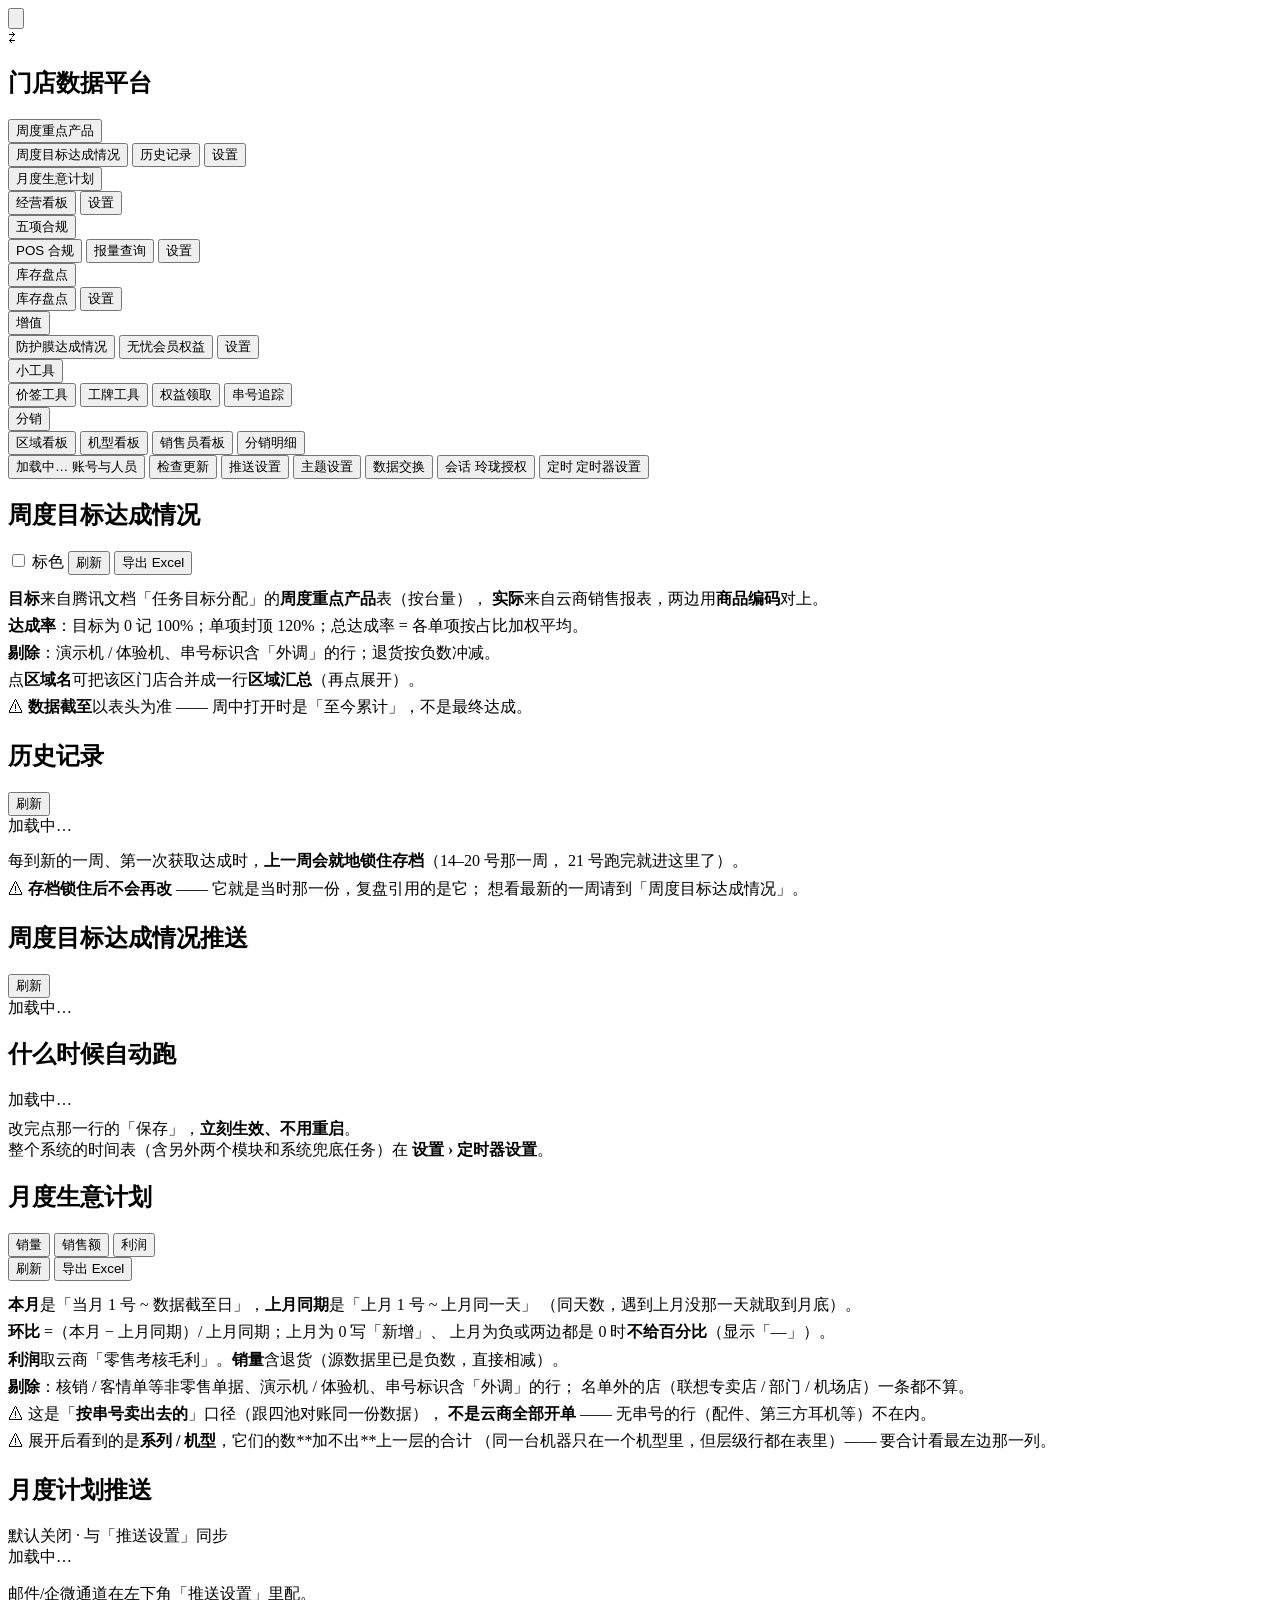
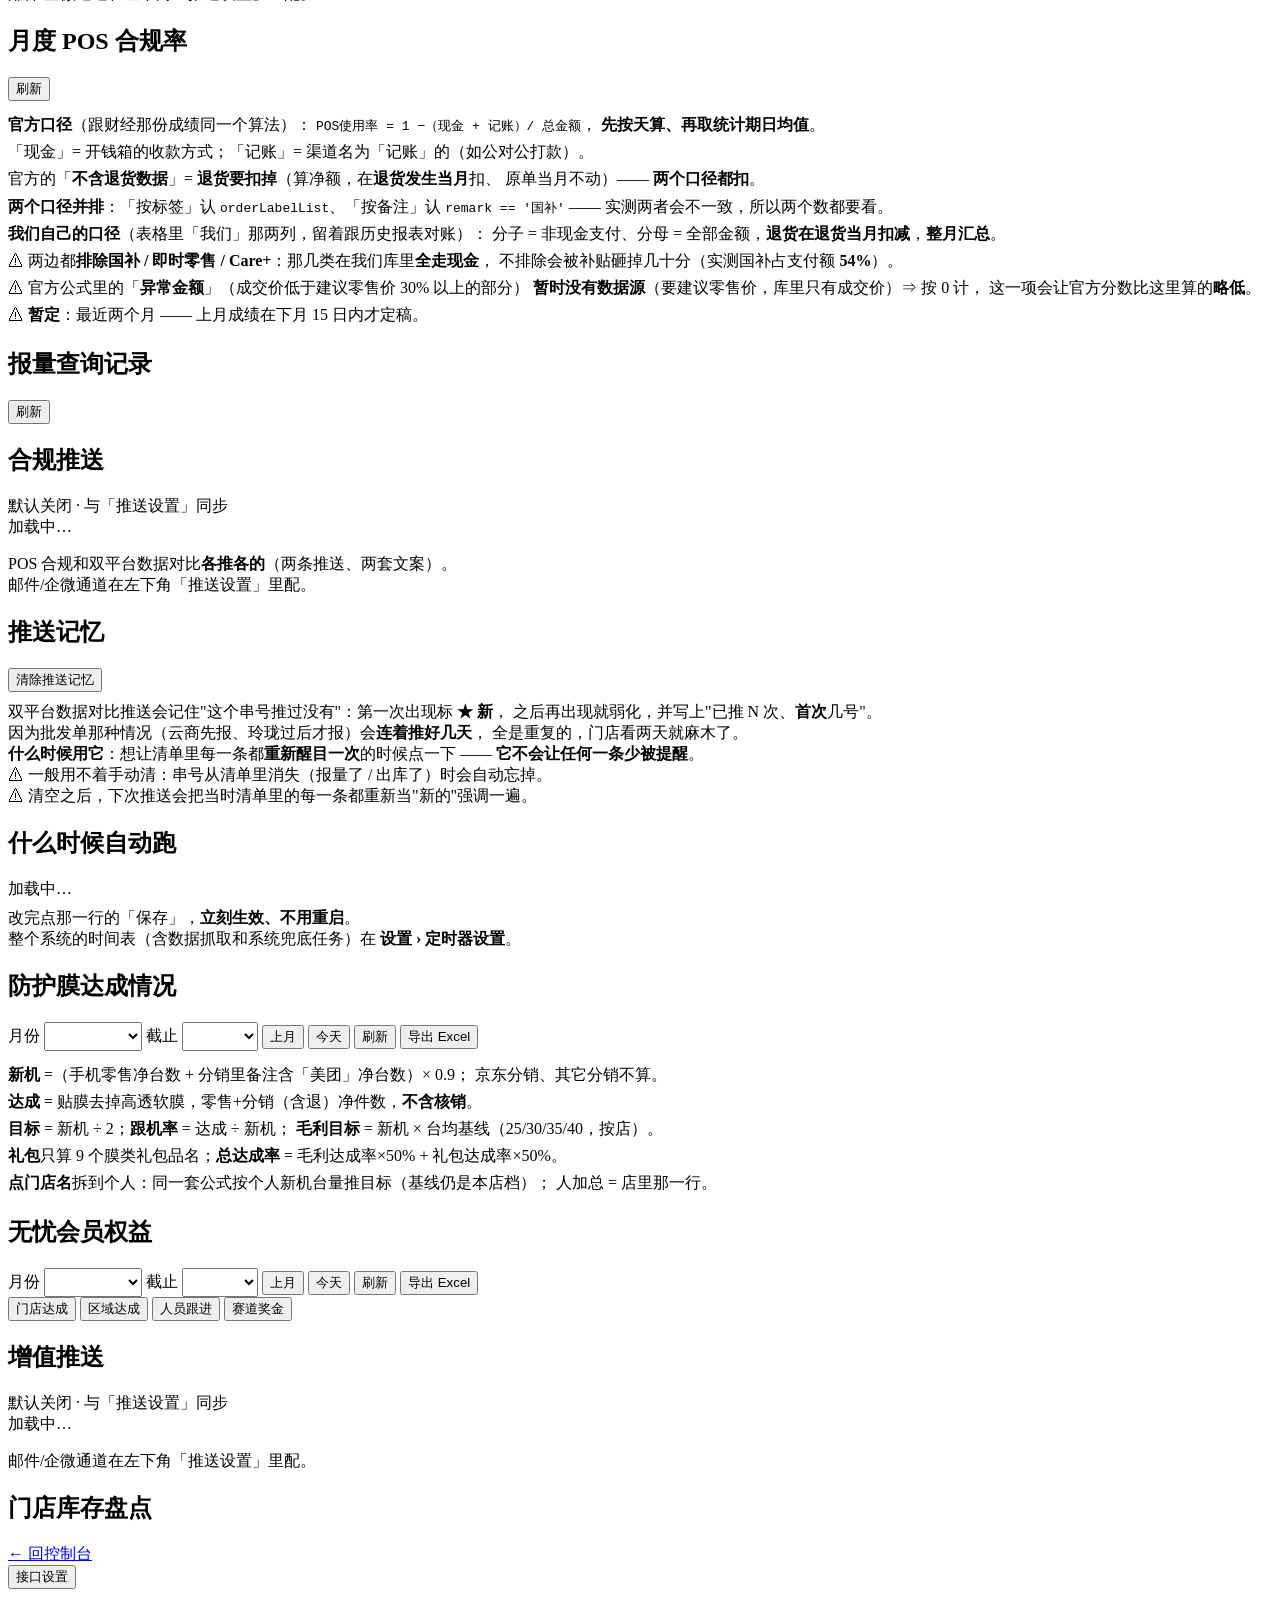
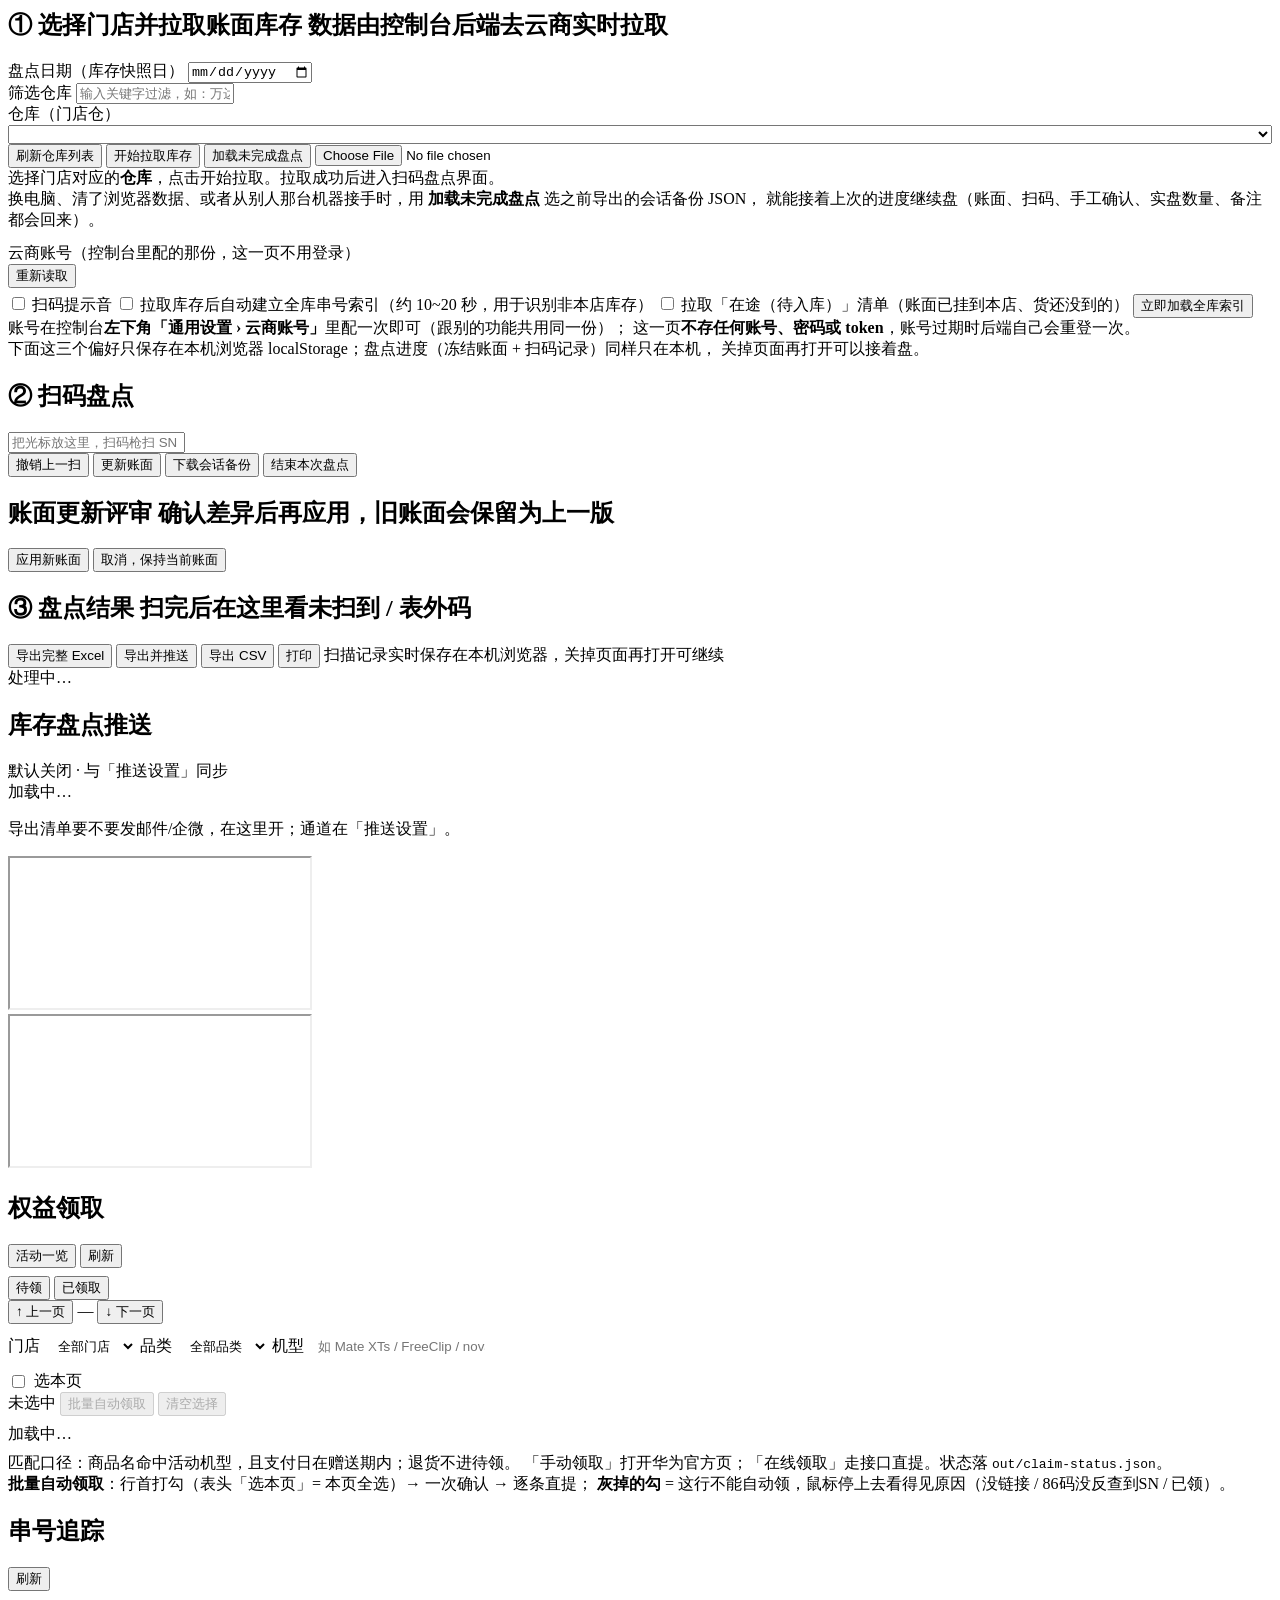
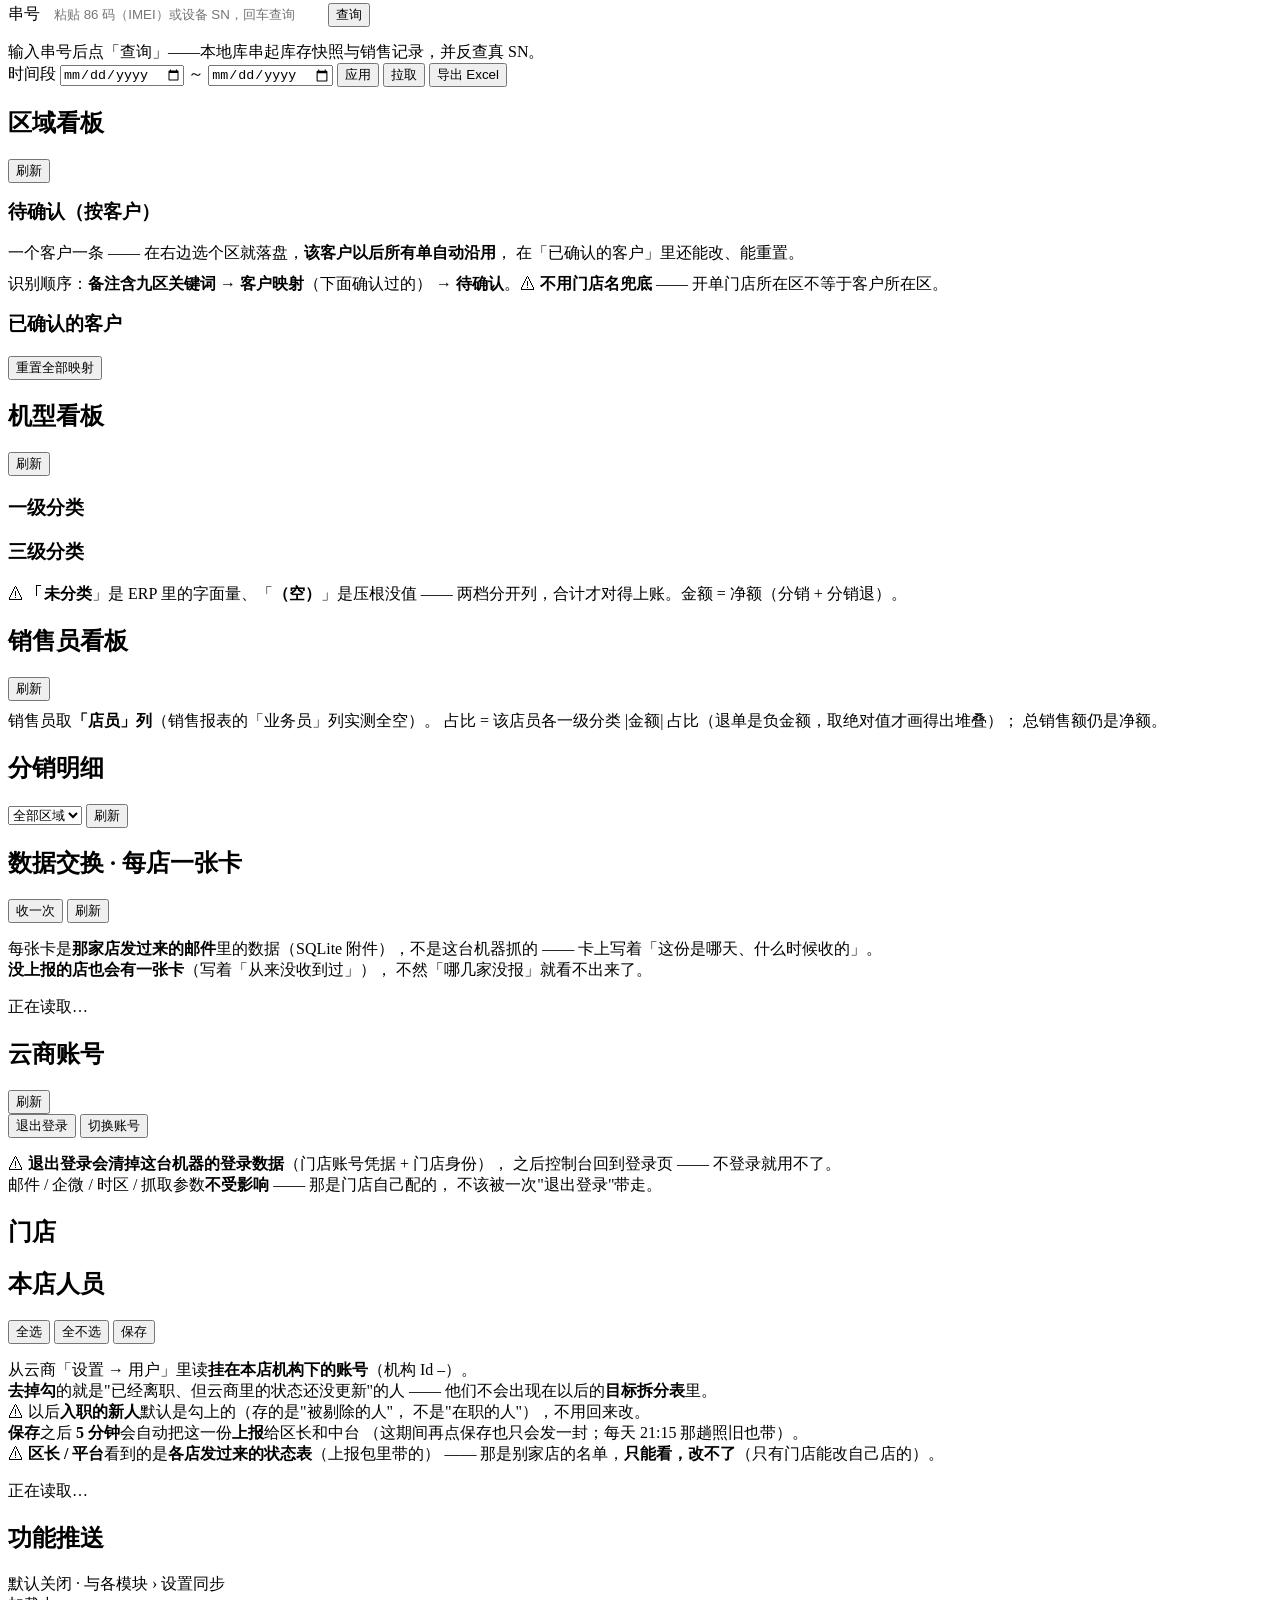
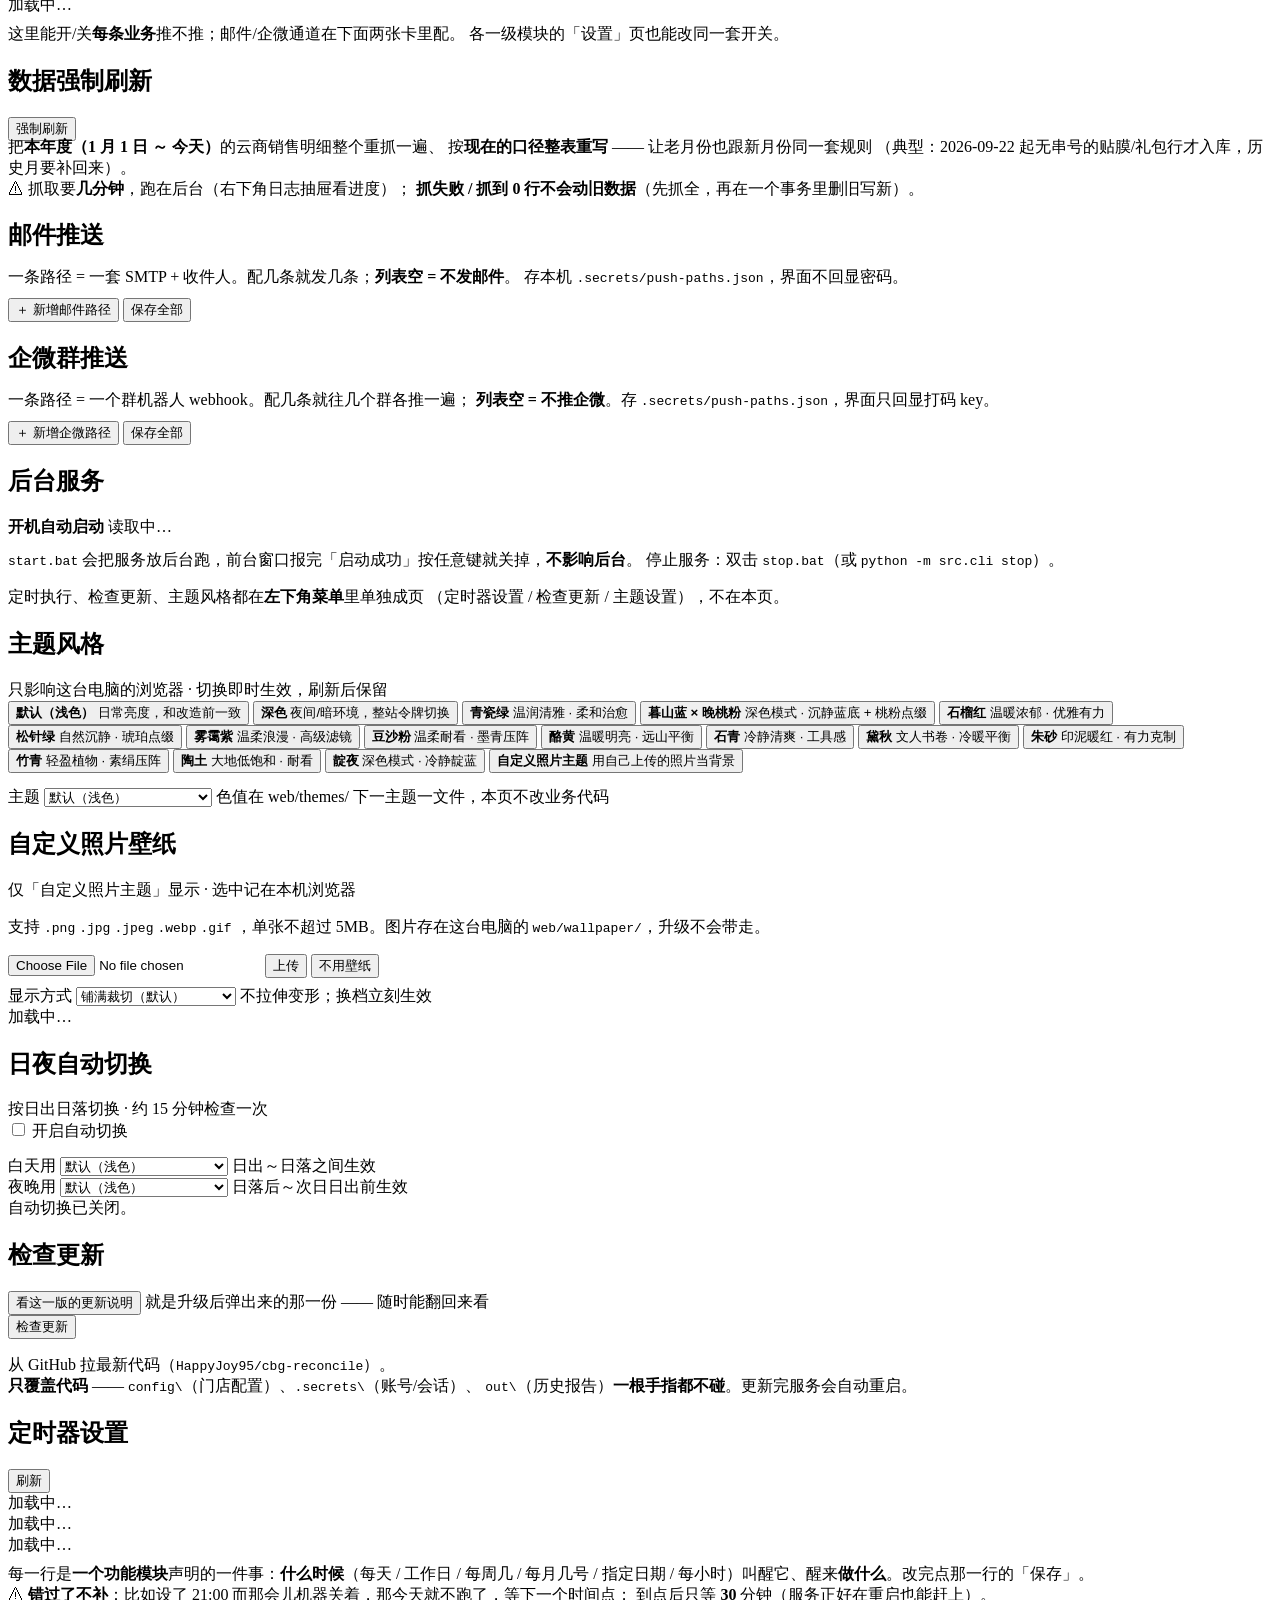
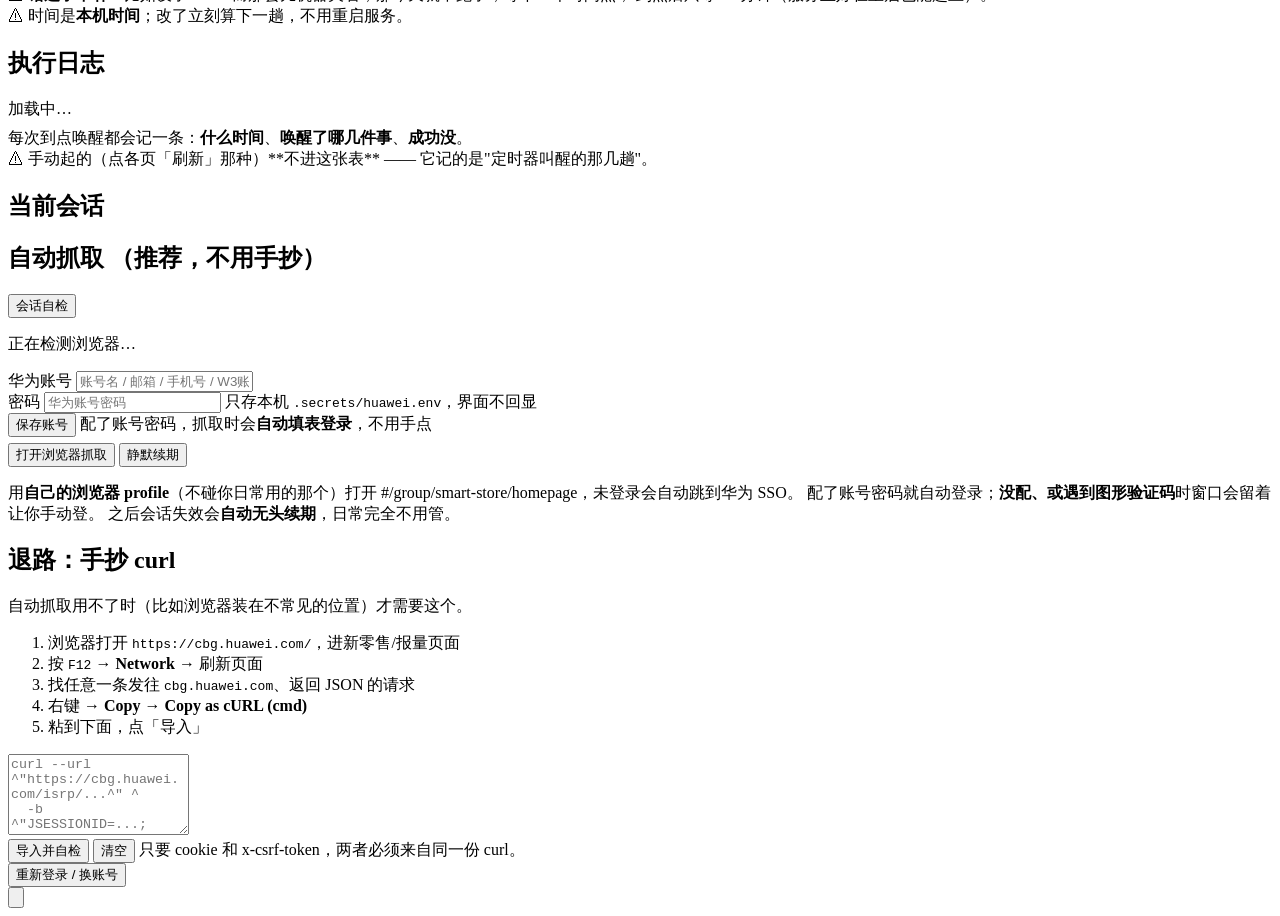
==== web/index.html @ a33e6f81 "feat(增值/分销): 达成数字可点开销售单；分销收紧成仅平台岗 + 看板下钻 三件事同一批（用户 2026-09-29 晚～09-30 连着提的），都是"点开看构成"。  ## 1. 增值两页：每" ====
<!DOCTYPE html>
<html lang="zh-CN">
<head>
<meta charset="utf-8">
<meta name="viewport" content="width=device-width, initial-scale=1">
<title>门店数据平台</title>
<link rel="icon" href="data:image/svg+xml,%3Csvg xmlns='http://www.w3.org/2000/svg' viewBox='0 0 100 100'%3E%3Crect width='100' height='100' rx='22' fill='%232563eb'/%3E%3Ctext x='50' y='72' font-size='62' text-anchor='middle' fill='white'%3E%E2%87%84%3C/text%3E%3C/svg%3E">
<!-- ⚠ 配色（`theme.css` + `themes/*.css`）必须排在 `style.css` **前面**：
     令牌本身跟顺序无关（`var()` 是算的时候才解析），但主题块靠**层叠顺序**
     压过组件规则，排后面会把组件的颜色一起盖掉。
     ⭐ 一主题一文件（2026-09-22）：`web/themes/<名>.css`，加载时整目录引入。 -->
<link rel="stylesheet" href="/theme.css?v=135">
<link rel="stylesheet" href="/themes/default.css?v=135">
<link rel="stylesheet" href="/themes/dark.css?v=135">
<link rel="stylesheet" href="/themes/celadon.css?v=135">
<link rel="stylesheet" href="/themes/dusk.css?v=135">
<link rel="stylesheet" href="/themes/pome.css?v=135">
<link rel="stylesheet" href="/themes/pine.css?v=135">
<link rel="stylesheet" href="/themes/mist.css?v=135">
<link rel="stylesheet" href="/themes/bean.css?v=135">
<link rel="stylesheet" href="/themes/butter.css?v=135">
<link rel="stylesheet" href="/themes/shiqing.css?v=135">
<link rel="stylesheet" href="/themes/daiqiu.css?v=135">
<link rel="stylesheet" href="/themes/zhusha.css?v=135">
<link rel="stylesheet" href="/themes/zhuqing.css?v=135">
<link rel="stylesheet" href="/themes/taotu.css?v=135">
<link rel="stylesheet" href="/themes/dianye.css?v=135">
<link rel="stylesheet" href="/themes/photo.css?v=136">
<link rel="stylesheet" href="/style.css?v=152">
<link rel="stylesheet" href="/inventory/style.css?v=136">
<link rel="stylesheet" href="/gomoku/style.css?v=1">
</head>
<body>

<!-- ⚠ 2026-09-18（用户定）：一级页签按**业务**分家 ——
     销售数据 / 五项合规（名字后来调过，见下）。
     原来是「一个功能一个页签」（报量查询 / POS 合规 / 运行 / 会话 / 设置），
     3.0.0 再加「销售达成」就 6 个，门店面对的是一排平铺的功能名，没有层级。
     * **会话保持一级** —— 抓会话是门店唯一要人工介入的地方，不能藏深。
     * **运行不再是页签** —— 进了右下角那个常驻抽屉（`#run-drawer`），
       任何页面都能拉开看日志、上报 bug。（⚠ 2026-09-21「跑一次」那张卡删了。）
     * **报量查询和 POS 合规不混在一张表** —— 合规页下两个并列的二级标签。

     ⚠ 2026-09-19（用户）：「把左边儿一级标签的设置去掉吧，给它弄成鼠标移动到
       左下角门店那个页面的时候，**向上**出现设置里的那些东西」。
       ⚠ 但**搬下去的只有「通用设置」** —— 用户随后纠正了范围：
         「**各个模块的设置还是要给模块**，只把通用设置做下来就行了」。
       ⇒ 结果分两处：
         * **通用设置**（玲珑授权 / 人员设置 / 通用）→ 左下角 `#side-menu`，
           鼠标移上去向上弹出来；「通用设置」这个一级页签**没了**；
         * **模块自己的「设置」**（销售数据的 / 五项合规的）**留在各自模块的
           下拉里**，别一起搬下去。
       判别标准：跟**业务**有关的设置留在模块；这台**电脑本身**的配置才在左下角。
       一级页签因此只剩 **两个业务页**。

     见 `.dsh/docs/2026-09-18-3.0.0-开发目标.md` 四·五。 -->
<!-- 左侧栏的折叠开关（用户 2026-09-18：「加个折叠的按钮，可以把左侧的标签栏
     折叠隐藏和展开」）。⚠ 它**必须在侧栏外面**、固定定位 ——
     放里面的话一收起它自己也被藏了，就再也展不开。 -->
<button class="side-toggle" id="btn-sidebar" type="button"
        title="收起左侧栏" aria-controls="sidebar" aria-expanded="true">
  <!-- ⚠ 箭头用 **SVG**，不用 `‹`/`›` 字形 —— 那两个字形在 Windows 的默认字体
       里跟 mac 上长得不一样（有的字体还偏上/偏小）。收起时靠 CSS 旋转 180°，
       JS 不用换内容。 -->
  <svg viewBox="0 0 16 16" aria-hidden="true"><path d="M10 3.5 5.5 8l4.5 4.5"/></svg>
</button>

<!-- ⚠ 上次升级**没走完**时的横幅（阶段 1.4d）。
     中断的升级会让程序静默跑在"一半新一半旧"的代码上 —— 这是最难查的一种状态，
     所以这件事必须在**哪个页面都看得见**，不能藏进设置里。
     默认 hidden，由 app.js 按 `overview.update_pending` 决定显不显示。 -->
<div class="banner bad" id="update-broken" hidden>
  <b>⚠ 上次升级没走完</b>
  <span id="ub-text"></span>
  <button class="btn primary small" id="btn-update-repair">重跑一遍</button>
  <button class="btn ghost small" id="btn-update-restore">退回上一版</button>
</div>

<!-- ⚠ **启动自检的硬门槛没过**（用户 2026-09-19 的启动流程：先健康，再启动）。
     `blocking` 那一档是"程序自己坏了"（升级断在半路 / 库结构不对 / 注册表有问题）；
     服务照常起来，但**这件事得让人一眼看见**——"修复页"就是靠这条横幅。
     ⚠ 软警告和待办**不挂这儿**：没配邮箱、没登录都是常态，挂出来只会让人麻木。
     默认 hidden，由 app.js 按 `overview.boot.blocking` 决定显不显示。 -->
<div class="banner bad" id="boot-broken" hidden>
  <b>⚠ 启动自检没过</b>
  <span id="bs-text"></span>
</div>

<!-- ⚠ 数据没到位（M14 / 阶段 3.3）：**确实为零 / 没有数据 / 采集失败 / 数据过期**。
     以前这四种在界面上是同一个画面（"还是昨天那份"），门店会把"ERP 挂了"
     读成"今天没卖"。只在**不是全 ok** 时出现 —— 没事别老挂一条黄条。 -->
<!-- ⚠ 预览模式（2026-09-21）—— 玲珑没登录、但用户显式跳过了。
     一直挂着，直到点「退出预览」或者真的把玲珑登录上。 -->
<div class="banner warn" id="preview-broken" hidden>
  <b>预览模式</b>
  <span id="preview-text"></span>
  <button class="btn ghost small banner-x" id="btn-preview-off">退出预览</button>
</div>

<div class="banner warn" id="data-broken" hidden>
  <b>⚠ 数据没到位</b>
  <span id="ds-text"></span>
  <!-- ⚠ 用户 2026-09-21：「上面这个东西**一直不让关**」——
       关掉的只是**这一条**（后端记指纹）：再出新的、或者又失败一次，它会重新弹出来。 -->
  <button class="btn ghost small banner-x" id="btn-ds-dismiss"
          title="收起来（新的问题还会再弹）">收起来</button>
</div>

<div class="shell">
  <!-- ───────────────────────── 侧边栏 ─────────────────────────
       ⚠ 2026-09-18（用户定）：改成**左右布局**，导航挪到左侧一竖列，
       而原来挂在顶栏的**门店设置 / 状态 / 版本**全部挪到**左下角**
       （`side-foot`，用 `margin-top:auto` 顶到底）。
       顶栏那条横条整个去掉了 —— 页面少一层，内容区也更宽。 -->
  <aside class="sidebar" id="sidebar">
    <div class="brand">
      <span class="logo">⇄</span>
      <h1>门店数据平台</h1>
    </div>

    <nav class="tabs">
  <!-- ═══════════ 可见性：**表在后端**，这里只留 key ═══════════

       用户 2026-09-19：「体验店也不是全开，体验店是开**体验店对应的**，
       合作店是开**合作店对应的**……你需要把这个**整理到一起**，
       每个一级标签和二级标签内容上都加上这个标记。为了以后的开发方便」。

       ⚠⚠ **2026-09-21（M17，甲方案）改过**：可见性表**从这份 HTML 搬到了后端**
         （`src/web.py` 的 `PAGE_RULES` / `pages_for()`，随 `/api/overview` 的
         `role.pages` 下发）。原来每个标签上挂一个 `data-types` 属性（`experience`
         / `platform` 这类），前端按 `profile.type` 过滤 —— 那是**两份定义**
         （后端还有一套 `_can_for`），而"页面藏了、接口照样给"就是这么来的：
         M17 之前**每个 `/api/*` 都没鉴权**。
         现在**一份表**说了算，前端 `applyProfile` 只按 `role.pages` 渲染。
         ⚠ 这个属性现在**全文件一个都不许再有**（`test_setup_gate` 拿原文钉着）。
       ⚠ **加新功能时：后端 `PAGE_RULES` 里加一行**（key = 下面标签的
         `data-subtab` / `data-tab` / `data-foot` 的**值本身**），前端一个字都不用改。
         有一条测试**双向对照**（HTML 的 key ↔ `PAGE_RULES`），漏了当场红。
       ⚠ 表里没有的 key = **永远看不见**（不像 `data-types` 时代"不标就是公开"）——
         所以别在这儿加一个后端不知道的 key。 -->

  <!-- ⚠ 2026-09-18（用户定，参考苹果官网那种）：**悬停只展开菜单，点击才跳**。
       两个一级菜单**一律挂下拉**，二级标签**只有下拉这一份**（页内不再占一行）——
       用户 2026-09-18 选的："跟销售/合规一样，页内那排删掉"。
       ⚠ 两处各写一份的话迟早有一处不同步（这个项目为"两份定义"栽过好几次）。 -->
  <!-- ⚠ 2026-09-19（用户）：「把左边儿一级标签的设置去掉吧，给它弄成鼠标移动到
       左下角门店那个页面的时候，向上出现设置里的那些东西」——
       ⚠ **搬下去的只有「通用设置」**（那个一级页签整个没了）。
         用户随后补了一句关键的范围：「**各个模块的设置还是要给模块**，
         只把通用设置做下来就行了」 ⇒ 销售数据 / 五项合规各自的「设置」
         **留在自己的下拉里**，不跟着下去。
       ⚠ 判别标准：**跟业务有关**的设置（这条推送推不推）留在模块里；
         **这台电脑本身**的配置（登录态 / 人员 / 邮件 / 定时）才在左下角。 -->
  <!-- ⚠ 名字 2026-09-20 改过：「销售数据」→「**周度重点产品**」（用户定）。
       `data-tab="sales"` 是 key，**不动** —— 它同时挂在 `GO_TARGETS` / 老更新日志的 `go` 上。 -->
  <div class="nav-item" data-tab="sales">          <!-- 周度重点产品：三类都看 -->
    <button class="tab active" data-tab="sales" aria-haspopup="true" aria-expanded="false">周度重点产品</button>
    <div class="nav-menu">
      <button class="subtab" data-subtab="attain">周度目标达成情况</button>
      <button class="subtab" data-subtab="attain-history">历史记录</button>
      <button class="subtab" data-subtab="sales-settings">设置</button>
    </div>
  </div>
  <!-- ⚠ 月度生意计划（M22，2026-09-21 用户：「设计一个新模块，叫做**月度生意计划**，
       包含折叠机、FD、ND、穿戴、音频、平板、电脑几个大块，每个产品系列分开，
       统计每个店**当月和上个月同期**的销量、销售额、利润和环比升降」）——
       ⚠ 它跟「周度重点产品」**是两回事**：那边算的是**目标达成率**（对目标），
         这边算的是**实际经营 + 环比**（不对目标）。两条口径各自独立，别合并。
       ⚠ 数据范围**只看门店名单里那 28 家**（云商导出里另有 15 家不是我们的店：
         联想专卖店 / 部门 / 机场店）—— 那个筛选在**算的时候**就做了（`plan.load_sales`），
         这一页看到的每一行都是名单内的店。 -->
  <div class="nav-item" data-tab="plan">
    <button class="tab" data-tab="plan" aria-haspopup="true" aria-expanded="false">月度生意计划</button>
    <div class="nav-menu">
      <button class="subtab" data-subtab="monthly">经营看板</button>
      <button class="subtab" data-subtab="plan-settings">设置</button>
    </div>
  </div>
  <div class="nav-item" data-tab="compliance">
    <button class="tab" data-tab="compliance" aria-haspopup="true" aria-expanded="false">五项合规</button>
    <div class="nav-menu">
      <button class="subtab" data-subtab="pos">POS 合规</button>
      <button class="subtab" data-subtab="pools">报量查询</button>
      <button class="subtab" data-subtab="compliance-settings">设置</button>
    </div>
  </div>
  <!-- ⚠ 库存盘点（M16，2026-09-20 用户：「把库存盘点功能整理成一个模块接入我们这个项目」）——
       它是**同文档子面板**（`#subpanel-inventory` 里的 `.inv-root`，已拆 iframe），
       跟 POS / 报量查询一样切过去就能用，不再另开一个标签页
       （用户当天改的口径：「做嵌套进来吧，现在单独打开一个页面很奇怪」）。

       ⚠ 嵌入式唯一要留神的是**扫码枪的焦点**：扫码枪就是键盘，输入必须落在
         iframe 里的扫码框上。光靠"进来时聚焦一次"不够 —— 用户点一下控制台别处，
         焦点就跑了，表现是"扫了没反应"。兜底见 app.js 的 `mountInventory` / `focusInvScan`：
           ① 切到这一页、以及鼠标在面板上动时，把焦点还给 iframe；
           ② 焦点真在外面时，父页面把**那一下按键**转给 iframe（只转第一下，
              之后焦点已经在里面了）—— 一个字符都不会丢。
       理由与踩坑：`.dsh/docs/2026-09-20-3.0.0-M16-库存盘点接入-开发目标.md` -->
  <div class="nav-item" data-tab="inventory">
    <button class="tab" data-tab="inventory" aria-haspopup="true" aria-expanded="false">库存盘点</button>
    <div class="nav-menu">
      <button class="subtab" data-subtab="inventory">库存盘点</button>
      <button class="subtab" data-subtab="inventory-settings">设置</button>
    </div>
  </div>
  <!-- ⚠ 增值 · 防护膜达成情况（2026-09-22）：口径见 metric.py。
       新机=(零售净+美团分销净)×0.9，京东分销不算。 -->
  <div class="nav-item" data-tab="valueadd">
    <button class="tab" data-tab="valueadd" aria-haspopup="true" aria-expanded="false">增值</button>
    <div class="nav-menu">
      <button class="subtab" data-subtab="film">防护膜达成情况</button>
      <button class="subtab" data-subtab="benefit">无忧会员权益</button>
      <button class="subtab" data-subtab="valueadd-settings">设置</button>
    </div>
  </div>
  <!-- ⚠ 小工具（2026-09-22）：价签 / 工牌 —— 资源在 web/tools/price-tag/。
       **两个 iframe 各装一格**（用户：「把 iframe 拆开」）—— 各自懒挂载。 -->
  <div class="nav-item" data-tab="tools">
    <button class="tab" data-tab="tools" aria-haspopup="true" aria-expanded="false">小工具</button>
    <div class="nav-menu">
      <button class="subtab" data-subtab="pricetag">价签工具</button>
      <button class="subtab" data-subtab="badge">工牌工具</button>
      <button class="subtab" data-subtab="claim-pending">权益领取</button>
      <button class="subtab" data-subtab="sn-trace">串号追踪</button>
    </div>
  </div>
  <!-- ⚠ 分销（2.3.0，2026-09-29）：渠道分销部的分销单四张看板。
       **可见性不写在这儿** —— 注册表 `Feature.types="platform"` 派生
       （**仅平台岗**；2026-09-30 从 `multi`（区长/平台）收紧 —— 区长也看不见），
       接口 `/api/dist/*` 另有一道 403（坑 18：藏菜单不算权限）。
       数据是**手动选时间段现拉**的（`out/distribution.db`），没有定时步骤。 -->
  <div class="nav-item" data-tab="distribution">
    <button class="tab" data-tab="distribution" aria-haspopup="true" aria-expanded="false">分销</button>
    <div class="nav-menu">
      <button class="subtab" data-subtab="dist-region">区域看板</button>
      <button class="subtab" data-subtab="dist-model">机型看板</button>
      <button class="subtab" data-subtab="dist-salesman">销售员看板</button>
      <button class="subtab" data-subtab="dist-detail">分销明细</button>
    </div>
  </div>
</nav>

    <!-- 左下角：这台电脑是谁、现在什么状态。
         ⚠ 2026-09-19（用户）：「把左边儿一级标签的设置去掉吧，给它弄成鼠标移动到
           左下角门店那个页面的时候，**向上**出现设置里的那些东西」。
           ⚠ 但**只搬「通用设置」**（用户随后的原话：「各个模块的设置还是要给模块，
             只把通用设置做下来就行了」）—— 销售数据/五项合规各自的「设置」
             **留在各自模块的下拉里**，别一起搬下来。
         ⇒ **整块 `side-foot` 就是触发面**（门店名 / 版本号 / 状态徽章都算），
           指针一进来就从它**上面**升起 `#side-menu`。
         ⚠ `tabindex="0"` 不是摆设：这块里**没有可聚焦的元素**（徽章是 span），
           不给它 `tabindex` 的话键盘用户永远够不到设置。 -->
    <div class="side-foot" id="side-foot" tabindex="0"
         aria-haspopup="true" aria-expanded="false">
      <!-- ⚠ **这不是浮层**（用户 2026-09-19 改的）——
           原来鼠标移上去会在上面浮出一块菜单，现在改成**这几行自己变形**：

             门店 · 姓名   → 账号设置      （右边显示云商账号状态 + 退出/换账号）
             版本号        → 检查更新      （「有新版本」徽章跟着这一行走）
             会话导入情况  → 玲珑授权
             未定时        → 定时器设置
             人员设置 / 通用 —— **插缝出现**（高度 0 → 一行）

           ⚠ 每一行里放**两份内容**：`.foot-info`（平时显示的）和 `.foot-label`
             （菜单名），叠在同一格里交叉淡入淡出 —— 见 `style.css` 的 `.foot-item`。
           ⚠ 看得见看不见由**后端 `PAGE_RULES`** 说了算（2026-09-21 起，见上面那段）：
             比如「玲珑授权」那一行，对合作店整条不出现。
           ⚠ 用 **`data-foot`**（不是 `data-subtab`）—— 这是左下角菜单**自己的键空间**：
             `data-subtab` 的约定是"有子面板 + 有加载器"，而
             「检查更新」「定时器设置」只是跳到「通用」页里的**一张卡**，不是页面。
             混用会让 `test_每个_data_subtab_都有对应的子面板` 这类测试失去意义。
           ⚠ 顺序 = 界面顺序，也是 `app.js` 里 `FOOT_GO` 的顺序。 -->
      <button class="foot-item" data-foot="account">
        <!-- 天气挂在这一行右侧胶囊位（2026-09-22）：和 pill-update 同格，
             **不新增 data-foot 行**（左下角仍是 7 行，有 IA 测试钉着）。
             放 foot-info 里面会被长店名 ellipsis 吃掉（实测截断）。 -->
        <span class="foot-info" id="store-line">加载中…</span>
        <span class="pill" id="foot-weather" hidden title=""></span>
        <span class="foot-label">账号与人员</span>
      </button>

      <button class="foot-item" data-foot="update">
        <span class="foot-info mono-build" id="build-line"></span>
        <span class="foot-label">检查更新</span>
        <span class="pill" id="pill-update" title="有新版本" hidden></span>
      </button>

      <button class="foot-item foot-gap" data-foot="general">
        <span class="foot-label">推送设置</span>
      </button>

      <!-- 主题设置：独立二级页（用户 2026-09-22）—— 两个色彩风格一张卡里切 -->
      <button class="foot-item foot-gap" data-foot="theme">
        <span class="foot-label">主题设置</span>
      </button>

      <!-- ⚠ 2026-09-21（用户：「**数据上报这个是好的，放到左下角的系统设置吧，
           一级标签改叫数据交换**」）—— 它原来是顶部一个一级标签，
           现在跟「通用」「玲珑授权」一样是**左下角那一行**，名字叫「数据交换」。
           ⚠ 它仍然是**唯一一个跨店**的页面（别的东西都是"这台机器自己那家店"的），
             而且是**只有区长/平台**看得见（后端 `PAGE_RULES` 里是 `multi`；
             `/api/report/stores` 对门店**直接 403** —— C4）。 -->
      <button class="foot-item foot-gap" data-foot="stores">
        <span class="foot-label">数据交换</span>
      </button>

      <button class="foot-item" data-foot="linglong">
        <span class="foot-info"><span class="pill" id="pill-session"
              title="华为会话状态">会话</span></span>
        <span class="foot-label">玲珑授权</span>
      </button>

      <button class="foot-item" data-foot="scheduler">
        <span class="foot-info"><!-- ⚠ 内容由 `app.js` 按**内置定时器的下一次**填（原来读"有没有 Windows
             计划任务"，那个兜底撤掉之后它永远显示「未设定时」） -->
        <span class="pill" id="pill-schedule"
              title="定时执行状态">定时</span></span>
        <span class="foot-label">定时器设置</span>
      </button>
    </div>
  </aside>

  <main>

<!-- ───────────────────────────── 销售 ───────────────────────────── -->
<section class="panel active" id="panel-sales">
  <!-- 一级标签的**介绍页** —— 点一级标签落这儿（用户 2026-09-18）。
       ⚠ 它的 id 是 `subpanel-sales-home`，**不在导航下拉里**（见 app.js 的 TAB_HOME）。 -->
  <!-- ⚠ 介绍页已删（2026-09-19 用户：「B 吧，现在来看这个介绍页没用」）——
     点一级标签直接进它第一个二级页，见 app.js 的 switchTab。 -->

  <div class="subpanel" id="subpanel-attain">
    <div class="cards" id="attain-cards"></div>
    <div class="card">
      <div class="card-head">
        <h2>周度目标达成情况 <span class="hint" id="attain-meta"></span></h2>
        <label class="switch" title="按达成率给格子标色：&lt;60% 绿 / 60~80% 橙 / 80~100% 浅绿 / 100%+ 红">
          <input type="checkbox" id="attain-color">
          <span class="switch-track"><span class="switch-knob"></span></span>
          <span>标色</span>
        </label>
        <button class="btn ghost small" id="btn-refresh-attain" title="重新抓云商销售数据并重算达成（约 1~2 分钟）"
                  aria-label="刷新：重新抓云商销售数据并重算达成（约 1~2 分钟）">刷新</button>
        <button class="btn ghost small" id="btn-export-attain"
                title="把这一页导成 Excel 并下载（浏览器「下载」里找）—— 导出的范围就是你能看到的这几家店"
                aria-label="导出为 Excel">导出 Excel</button>
      </div>
      <div id="attain-table"></div>
      <!-- 导出结果那一行（点完才露出来）：文件名 + 「再下一次」+ 服务端留的那份在哪 -->
      <div class="hint" id="attain-export-result" hidden style="margin-top:10px"></div>
      <div class="hint" style="margin-top:10px;line-height:1.7">
        <b>目标</b>来自腾讯文档「任务目标分配」的<b>周度重点产品</b>表（按台量），
        <b>实际</b>来自云商销售报表，两边用<b>商品编码</b>对上。<br>
        <b>达成率</b>：目标为 0 记 100%；单项封顶 120%；总达成率 = 各单项按占比加权平均。<br>
        <b>剔除</b>：演示机 / 体验机、串号标识含「外调」的行；退货按负数冲减。<br>
        点<b>区域名</b>可把该区门店合并成一行<b>区域汇总</b>（再点展开）。<br>
        ⚠ <b>数据截至</b>以表头为准 —— 周中打开时是「至今累计」，不是最终达成。
      </div>
    </div>
  </div>

  <!-- ⚠ 「目标拆分」不再单独一页（用户 2026-09-20）：改在「周度目标达成情况」里，
       点门店名就地展开；只有门店账号能改目标数。 -->

  <div class="subpanel" id="subpanel-attain-history">
    <div class="card">
      <div class="card-head">
        <h2>历史记录 <span class="hint" id="attain-hist-meta"></span></h2>
        <button class="btn ghost small" id="btn-refresh-attain-hist">刷新</button>
      </div>
      <!-- 左「周列表」右「那一周的表」—— 点左边一行，右边换成那一周。
           ⚠ 这儿的内容**只读**：存档是过了这一周就锁住的那一份。 -->
      <div class="hist-wrap">
        <div class="hist-list" id="attain-hist-list">加载中…</div>
        <div class="hist-body" id="attain-hist-body"></div>
      </div>
      <div class="hint" style="margin-top:10px;line-height:1.7">
        每到新的一周、第一次获取达成时，<b>上一周会就地锁住存档</b>（14–20 号那一周，
        21 号跑完就进这里了）。<br>
        ⚠ <b>存档锁住后不会再改</b> —— 它就是当时那一份，复盘引用的是它；
        想看最新的一周请到「周度目标达成情况」。
      </div>
    </div>
  </div>

  <div class="subpanel" id="subpanel-sales-settings">
    <div class="card">
      <div class="card-head">
        <h2>周度目标达成情况推送</h2>
        <button class="btn ghost small" id="btn-refresh-attain-set">刷新</button>
      </div>
      <!-- ⚠ 这里**只放"本业务推不推"**；通道参数（SMTP / webhook）在左下角
           「通用设置」里 —— 判别标准：跟**业务**有关的留在模块里，
           这台**电脑本身**的配置才在左下角（用户 2026-09-19 定的）。 -->
      <div id="attain-set-body">加载中…</div>
    </div>

    <!-- ⭐ 这个模块**自己那一步**的定时设置（用户 2026-09-20：
         「每个模块的设置页面加上定时执行相关设置」）。
         ⚠ 只显示**归属本模块**的步骤（后端按注册表算好 `owner_key` 给过来），
           前端不许自己列一份"哪一步属于谁"。 -->
    <div class="card">
      <div class="card-head">
        <h2>什么时候自动跑 <span class="hint" id="timer-meta-sales"></span></h2>
      </div>
      <div id="timer-tasks-sales">加载中…</div>
      <p class="hint" style="margin:8px 0 0 0">
        改完点那一行的「保存」，<b>立刻生效、不用重启</b>。<br>
        整个系统的时间表（含另外两个模块和系统兜底任务）在
        <b>设置 › 定时器设置</b>。
      </p>
    </div>
  </div>
</section>

<!-- ───────────────────── 月度生意计划（M22）─────────────────────
     ⚠ 这一页**只读** `out/plan-<年>.json`（`python -m src.cli plan` 算好的那份）——
       看板不做计算、不读数据库（跟达成那一页同一个理由：算一次要全表扫两遍，
       而页面随时会被刷新）。
     ⚠ 表格是**列可展开**的：行永远是"门店"，**点列名**（块 / 系列）就地展开成
       它下面的产品线（用户原话：「做个合并的，**点击列名可以展开**显示几个产品线」
       + 后来补的「**三级也做**」）。
     ⚠ 展开状态记在 `localStorage`（点了展开再刷新，不该又合上）。 -->
<section class="panel" id="panel-plan">
  <div class="subpanel" id="subpanel-monthly">
    <div class="card">
      <div class="card-head">
        <h2>月度生意计划 <span class="hint" id="plan-meta"></span></h2>
        <!-- 指标切换（销量 / 销售额 / 利润）—— 一次看一个，表才不至于宽到没法读。
             ⚠ 默认「销售额」：日常先看钱。 -->
        <div class="seg" id="plan-metric" role="tablist" aria-label="看哪个指标">
          <button class="seg-btn" data-metric="qty" role="tab">销量</button>
          <button class="seg-btn active" data-metric="amount" role="tab">销售额</button>
          <button class="seg-btn" data-metric="profit" role="tab">利润</button>
        </div>
        <button class="btn ghost small" id="btn-refresh-plan"
                title="重新抓云商销售数据并重算（约 1~2 分钟）"
                aria-label="刷新：重新抓云商销售数据并重算（约 1~2 分钟）">刷新</button>
        <button class="btn ghost small" id="btn-export-plan"
                title="把这一页导成 Excel 并下载（浏览器「下载」里找）—— 导出的范围就是你能看到的这几家店"
                aria-label="导出为 Excel">导出 Excel</button>
      </div>
      <div id="plan-warn"></div>
      <div id="plan-table" class="plan-wrap"></div>
      <div class="hint" id="plan-legend" style="margin-top:8px"></div>
      <div class="hint" id="plan-export-result" hidden style="margin-top:10px"></div>
      <div class="hint" id="plan-unknown" style="margin-top:10px"></div>
      <div class="hint" style="margin-top:10px;line-height:1.7">
        <b>本月</b>是「当月 1 号 ~ 数据截至日」，<b>上月同期</b>是「上月 1 号 ~ 上月同一天」
        （同天数，遇到上月没那一天就取到月底）。<br>
        <b>环比</b> =（本月 − 上月同期）/ 上月同期；上月为 0 写「新增」、
        上月为负或两边都是 0 时<b>不给百分比</b>（显示「—」）。<br>
        <b>利润</b>取云商「零售考核毛利」。<b>销量</b>含退货（源数据里已是负数，直接相减）。<br>
        <b>剔除</b>：核销 / 客情单等非零售单据、演示机 / 体验机、串号标识含「外调」的行；
        名单外的店（联想专卖店 / 部门 / 机场店）一条都不算。<br>
        ⚠ 这是「<b>按串号卖出去的</b>」口径（跟四池对账同一份数据），
        <b>不是云商全部开单</b> —— 无串号的行（配件、第三方耳机等）不在内。<br>
        ⚠ 展开后看到的是<b>系列 / 机型</b>，它们的数**加不出**上一层的合计
        （同一台机器只在一个机型里，但层级行都在表里）—— 要合计看最左边那一列。
      </div>
    </div>
  </div>
  <div class="subpanel" id="subpanel-plan-settings">
    <div class="card">
      <div class="card-head">
        <h2>月度计划推送</h2>
        <span class="hint">默认关闭 · 与「推送设置」同步</span>
      </div>
      <div id="notify-pref-list-plan">加载中…</div>
      <p class="hint">邮件/企微通道在左下角「推送设置」里配。</p>
    </div>
  </div>
</section>

<!-- ───────────────────────────── 合规 ─────────────────────────────
     ⚠ POS 和报量查询**各是各的表**，不许混（用户 2026-09-18 明说）。 -->
<section class="panel" id="panel-compliance">
  <!-- ⚠ 介绍页已删（2026-09-19 用户：「B 吧，现在来看这个介绍页没用」）——
     点一级标签直接进它第一个二级页，见 app.js 的 switchTab。 -->

    <!-- ───────────────────────────── POS 合规 ───────────────────────────── -->
    <div class="subpanel" id="subpanel-pos">
      <div class="cards" id="pos-cards"></div>

      <div class="card">
        <div class="card-head">
          <h2>月度 POS 合规率 <span class="hint" id="pos-meta"></span></h2>
          <button class="btn ghost small" id="btn-refresh-pos" title="重新抓玲珑数据并重算 POS（约 1~2 分钟）"
                  aria-label="刷新：重新抓玲珑数据并重算 POS（约 1~2 分钟）">刷新</button>
        </div>
        <div id="pos-table"></div>
        <div class="hint" id="pos-note" style="margin-top:8px"></div>
        <!-- ⚠ 2026-09-21：口径说明按**官方 PPT**（《POS合规：计算逻辑及方法》）重写。
             原来那段写的是"我们自己的口径"（非现金/全部、扣退货、整月汇总），
             而那个数**跟财经的成绩对不上**（返利是按官方算的）。 -->
        <div class="hint" style="margin-top:10px;line-height:1.7">
          <b>官方口径</b>（跟财经那份成绩同一个算法）：
          <code>POS使用率 = 1 −（现金 + 记账）/ 总金额</code>，
          <b>先按天算、再取统计期日均值</b>。<br>
          「现金」= 开钱箱的收款方式；「记账」= 渠道名为「记账」的（如公对公打款）。<br>
          官方的「<b>不含退货数据</b>」= <b>退货要扣掉</b>（算净额，在<b>退货发生当月</b>扣、
          原单当月不动）—— <b>两个口径都扣</b>。<br>
          <b>两个口径并排</b>：「按标签」认 <code>orderLabelList</code>、「按备注」认
          <code>remark == '国补'</code> —— 实测两者会不一致，所以两个数都要看。<br>
          <b>我们自己的口径</b>（表格里「我们」那两列，留着跟历史报表对账）：
          分子 = 非现金支付、分母 = 全部金额，<b>退货在退货当月扣减</b>，<b>整月汇总</b>。<br>
          ⚠ 两边都<b>排除国补 / 即时零售 / Care+</b>：那几类在我们库里<b>全走现金</b>，
          不排除会被补贴砸掉几十分（实测国补占支付额 <b>54%</b>）。<br>
          ⚠ 官方公式里的「<b>异常金额</b>」（成交价低于建议零售价 30% 以上的部分）
          <b>暂时没有数据源</b>（要建议零售价，库里只有成交价）⇒ 按 0 计，
          这一项会让官方分数比这里算的<b>略低</b>。<br>
          ⚠ <b>暂定</b>：最近两个月 —— 上月成绩在下月 15 日内才定稿。
        </div>
      </div>
    </div>

    <!-- ─────────────────────────── 报量排查 ─────────────────────────── -->
    <div class="subpanel" id="subpanel-pools">
      <div class="cards" id="report-cards"></div>

      <div class="card">
        <div class="card-head">
          <h2>报量查询记录 <span class="hint" id="report-count"></span></h2>
          <button class="btn ghost small" id="btn-refresh-reports" title="两边都重新抓一遍再做对比（约 1~2 分钟）"
                  aria-label="刷新：两边都重新抓一遍再做对比（约 1~2 分钟）">刷新</button>
        </div>
        <div id="report-list"></div>
      </div>

      <div class="card" id="report-detail-card" hidden>
        <div class="card-head">
          <h2 id="report-detail-title">报量查询明细</h2>
          <div>
            <a class="btn ghost small" id="btn-download" href="#" download>下载 xlsx</a>
            <button class="btn ghost small" id="btn-close-detail">关闭</button>
          </div>
        </div>
        <div class="subtabs" id="sheet-tabs"></div>
        <div id="sheet-body"></div>
      </div>
    </div>

  <div class="subpanel" id="subpanel-compliance-settings">
    <div class="card">
      <div class="card-head"><h2>合规推送</h2>
        <span class="hint">默认关闭 · 与「推送设置」同步</span></div>
      <div id="notify-pref-list-compliance">加载中…</div>
      <p class="hint">
        POS 合规和双平台数据对比<b>各推各的</b>（两条推送、两套文案）。<br>
        邮件/企微通道在左下角「推送设置」里配。
      </p>
    </div>

    <!-- ⚠ 2026-09-21（用户：「**清除推送记忆这个放在报量查询那个设置里面吧**，
         合作店用不上，而且**不用描述上报 bug 的事，只说这个什么时候用就行了**」）——
         它是**双平台数据对比**这条推送自己的事 ⇒ 放这个模块的设置页。
         合作店不看这一页（后端 `PAGE_RULES` 已经把 `pools` 挡在外面了）。
         ⚠ 它是**平级的一张卡**，别嵌在「合规推送」里面（那会画成卡中卡）。 -->
    <div class="card">
      <div class="card-head"><h2>推送记忆</h2></div>
      <div class="form-row">
      <button class="btn" id="btn-clear-pools-notify">清除推送记忆</button>
      <span class="hint" id="clear-pools-notify-msg"></span>
      </div>
      <p class="hint" style="margin:10px 0 0 0">
        双平台数据对比推送会记住"这个串号推过没有"：第一次出现标 <b>★ 新</b>，
        之后再出现就弱化，并写上"已推 N 次、<b>首次</b>几号"。<br>
        因为批发单那种情况（云商先报、玲珑过后才报）会<b>连着推好几天</b>，
        全是重复的，门店看两天就麻木了。<br>
        <b>什么时候用它</b>：想让清单里每一条都<b>重新醒目一次</b>的时候点一下 ——
        <b>它不会让任何一条少被提醒</b>。<br>
        ⚠ 一般用不着手动清：串号从清单里消失（报量了 / 出库了）时会自动忘掉。<br>
      ⚠ 清空之后，下次推送会把当时清单里的每一条都重新当"新的"强调一遍。
      </p>
    </div>

    <!-- ⭐ 本模块（POS 合规 / 双平台数据对比）**各自的唤醒时刻** —— 见上面那段说明 -->
    <div class="card">
      <div class="card-head">
        <h2>什么时候自动跑 <span class="hint" id="timer-meta-compliance"></span></h2>
      </div>
      <div id="timer-tasks-compliance">加载中…</div>
      <p class="hint" style="margin:8px 0 0 0">
        改完点那一行的「保存」，<b>立刻生效、不用重启</b>。<br>
        整个系统的时间表（含数据抓取和系统兜底任务）在
        <b>设置 › 定时器设置</b>。
      </p>
    </div>
  </div>
</section>

<!-- ⚠ 「云商授权」这个二级标签 2026-09-18 当天就删了 ——
     用户先说「不要门店云商账号了，没必要」，而公司账号早就改成后端内置、
     界面上不显示。两个都没了，那一页就是空的。
     云商账号现在只在 `.secrets/erp.env`（或内置兜底）里，界面上没有入口。 -->

<!-- ─────────────────────────── 库存盘点（M16）───────────────────────────
     ⚠ 这一页**已拆 iframe、并进同文档**（2026-09-22）—— markup 在
       `#subpanel-inventory` 的 `.inv-root` 里，配色直接吃控制台主题。
       历史：用户 2026-09-20 曾定「做嵌套进来」；外层控制台卡片已去掉；
       扫码焦点靠 `mountInventory` / `focusInvScan`（同文档，不再 postMessage）。
       脚本由 app.js 在**第一次切到这一页时**懒注入（不点不发请求）。
       ⚠ 面板本身（`panel-` / `subpanel-`）**不能删** —— 切页签靠它，
         `test_web_ia` 那几条也钉着。 -->
<!-- ───────────────────── 增值 · 防护膜达成情况 ─────────────────────
     本地 erp_sales 现算。口径定稿见倒推文档。 -->
<section class="panel" id="panel-valueadd">
  <div class="subpanel" id="subpanel-film">
    <div class="card">
      <div class="card-head">
        <h2 id="film-title">防护膜达成情况 <span class="hint" id="film-meta"></span></h2>
        <!-- 日期窗口（2026-09-29）：月份 + 该月内截止日 → 窗口 = 该月 1 号 ～ 这天。
             用例：每月 1 号点「上月」看上月全月；月中选到 28 号看「截止到 28 日」。
             ⚠ label 的 min-width:150px 是全局规则，这里必须 inline 压掉，否则按钮会被挤换行。 -->
        <div class="form-row" style="margin:0;gap:6px">
          <label class="hint" for="film-month" style="min-width:0">月份</label>
          <select id="film-month" aria-label="选择月份" style="min-width:98px;padding:5px 8px"></select>
          <label class="hint" for="film-day" style="min-width:0">截止</label>
          <select id="film-day" aria-label="选择截止到几号" style="min-width:76px;padding:5px 8px"></select>
          <button class="btn ghost small" id="film-prev" type="button"
                  title="跳到上个月最后一天 —— 看上月全月">上月</button>
          <button class="btn ghost small" id="film-today" type="button"
                  title="回到本月今天">今天</button>
          <button class="btn ghost small" id="btn-refresh-film"
                  title="重新从本地销售明细计算"
                  aria-label="刷新">刷新</button>
          <button class="btn ghost small" id="btn-export-film"
                  title="把这一页导成 Excel 并下载（浏览器「下载」里找）—— 版式同源表"
                  aria-label="导出为 Excel">导出 Excel</button>
        </div>
      </div>
      <div id="film-warn"></div>
      <div id="film-table"></div>
      <div class="hint" id="film-export-result" hidden style="margin-top:10px"></div>
      <div class="hint" id="film-legend" style="margin-top:8px"></div>
      <div class="hint" style="margin-top:10px;line-height:1.7">
        <b>新机</b> =（手机零售净台数 + 分销里备注含「美团」净台数）× 0.9；
        京东分销、其它分销不算。<br>
        <b>达成</b> = 贴膜去掉高透软膜，零售+分销（含退）净件数，<b>不含核销</b>。<br>
        <b>目标</b> = 新机 ÷ 2；<b>跟机率</b> = 达成 ÷ 新机；
        <b>毛利目标</b> = 新机 × 台均基线（25/30/35/40，按店）。<br>
        <b>礼包</b>只算 9 个膜类礼包品名；<b>总达成率</b> = 毛利达成率×50% + 礼包达成率×50%。<br>
        <b>点门店名</b>拆到个人：同一套公式按个人新机台量推目标（基线仍是本店档）；
        人加总 = 店里那一行。
      </div>
    </div>
  </div>
  <!-- 无忧会员权益：门店 / 区域 / 人员 / 赛道一页（2026-09-22）。
       口径见 metric.py（开发逆推稿不进正式包） -->
  <div class="subpanel" id="subpanel-benefit">
    <div class="card">
      <div class="card-head">
        <h2>无忧会员权益 <span class="hint" id="benefit-meta"></span></h2>
        <!-- 日期窗口（2026-09-29）：同防护膜页 —— 月份 + 该月内截止日。 -->
        <div class="form-row" style="margin:0;gap:6px">
          <label class="hint" for="benefit-month" style="min-width:0">月份</label>
          <select id="benefit-month" aria-label="选择月份" style="min-width:98px;padding:5px 8px"></select>
          <label class="hint" for="benefit-day" style="min-width:0">截止</label>
          <select id="benefit-day" aria-label="选择截止到几号" style="min-width:76px;padding:5px 8px"></select>
          <button class="btn ghost small" id="benefit-prev" type="button"
                  title="跳到上个月最后一天 —— 看上月全月">上月</button>
          <button class="btn ghost small" id="benefit-today" type="button"
                  title="回到本月今天">今天</button>
          <button class="btn ghost small" id="btn-refresh-benefit"
                  title="重新从本地销售明细计算"
                  aria-label="刷新">刷新</button>
          <button class="btn ghost small" id="btn-export-benefit"
                  title="把这一页导成 Excel 并下载（浏览器「下载」里找）—— 四张表"
                  aria-label="导出为 Excel">导出 Excel</button>
        </div>
      </div>
      <div class="seg" id="benefit-seg" role="tablist" aria-label="无忧会员权益视图">
        <button class="seg-btn active" data-bview="stores" type="button">门店达成</button>
        <button class="seg-btn" data-bview="regions" type="button">区域达成</button>
        <button class="seg-btn" data-bview="people" type="button">人员跟进</button>
        <button class="seg-btn" data-bview="tracks" type="button">赛道奖金</button>
      </div>
      <div id="benefit-warn"></div>
      <div id="benefit-table"></div>
      <div class="hint" id="benefit-export-result" hidden style="margin-top:10px"></div>
      <div class="hint" id="benefit-legend" style="margin-top:8px"></div>
    </div>
  </div>
  <div class="subpanel" id="subpanel-valueadd-settings">
    <div class="card">
      <div class="card-head">
        <h2>增值推送</h2>
        <span class="hint">默认关闭 · 与「推送设置」同步</span>
      </div>
      <div id="notify-pref-list-valueadd">加载中…</div>
      <p class="hint">邮件/企微通道在左下角「推送设置」里配。</p>
    </div>
  </div>
</section>

<section class="panel" id="panel-inventory">
  <div class="subpanel" id="subpanel-inventory">
  <div class="inv-root" id="inv-root">
    <div class="wrap">
      <div class="topbar">
        <h1>门店<span>库存盘点</span></h1>
        <a class="ghost" id="btn-back" href="/">← 回控制台</a>
        <div class="session" id="session-info"></div>
        <button id="btn-settings" class="ghost">接口设置</button>
      </div>

      <!-- 设置 / 拉取 -->
      <section class="card hidden" id="setup">
        <h2>① 选择门店并拉取账面库存 <span class="sub">数据由控制台后端去云商实时拉取</span></h2>
        <div class="row">
          <div class="field">
            <label>盘点日期（库存快照日）</label>
            <input type="date" id="date" />
          </div>
          <div class="field">
            <label>筛选仓库</label>
            <input type="text" id="store-filter" placeholder="输入关键字过滤，如：万达" style="width: 150px" />
          </div>
          <div class="field" style="flex: 1; min-width: 260px">
            <label>仓库（门店仓）</label>
            <select id="store" style="width: 100%; max-width: none"></select>
          </div>
          <button id="btn-load-wh" class="ghost">刷新仓库列表</button>
          <button id="btn-start" class="primary">开始拉取库存</button>
          <button id="btn-load-backup" class="ghost" title="导入之前导出的「会话备份」JSON，接着上次没盘完的继续">加载未完成盘点</button>
          <input type="file" id="backup-file" accept=".json,application/json" class="hidden" />
        </div>
        <div class="hint">
          选择门店对应的<b>仓库</b>，点击开始拉取。拉取成功后进入扫码盘点界面。<br />
          换电脑、清了浏览器数据、或者从别人那台机器接手时，用 <b>加载未完成盘点</b> 选之前导出的会话备份 JSON，
          就能接着上次的进度继续盘（账面、扫码、手工确认、实盘数量、备注都会回来）。
        </div>

        <!-- ⚠ 2026-09-21（用户：「**接口设置这个页面就不要了**」）——
             这里原来是一个折叠块「云商账号 / 接口设置」：账号只读信息（账号 / companycode）
             + 一段"这一页不用登录"的说明 + 三个盘点偏好。账号早在控制台配了，
             那个折叠块就只剩一段说明白占地方 ⇒ **摊平成两行**：
             ① 后端读到的账号（一行字，不再是两个只读输入框）
             ② 三个盘点偏好 + 「立即加载全库索引」。
             ⚠ 三个勾选**一个都不能少**（提示音 / 全库索引 / 在途），它们是真设置。 -->
        <div class="row" style="margin-top: 12px">
          <div class="field" style="flex: 1; min-width: 260px">
            <label>云商账号（控制台里配的那份，这一页不用登录）</label>
            <div class="login-status" id="login-status"></div>
          </div>
          <button id="btn-relogin" class="ghost">重新读取</button>
        </div>

        <div class="row" style="margin-top: 6px">
          <label class="chk"><input type="checkbox" id="opt-sound" /> 扫码提示音</label>
          <label class="chk">
            <input type="checkbox" id="opt-index" /> 拉取库存后自动建立全库串号索引（约 10~20 秒，用于识别非本店库存）
          </label>
          <label class="chk">
            <input type="checkbox" id="opt-transit" /> 拉取「在途（待入库）」清单（账面已挂到本店、货还没到的）
          </label>
          <button id="btn-gi" class="ghost">立即加载全库索引</button>
        </div>
        <div class="hint">
          账号在控制台<b>左下角「通用设置 › 云商账号」</b>里配一次即可（跟别的功能共用同一份）；
          这一页<b>不存任何账号、密码或 token</b>，账号过期时后端自己会重登一次。<br />
          下面这三个偏好只保存在本机浏览器 localStorage；盘点进度（冻结账面 + 扫码记录）同样只在本机，
          关掉页面再打开可以接着盘。
        </div>
      </section>

      <!-- 扫码台 -->
      <section class="card hidden" id="scan-card">
        <h2>② 扫码盘点 <span class="sub" id="scan-store"></span></h2>
        <div class="scan-grid">
          <div>
            <input
              type="text"
              id="scan-input"
              class="scan-input"
              autocomplete="off"
              spellcheck="false"
              placeholder="把光标放这里，扫码枪扫 SN / IMEI 条码（会自动回车提交）"
            />
            <div class="feedback" id="feedback"></div>
            <div class="toolbar">
              <button id="btn-undo">撤销上一扫</button>
              <button id="btn-update-book" class="ghost" title="重新从云商拉取库存，先看差异再决定是否应用；旧账面会保留为上一版">更新账面</button>
              <button id="btn-backup" class="ghost" title="把当前会话（账面 + 记录）导出成文件，保存失败时用它保命">下载会话备份</button>
              <button id="btn-new" class="ghost">结束本次盘点</button>
              <span class="save-status" id="save-status"></span>
            </div>
            <div class="recent" id="recent"></div>
          </div>
          <div>
            <div class="stat-grid" id="stats"></div>
            <div class="progress"><i id="progress-bar"></i></div>
            <div class="progress-label"><span id="progress-text"></span><span id="progress-extra"></span></div>
          </div>
        </div>
      </section>

      <!-- 账面更新差异评审 -->
      <section class="card hidden" id="book-diff-card">
        <h2>账面更新评审 <span class="sub">确认差异后再应用，旧账面会保留为上一版</span></h2>
        <div id="book-diff-body"></div>
        <div class="toolbar">
          <button id="btn-apply-book" class="primary">应用新账面</button>
          <button id="btn-cancel-book" class="ghost">取消，保持当前账面</button>
        </div>
      </section>

      <!-- 结果 -->
      <section class="card hidden" id="results-card">
        <h2>③ 盘点结果 <span class="sub">扫完后在这里看未扫到 / 表外码</span></h2>
        <div class="tabs" id="tabs"></div>
        <div id="tab-body"></div>
        <div class="toolbar export-bar">
          <button id="btn-export" class="primary">导出完整 Excel</button>
          <!-- ⭐ M16：同一个 xlsx，一条存本机、一条推出去（邮件带附件 + 企微汇总一条） -->
          <button id="btn-push" title="把这份 7 张表的 xlsx 交给控制台推送：邮件带附件、企微群发一条汇总">导出并推送</button>
          <button id="btn-export-csv">导出 CSV</button>
          <button id="btn-print">打印</button>
          <span class="spacer"></span>
          <span class="hint" style="margin: 0">扫描记录实时保存在本机浏览器，关掉页面再打开可继续</span>
        </div>
      </section>
    
    <div class="foot-ver" id="foot-ver"></div>
  </div>
    <div class="toast" id="inv-toast"></div>
    <div class="loading-mask hidden" id="loading">
      <div class="loading-box">
        <div class="spinner"></div>
        <div class="msg" id="loading-msg">处理中…</div>
        <div class="sub" id="loading-sub"></div>
      </div>
  </div>
  </div>
  <div class="subpanel" id="subpanel-inventory-settings">
    <div class="card">
      <div class="card-head">
        <h2>库存盘点推送</h2>
        <span class="hint">默认关闭 · 与「推送设置」同步</span>
      </div>
      <div id="notify-pref-list-inventory">加载中…</div>
      <p class="hint">导出清单要不要发邮件/企微，在这里开；通道在「推送设置」。</p>
    </div>
  </div>
</section>

<!-- ⚠ 小工具：**两个 iframe 各装一格**（用户 2026-09-22：「把 iframe 拆开」）。
     iframe 必须在 subpanel **里面** —— 挂 panel 上、subpanel 全藏会「一闪即逝」。 -->
<section class="panel" id="panel-tools">
  <div class="subpanel" id="subpanel-pricetag">
    <iframe id="pricetag-frame" class="tools-frame" title="价签工具"
            src="about:blank" referrerpolicy="no-referrer"></iframe>
  </div>
  <div class="subpanel" id="subpanel-badge">
    <iframe id="badge-frame" class="tools-frame" title="工牌工具"
            src="about:blank" referrerpolicy="no-referrer"></iframe>
  </div>

  <div class="subpanel" id="subpanel-claim-pending">
    <div class="card">
      <div class="card-head">
        <h2>权益领取 <span class="hint" id="claim-pending-meta"></span></h2>
        <div class="form-row" style="margin:0">
          <button class="btn ghost small" id="btn-open-claim-acts"
                  title="查看本期赠送活动配置"
                  aria-label="活动一览">活动一览</button>
          <button class="btn ghost small" id="btn-refresh-claim-pending"
                  title="先抓云商销售再重算待领"
                  aria-label="刷新">刷新</button>
        </div>
      </div>
      <div id="claim-pending-summary" class="hint" style="margin-bottom:4px"></div>
      <div class="hint" id="claim-pending-scope" style="margin-bottom:8px"></div>
      <div class="form-row" style="margin:0 0 8px;flex-wrap:wrap;gap:8px;align-items:center">
        <div class="seg" id="claim-status-seg" role="tablist" aria-label="待领/已领">
          <button type="button" class="seg-btn active" data-claim-view="pending">待领</button>
          <button type="button" class="seg-btn" data-claim-view="claimed">已领取</button>
        </div>
        <div class="form-row" style="margin:0;gap:6px;margin-left:auto" id="claim-pager">
          <button type="button" class="btn ghost small" id="claim-page-prev" aria-label="上一页">↑ 上一页</button>
          <span class="hint" id="claim-page-info" style="min-width:5.5em;text-align:center">—</span>
          <button type="button" class="btn ghost small" id="claim-page-next" aria-label="下一页">↓ 下一页</button>
        </div>
      </div>
      <div class="form-row" style="margin:0 0 10px;flex-wrap:wrap;gap:8px;align-items:center">
        <label class="hint" for="claim-filter-store" style="margin:0">门店</label>
        <select id="claim-filter-store" style="background:var(--card);color:var(--text);border:1px solid var(--line);border-radius:8px;padding:6px 10px;max-width:160px">
          <option value="">全部门店</option>
        </select>
        <label class="hint" for="claim-filter-cat" style="margin:0">品类</label>
        <select id="claim-filter-cat" style="background:var(--card);color:var(--text);border:1px solid var(--line);border-radius:8px;padding:6px 10px">
          <option value="">全部品类</option>
        </select>
        <label class="hint" for="claim-filter-model" style="margin:0">机型</label>
        <input id="claim-filter-model" type="search" placeholder="如 Mate XTs / FreeClip / nova 16"
               style="background:var(--card);color:var(--text);border:1px solid var(--line);border-radius:8px;padding:6px 10px;min-width:200px;flex:1;max-width:280px" />
        <span class="hint" id="claim-filter-count"></span>
      </div>
      <!-- 批量自动领取（2.2.4，2026-09-29 用户：「每个条目前面加个多选框，
           可以批量自动领取」）。
           ⚠ 全选**只选当前页**（用户拍板）；批量前**一次确认**（用户拍板）。
           ⚠ 走的是单条那个 `/api/claim/submit` —— 范围校验/86码拦截/无链接拦截
             全部复用，不为批量开第二条提交路径（坑 18）。 -->
      <div class="form-row" style="margin:0 0 8px;flex-wrap:wrap;gap:8px;align-items:center"
           id="claim-batch-bar">
        <label class="hint" for="claim-select-page"
               style="margin:0;min-width:0;display:flex;align-items:center;gap:6px">
          <input type="checkbox" id="claim-select-page" aria-label="选中本页全部可领行" />
          选本页
        </label>
        <span class="hint" id="claim-batch-info">未选中</span>
        <button type="button" class="btn primary small" id="claim-batch-claim" disabled
                title="对勾选的行逐条直提华为领取接口（失败的继续下一条，跑完给汇总）">批量自动领取</button>
        <button type="button" class="btn ghost small" id="claim-batch-clear" disabled>清空选择</button>
      </div>
      <div class="hint" id="claim-batch-result" hidden style="margin:0 0 8px 0"></div>
      <div id="claim-pending-table">加载中…</div>
      <div class="hint" id="claim-pending-legend" style="margin-top:8px">
        匹配口径：商品名命中活动机型，且支付日在赠送期内；退货不进待领。
        「手动领取」打开华为官方页；「在线领取」走接口直提。状态落 <code>out/claim-status.json</code>。<br>
        <b>批量自动领取</b>：行首打勾（表头「选本页」= 本页全选）→ 一次确认 → 逐条直提；
        <b>灰掉的勾</b> = 这行不能自动领，鼠标停上去看得见原因（没链接 / 86码没反查到SN / 已领）。
      </div>
    </div>
  </div>

  <!-- 串号追踪（2026-09-23）：86码/SN → 库存快照 + 销售全程；无定时 Step -->
  <div class="subpanel" id="subpanel-sn-trace">
    <div class="card">
      <div class="card-head">
        <h2>串号追踪 <span class="hint" id="sn-trace-meta"></span></h2>
        <div class="form-row" style="margin:0">
          <button class="btn ghost small" id="btn-refresh-sn-trace"
                  title="先抓云商在库+销售再查"
                  aria-label="刷新">刷新</button>
        </div>
      </div>
      <div class="hint" id="sn-trace-scope" style="margin-bottom:8px"></div>
      <form class="form-row" id="sn-trace-form"
            style="margin:0 0 12px;gap:8px;align-items:center;flex-wrap:wrap"
            autocomplete="off">
        <label class="hint" for="sn-trace-input" style="margin:0">串号</label>
        <input id="sn-trace-input" type="search"
               placeholder="粘贴 86 码（IMEI）或设备 SN，回车查询"
               style="background:var(--card);color:var(--text);border:1px solid var(--line);border-radius:8px;padding:8px 10px;min-width:280px;flex:1;max-width:420px" />
        <button type="submit" class="btn" id="btn-sn-trace">查询</button>
      </form>
      <div id="sn-trace-result" class="hint">输入串号后点「查询」——本地库串起库存快照与销售记录，并反查真 SN。</div>
    </div>
  </div>
</section>

<!-- ──────────────────────── 分销（2.3.0）────────────────────────
     渠道分销部的分销单四张看板。三条用户拍板的口径（2026-09-29）：
       ① 只算 `门店=渠道分销部` 且 单据类型 ∈ {分销, 分销退}（净额）；
       ② 区域识别：备注九区关键词 → 客户映射 → **待确认**（⛔ 不用门店名兜底），
          明细页下拉确认、按客户落盘、可改可重置；
       ③ 手动选时间段**现拉**（不读对账库 erp_sales —— 实测它历史有缺行）。
     ⚠ 日期区间这四个控件是**四页共用**的（写在 `DIST_RANGE`，切页不丢）。 -->
<section class="panel" id="panel-distribution">
  <div class="card" id="dist-toolbar">
    <div class="form-row" style="margin:0;flex-wrap:wrap;gap:8px;align-items:center">
      <label class="hint" style="margin:0">时间段</label>
      <input type="date" id="dist-start" aria-label="开始日期" />
      <span class="hint">～</span>
      <input type="date" id="dist-end" aria-label="结束日期" />
      <button class="btn ghost small" id="btn-dist-apply"
              title="按这个时间段重新读看板（本地已拉过的数据）">应用</button>
      <button class="btn small" id="btn-dist-fetch"
              title="从云商现拉这段时间的分销单（覆盖写，重拉即修正）">拉取</button>
      <button class="btn ghost small" id="btn-dist-export"
              title="把分销明细导成 Excel">导出 Excel</button>
      <span class="hint" id="dist-status" style="margin-left:auto"></span>
    </div>
    <div class="hint" id="dist-range-note" style="margin-top:6px"></div>
  </div>

  <div class="subpanel" id="subpanel-dist-region">
    <div class="card">
      <div class="card-head">
        <h2>区域看板 <span class="hint" id="dist-region-meta"></span></h2>
        <button class="btn ghost small" id="btn-refresh-dist-region">刷新</button>
      </div>
      <div id="dist-region-chart" class="dist-chart" aria-label="九区占比环形图"></div>
      <div id="dist-region-board"></div>
      <h3 style="margin-top:16px">待确认（按客户）<span class="hint" id="dist-pending-count"></span></h3>
      <div class="hint" style="margin-bottom:6px">
        一个客户一条 —— 在右边选个区就落盘，<b>该客户以后所有单自动沿用</b>，
        在「已确认的客户」里还能改、能重置。
      </div>
      <div id="dist-region-pending"></div>
      <div class="hint" style="margin-top:10px">
        识别顺序：<b>备注含九区关键词</b> → <b>客户映射</b>（下面确认过的）
        → <b>待确认</b>。⚠ <b>不用门店名兜底</b> —— 开单门店所在区不等于客户所在区。
      </div>
      <h3 style="margin-top:16px">已确认的客户 <span class="hint" id="dist-map-count"></span></h3>
      <div id="dist-map-list"></div>
      <div style="margin-top:10px">
        <button class="btn ghost small" id="btn-dist-map-reset"
                title="清空全部客户→区的映射，全部回到待确认">重置全部映射</button>
      </div>
    </div>
  </div>

  <div class="subpanel" id="subpanel-dist-model">
    <div class="card">
      <div class="card-head">
        <h2>机型看板 <span class="hint" id="dist-model-meta"></span></h2>
        <button class="btn ghost small" id="btn-refresh-dist-model">刷新</button>
      </div>
      <h3>一级分类</h3>
      <div id="dist-model-cat1-chart" class="dist-chart" aria-label="一级分类柱形图"></div>
      <div id="dist-model-cat1"></div>
      <h3 style="margin-top:16px">三级分类</h3>
      <div id="dist-model-cat3-chart" class="dist-chart" aria-label="三级分类柱形图"></div>
      <div id="dist-model-cat3"></div>
      <div class="hint" style="margin-top:10px">
        ⚠ 「<b>未分类</b>」是 ERP 里的字面量、「<b>（空）</b>」是压根没值 ——
        两档分开列，合计才对得上账。金额 = 净额（分销 + 分销退）。
      </div>
    </div>
  </div>

  <div class="subpanel" id="subpanel-dist-salesman">
    <div class="card">
      <div class="card-head">
        <h2>销售员看板 <span class="hint" id="dist-salesman-meta"></span></h2>
        <button class="btn ghost small" id="btn-refresh-dist-salesman">刷新</button>
      </div>
      <div id="dist-salesman-chart" class="dist-chart" aria-label="销售员销售额柱形图"></div>
      <div id="dist-salesman-board"></div>
      <div class="hint" style="margin-top:10px">
        销售员取<b>「店员」列</b>（销售报表的「业务员」列实测全空）。
        占比 = 该店员各一级分类 |金额| 占比（退单是负金额，取绝对值才画得出堆叠）；
        总销售额仍是净额。
      </div>
    </div>
  </div>

  <div class="subpanel" id="subpanel-dist-detail">
    <div class="card">
      <div class="card-head">
        <h2>分销明细 <span class="hint" id="dist-detail-meta"></span></h2>
        <div class="form-row" style="margin:0">
          <select id="dist-zone-filter" aria-label="按区域筛选" style="max-width:160px">
            <option value="">全部区域</option>
          </select>
          <button class="btn ghost small" id="btn-refresh-dist-detail">刷新</button>
        </div>
      </div>
      <div class="hint" id="dist-pending-hint" style="margin-bottom:8px"></div>
      <div id="dist-detail-table"></div>
    </div>
  </div>
</section>



<!-- ──────────────────── 数据上报（M20，每店一张卡）────────────────────
     ⚠ 数据**全部来自邮件**（各店发来的 SQLite 附件，收在 `in/report.db`，
    原件在 `in/packages/`）——
       不是本机抓的。所以每张卡都要写清"这份是哪天哪封邮件来的"（四·八验收 6），
       而且**收信失败时保持原样**：这里只读库，绝不因为"这次没收上来"清空。
     ⚠ **没上报的店也要有卡**（写着"从来没收到过"）—— 不然"哪几家没报"就看不出来，
       而那正是这个页面最该回答的问题。 -->


<!-- ──────────────────────── 通用设置 ────────────────────────
     ⚠ 2026-09-19（用户）：「把左边儿一级标签的设置去掉吧，给它弄成鼠标移动到
       左下角门店那个页面的时候，向上出现设置里的那些东西」——
       **这一块（通用设置）没有一级页签了**：三条全在左下角的 `#side-menu` 里
       （鼠标移到门店那块，从下往上弹出来）。
       ⇒ `switchTab('settings', '<二级>')` 只有"从浮层点过来"这一种入口，
         所以**没有介绍页**（`subpanel-settings-home` 已删）——
         有也是谁也到不了的死页。
     ⚠ 但**模块自己的「设置」不在这儿**（用户随后补的范围：「各个模块的设置
       还是要给模块，只把通用设置做下来就行了」）——
       `sales-settings` 在 `#panel-sales`、`compliance-settings` 在 `#panel-compliance`。
       判别标准：**跟业务有关**的留在模块里，**这台电脑本身**的才在这一块。 -->
<section class="panel" id="panel-settings">
<div class="subpanel" id="subpanel-stores">
    <div class="card">
      <div class="card-head">
        <h2>数据交换 · 每店一张卡 <span class="hint" id="stores-meta"></span></h2>
        <button class="btn ghost small" id="btn-fetch-inbox"
                title="现在去邮箱收一次（区长/平台机器才配了收信）">收一次</button>
        <button class="btn ghost small" id="btn-refresh-stores">刷新</button>
      </div>
      <p class="hint" id="stores-hint">
        每张卡是<b>那家店发过来的邮件</b>里的数据（SQLite 附件），不是这台机器抓的 ——
        卡上写着「这份是哪天、什么时候收的」。<br>
        <b>没上报的店也会有一张卡</b>（写着「从来没收到过」），
        不然「哪几家没报」就看不出来了。
      </p>
      <div class="store-cards" id="store-cards"><div class="hint">正在读取…</div></div>
    </div>

    <div class="card" id="store-detail-card" hidden>
      <div class="card-head">
        <h2 id="store-detail-title">门店明细</h2>
        <button class="btn ghost small" id="btn-close-store-detail">关闭</button>
      </div>
      <div id="store-detail"></div>
    </div>

    <!-- 收不下的包 / 列集变化 —— ⚠ **必须看得见**（静默丢掉一封的表现是
         "这家店今天好像没报"，而没有任何地方能看出是收信这一步丢的） -->
    <div class="card" id="inbox-problems-card" hidden>
      <div class="card-head"><h2>收信的问题 <span class="hint" id="inbox-problems-meta"></span></h2></div>
      <div id="inbox-problems"></div>
    </div>
  </div>

  <!-- 账号设置 —— 用户 2026-09-19：「门店&姓名这一行变成账号设置，
       点了右边显示**云商账号状态和信息**，可以在里面选择**退出登录**或者**切换账号**」。
       ⚠ 「退出登录」和「切换账号」都走 `/api/store-account/logout`（清掉登录数据）——
         区别只在**之后**：退出是留着登录页（门禁本来就拦着），
         切换是把光标直接放到账号框上，省得再点一下。 -->
  <div class="subpanel" id="subpanel-account">
    <div class="cards" id="account-cards"></div>

    <div class="card">
      <div class="card-head">
        <h2>云商账号 <span class="hint" id="account-meta"></span></h2>
        <button class="btn ghost small" id="btn-refresh-account">刷新</button>
      </div>
      <div id="account-box"></div>
      <div class="form-row">
        <button class="btn" id="btn-account-logout">退出登录</button>
        <button class="btn primary" id="btn-account-switch">切换账号</button>
        <span class="hint" id="account-msg"></span>
      </div>
      <p class="hint">
        ⚠ <b>退出登录会清掉这台机器的登录数据</b>（门店账号凭据 + 门店身份），
        之后控制台回到登录页 —— 不登录就用不了。<br>
        邮件 / 企微 / 时区 / 抓取参数<b>不受影响</b> —— 那是门店自己配的，
        不该被一次"退出登录"带走。
      </p>
    </div>

    <div class="card">
      <div class="card-head"><h2>门店</h2></div>
      <div id="account-store-box"></div>
    </div>


      <div class="card">
        <div class="card-head">
          <h2>本店人员 <span class="hint" id="staff-meta"></span></h2>
          <div>
            <button class="btn ghost small" id="btn-staff-all">全选</button>
            <button class="btn ghost small" id="btn-staff-none">全不选</button>
            <button class="btn primary small" id="btn-staff-save">保存</button>
          </div>
        </div>
        <p class="hint" id="staff-hint">
          从云商「设置 → 用户」里读<b>挂在本店机构下的账号</b>（机构 Id
          <code id="staff-branch">—</code>）。<br>
          <b>去掉勾</b>的就是"已经离职、但云商里的状态还没更新"的人 ——
          他们不会出现在以后的<b>目标拆分表</b>里。<br>
          ⚠ 以后<b>入职的新人</b>默认是勾上的（存的是"被剔除的人"，
          不是"在职的人"），不用回来改。<br>
          <b>保存</b>之后 <b>5 分钟</b>会自动把这一份<b>上报</b>给区长和中台
          （这期间再点保存也只会发一封；每天 21:15 那趟照旧也带）。<br>
          ⚠ <b>区长 / 平台</b>看到的是<b>各店发过来的状态表</b>（上报包里带的）
          —— 那是别家店的名单，<b>只能看，改不了</b>（只有门店能改自己店的）。
        </p>
        <div id="staff-list"><div class="hint">正在读取…</div></div>
        <div class="hint" id="staff-msg"></div>
      </div>
  </div>

  <div class="subpanel" id="subpanel-general">
    <!-- 功能推送总览（2026-09-22）：和各模块「设置」里是**同一套开关**（notify.prefs）。
         默认全关 —— 门店每天开控制台，日常达成不必推。 -->
    <div class="card">
      <div class="card-head">
        <h2>功能推送</h2>
        <span class="hint">默认关闭 · 与各模块 › 设置同步</span>
      </div>
      <div id="notify-pref-list">加载中…</div>
      <p class="hint" style="margin:8px 0 0 0">
        这里能开/关<b>每条业务</b>推不推；邮件/企微通道在下面两张卡里配。
        各一级模块的「设置」页也能改同一套开关。
      </p>
    </div>
    <!-- ⚠ 2026-09-21（用户：「通用设置里第一块门店去掉」）—— 这块整块删了。
         它原来只显示"门店身份认出来没"+ 一个「重新登录 / 换账号」按钮，
         而**登录/换账号的动作本来就在登录页**（`#btn-open-setup-ll`），
         左边「账号设置」那一页也看得到身份 —— 三处说同一件事。
         ⚠ 删的时候把 JS 那两处（`renderProfile` 里的 `#store-summary`、
         `#btn-open-setup` 的接线）一起清了：只删 HTML 会变成静默空转。 -->

    <!-- 数据强制刷新（2026-09-29 用户：「设置里面加个强制刷新按钮吧，
         按照新规则全部重写数据库」）。
         ⚠ 为什么需要它：无串号的贴膜/礼包行 **2026-09-22 才开始落库**，
           1–8 月库里一条贴膜都没有 —— 只加日期窗口去看上月会是**一片 0**（静默错数）。
           要按当前口径把老月份整表重落，才对得上。 -->
    <div class="card">
      <div class="card-head">
        <h2>数据强制刷新 <span class="hint" id="rewrite-status"></span></h2>
        <button class="btn ghost small" id="btn-sales-rewrite"
                title="按当前口径重抓本年度全部销售明细并整表重写（要几分钟，日志在右下角抽屉）">强制刷新</button>
      </div>
      <div class="hint" style="margin:-4px 0 10px 0">
        把<b>本年度（1 月 1 日 ～ 今天）</b>的云商销售明细整个重抓一遍、
        按<b>现在的口径整表重写</b> —— 让老月份也跟新月份同一套规则
        （典型：2026-09-22 起无串号的贴膜/礼包行才入库，历史月要补回来）。<br>
        ⚠ 抓取要<b>几分钟</b>，跑在后台（右下角日志抽屉看进度）；
        <b>抓失败 / 抓到 0 行不会动旧数据</b>（先抓全，再在一个事务里删旧写新）。
      </div>
      <div class="hint" id="rewrite-msg"></div>
    </div>

    <div class="card">
      <div class="card-head">
        <h2>邮件推送</h2>
        <span class="hint" id="mail-status"></span>
      </div>
      <div class="hint" style="margin:-4px 0 10px 0">
        一条路径 = 一套 SMTP + 收件人。配几条就发几条；<b>列表空 = 不发邮件</b>。
        存本机 <code>.secrets/push-paths.json</code>，界面不回显密码。
      </div>
      <div id="mail-paths" class="path-list"></div>
      <div class="form-row">
        <button class="btn" id="btn-mail-add">＋ 新增邮件路径</button>
        <button class="btn primary" id="btn-mail-save">保存全部</button>
        <span class="hint" id="mail-msg"></span>
      </div>
      <div class="hint" id="mail-warn"></div>
    </div>

    <div class="card">
      <div class="card-head">
        <h2>企微群推送</h2>
        <span class="hint" id="wecom-status"></span>
      </div>
      <div class="hint" style="margin:-4px 0 10px 0">
        一条路径 = 一个群机器人 webhook。配几条就往几个群各推一遍；
        <b>列表空 = 不推企微</b>。存 <code>.secrets/push-paths.json</code>，界面只回显打码 key。
      </div>
      <div id="wecom-paths" class="path-list"></div>
      <div class="form-row">
        <button class="btn" id="btn-wecom-add">＋ 新增企微路径</button>
        <button class="btn primary" id="btn-wecom-save">保存全部</button>
        <span class="hint" id="wecom-msg"></span>
      </div>
      <div class="hint" id="wecom-warn"></div>
    </div>

    <div class="card">
      <div class="card-head">
        <h2>后台服务</h2>
        <span class="hint" id="svc-status"></span>
      </div>
      <!-- ⚠ 2026-09-21（用户：「后台服务只显示**是否开机自动启动**，
           如果否就多显示一个**添加开机自动启动**，要 uac 的那种」）——
           原来是"复选框 + 保存"，现在改成"状态 + 一个按钮"：
           没开的时候才露按钮，开了就只是一行状态（不用先勾再存两步）。 -->
      <div class="form-row">
        <b>开机自动启动</b>
        <span class="hint" id="svc-autostart-state">读取中…</span>
        <button class="btn primary" id="btn-autostart-add" hidden>添加开机自动启动</button>
        <span class="hint" id="svc-msg"></span>
      </div>
      <!-- ⚠ 这里原来有一个「启动方式」下拉：普通权限 / 以管理员身份。
           2026-09-16 拿掉了，两个原因：
           ① **它是个死选项** —— 选「以管理员身份」只是让当前这个（普通权限的）
              进程去执行 `schtasks /create ... /rl HIGHEST`，**必然失败**，
              而且**永远不会弹 UAC**（那条路上根本没有提权代码）。
              用户点完只会看到"没成"，不知道为什么 —— 实测就是这么被卡住的。
           ② **就算成了也是坏的** —— 服务以管理员跑，它拉起的 Edge / Chrome
              也会是管理员，而浏览器拒绝以管理员运行 →「自动抓会话」必坏。
           真需要管理员的那两件事（删旧的提权任务、建定时任务）走"按需提权"：
           只在那一刻弹一次 UAC，见 `src/elevate.py`。 -->
      <div class="hint" id="svc-detail" style="margin:-4px 0 10px 0"></div>
      <div class="form-row" id="svc-repair-row" hidden>
        <button class="btn" id="btn-svc-repair">以管理员身份修复</button>
        <span class="hint">只弹这一次 UAC，删掉旧版本留下的提权任务；装依赖、跑对账都不提权</span>
      </div>

      <p class="hint">
        <code>start.bat</code> 会把服务放后台跑，前台窗口报完「启动成功」按任意键就关掉，<b>不影响后台</b>。
        停止服务：双击 <code>stop.bat</code>（或 <code>python -m src.cli stop</code>）。
      </p>
    </div>

    <!-- ⚠ 2026-09-21：「出问题了？/ 清除推送记忆」已经不在这儿了 ——
         它挪进了「**报量查询 › 设置**」（那是这条推送自己的模块，
         合作店也看不到那一页）；「上报 bug」在右下角状态抽屉里。 -->
    <p class="hint">
      定时执行、检查更新、主题风格都在<b>左下角菜单</b>里单独成页
      （定时器设置 / 检查更新 / 主题设置），不在本页。
    </p>
  </div>

  <!-- ⭐ 主题设置（用户 2026-09-22：「左下角加个主题设置，单独设置个主题风格的设置页面」）
       色值**只在** `web/themes/<名>.css`（一主题一文件）；这一页只负责选。 -->
  <div class="subpanel" id="subpanel-theme">
    <div class="card">
      <div class="card-head">
        <h2>主题风格</h2>
        <span class="hint">只影响这台电脑的浏览器 · 切换即时生效，刷新后保留</span>
      </div>
      <div class="theme-picks" id="theme-picks" role="radiogroup" aria-label="主题风格">
        <button type="button" class="theme-pick is-on" data-theme-pick="default"
                role="radio" aria-checked="true">
          <span class="theme-swatch theme-swatch-light" aria-hidden="true">
            <i class="sw-side"></i><i class="sw-main"></i><i class="sw-accent"></i>
          </span>
          <span class="theme-pick-body">
            <b class="theme-pick-name">默认（浅色）</b>
            <span class="theme-pick-desc">日常亮度，和改造前一致</span>
          </span>
        </button>
        <button type="button" class="theme-pick" data-theme-pick="dark"
                role="radio" aria-checked="false">
          <span class="theme-swatch theme-swatch-dark" aria-hidden="true">
            <i class="sw-side"></i><i class="sw-main"></i><i class="sw-accent"></i>
          </span>
          <span class="theme-pick-body">
            <b class="theme-pick-name">深色</b>
            <span class="theme-pick-desc">夜间/暗环境，整站令牌切换</span>
          </span>
        </button>
        <button type="button" class="theme-pick" data-theme-pick="celadon"
                role="radio" aria-checked="false">
          <span class="theme-swatch theme-swatch-celadon" aria-hidden="true">
            <i class="sw-side"></i><i class="sw-main"></i><i class="sw-accent"></i>
          </span>
          <span class="theme-pick-body">
            <b class="theme-pick-name">青瓷绿</b>
            <span class="theme-pick-desc">温润清雅 · 柔和治愈</span>
          </span>
        </button>
        <button type="button" class="theme-pick" data-theme-pick="dusk"
                role="radio" aria-checked="false">
          <span class="theme-swatch theme-swatch-dusk" aria-hidden="true">
            <i class="sw-side"></i><i class="sw-main"></i><i class="sw-accent"></i>
          </span>
          <span class="theme-pick-body">
            <b class="theme-pick-name">暮山蓝 × 晚桃粉</b>
            <span class="theme-pick-desc">深色模式 · 沉静蓝底 + 桃粉点缀</span>
          </span>
        </button>
        <button type="button" class="theme-pick" data-theme-pick="pome"
                role="radio" aria-checked="false">
          <span class="theme-swatch theme-swatch-pome" aria-hidden="true">
            <i class="sw-side"></i><i class="sw-main"></i><i class="sw-accent"></i>
          </span>
          <span class="theme-pick-body">
            <b class="theme-pick-name">石榴红</b>
            <span class="theme-pick-desc">温暖浓郁 · 优雅有力</span>
          </span>
        </button>
        <button type="button" class="theme-pick" data-theme-pick="pine"
                role="radio" aria-checked="false">
          <span class="theme-swatch theme-swatch-pine" aria-hidden="true">
            <i class="sw-side"></i><i class="sw-main"></i><i class="sw-accent"></i>
          </span>
          <span class="theme-pick-body">
            <b class="theme-pick-name">松针绿</b>
            <span class="theme-pick-desc">自然沉静 · 琥珀点缀</span>
          </span>
        </button>
        <button type="button" class="theme-pick" data-theme-pick="mist"
                role="radio" aria-checked="false">
          <span class="theme-swatch theme-swatch-mist" aria-hidden="true">
            <i class="sw-side"></i><i class="sw-main"></i><i class="sw-accent"></i>
          </span>
          <span class="theme-pick-body">
            <b class="theme-pick-name">雾霭紫</b>
            <span class="theme-pick-desc">温柔浪漫 · 高级滤镜</span>
          </span>
        </button>
        <button type="button" class="theme-pick" data-theme-pick="bean"
                role="radio" aria-checked="false">
          <span class="theme-swatch theme-swatch-bean" aria-hidden="true">
            <i class="sw-side"></i><i class="sw-main"></i><i class="sw-accent"></i>
          </span>
          <span class="theme-pick-body">
            <b class="theme-pick-name">豆沙粉</b>
            <span class="theme-pick-desc">温柔耐看 · 墨青压阵</span>
          </span>
        </button>
        <button type="button" class="theme-pick" data-theme-pick="butter"
                role="radio" aria-checked="false">
          <span class="theme-swatch theme-swatch-butter" aria-hidden="true">
            <i class="sw-side"></i><i class="sw-main"></i><i class="sw-accent"></i>
          </span>
          <span class="theme-pick-body">
            <b class="theme-pick-name">酪黄</b>
            <span class="theme-pick-desc">温暖明亮 · 远山平衡</span>
          </span>
        </button>
        <button type="button" class="theme-pick" data-theme-pick="shiqing"
                role="radio" aria-checked="false">
          <span class="theme-swatch theme-swatch-shiqing" aria-hidden="true">
            <i class="sw-side"></i><i class="sw-main"></i><i class="sw-accent"></i>
          </span>
          <span class="theme-pick-body">
            <b class="theme-pick-name">石青</b>
            <span class="theme-pick-desc">冷静清爽 · 工具感</span>
          </span>
        </button>
        <button type="button" class="theme-pick" data-theme-pick="daiqiu"
                role="radio" aria-checked="false">
          <span class="theme-swatch theme-swatch-daiqiu" aria-hidden="true">
            <i class="sw-side"></i><i class="sw-main"></i><i class="sw-accent"></i>
          </span>
          <span class="theme-pick-body">
            <b class="theme-pick-name">黛秋</b>
            <span class="theme-pick-desc">文人书卷 · 冷暖平衡</span>
          </span>
        </button>
        <button type="button" class="theme-pick" data-theme-pick="zhusha"
                role="radio" aria-checked="false">
          <span class="theme-swatch theme-swatch-zhusha" aria-hidden="true">
            <i class="sw-side"></i><i class="sw-main"></i><i class="sw-accent"></i>
          </span>
          <span class="theme-pick-body">
            <b class="theme-pick-name">朱砂</b>
            <span class="theme-pick-desc">印泥暖红 · 有力克制</span>
          </span>
        </button>
        <button type="button" class="theme-pick" data-theme-pick="zhuqing"
                role="radio" aria-checked="false">
          <span class="theme-swatch theme-swatch-zhuqing" aria-hidden="true">
            <i class="sw-side"></i><i class="sw-main"></i><i class="sw-accent"></i>
          </span>
          <span class="theme-pick-body">
            <b class="theme-pick-name">竹青</b>
            <span class="theme-pick-desc">轻盈植物 · 素绢压阵</span>
          </span>
        </button>
        <button type="button" class="theme-pick" data-theme-pick="taotu"
                role="radio" aria-checked="false">
          <span class="theme-swatch theme-swatch-taotu" aria-hidden="true">
            <i class="sw-side"></i><i class="sw-main"></i><i class="sw-accent"></i>
          </span>
          <span class="theme-pick-body">
            <b class="theme-pick-name">陶土</b>
            <span class="theme-pick-desc">大地低饱和 · 耐看</span>
          </span>
        </button>
        <button type="button" class="theme-pick" data-theme-pick="dianye"
                role="radio" aria-checked="false">
          <span class="theme-swatch theme-swatch-dianye" aria-hidden="true">
            <i class="sw-side"></i><i class="sw-main"></i><i class="sw-accent"></i>
          </span>
          <span class="theme-pick-body">
            <b class="theme-pick-name">靛夜</b>
            <span class="theme-pick-desc">深色模式 · 冷静靛蓝</span>
          </span>
        </button>
        <button type="button" class="theme-pick" data-theme-pick="photo"
                role="radio" aria-checked="false">
          <span class="theme-swatch theme-swatch-photo" aria-hidden="true">
            <i class="sw-side"></i><i class="sw-main"></i><i class="sw-accent"></i>
          </span>
          <span class="theme-pick-body">
            <b class="theme-pick-name">自定义照片主题</b>
            <span class="theme-pick-desc">用自己上传的照片当背景</span>
          </span>
        </button>
      </div>
      <!-- 兜底下拉：和风格卡同步（键盘/读屏也能选；值走 localStorage） -->
      <div class="form-row" style="margin-top:14px">
        <label for="theme-select">主题</label>
        <select id="theme-select">
          <option value="default">默认（浅色）</option>
          <option value="dark">深色</option>
          <option value="celadon">青瓷绿</option>
          <option value="dusk">暮山蓝 × 晚桃粉（深色）</option>
          <option value="pome">石榴红</option>
          <option value="pine">松针绿</option>
          <option value="mist">雾霭紫</option>
          <option value="bean">豆沙粉</option>
          <option value="butter">酪黄</option>
          <option value="shiqing">石青</option>
          <option value="daiqiu">黛秋</option>
          <option value="zhusha">朱砂</option>
          <option value="zhuqing">竹青</option>
          <option value="taotu">陶土</option>
          <option value="dianye">靛夜（深色）</option>
          <option value="photo">自定义照片主题</option>
        </select>
        <span class="hint" id="theme-hint">色值在 web/themes/ 下一主题一文件，本页不改业务代码</span>
      </div>
    </div>

    <!-- ⭐ 自定义壁纸（2026-09-22）：文件进 web/wallpaper/；**选中只记 localStorage
         cbg-wallpaper**；接口只管文件（GET/POST/DELETE /api/wallpaper），不碰主题名。 -->
    <div class="card" style="margin-top:14px">
      <div class="card-head">
        <h2>自定义照片壁纸</h2>
        <span class="hint">仅「自定义照片主题」显示 · 选中记在本机浏览器</span>
      </div>
      <p class="hint">
        支持 <code>.png</code> <code>.jpg</code> <code>.jpeg</code> <code>.webp</code> <code>.gif</code>
        ，单张不超过 5MB。图片存在这台电脑的 <code>web/wallpaper/</code>，升级不会带走。
      </p>
      <div class="form-row">
        <input type="file" id="wallpaper-file" accept=".png,.jpg,.jpeg,.webp,.gif,image/png,image/jpeg,image/webp,image/gif">
        <button type="button" class="btn" id="btn-wallpaper-upload">上传</button>
        <button type="button" class="btn ghost" id="btn-wallpaper-clear">不用壁纸</button>
      </div>
      <div class="form-row" style="margin-top:8px;align-items:center">
        <label for="wallpaper-fit" style="min-width:auto">显示方式</label>
        <select id="wallpaper-fit" style="min-width:160px">
          <option value="cover">铺满裁切（默认）</option>
          <option value="contain">完整显示（留边）</option>
          <option value="repeat">平铺</option>
        </select>
        <span class="hint">不拉伸变形；换档立刻生效</span>
      </div>
      <div class="hint" id="wallpaper-status">加载中…</div>
      <div class="wallpaper-grid" id="wallpaper-grid" role="list"></div>
    </div>

    <!-- ⭐ 日夜自动切换（2026-09-22 用户）：白天/夜晚各用哪套**门店自己选**；
         存 localStorage（与 cbg-theme 同一套机制，不加后端接口）。
         检查间隔刻意放宽到约 15 分钟 —— 用户：「每分钟检查有点狠了」。 -->
    <div class="card" style="margin-top:14px">
      <div class="card-head">
        <h2>日夜自动切换</h2>
        <span class="hint">按日出日落切换 · 约 15 分钟检查一次</span>
      </div>
      <label class="switch" title="开启后：白天用「白天用」那套，夜晚用「夜晚用」那套">
        <input type="checkbox" id="theme-auto">
        <span class="switch-track"><span class="switch-knob"></span></span>
        <span>开启自动切换</span>
      </label>
      <div class="form-row" style="margin-top:14px">
        <label for="theme-day">白天用</label>
        <select id="theme-day">
          <option value="default">默认（浅色）</option>
          <option value="dark">深色</option>
          <option value="celadon">青瓷绿</option>
          <option value="dusk">暮山蓝 × 晚桃粉（深色）</option>
          <option value="pome">石榴红</option>
          <option value="pine">松针绿</option>
          <option value="mist">雾霭紫</option>
          <option value="bean">豆沙粉</option>
          <option value="butter">酪黄</option>
          <option value="shiqing">石青</option>
          <option value="daiqiu">黛秋</option>
          <option value="zhusha">朱砂</option>
          <option value="zhuqing">竹青</option>
          <option value="taotu">陶土</option>
          <option value="dianye">靛夜（深色）</option>
          <option value="photo">自定义照片主题</option>
        </select>
        <span class="hint">日出～日落之间生效</span>
      </div>
      <div class="form-row">
        <label for="theme-night">夜晚用</label>
        <select id="theme-night">
          <option value="default">默认（浅色）</option>
          <option value="dark">深色</option>
          <option value="celadon">青瓷绿</option>
          <option value="dusk">暮山蓝 × 晚桃粉（深色）</option>
          <option value="pome">石榴红</option>
          <option value="pine">松针绿</option>
          <option value="mist">雾霭紫</option>
          <option value="bean">豆沙粉</option>
          <option value="butter">酪黄</option>
          <option value="shiqing">石青</option>
          <option value="daiqiu">黛秋</option>
          <option value="zhusha">朱砂</option>
          <option value="zhuqing">竹青</option>
          <option value="taotu">陶土</option>
          <option value="dianye">靛夜（深色）</option>
          <option value="photo">自定义照片主题</option>
        </select>
        <span class="hint">日落后～次日日出前生效</span>
      </div>
      <div class="hint" id="theme-auto-status">自动切换已关闭。</div>
    </div>
  </div>

  <!-- ⚠ 2026-09-21（用户：「**检查更新单独做一个页面**」）——
       它以前是"通用页里的一张卡"（左下角那一行跳过去、再滚到那张卡）。
       现在是**真的一页**（`subpanel-update`），在左下角菜单里自己占一行，
       跟「定时器设置」一个待遇。
       ⚠ 「上报 bug」2026-09-21 挪进了右下角那个状态悬浮窗；
         「清除推送记忆」挪进了「报量查询 › 设置」（那条推送自己的模块）。 -->
  <div class="subpanel" id="subpanel-update">
    <div class="card">
      <div class="card-head">
        <h2>检查更新</h2>
        <span class="hint" id="update-status"></span>
      </div>
      <div id="update-box"></div>
      <!-- 升级记录 —— 由 app.js 的 renderUpgrades 填。没有升级记录时是空的。 -->
      <div id="upgrade-history" style="margin:8px 0"></div>
      <!-- ⚠ 这个按钮是 2026-09-18 加的：弹窗改成"弹出来就算看过"之后，
           没细看就关掉的话就再也见不着了 —— 所以得留个能翻回来的口子。
           取的是**升级那天弹的那一份存档**，不是现算的。 -->
      <div class="form-row">
        <button class="btn ghost small" id="btn-whatsnew-show">看这一版的更新说明</button>
        <span class="hint">就是升级后弹出来的那一份 —— 随时能翻回来看</span>
      </div>
      <div class="form-row">
        <button class="btn" id="btn-update-check">检查更新</button>
        <button class="btn primary" id="btn-update-apply" hidden>立即更新</button>
        <span class="hint" id="update-msg"></span>
      </div>
      <p class="hint">
        从 GitHub 拉最新代码（<code>HappyJoy95/cbg-reconcile</code>）。<br>
        <b>只覆盖代码</b> —— <code>config\</code>（门店配置）、<code>.secrets\</code>（账号/会话）、
        <code>out\</code>（历史报告）<b>一根手指都不碰</b>。更新完服务会自动重启。
      </p>

    </div>

  </div>

  <!-- ⭐ 2026-09-20（用户：「**定时器设置单独出来一页**」）——
       原来它是"通用"页里的一张卡，现在是一页（左下角菜单里自己一行）。 -->
  <div class="subpanel" id="subpanel-timer">
    <div class="card" id="card-scheduler">
      <div class="card-head">
        <!-- ⚠ `#timer-meta`（"下次 2026-09-20 21:00"）2026-09-20 **去掉了** ——
             顶上那块大字已经写了"下一次什么时候、跑什么"，
             标题上再挂一条就是同一件事写两遍（而且小字更容易被忽略）。 -->
        <h2>定时器设置</h2>
        <button class="btn ghost small" id="btn-refresh-timer">刷新</button>
      </div>

      <!-- ⭐ **内置定时器**（用户 2026-09-20）：
           「要给个接口，让**各个模块设置什么时间点唤醒**、以及唤醒做什么。
             然后定时器看到到点了就做这个。设置要可以设置**日期、时间，每周几，
             每个月几号**这种」
           ⚠ 「做什么」和默认时间来自**功能模块自己的声明**（`Step.whens`）——
             这张表是**读出来的**，不是在这儿手写一份；改过的存在这台机器上。
           ⚠ 2026-09-20 起**不再用 Windows 计划任务**（用户：「把兜底去掉吧」）——
             服务靠开机自启常驻，到点叫醒由它自己负责。 -->
      <!-- ⭐ 用户 2026-09-20：「定时器设置页面**最上面大字**写着**下一次执行的是啥、
           什么时间**」。⚠ 内容和措辞**全部来自后端**（`/api/timer` 的 `next_run`）——
           前端只排版，不自己判断"下一步是哪个"（那是定时器算的，两处各算一遍必然分叉）。 -->
      <div class="timer-hero" id="timer-hero">加载中…</div>
      <div class="timer-head" id="timer-state">加载中…</div>
      <div id="timer-tasks">加载中…</div>
      <p class="hint" style="margin:8px 0 0 0">
        每一行是<b>一个功能模块</b>声明的一件事：<b>什么时候</b>（每天 / 工作日 / 每周几 /
        每月几号 / 指定日期 / 每小时）叫醒它、醒来<b>做什么</b>。改完点那一行的「保存」。<br>
        ⚠ <b>错过了不补</b>：比如设了 21:00 而那会儿机器关着，那今天就不跑了，等下一个时间点；
        到点后只等 <b id="timer-window">30</b> 分钟（服务正好在重启也能赶上）。<br>
        ⚠ 时间是<b>本机时间</b>；改了立刻算下一趟，不用重启服务。
      </p>

      <!-- ⚠ 2026-09-20（用户：「**把兜底去掉吧，不用系统的计划任务**」）：
           原来这儿有一块「系统计划任务」——注册一条 Windows 计划任务当兜底。
           现在**整套去掉**：到点由服务里的定时器跑，服务靠**开机自启**常驻。
           ⚠ 但**老门店机器上可能还留着**当年注册的那条任务 —— 那一块由
             `#schedule-box` 渲染（有才显示，一句话 + 一个「删除」）。
           ⚠ 这个容器必须留着：`renderSchedule()` 找的就是它。 -->
      <div id="schedule-box"></div>

      <!-- ⭐ 执行日志（用户 2026-09-20：「记录**什么时间唤醒了什么，成功了没**」）。
           ⚠ 数据来自 `run_record(kind="wake")` —— 由**真跑那一步的进程**写的。
           ⚠ 内部步骤（自动更新）**不进这张表**（用户 2026-09-21：「自动更新不进入
             计时器前端显示，前端日志也不显示」）—— 它每小时都跑，会把真活淹掉。 -->
      <div class="card" id="card-wake-log">
        <div class="card-head">
          <h2>执行日志 <span class="hint" id="wake-log-meta"></span></h2>
        </div>
        <div id="wake-log">加载中…</div>
        <p class="hint" style="margin:8px 0 0 0">
          每次到点唤醒都会记一条：<b>什么时间</b>、<b>唤醒了哪几件事</b>、<b>成功没</b>。<br>
          ⚠ 手动起的（点各页「刷新」那种）**不进这张表** —— 它记的是"定时器叫醒的那几趟"。
        </p>
      </div>

      <!-- 删旧任务以后的结果提示（成功/失败各一句）—— 见 `renderSchedule()` -->
      <div id="sched-result"></div>
    </div>
  </div>

  <!-- ⚠ 「人员设置」2026-09-21 **并进「账号与人员」**了（用户：「账号设置和人员设置
       合并到一起吧」）—— 两张卡（云商账号 / 门店）和「本店人员」本来就是一件事：
       **这台机器是谁、这店里有哪些人**。左下角菜单也少一行。
       ⚠ 原来那段"人员设置"的注释留在 `#subpanel-account` 里（见下面）。 -->

    <div class="subpanel" id="subpanel-linglong">
      <div class="card">
        <div class="card-head"><h2>当前会话</h2></div>
        <div id="session-box"></div>
      </div>

      <!-- ⚠ 玲珑那套抓取控件的**家在这儿**。
           用户 2026-09-19：「玲珑授权页面显示不全，输入账密和打开浏览器登录和静默登录那个没了」——
           做登录门禁时把这些控件**只搬去了登录页**，这一页就只剩一句状态。
           现在改成**一份 DOM、两个宿主**：平时住 `#ll-home`，
           门禁打开且这家店要走玲珑时，整块搬进登录页的 `#ll-host`。
           ⚠ 是**搬移**不是复制：复制会让 id 重复，`$('#hw-username')` 只命中第一个，
             另一处永远读不到值。搬移逻辑见 `app.js` 的 `mountLinglong()`。
           ⚠ `#ll-home` 是"搬回来的锚点"，`#ll-panel` 才是被搬走的那一块。 -->
      <div id="ll-home">
        <div id="ll-panel">
        <div class="card">
          <div class="card-head">
            <h2>自动抓取 <span class="hint">（推荐，不用手抄）</span></h2>
            <button class="btn ghost small" id="btn-ping">会话自检</button>
          </div>
          <p class="hint" id="browser-line">正在检测浏览器…</p>

          <div class="form-row"><label>华为账号</label>
            <input id="hw-username" placeholder="账号名 / 邮箱 / 手机号 / W3账号" autocomplete="off">
            <span class="hint" id="hw-status"></span></div>
          <div class="form-row"><label>密码</label>
            <input type="password" id="hw-password" placeholder="华为账号密码" autocomplete="new-password">
            <span class="hint">只存本机 <code>.secrets/huawei.env</code>，界面不回显</span></div>
          <div class="form-row">
            <button class="btn small" id="btn-hw-save">保存账号</button>
            <span class="hint">配了账号密码，抓取时会<b>自动填表登录</b>，不用手点</span>
          </div>
          <div class="hint" id="hw-warn" style="margin:-4px 0 10px 0"></div>

          <div class="form-row">
            <button class="btn primary" id="btn-auto-login">打开浏览器抓取</button>
            <button class="btn" id="btn-auto-refresh">静默续期</button>
          </div>
          <p class="hint">
            用<b>自己的浏览器 profile</b>（不碰你日常用的那个）打开
            <span class="mono">#/group/smart-store/homepage</span>，未登录会自动跳到华为 SSO。
            配了账号密码就自动登录；<b>没配、或遇到图形验证码</b>时窗口会留着让你手动登。
            之后会话失效会<b>自动无头续期</b>，日常完全不用管。
          </p>
          <pre class="log" id="auto-log" hidden></pre>
          <div id="auto-result"></div>
        </div>

        <div class="card">
          <div class="card-head"><h2>退路：手抄 curl</h2></div>
          <p class="hint">自动抓取用不了时（比如浏览器装在不常见的位置）才需要这个。</p>
          <ol class="steps">
            <li>浏览器打开 <code>https://cbg.huawei.com/</code>，进新零售/报量页面</li>
            <li>按 <kbd>F12</kbd> → <b>Network</b> → 刷新页面</li>
            <li>找任意一条发往 <code>cbg.huawei.com</code>、返回 JSON 的请求</li>
            <li>右键 → <b>Copy</b> → <b>Copy as cURL (cmd)</b></li>
            <li>粘到下面，点「导入」</li>
          </ol>
          <textarea id="curl-input" rows="5"
            placeholder="curl --url ^&quot;https://cbg.huawei.com/isrp/...^&quot; ^&#10;  -b ^&quot;JSESSIONID=...; hwssot3=...^&quot; ^&#10;  -H ^&quot;x-csrf-token: ...^&quot;"></textarea>
          <div class="form-row">
            <button class="btn" id="btn-import">导入并自检</button>
            <button class="btn ghost" id="btn-clear-curl">清空</button>
            <span class="hint">只要 cookie 和 x-csrf-token，两者必须来自同一份 curl。</span>
          </div>
          <div id="import-result"></div>
        </div>
        </div>
      </div>

      <!-- 门禁做完之后想重新抓一次 —— 这条路仍然留着（点了会打开登录页） -->
      <div class="form-row">
        <button class="btn ghost small" id="btn-open-setup-ll">重新登录 / 换账号</button>
      </div>
    </div>

</section>

</main>
</div>

<!-- ─────────────────── 运行抽屉（常驻，任何页都能拉开）───────────────────
     用户 2026-09-18：「运行日志要一直在、且好找」。
     它**不是一个页签** —— 右下角一个把手，点开从右侧滑出，日志和「出问题了？」都在里面。 -->
<!-- 右下角把手：用户 2026-09-18 给的图（蓝色 info 圆标），点了开状态抽屉。
     ⚠ 用**内联 SVG**，不是图片文件 —— 项目没有构建步骤、也不该为它多一个静态资源；
       而且 SVG 能跟着 CSS 缩放，`aria-label` 也写得清（原来那个字按钮
       「运行日志」现在已经名不副实：抽屉里主要是状态信息）。 -->
<button class="drawer-fab" id="btn-drawer" aria-controls="run-drawer" aria-expanded="false"
        title="状态" aria-label="状态">
  <svg viewBox="0 0 32 32" aria-hidden="true">
    <defs>
      <radialGradient id="fab-gloss" cx="34%" cy="26%" r="82%">
        <stop offset="0" stop-color="#6ec1ff"/>
        <stop offset="52%" stop-color="#1e8ff5"/>
        <stop offset="1" stop-color="#0a6fdb"/>
      </radialGradient>
    </defs>
    <circle cx="16" cy="16" r="16" fill="url(#fab-gloss)"/>
    <circle cx="16" cy="16" r="12.6" fill="none" stroke="#fff" stroke-width="1.5"
            opacity=".55"/>
    <circle cx="16" cy="10.1" r="2.25" fill="#fff"/>
    <rect x="14.35" y="14.1" width="3.3" height="9.6" rx="1.35" fill="#fff"/>
  </svg>
</button>
<aside class="drawer" id="run-drawer" hidden aria-label="状态">
  <div class="drawer-head">
    <h2>状态</h2>
    <button class="btn ghost small" id="btn-drawer-close">收起</button>
  </div>
  <div class="drawer-body">
    <!-- 状态信息：这台电脑是谁 / 两个授权 / 推送通道。
         ⚠ 内容**全部由后端给**（`/api/status` → `App.status_brief()`）——
           前端只画行，不自己判断措辞。「内置账号」「自检失败」那种判断
           散在前端就只能靠肉眼看，pytest 一条也测不到。 -->
    <div class="card">
      <div class="card-head">
        <h2>本机状态</h2>
        <button class="btn ghost small" id="btn-status-refresh">刷新</button>
      </div>
      <div class="kv" id="status-rows"><div class="hint">正在读取…</div></div>
    </div>

    <!-- 原来的一级「运行」页 —— 2026-09-18 搬进常驻抽屉。 -->
    <div id="panel-run">
      <!-- ⚠ 2026-09-21（用户：「**右下角的跑一次可以去掉了**」）——
           手动"跑一遍"那张卡**整个删掉**了。要跑就走命令行（`python -m src.cli daily`）
           或者等它自己的时间（各步都有）—— 界面上不再给"手动跑一趟"这个按钮。
           ⚠ 「运行日志」那张卡**留着**（用户 2026-09-18：「运行日志要一直在、且好找」）。 -->
      <div class="card">
        <div class="card-head"><h2>运行日志</h2></div>
        <pre class="log" id="run-log">（还没有运行记录）</pre>
      </div>

      <!-- ⚠ 2026-09-21（用户：「出问题上报 bug 做到右下角的状态悬浮窗里」）——
           出问题时人第一反应是点右下角这个悬浮窗，而不是翻到设置页里找按钮。 -->
      <div class="card">
        <div class="card-head"><h2>出问题了？</h2></div>
        <div class="form-row">
          <button class="btn" id="btn-report-bug">上报 bug</button>
          <span class="hint" id="report-bug-msg"></span>
        </div>
        <div id="report-bug-result"></div>
        <p class="hint" style="margin:10px 0 0 0">
          <b>上报 bug</b>：点一下会把<b>现场日志</b>打包（执行日志 / 定时任务 / 配置 / 环境），
          然后<b>试着</b>发到邮箱和企业微信。<br>
          ⚠ <b>包里没有任何能拿去登录的凭据</b>（<code>.secrets\</code> 整个不进包），
          但有业务数据（门店名 / 串号 / 金额），发之前确认收件人是自己人。<br>
          ⚠ 发不出去也<b>不影响</b> —— 包会留在 <code>out\report-bug-时间.zip</code>，
          界面上会把路径写出来，直接把这个文件发出去就行。
          <b>「推送失败」本身就是最常见的 bug，用它来上报它自己当然也不行。</b>
        </p>
      </div>
    </div>
  </div>
</aside>

<!-- ═════════════════ 登录门禁（第一次安装 / 用不了的时候）═════════════════

     用户 2026-09-18：「我打算做个登录机制，门店鉴权。第一次安装会进入登录页面，
     需要先登录云商再登录玲珑才可以进入正式页面。不登录或者登录失败不给用」。
     随后：「云商登录成功之后看是哪个店，**如果是我们串号标识里有的那十四家店
     需要登录玲珑，其余店不需要**。但是他们的控制台也不会显示玲珑相关的内容。
     这就是做的账号、门店权限与内容的划分」。

     ⚠ **挡是后端挡的**（`web.setup_state` + `SETUP_ALLOW` 白名单），
       这个遮罩只是把"该干什么"摆出来 —— 前端挡的话，别的程序照样能调接口。
     ⚠ 登录动作**只在这一个地方**：设置页那边只有状态和「重新登录」按钮。
       同一套表单写两份，改一处漏一处是迟早的事。

     ⚠ 第 ② 步（玲珑）**只有要玲珑的店才出现** —— 合作店不显示它，
       不要求它，登录页上连提都不提。 -->
<div class="setup-mask" id="setup-mask" hidden>
  <div class="setup-card">
    <div class="setup-head">
      <h2>先把登录做完</h2>
      <span class="hint" id="setup-sub"></span>
    </div>
    <p class="hint" id="setup-lead">
      这台电脑要先把<b>门店的云商账号</b>登录好，才能进主界面。
      <b>不登录、或者登录了但用不了，都不给用。</b>
    </p>

    <section class="setup-step" id="setup-step-erp">
      <div class="setup-step-head">
        <span class="setup-num" id="setup-erp-num">1</span>
        <b>登录云商</b>
        <span class="hint" id="setup-erp-why">等待…</span>
      </div>
      <p class="hint">
        用<b>门店自己的云商账号</b>登录 —— 云商只会返回<b>本店</b>那一家门店的档案，
        拿去门店名单里匹配，把门店名、华为编码、串号标识一起写好。
      </p>
        <div class="form-row"><label>云商账号</label>
          <input id="sa-username" placeholder="门店自己的云商登录账号" autocomplete="off">
          <span class="hint" id="sa-status"></span></div>
        <div class="form-row"><label>密码</label>
          <input type="password" id="sa-password" placeholder="门店自己的云商登录密码"
                 autocomplete="new-password"></div>
        <div class="form-row">
          <button class="btn primary" id="btn-sa-save">确认登录</button>
          <button class="btn" id="btn-sa-quit">退出</button>
          <span class="hint" id="sa-msg"></span>
        </div>
        <div id="sa-captcha" hidden>
          <div class="banner warn" style="margin-bottom:8px">
            云商要<b>图形验证码</b> —— 照着下图填一下即可（这是云商的，不是华为的）
          </div>
          <div class="form-row">
            <img id="sa-captcha-img" alt="验证码"
                 style="height:40px;border:1px solid var(--line);border-radius:6px;background:#fff">
            <input id="sa-captcha-code" style="min-width:130px" placeholder="填图上的字"
                   autocomplete="off" maxlength="10">
            <button class="btn primary" id="btn-sa-captcha">提交验证码</button>
            <span class="hint" id="sa-captcha-msg"></span>
          </div>
        </div>
      <div class="hint" id="sa-warn"></div>
    </section>

    <section class="setup-step" id="setup-step-linglong" hidden>
      <div class="setup-step-head">
        <span class="setup-num" id="setup-linglong-num">2</span>
        <b>登录玲珑</b>
        <span class="hint" id="setup-linglong-why">等待…</span>
      </div>
      <p class="hint">
        这家店在名单里<b>有串号标识</b> —— 报量查询和 POS 合规读的都是玲珑数据，
        所以要先登录一次。<br>
        ⚠ 会话过期了也会回到这一页：<b>那是故意的</b>，过期了后面全是错的数。
      </p>
      <!-- ⚠ 这几件控件**平时住在「通用设置 › 玲珑授权」页**里，
           走到这一步时由 `mountLinglong()` 整块搬进来 ——
           这里只是它临时的住处，别在这儿再抄一份（id 会重复）。 -->
      <div id="ll-host"></div>
    </section>

    <!-- ⚠ 2026-09-21（用户：「先把**体验店登录需要玲珑**这个跳过一下，我测试电脑上
         没有玲珑，但是我想看看**体验店的界面**」）——
         玲珑那一步没备好时，多给一个「先看看界面」。
         ⚠ 它**只放行界面**：抓数/对比/POS 该失败还是失败（没有会话就是没有），
           而且进来之后**顶上一直挂着一条横幅**说清这是预览 ——
           绝不能让"预览"看起来像"能用"。 -->
    <section class="setup-step" id="setup-step-preview" hidden>
      <div class="setup-step-head">
        <span class="setup-num">·</span>
        <b>先看看界面</b>
        <span class="hint">玲珑没备好也能进去看（数据类功能仍然不可用）</span>
      </div>
      <div class="form-row">
        <button class="btn" id="btn-setup-preview">跳过玲珑，先看界面</button>
        <span class="hint" id="setup-preview-msg"></span>
      </div>
      <p class="hint">
        适合<b>测试机 / 只想看看界面</b>的情况。<br>
        ⚠ <b>抓取玲珑数据、双平台数据对比、POS 合规</b>这几件<b>仍然要会话</b> ——
        点了会照常报"没会话"，不会给你一份假的数。<br>
        ⚠ 店里正常使用<b>不要</b>开它：会让人以为已经登录好了。进去之后
        顶上那条横幅上有「退出预览」。
      </p>
    </section>

    <div class="setup-foot">
      <span class="hint" id="setup-msg"></span>
      <!-- ⚠ 原来这里有「收起」和「我已登录完，重新检查」—— 用户 2026-09-19
           说都不要：状态由「确认登录」成功后**自动往下走**，不用手动"重新检查"；
           想走就点上面的「退出」。 -->
      <span></span>
    </div>
  </div>
</div>

<div class="toast" id="toast" hidden></div>

<!-- ─────────────────── 更新日志（每版只弹一次）───────────────────
     更新后第一次打开控制台弹出来。内容来自 `src/whatsnew.py` ——
     ⚠ 不能读 `发布说明.md`：那个文件不在 git 里，走自更新的门店
     拿到的永远是当初拷包那一版，弹出来会是"上一版的更新日志"。 -->
<!-- ───────────── 老定时任务（更新后第一次打开主动弹一次）─────────────
     背景：任务**改过名**（`CBG报量对账` → `门店数据拉取与计算`），而 Windows 上
     **不同名就是并存、不是覆盖** —— 升级后的门店会有**两条**任务，
     **两条都每天跑一遍**。
     光在设置页列出来没用（门店不会主动去点），所以主动弹一次 + 一键处理。
     ⚠ 顺序是「**先建新的、建成了再删老的**」（`src/schedule.replace_legacy`）——
     反过来的话中间失败会落到"门店再也不会自动跑"，而**当天没人会发现**。 -->
<!-- 增值两页 · 明细下钻（2026-09-29）：点门店行上**每个能下钻的数字**弹出来的
     （新机 / 贴膜达成 / 礼包达成 / 无忧 / Care+ / 各份毛利·利润）。
     ⚠ 形态选**弹窗**而不是行下展开：两张都是宽表 + rowspan（区域/赛道合并格），
       插行要把 rowspan 重算一遍，而防护膜页门店行还占着「拆到人」那个展开。 -->
<div class="modal-mask" id="drill-mask" hidden>
  <div class="modal" role="dialog" aria-modal="true" aria-labelledby="drill-title"
       style="max-width:min(1040px,96vw);width:1040px">
    <div class="modal-head">
      <h2><span id="drill-title">销售明细</span> <span class="hint" id="drill-sub"></span></h2>
    </div>
    <div class="modal-body" style="max-height:70vh;overflow:auto">
      <div id="drill-body">加载中…</div>
      <div class="hint" id="drill-legend" style="margin-top:8px"></div>
    </div>
    <div class="modal-foot">
      <span class="hint" id="drill-sum"></span>
      <button type="button" class="btn ghost" id="drill-close">关闭</button>
    </div>
  </div>
</div>
<div class="modal-mask" id="claim-acts-mask" hidden>
  <div class="modal" role="dialog" aria-modal="true" aria-labelledby="claim-acts-title"
       style="max-width:min(960px,94vw);width:960px">
    <div class="modal-head">
      <h2 id="claim-acts-title">权益活动一览 <span class="hint" id="claim-act-meta"></span></h2>
      <label class="hint" style="display:flex;align-items:center;gap:6px;cursor:pointer;margin:0">
        <input type="checkbox" id="claim-act-show-expired" />
        显示已过期
      </label>
    </div>
    <div class="modal-body" style="max-height:70vh;overflow:auto">
      <div id="claim-act-table">加载中…</div>
      <div class="hint" id="claim-act-legend" style="margin-top:8px">
        活动配置：<code>config/benefit-claim.yaml</code>（缺文件时用内置 9 月数据）。
      </div>
    </div>
    <div class="modal-foot">
      <button type="button" class="btn ghost" id="claim-acts-close">关闭</button>
    </div>
  </div>
</div>
<div class="modal-mask" id="claim-online-mask" hidden>
  <div class="modal" role="dialog" aria-modal="true" aria-labelledby="claim-online-title">
    <div class="modal-head">
      <h2 id="claim-online-title">确认在线领取</h2>
    </div>
    <div class="modal-body">
      <div class="modal-sec">
        <h3>请核对机型与序列号</h3>
        <ul>
          <li><b>机型 / 商品：</b><span id="claim-online-name">—</span></li>
          <li><b>设备号：</b><code id="claim-online-sn">—</code></li>
          <li><b>活动：</b><span id="claim-online-act">—</span></li>
          <li><b>门店：</b><span id="claim-online-store">—</span></li>
        </ul>
        <p class="hint" id="claim-online-hint" style="margin-top:8px">
          确认无误后点「确认领取」，将直接调用华为接口提交，<b>不会跳转网页</b>。
        </p>
        <div id="claim-online-result"></div>
      </div>
    </div>
    <div class="modal-foot">
      <button type="button" class="btn ghost" id="claim-online-cancel">取消</button>
      <button type="button" class="btn" id="claim-online-ok">确认领取</button>
    </div>
  </div>
</div>
<div class="modal-mask" id="legacy-mask" hidden>
  <div class="modal" role="dialog" aria-modal="true" aria-labelledby="lg-head">
    <div class="modal-head">
      <h2 id="lg-head">有一件事要处理一下</h2>
      <span class="hint" id="lg-sub"></span>
    </div>
    <div class="modal-body">
      <div class="banner warn" id="lg-why"></div>
      <div id="lg-result"></div>
    </div>
    <div class="modal-foot">
      <button class="btn primary" id="btn-legacy-fix">一键处理</button>
      <button class="btn ghost" id="btn-legacy-later">稍后再说</button>
    </div>
  </div>
</div>

<div class="modal-mask" id="whatsnew-mask" hidden>
  <div class="modal" role="dialog" aria-modal="true" aria-labelledby="wn-head">
    <div class="modal-head">
      <h2 id="wn-head">已更新</h2>
      <span class="hint" id="wn-title"></span>
    </div>
    <div class="modal-body">
      <div class="modal-sec" id="wn-highlights-sec">
        <h3>这一版改了什么</h3>
        <ul id="wn-highlights"></ul>
      </div>
      <div class="todo-box" id="wn-todo-sec" hidden>
        <h3>⚠ 你需要做这几件事</h3>
        <div id="wn-todo"></div>
      </div>
    </div>
    <div class="modal-foot">
      <button class="btn primary" id="btn-wn-ok">知道了</button>
    </div>
  </div>
</div>

<!-- 彩蛋五子棋：右下角状态窗「门店名称」3 秒内连点 10 次弹出。非功能页、不进菜单。 -->
<div class="gomoku-mask" id="gomoku-mask" hidden>
  <div class="gomoku-card" role="dialog" aria-modal="true" aria-labelledby="gomoku-title">
    <div class="gomoku-head">
      <h2 id="gomoku-title">五子棋</h2>
      <button class="btn ghost" id="btn-gomoku-close" type="button">关闭</button>
    </div>
    <div class="gomoku-status">
      <span id="current-player">黑棋</span>
      <span>回合</span>
      <small id="learn-info"></small>
    </div>
    <div id="board" class="board"></div>
    <div class="gomoku-foot">
      <button class="btn" id="restart" type="button">重新开始</button>
      <button class="btn" id="ai-toggle" type="button">AI 对战: 关</button>
    </div>
    <div id="gomoku-win" class="gomoku-win hidden">
      <div class="gomoku-win-card">
        <h2 id="winner-text">黑棋获胜!</h2>
        <button class="btn primary" id="modal-restart" type="button">再来一局</button>
      </div>
    </div>
  </div>
</div>
<!-- ⚠ `?v=` 里那个数字不是装饰：前端**没有构建步骤**，浏览器对 .js/.css 会有内存缓存。
     每次改动前端资源就 +1。game.js 必须在 app.js **之前**（连点时要 mountGomoku）。 -->
<script src="/gomoku/game.js?v=1"></script>
<script src="/app.js?v=178"></script>
</body>
</html>
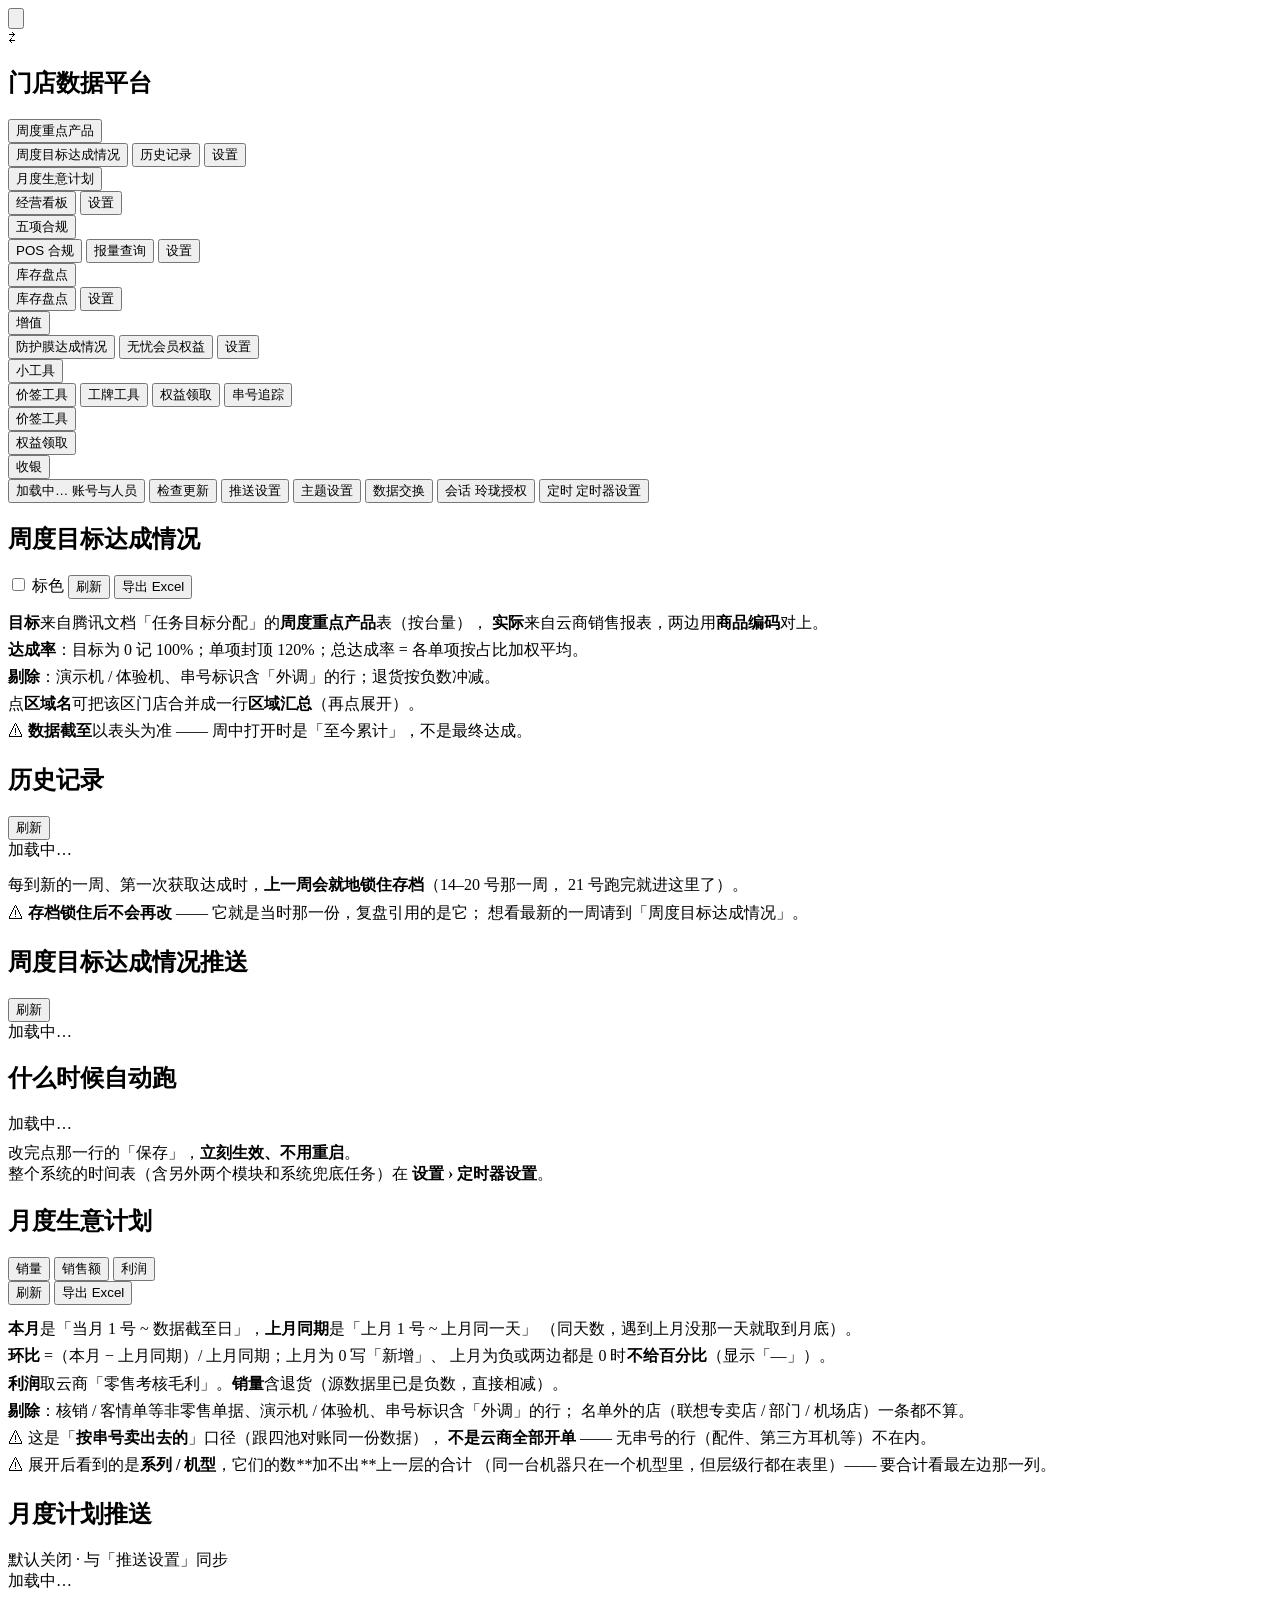
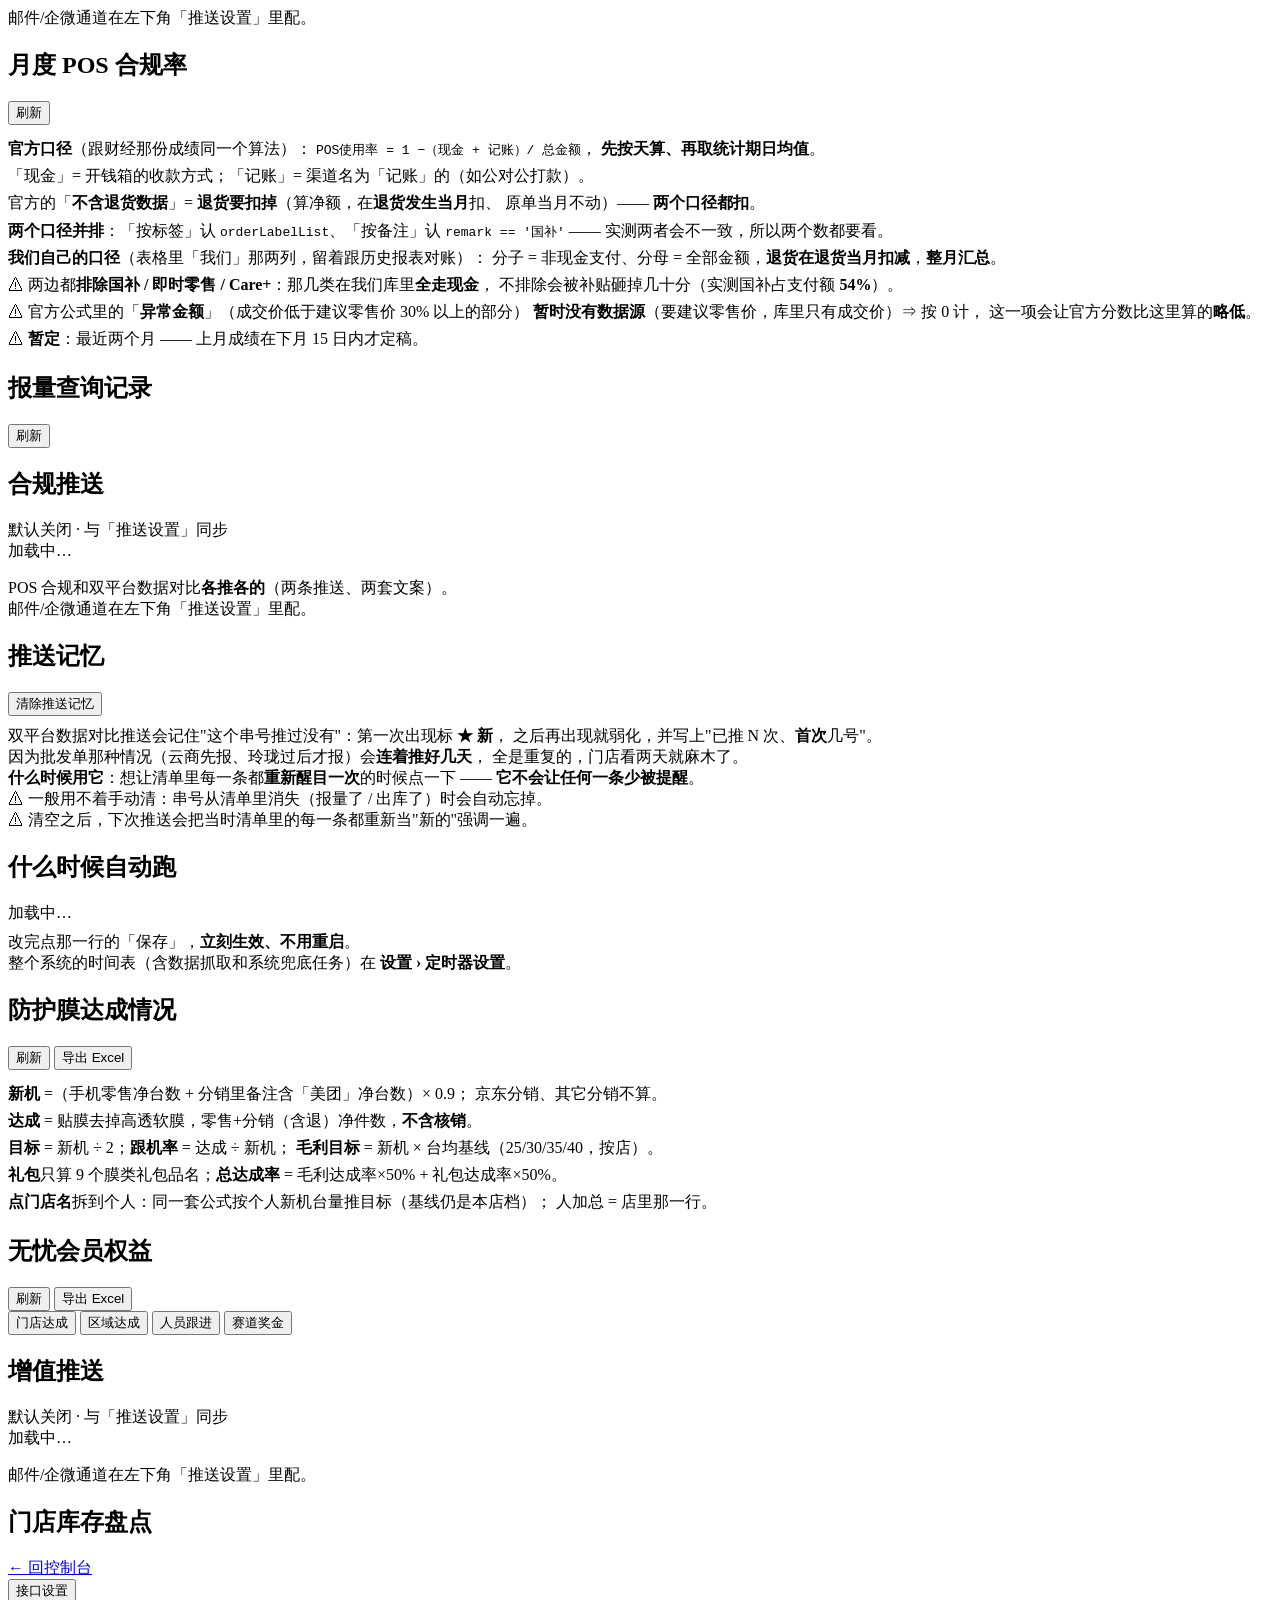
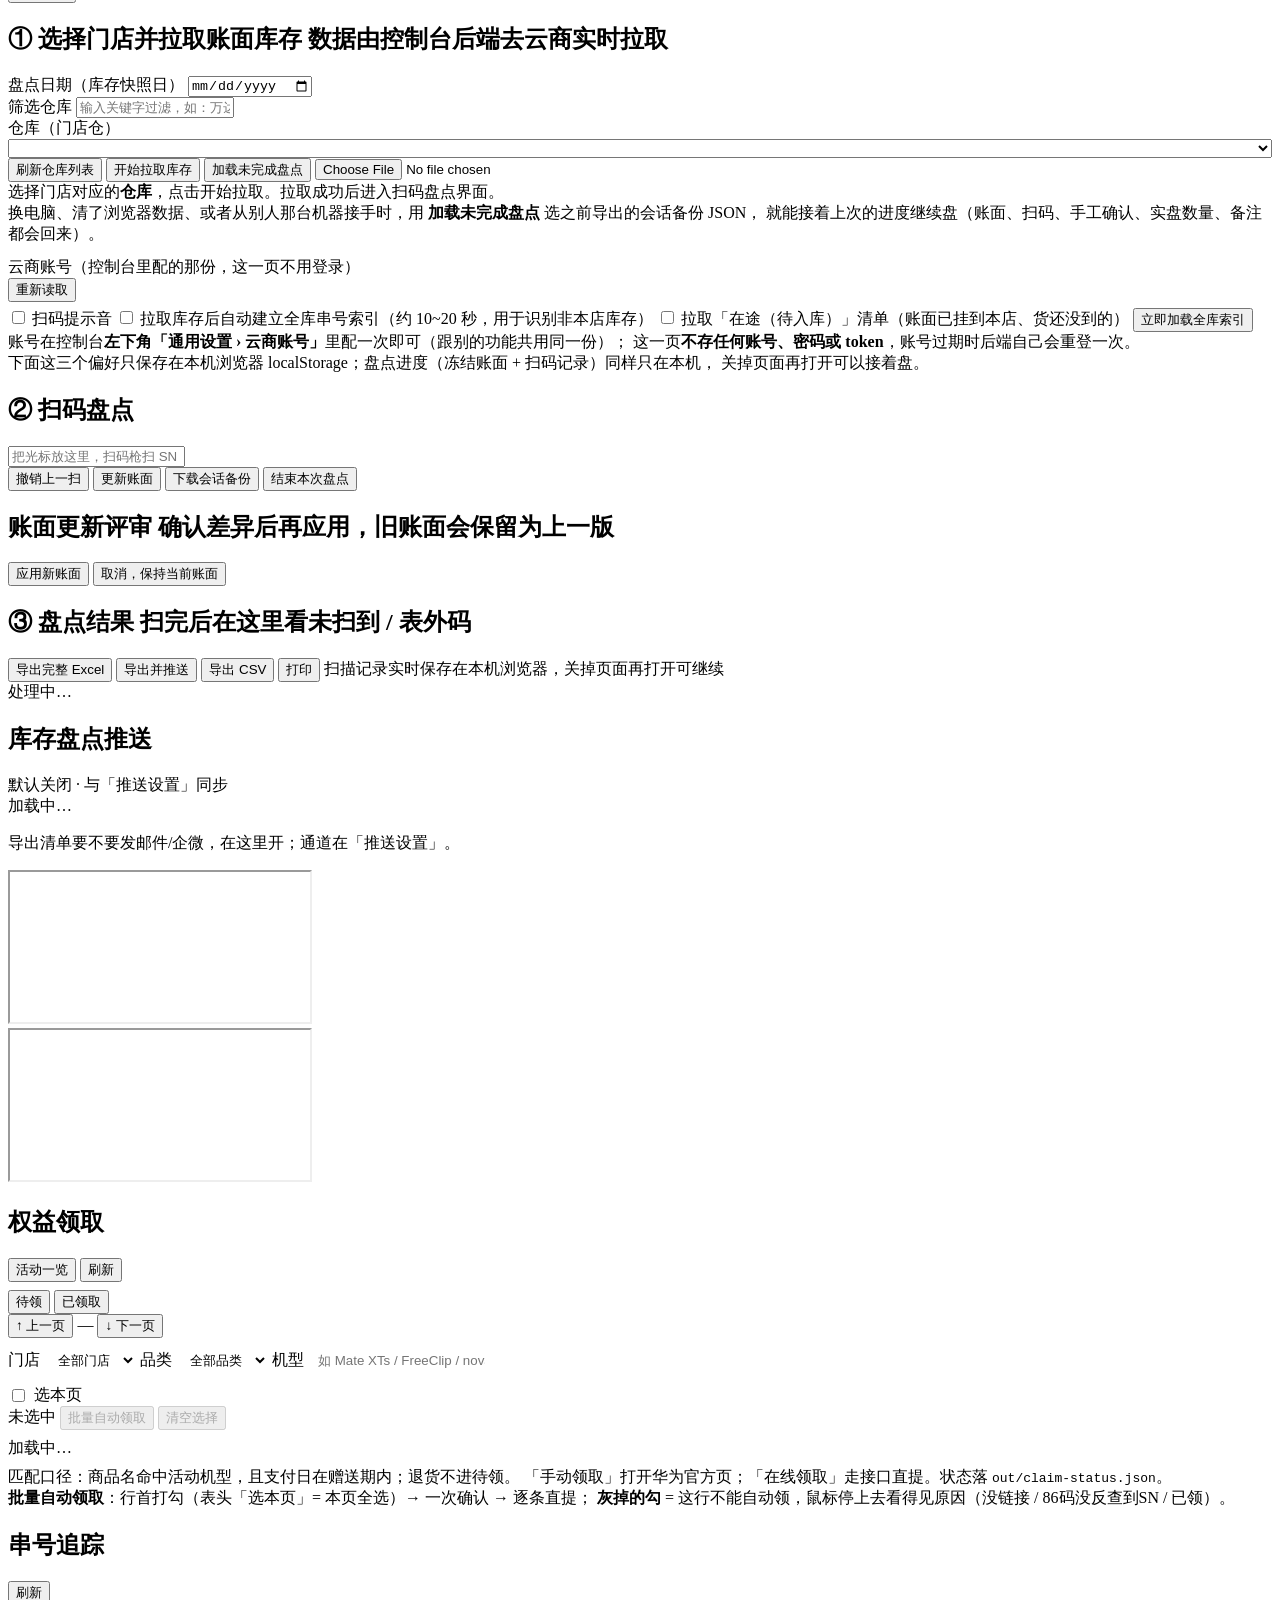
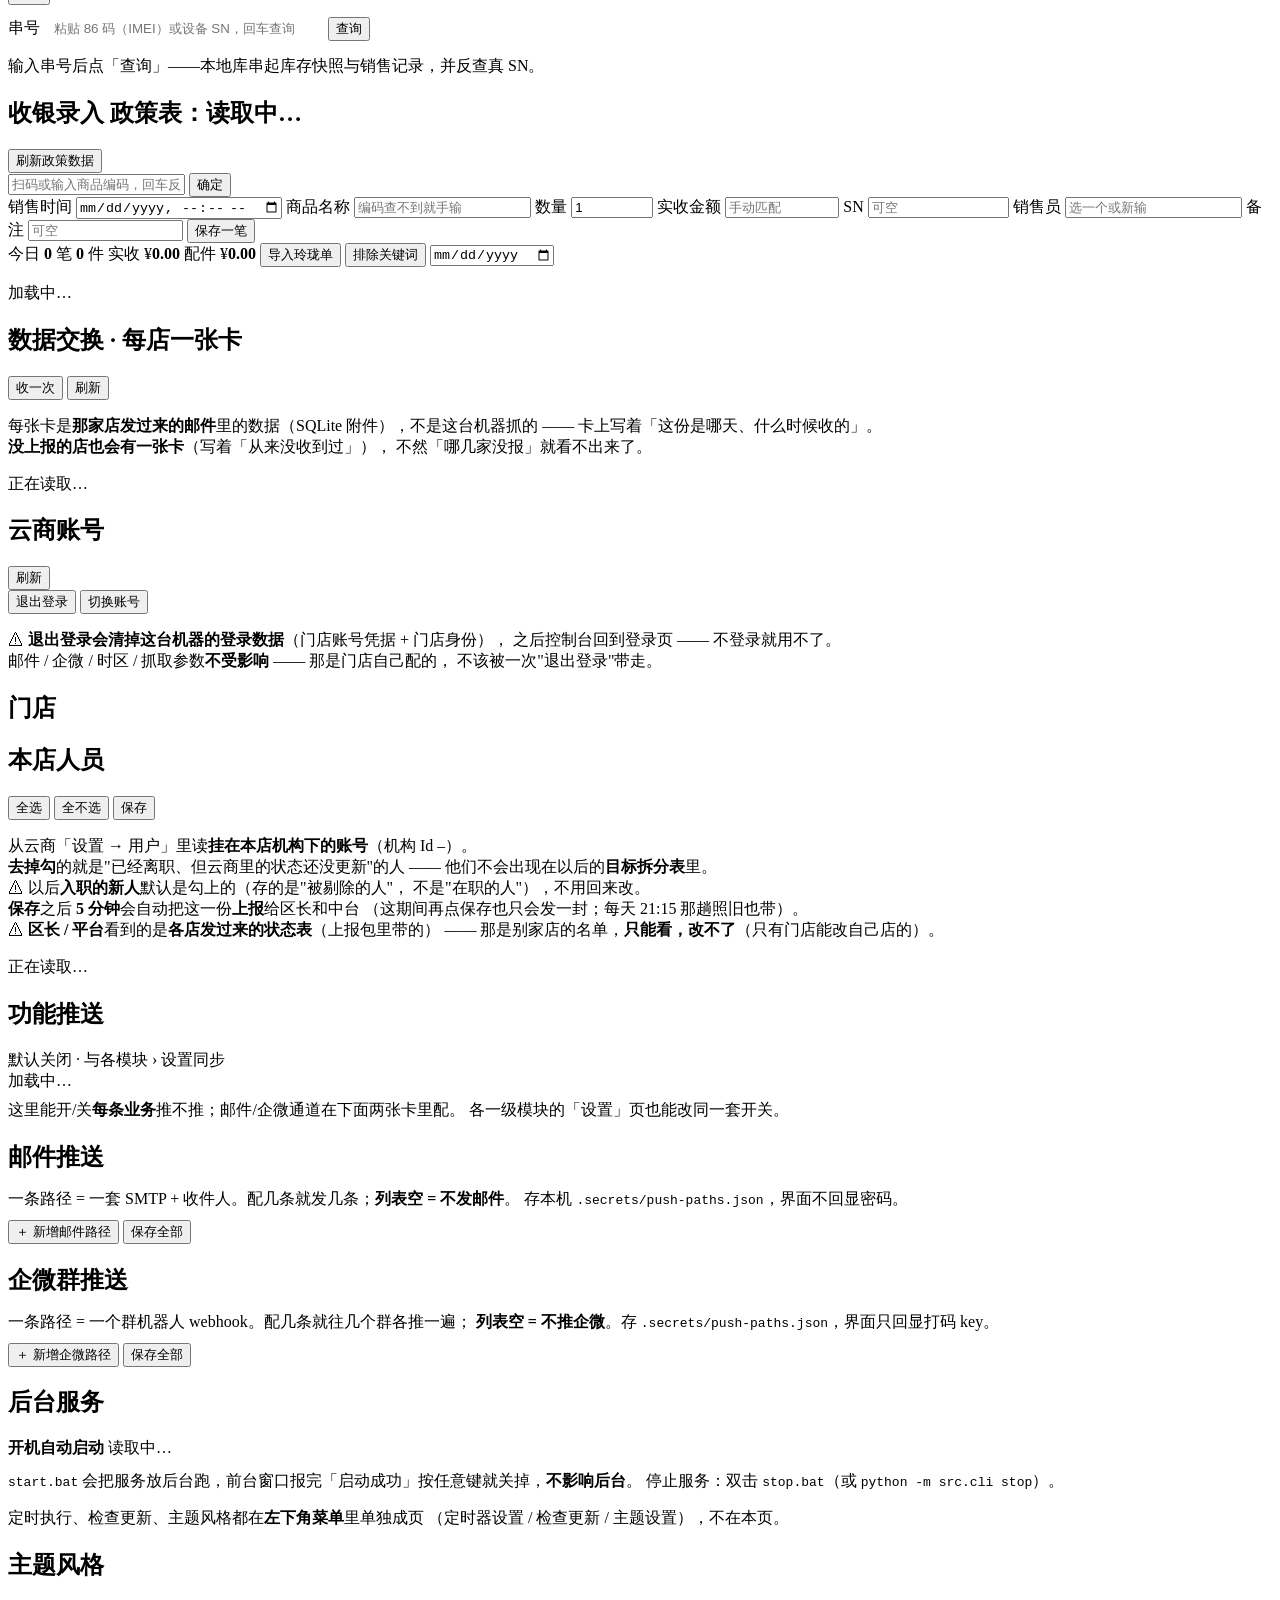
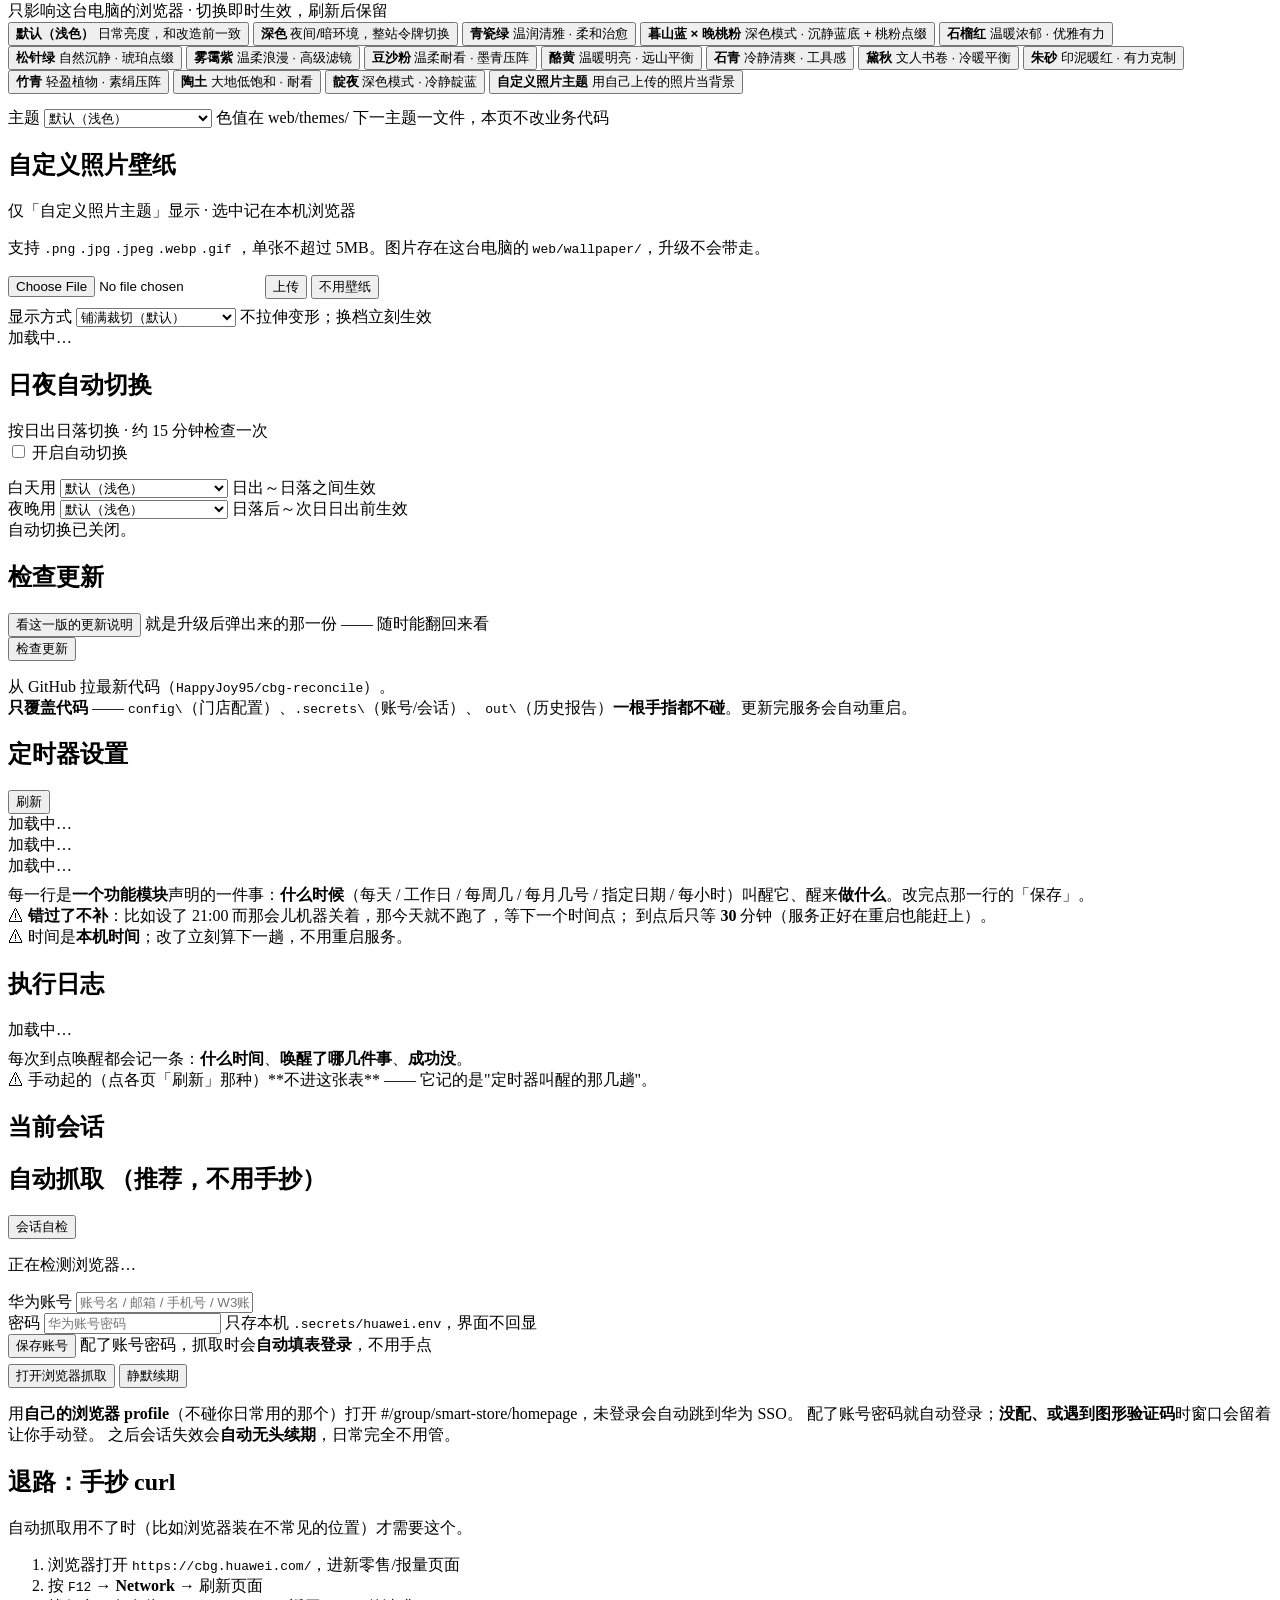
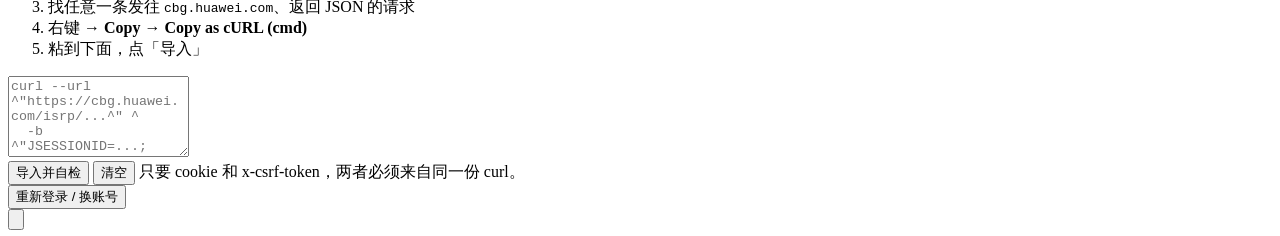
==== commit 8abb6d0f: "feat(收银): 页面重排为吸顶录入+汇总条+卡片容器 —— 旧 id 保留，扫码框改名 cashier-scan" ====
--- a/web/index.html
+++ b/web/index.html
@@ -26,7 +26,7 @@
 <link rel="stylesheet" href="/themes/taotu.css?v=135">
 <link rel="stylesheet" href="/themes/dianye.css?v=135">
 <link rel="stylesheet" href="/themes/photo.css?v=136">
-<link rel="stylesheet" href="/style.css?v=152">
+<link rel="stylesheet" href="/style.css?v=147">
 <link rel="stylesheet" href="/inventory/style.css?v=136">
 <link rel="stylesheet" href="/gomoku/style.css?v=1">
 </head>
@@ -224,19 +224,23 @@
       <button class="subtab" data-subtab="sn-trace">串号追踪</button>
     </div>
   </div>
-  <!-- ⚠ 分销（2.3.0，2026-09-29）：渠道分销部的分销单四张看板。
-       **可见性不写在这儿** —— 注册表 `Feature.types="platform"` 派生
-       （**仅平台岗**；2026-09-30 从 `multi`（区长/平台）收紧 —— 区长也看不见），
-       接口 `/api/dist/*` 另有一道 403（坑 18：藏菜单不算权限）。
-       数据是**手动选时间段现拉**的（`out/distribution.db`），没有定时步骤。 -->
-  <div class="nav-item" data-tab="distribution">
-    <button class="tab" data-tab="distribution" aria-haspopup="true" aria-expanded="false">分销</button>
-    <div class="nav-menu">
-      <button class="subtab" data-subtab="dist-region">区域看板</button>
-      <button class="subtab" data-subtab="dist-model">机型看板</button>
-      <button class="subtab" data-subtab="dist-salesman">销售员看板</button>
-      <button class="subtab" data-subtab="dist-detail">分销明细</button>
-    </div>
+  <div class="nav-item nav-lifehall" data-tab="tools">
+    <button class="tab" data-tab="tools" data-direct-subtab="pricetag">价签工具</button>
+  </div>
+  <div class="nav-item nav-lifehall" data-tab="tools">
+    <button class="tab" data-tab="tools" data-direct-subtab="claim-pending">权益领取</button>
+  </div>
+  <!-- 收银（2026-09-29 生活馆利润核算录入端）—— 第三个平级入口。
+       ⚠ `data-subtab` 挂在 **div** 上，不挂按钮：按钮同时带 direct+subtab 会被
+         绑两次点击（loader 跑两遍）；div 自身属性不会被
+         `querySelectorAll('[data-subtab]')` 绑到（那只扫子孙）。
+       ⚠ 属性顺序有讲究：`data-tab` 必须在 `data-subtab` **前面** ——
+         `test_web_ia._nav_item` 按 `data-tab="cashier"` 切片结束，
+         它排后面的话 tools 那段会把 cashier 的 subtab 扫进去，同步测试当场红。
+       ⚠ key 两版都在注册表（roles 的 HTML↔PAGE_RULES 双向对照按 full 版跑），
+         full 版只是被 `.nav-lifehall{display:none}` 藏掉。 -->
+  <div class="nav-item nav-lifehall" data-tab="cashier" data-subtab="cashier">
+    <button class="tab" data-tab="cashier" data-direct-subtab="cashier">收银</button>
   </div>
 </nav>
 
@@ -317,6 +321,9 @@
               title="定时执行状态">定时</span></span>
         <span class="foot-label">定时器设置</span>
       </button>
+      <div class="lifehall-weather-row">
+        <span id="lifehall-weather" title="天气与日出日落"></span>
+      </div>
     </div>
   </aside>
 
@@ -609,18 +616,7 @@
     <div class="card">
       <div class="card-head">
         <h2 id="film-title">防护膜达成情况 <span class="hint" id="film-meta"></span></h2>
-        <!-- 日期窗口（2026-09-29）：月份 + 该月内截止日 → 窗口 = 该月 1 号 ～ 这天。
-             用例：每月 1 号点「上月」看上月全月；月中选到 28 号看「截止到 28 日」。
-             ⚠ label 的 min-width:150px 是全局规则，这里必须 inline 压掉，否则按钮会被挤换行。 -->
-        <div class="form-row" style="margin:0;gap:6px">
-          <label class="hint" for="film-month" style="min-width:0">月份</label>
-          <select id="film-month" aria-label="选择月份" style="min-width:98px;padding:5px 8px"></select>
-          <label class="hint" for="film-day" style="min-width:0">截止</label>
-          <select id="film-day" aria-label="选择截止到几号" style="min-width:76px;padding:5px 8px"></select>
-          <button class="btn ghost small" id="film-prev" type="button"
-                  title="跳到上个月最后一天 —— 看上月全月">上月</button>
-          <button class="btn ghost small" id="film-today" type="button"
-                  title="回到本月今天">今天</button>
+        <div class="form-row" style="margin:0">
           <button class="btn ghost small" id="btn-refresh-film"
                   title="重新从本地销售明细计算"
                   aria-label="刷新">刷新</button>
@@ -651,16 +647,7 @@
     <div class="card">
       <div class="card-head">
         <h2>无忧会员权益 <span class="hint" id="benefit-meta"></span></h2>
-        <!-- 日期窗口（2026-09-29）：同防护膜页 —— 月份 + 该月内截止日。 -->
-        <div class="form-row" style="margin:0;gap:6px">
-          <label class="hint" for="benefit-month" style="min-width:0">月份</label>
-          <select id="benefit-month" aria-label="选择月份" style="min-width:98px;padding:5px 8px"></select>
-          <label class="hint" for="benefit-day" style="min-width:0">截止</label>
-          <select id="benefit-day" aria-label="选择截止到几号" style="min-width:76px;padding:5px 8px"></select>
-          <button class="btn ghost small" id="benefit-prev" type="button"
-                  title="跳到上个月最后一天 —— 看上月全月">上月</button>
-          <button class="btn ghost small" id="benefit-today" type="button"
-                  title="回到本月今天">今天</button>
+        <div class="form-row" style="margin:0">
           <button class="btn ghost small" id="btn-refresh-benefit"
                   title="重新从本地销售明细计算"
                   aria-label="刷新">刷新</button>
@@ -950,110 +937,6 @@
   </div>
 </section>
 
-<!-- ──────────────────────── 分销（2.3.0）────────────────────────
-     渠道分销部的分销单四张看板。三条用户拍板的口径（2026-09-29）：
-       ① 只算 `门店=渠道分销部` 且 单据类型 ∈ {分销, 分销退}（净额）；
-       ② 区域识别：备注九区关键词 → 客户映射 → **待确认**（⛔ 不用门店名兜底），
-          明细页下拉确认、按客户落盘、可改可重置；
-       ③ 手动选时间段**现拉**（不读对账库 erp_sales —— 实测它历史有缺行）。
-     ⚠ 日期区间这四个控件是**四页共用**的（写在 `DIST_RANGE`，切页不丢）。 -->
-<section class="panel" id="panel-distribution">
-  <div class="card" id="dist-toolbar">
-    <div class="form-row" style="margin:0;flex-wrap:wrap;gap:8px;align-items:center">
-      <label class="hint" style="margin:0">时间段</label>
-      <input type="date" id="dist-start" aria-label="开始日期" />
-      <span class="hint">～</span>
-      <input type="date" id="dist-end" aria-label="结束日期" />
-      <button class="btn ghost small" id="btn-dist-apply"
-              title="按这个时间段重新读看板（本地已拉过的数据）">应用</button>
-      <button class="btn small" id="btn-dist-fetch"
-              title="从云商现拉这段时间的分销单（覆盖写，重拉即修正）">拉取</button>
-      <button class="btn ghost small" id="btn-dist-export"
-              title="把分销明细导成 Excel">导出 Excel</button>
-      <span class="hint" id="dist-status" style="margin-left:auto"></span>
-    </div>
-    <div class="hint" id="dist-range-note" style="margin-top:6px"></div>
-  </div>
-
-  <div class="subpanel" id="subpanel-dist-region">
-    <div class="card">
-      <div class="card-head">
-        <h2>区域看板 <span class="hint" id="dist-region-meta"></span></h2>
-        <button class="btn ghost small" id="btn-refresh-dist-region">刷新</button>
-      </div>
-      <div id="dist-region-chart" class="dist-chart" aria-label="九区占比环形图"></div>
-      <div id="dist-region-board"></div>
-      <h3 style="margin-top:16px">待确认（按客户）<span class="hint" id="dist-pending-count"></span></h3>
-      <div class="hint" style="margin-bottom:6px">
-        一个客户一条 —— 在右边选个区就落盘，<b>该客户以后所有单自动沿用</b>，
-        在「已确认的客户」里还能改、能重置。
-      </div>
-      <div id="dist-region-pending"></div>
-      <div class="hint" style="margin-top:10px">
-        识别顺序：<b>备注含九区关键词</b> → <b>客户映射</b>（下面确认过的）
-        → <b>待确认</b>。⚠ <b>不用门店名兜底</b> —— 开单门店所在区不等于客户所在区。
-      </div>
-      <h3 style="margin-top:16px">已确认的客户 <span class="hint" id="dist-map-count"></span></h3>
-      <div id="dist-map-list"></div>
-      <div style="margin-top:10px">
-        <button class="btn ghost small" id="btn-dist-map-reset"
-                title="清空全部客户→区的映射，全部回到待确认">重置全部映射</button>
-      </div>
-    </div>
-  </div>
-
-  <div class="subpanel" id="subpanel-dist-model">
-    <div class="card">
-      <div class="card-head">
-        <h2>机型看板 <span class="hint" id="dist-model-meta"></span></h2>
-        <button class="btn ghost small" id="btn-refresh-dist-model">刷新</button>
-      </div>
-      <h3>一级分类</h3>
-      <div id="dist-model-cat1-chart" class="dist-chart" aria-label="一级分类柱形图"></div>
-      <div id="dist-model-cat1"></div>
-      <h3 style="margin-top:16px">三级分类</h3>
-      <div id="dist-model-cat3-chart" class="dist-chart" aria-label="三级分类柱形图"></div>
-      <div id="dist-model-cat3"></div>
-      <div class="hint" style="margin-top:10px">
-        ⚠ 「<b>未分类</b>」是 ERP 里的字面量、「<b>（空）</b>」是压根没值 ——
-        两档分开列，合计才对得上账。金额 = 净额（分销 + 分销退）。
-      </div>
-    </div>
-  </div>
-
-  <div class="subpanel" id="subpanel-dist-salesman">
-    <div class="card">
-      <div class="card-head">
-        <h2>销售员看板 <span class="hint" id="dist-salesman-meta"></span></h2>
-        <button class="btn ghost small" id="btn-refresh-dist-salesman">刷新</button>
-      </div>
-      <div id="dist-salesman-chart" class="dist-chart" aria-label="销售员销售额柱形图"></div>
-      <div id="dist-salesman-board"></div>
-      <div class="hint" style="margin-top:10px">
-        销售员取<b>「店员」列</b>（销售报表的「业务员」列实测全空）。
-        占比 = 该店员各一级分类 |金额| 占比（退单是负金额，取绝对值才画得出堆叠）；
-        总销售额仍是净额。
-      </div>
-    </div>
-  </div>
-
-  <div class="subpanel" id="subpanel-dist-detail">
-    <div class="card">
-      <div class="card-head">
-        <h2>分销明细 <span class="hint" id="dist-detail-meta"></span></h2>
-        <div class="form-row" style="margin:0">
-          <select id="dist-zone-filter" aria-label="按区域筛选" style="max-width:160px">
-            <option value="">全部区域</option>
-          </select>
-          <button class="btn ghost small" id="btn-refresh-dist-detail">刷新</button>
-        </div>
-      </div>
-      <div class="hint" id="dist-pending-hint" style="margin-bottom:8px"></div>
-      <div id="dist-detail-table"></div>
-    </div>
-  </div>
-</section>
-
 
 
 <!-- ──────────────────── 数据上报（M20，每店一张卡）────────────────────
@@ -1063,6 +946,77 @@
        而且**收信失败时保持原样**：这里只读库，绝不因为"这次没收上来"清空。
      ⚠ **没上报的店也要有卡**（写着"从来没收到过"）—— 不然"哪几家没报"就看不出来，
        而那正是这个页面最该回答的问题。 -->
+
+<!-- ──────────────────────── 收银（利润核算录入端） ────────────────────────
+     2026-09-29 用户拍板：目前**没有生活馆的玲珑数据** ⇒ 先做单独的收银录入；
+     「拉玲珑 + 过滤备注1/2/3 + 改金额/销售员」等有数据再接（开发目标·七）。
+     ⚠ 编码是主输入：华为侧有商品编码 —— 识别编码 → `price_policy` 反查商品名，
+       成本/返利显示在下面那行 hint；政策表点「刷新政策数据」从 pmall 拉
+       （会话走 A 案：活窗 → jar → 弹窗人工登录，可能要短信）。 -->
+<section class="panel" id="panel-cashier">
+<div class="subpanel" id="subpanel-cashier">
+  <!-- 吸顶区：录入 + 汇总（滚动卡片列表时这两段钉在顶上） -->
+  <div class="cashier-top">
+    <div class="card">
+      <div class="card-head">
+        <h2>收银录入 <span class="hint" id="cashier-meta">政策表：读取中…</span></h2>
+        <div class="form-row" style="margin:0">
+          <button class="btn ghost small" id="cashier-refresh"
+                  title="从华为 pmall 拉最新「价格与返利政策」；会话掉了会弹窗要人工登录">刷新政策数据</button>
+        </div>
+      </div>
+      <div class="cashier-scan">
+        <input id="cashier-scan" placeholder="扫码或输入商品编码，回车反查"
+               autocomplete="off">
+        <button class="btn ghost" id="cashier-scan-ok">确定</button>
+      </div>
+      <div class="form-row">
+        <label>销售时间 <input type="datetime-local" id="cashier-sold-at"></label>
+        <label>商品名称 <input id="cashier-name" placeholder="编码查不到就手输"></label>
+        <label>数量 <input type="number" id="cashier-qty" value="1" min="0.01" step="any"
+                      style="width:5.5em"></label>
+        <label>实收金额 <input type="number" id="cashier-amount" step="0.01"
+                        placeholder="手动匹配" style="width:8em"></label>
+        <label>SN <input id="cashier-sn" placeholder="可空" style="width:10em"></label>
+        <label>销售员 <input id="cashier-seller" list="cashier-sellers"
+                        placeholder="选一个或新输">
+          <datalist id="cashier-sellers"></datalist></label>
+        <label>备注 <input id="cashier-note" placeholder="可空" style="width:11em"></label>
+        <button class="btn primary" id="cashier-save">保存一笔</button>
+        <button class="btn ghost" id="cashier-cancel" hidden>取消修改</button>
+      </div>
+    </div>
+
+    <div class="card cashier-summary" id="cashier-summary">
+      <span class="cs-date" id="cashier-day-label"></span>
+      <span>今日 <b id="cashier-count">0</b> 笔</span>
+      <span><b id="cashier-qty-sum">0</b> 件</span>
+      <span>实收 ¥<b id="cashier-amount-sum">0.00</b></span>
+      <span>配件 ¥<b id="cashier-acc-sum">0.00</b></span>
+      <span class="cs-gap"></span>
+      <button class="btn primary small" id="cashier-import"
+              title="拉当天玲珑销售单合并入库并生成卡片（已导过的不会重复）">导入玲珑单</button>
+      <button class="btn ghost small" id="cashier-blacklist-open">排除关键词</button>
+      <input type="date" id="cashier-day" title="看哪天的流水">
+    </div>
+    <div class="card cashier-blacklist" id="cashier-blacklist-row" hidden>
+      <label>备注含这些词的单不进卡（逗号分隔）
+        <input id="cashier-blacklist-input" placeholder="样机, 展示机"
+               style="width:28em"></label>
+      <button class="btn small" id="cashier-blacklist-save">保存</button>
+      <span class="hint" id="cashier-blacklist-hint"></span>
+    </div>
+  </div>
+
+  <!-- 滚动区：每笔订单一张卡 -->
+  <div id="cashier-cards" class="cashier-cards">
+    <p class="hint">加载中…</p>
+  </div>
+  <!-- ⚠ 旧表格容器 id 保留为空占位：tests/test_cashier.py 的老断言与
+       test_web_ia 的 nav 对照都还认它，删了会红 -->
+  <div id="cashier-table" hidden></div>
+</div>
+</section>
 
 
 <!-- ──────────────────────── 通用设置 ────────────────────────
@@ -1171,17 +1125,24 @@
   </div>
 
   <div class="subpanel" id="subpanel-general">
+    <!-- ⚠ 门店编码卡**不在这一档**了（2026-09-29 用户：「把门店编码设置放到
+         玲珑授权里面吧」）—— 它管的是"认哪家店、抓会话怎么自检"，跟会话同去向，
+         挪进 `#subpanel-linglong`（下面「玲珑授权」那块）。 -->
+
     <!-- 功能推送总览（2026-09-22）：和各模块「设置」里是**同一套开关**（notify.prefs）。
          默认全关 —— 门店每天开控制台，日常达成不必推。 -->
-    <div class="card">
-      <div class="card-head">
-        <h2>功能推送</h2>
-        <span class="hint">默认关闭 · 与各模块 › 设置同步</span>
+    <div class="card" id="notify-pref-card">
+      <div class="card-head">
+        <h2 id="notify-pref-title">功能推送</h2>
+        <span class="hint" id="notify-pref-summary">默认关闭 · 与各模块 › 设置同步</span>
       </div>
       <div id="notify-pref-list">加载中…</div>
-      <p class="hint" style="margin:8px 0 0 0">
+      <p class="hint" id="notify-pref-full-note" style="margin:8px 0 0 0">
         这里能开/关<b>每条业务</b>推不推；邮件/企微通道在下面两张卡里配。
         各一级模块的「设置」页也能改同一套开关。
+      </p>
+      <p class="hint" id="notify-pref-lifehall-note" style="margin:8px 0 0 0" hidden>
+        只显示生活馆实际支持的业务推送项；邮件和企微通道在下面配置。
       </p>
     </div>
     <!-- ⚠ 2026-09-21（用户：「通用设置里第一块门店去掉」）—— 这块整块删了。
@@ -1191,27 +1152,6 @@
          ⚠ 删的时候把 JS 那两处（`renderProfile` 里的 `#store-summary`、
          `#btn-open-setup` 的接线）一起清了：只删 HTML 会变成静默空转。 -->
 
-    <!-- 数据强制刷新（2026-09-29 用户：「设置里面加个强制刷新按钮吧，
-         按照新规则全部重写数据库」）。
-         ⚠ 为什么需要它：无串号的贴膜/礼包行 **2026-09-22 才开始落库**，
-           1–8 月库里一条贴膜都没有 —— 只加日期窗口去看上月会是**一片 0**（静默错数）。
-           要按当前口径把老月份整表重落，才对得上。 -->
-    <div class="card">
-      <div class="card-head">
-        <h2>数据强制刷新 <span class="hint" id="rewrite-status"></span></h2>
-        <button class="btn ghost small" id="btn-sales-rewrite"
-                title="按当前口径重抓本年度全部销售明细并整表重写（要几分钟，日志在右下角抽屉）">强制刷新</button>
-      </div>
-      <div class="hint" style="margin:-4px 0 10px 0">
-        把<b>本年度（1 月 1 日 ～ 今天）</b>的云商销售明细整个重抓一遍、
-        按<b>现在的口径整表重写</b> —— 让老月份也跟新月份同一套规则
-        （典型：2026-09-22 起无串号的贴膜/礼包行才入库，历史月要补回来）。<br>
-        ⚠ 抓取要<b>几分钟</b>，跑在后台（右下角日志抽屉看进度）；
-        <b>抓失败 / 抓到 0 行不会动旧数据</b>（先抓全，再在一个事务里删旧写新）。
-      </div>
-      <div class="hint" id="rewrite-msg"></div>
-    </div>
-
     <div class="card">
       <div class="card-head">
         <h2>邮件推送</h2>
@@ -1248,7 +1188,7 @@
       <div class="hint" id="wecom-warn"></div>
     </div>
 
-    <div class="card">
+    <div class="card" id="service-settings-card">
       <div class="card-head">
         <h2>后台服务</h2>
         <span class="hint" id="svc-status"></span>
@@ -1288,7 +1228,7 @@
     <!-- ⚠ 2026-09-21：「出问题了？/ 清除推送记忆」已经不在这儿了 ——
          它挪进了「**报量查询 › 设置**」（那是这条推送自己的模块，
          合作店也看不到那一页）；「上报 bug」在右下角状态抽屉里。 -->
-    <p class="hint">
+    <p class="hint" id="general-settings-full-note">
       定时执行、检查更新、主题风格都在<b>左下角菜单</b>里单独成页
       （定时器设置 / 检查更新 / 主题设置），不在本页。
     </p>
@@ -1687,6 +1627,21 @@
       <div class="card">
         <div class="card-head"><h2>当前会话</h2></div>
         <div id="session-box"></div>
+      </div>
+
+      <!-- 门店编码（2026-09-29 从「通用设置」挪进来 —— 用户：「把门店编码设置
+           放到玲珑授权里面吧」）：它管的是"认哪家店、抓会话怎么自检"，跟会话同去向。
+           ⚠ 只在生活馆显示（`hidden` 由 `renderStoreCodeForms()` 按版开关，
+             full 版的店码由云商登录匹配出来，手输会盖掉那个判据）。
+           ⚠ 放在 `#ll-home` **外面** —— 那块会被 `mountLinglong()` 整块搬去
+             登录页，卡跟着搬会把"设置页的入口"搬没（登录页另有自己的宿主
+             `#setup-store-code-host`）。 -->
+      <div class="card" id="store-code-settings-card" hidden>
+        <div class="card-head">
+          <h2>门店编码</h2>
+          <span class="hint">仅生活馆版</span>
+        </div>
+        <div id="store-code-settings"></div>
       </div>
 
       <!-- ⚠ 玲珑那套抓取控件的**家在这儿**。
@@ -1910,11 +1865,15 @@
         <b>登录玲珑</b>
         <span class="hint" id="setup-linglong-why">等待…</span>
       </div>
-      <p class="hint">
+      <p class="hint" id="setup-linglong-full-note">
         这家店在名单里<b>有串号标识</b> —— 报量查询和 POS 合规读的都是玲珑数据，
         所以要先登录一次。<br>
         ⚠ 会话过期了也会回到这一页：<b>那是故意的</b>，过期了后面全是错的数。
       </p>
+      <p class="hint" id="setup-linglong-lifehall-note" hidden>
+        先登录玲珑并抓到会话，就能进入生活馆版使用页面上的工具。
+      </p>
+      <div id="setup-store-code-host" hidden></div>
       <!-- ⚠ 这几件控件**平时住在「通用设置 › 玲珑授权」页**里，
            走到这一步时由 `mountLinglong()` 整块搬进来 ——
            这里只是它临时的住处，别在这儿再抄一份（id 会重复）。 -->
@@ -1969,26 +1928,6 @@
      光在设置页列出来没用（门店不会主动去点），所以主动弹一次 + 一键处理。
      ⚠ 顺序是「**先建新的、建成了再删老的**」（`src/schedule.replace_legacy`）——
      反过来的话中间失败会落到"门店再也不会自动跑"，而**当天没人会发现**。 -->
-<!-- 增值两页 · 明细下钻（2026-09-29）：点门店行上**每个能下钻的数字**弹出来的
-     （新机 / 贴膜达成 / 礼包达成 / 无忧 / Care+ / 各份毛利·利润）。
-     ⚠ 形态选**弹窗**而不是行下展开：两张都是宽表 + rowspan（区域/赛道合并格），
-       插行要把 rowspan 重算一遍，而防护膜页门店行还占着「拆到人」那个展开。 -->
-<div class="modal-mask" id="drill-mask" hidden>
-  <div class="modal" role="dialog" aria-modal="true" aria-labelledby="drill-title"
-       style="max-width:min(1040px,96vw);width:1040px">
-    <div class="modal-head">
-      <h2><span id="drill-title">销售明细</span> <span class="hint" id="drill-sub"></span></h2>
-    </div>
-    <div class="modal-body" style="max-height:70vh;overflow:auto">
-      <div id="drill-body">加载中…</div>
-      <div class="hint" id="drill-legend" style="margin-top:8px"></div>
-    </div>
-    <div class="modal-foot">
-      <span class="hint" id="drill-sum"></span>
-      <button type="button" class="btn ghost" id="drill-close">关闭</button>
-    </div>
-  </div>
-</div>
 <div class="modal-mask" id="claim-acts-mask" hidden>
   <div class="modal" role="dialog" aria-modal="true" aria-labelledby="claim-acts-title"
        style="max-width:min(960px,94vw);width:960px">
@@ -2103,6 +2042,6 @@
 <!-- ⚠ `?v=` 里那个数字不是装饰：前端**没有构建步骤**，浏览器对 .js/.css 会有内存缓存。
      每次改动前端资源就 +1。game.js 必须在 app.js **之前**（连点时要 mountGomoku）。 -->
 <script src="/gomoku/game.js?v=1"></script>
-<script src="/app.js?v=178"></script>
+<script src="/app.js?v=175"></script>
 </body>
 </html>
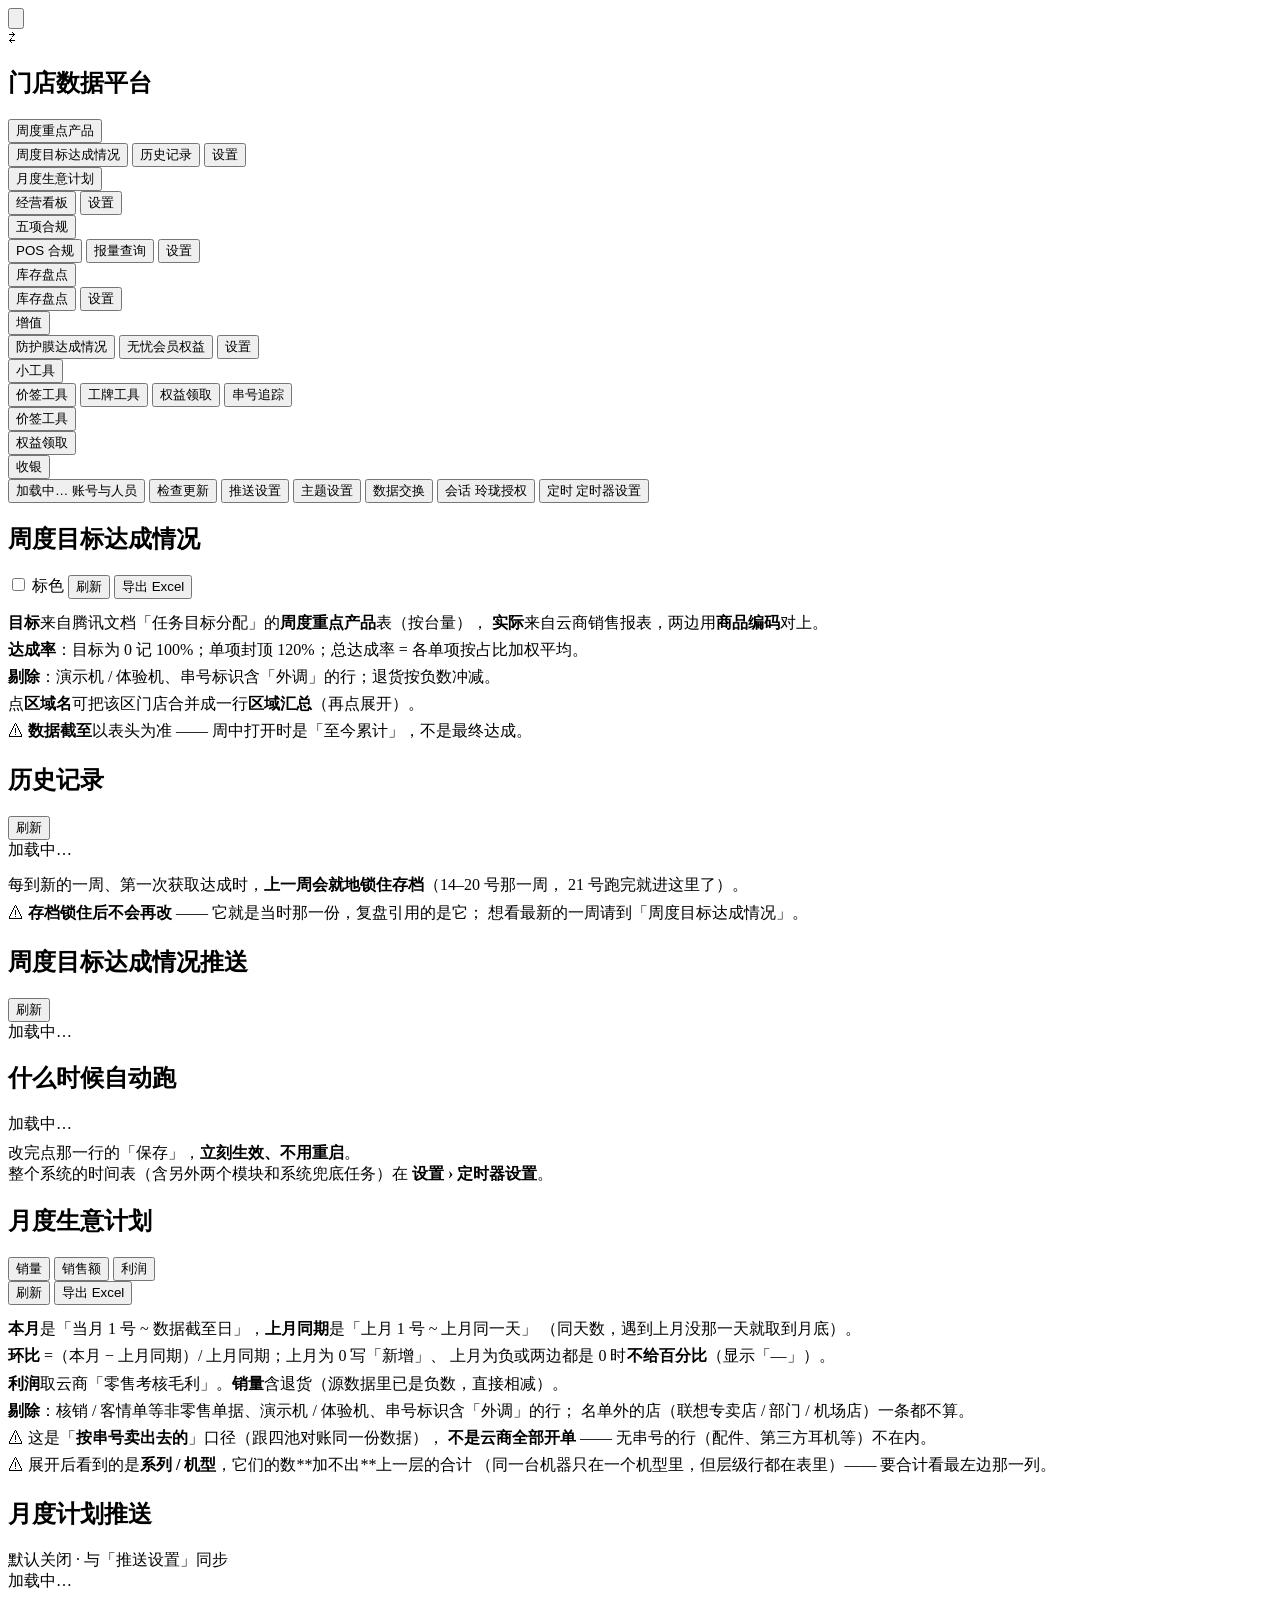
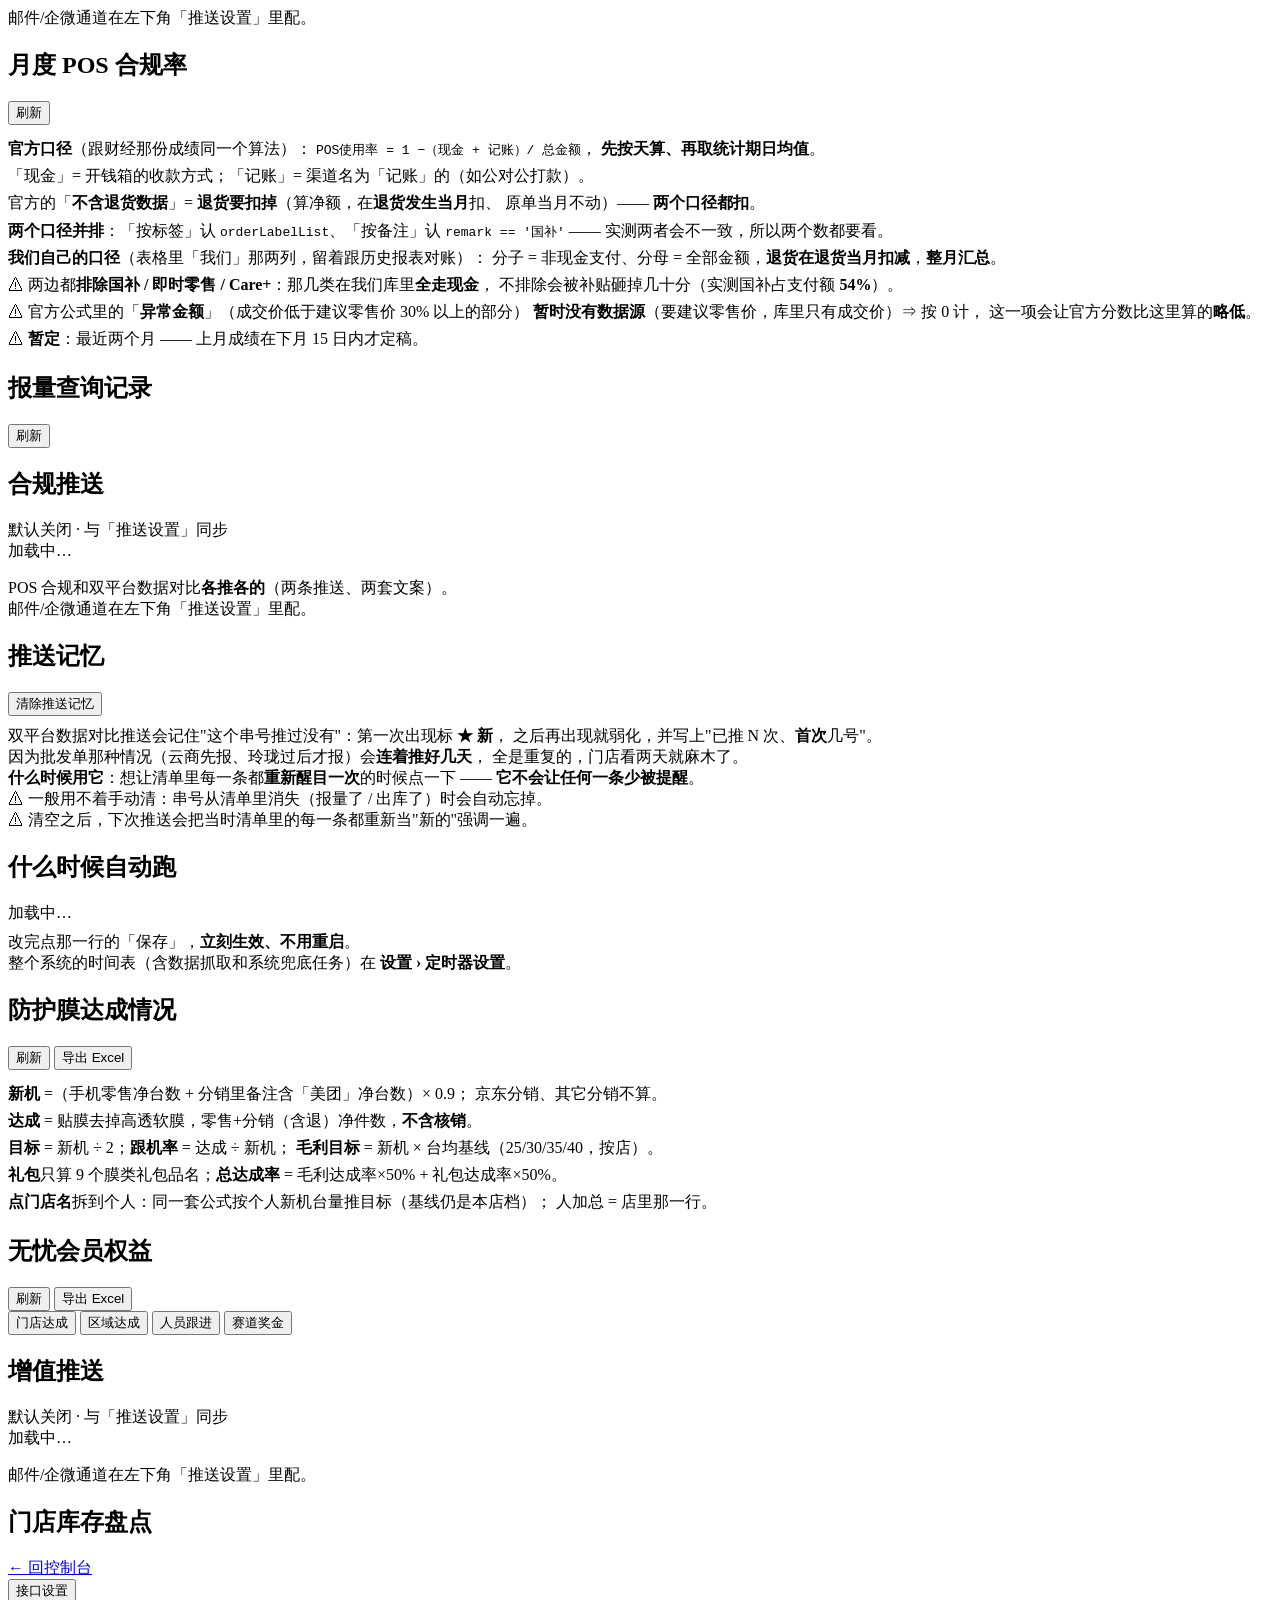
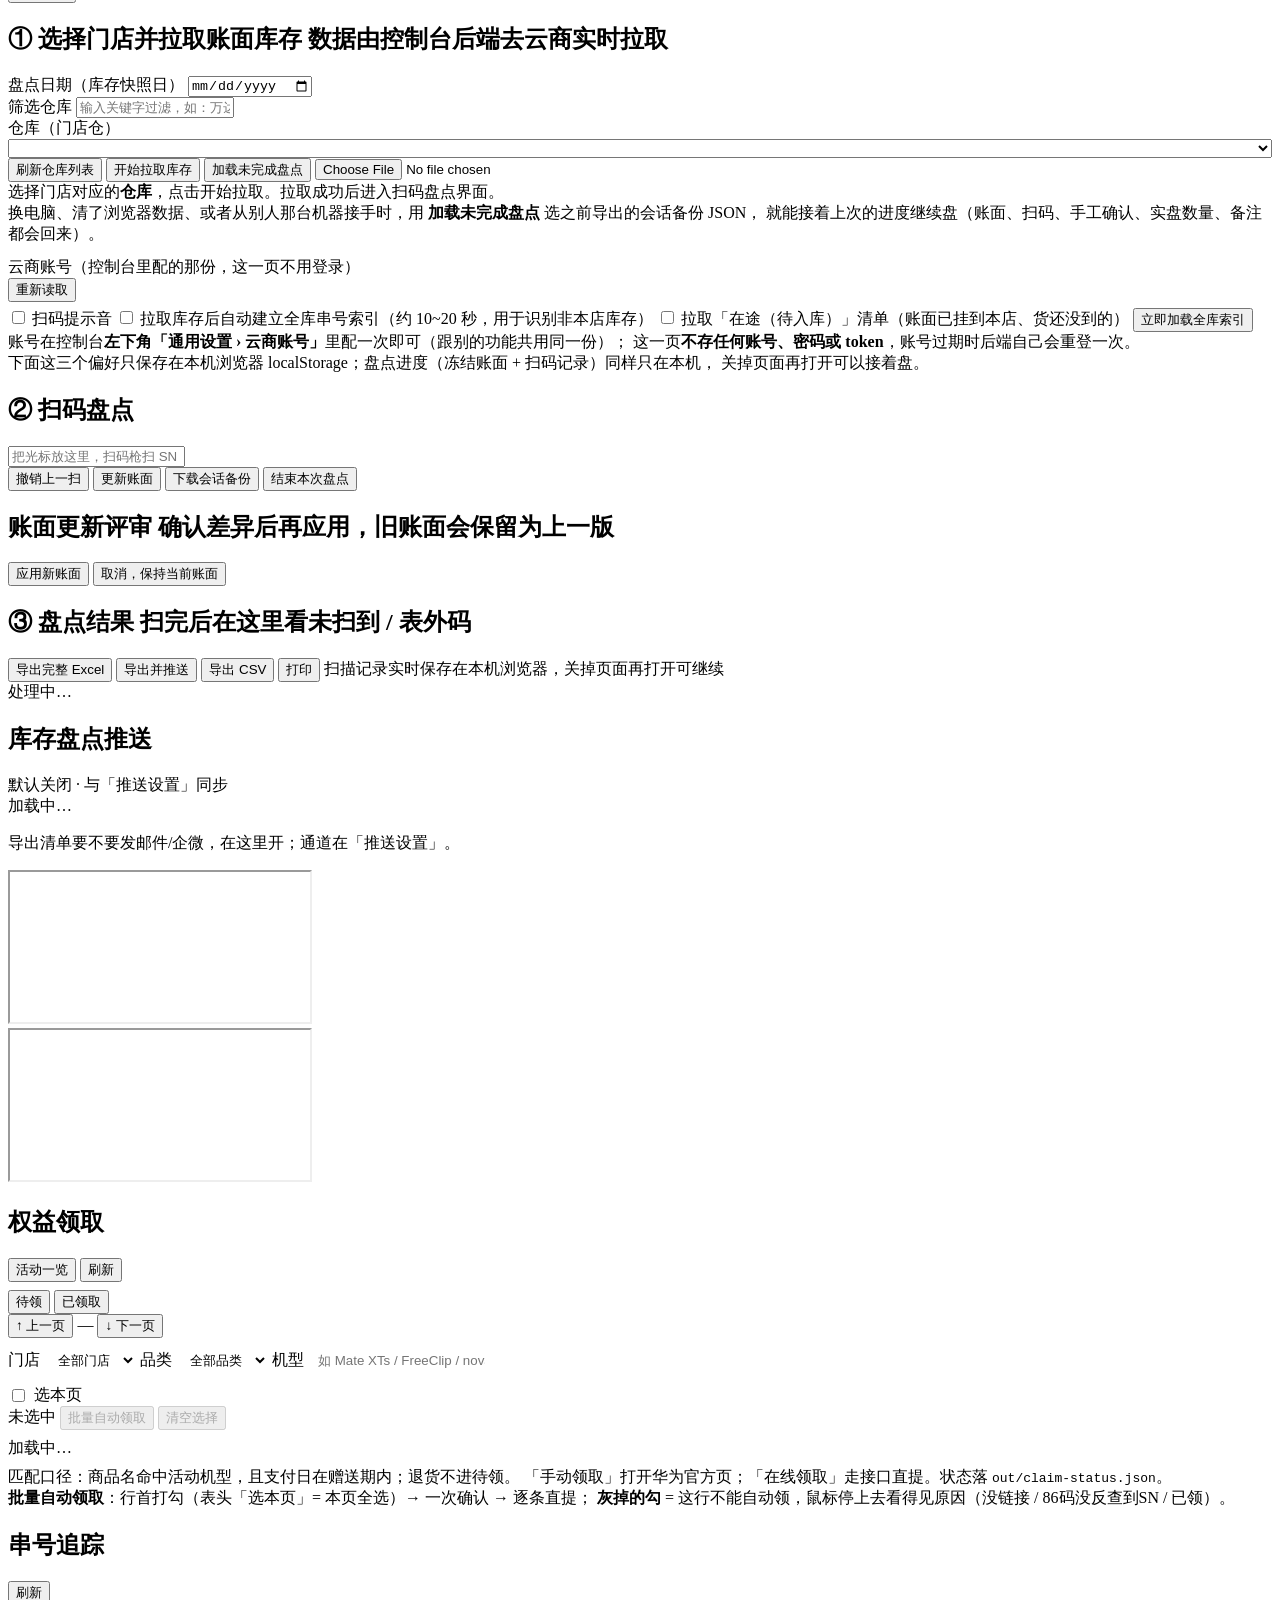
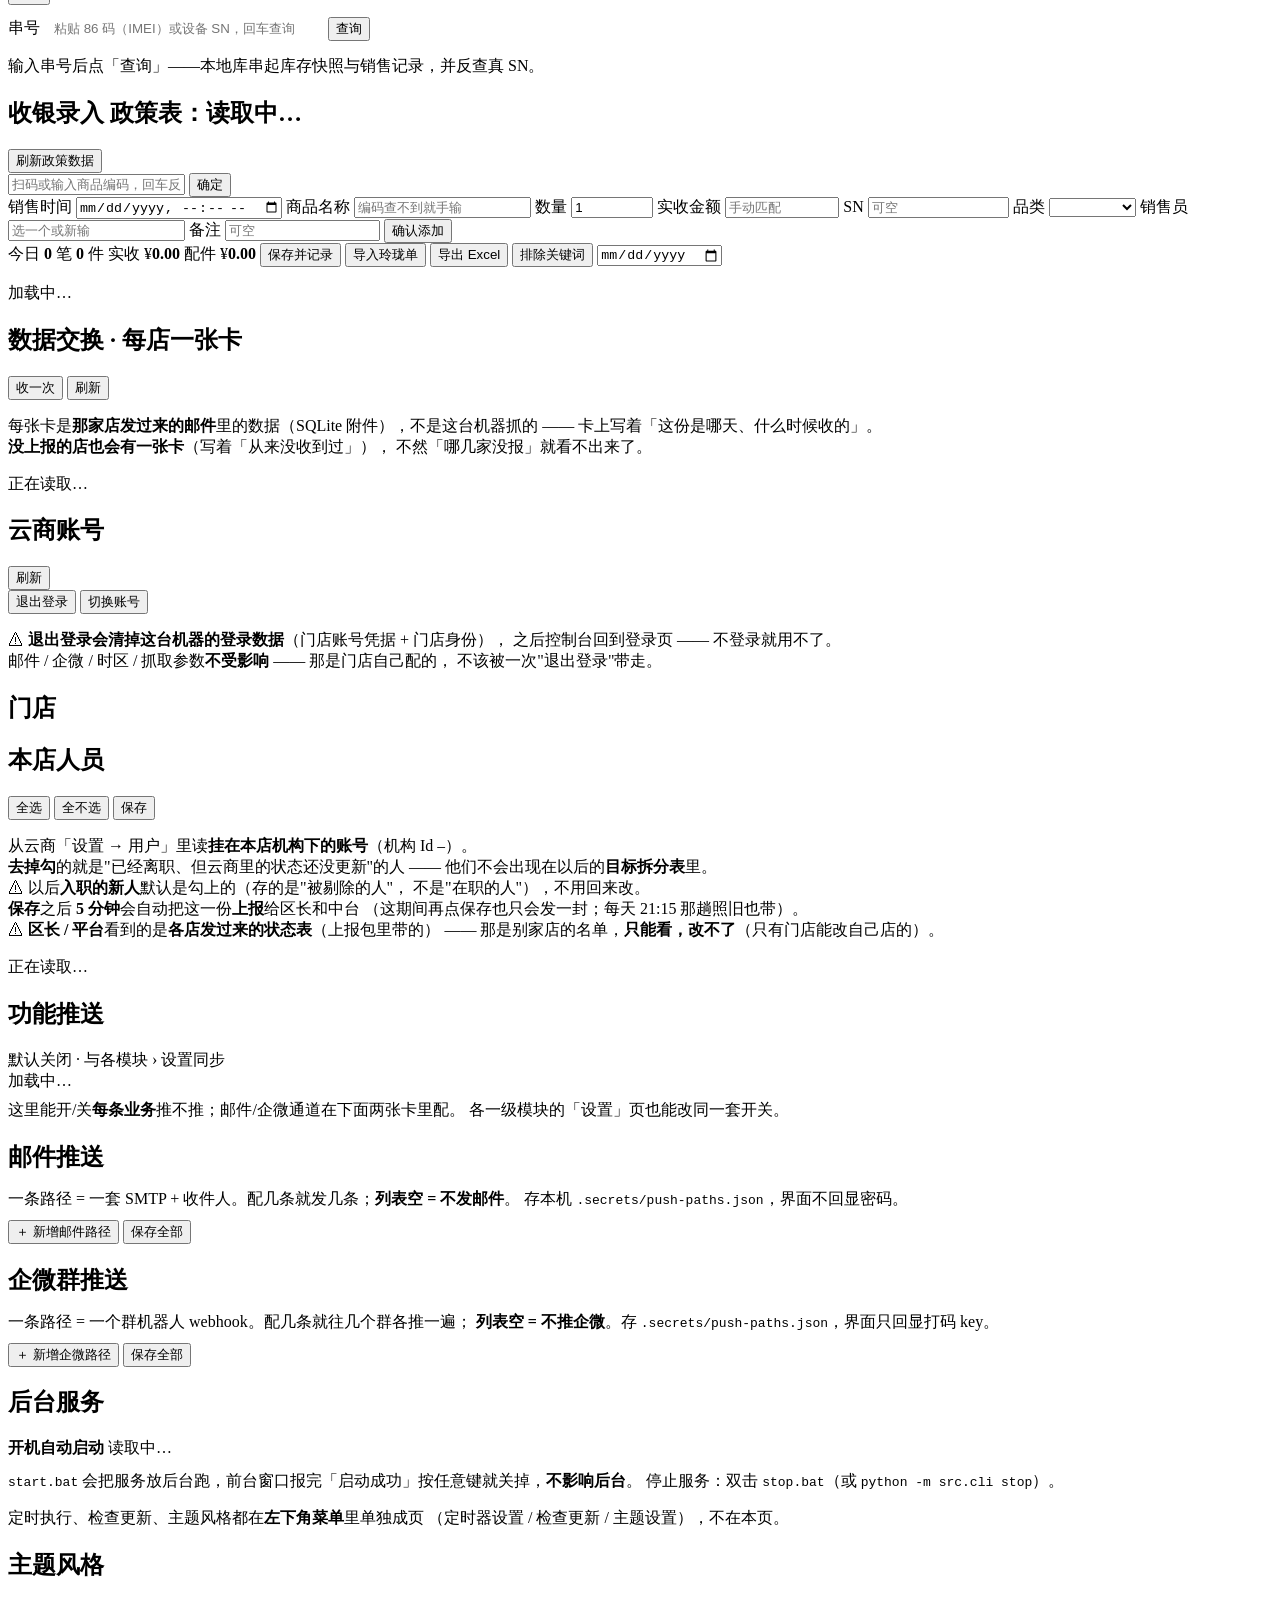
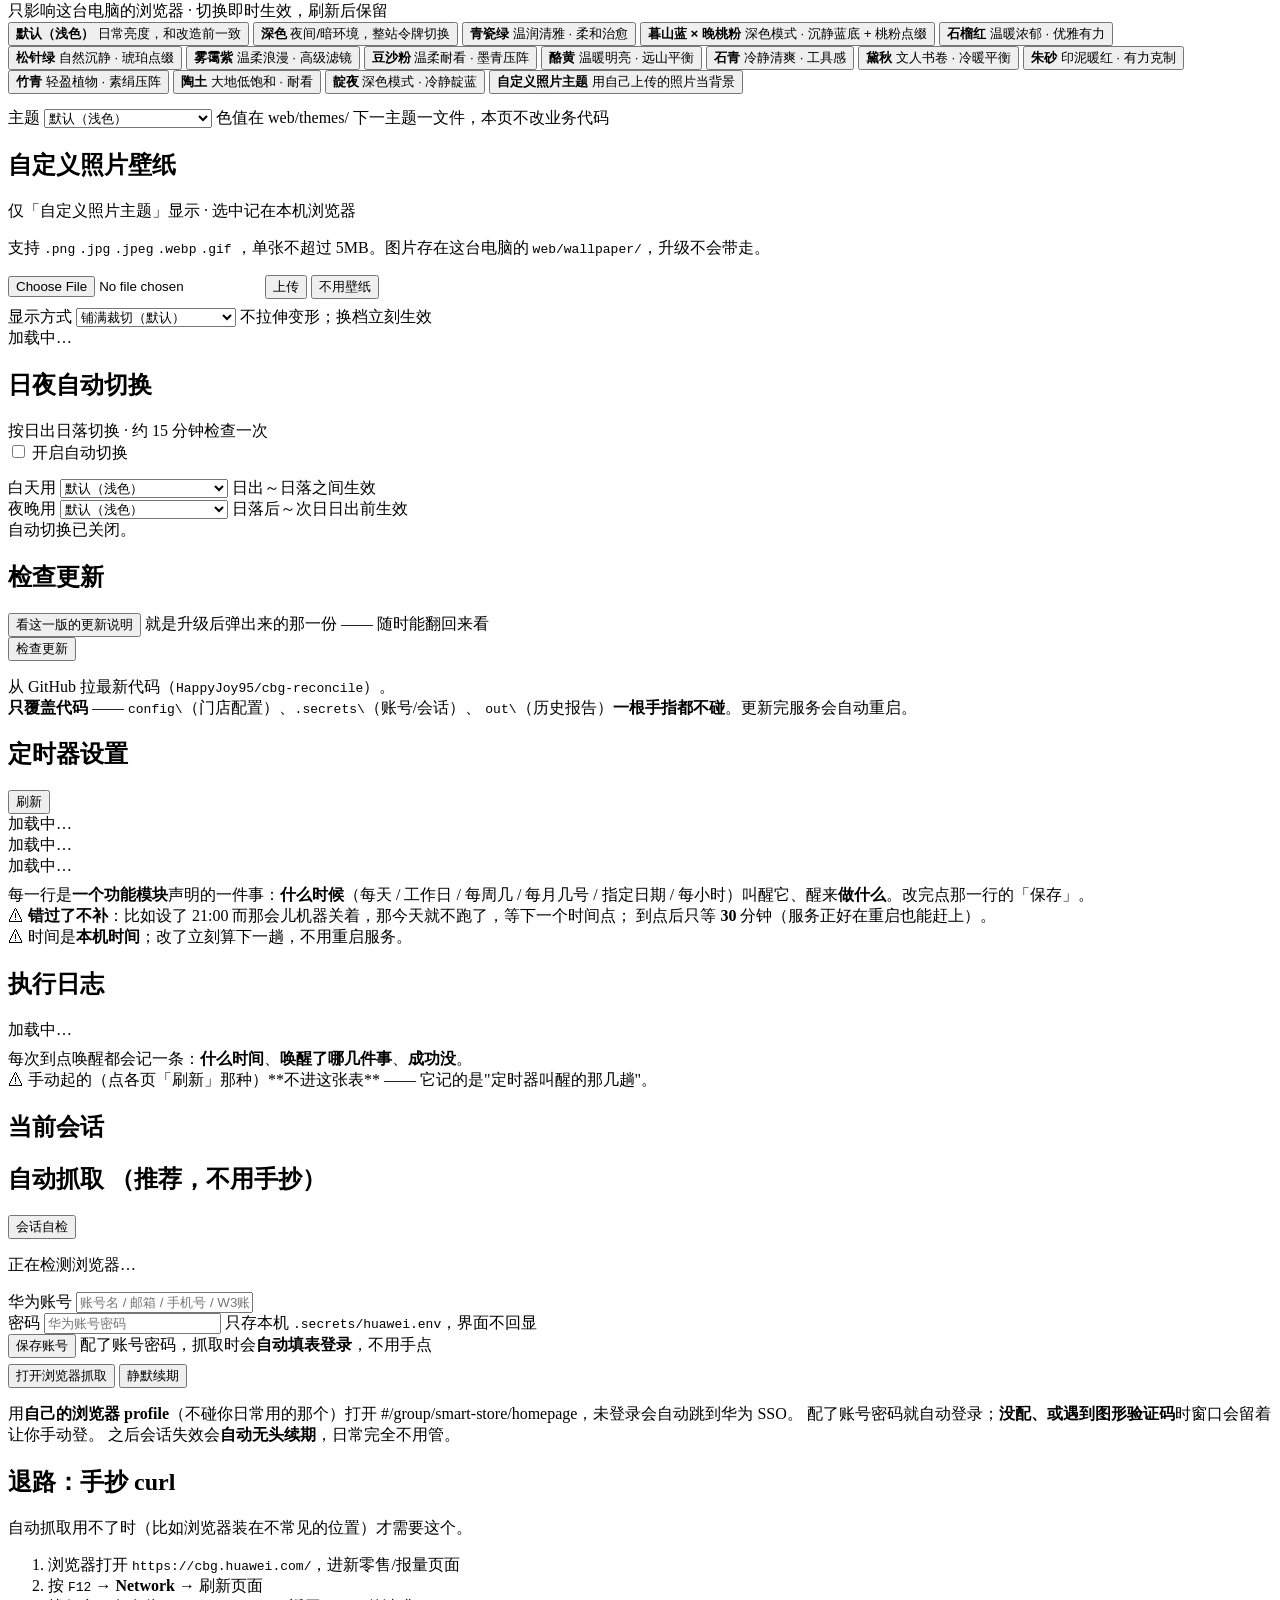
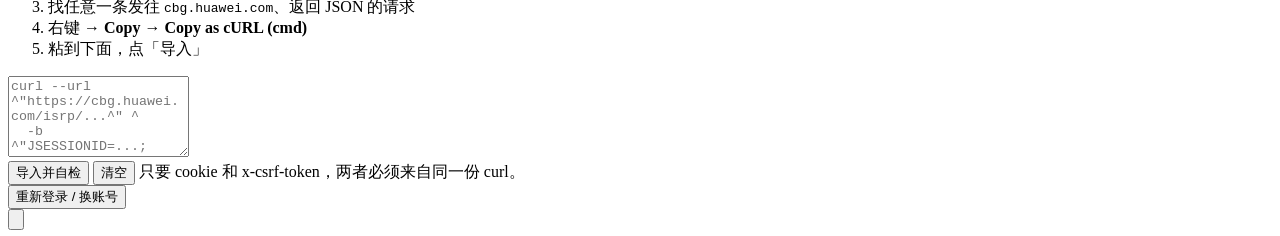
==== commit cd5acf28: "feat(收银): 前端两段式 —— 确认添加进暂存、汇总条保存并记录+导出下载、品类下拉 - 「保存一笔」改「确认添加」：body 带 status='staged'，toast 说清还没入账 - " ====
--- a/web/index.html
+++ b/web/index.html
@@ -978,11 +978,19 @@
         <label>实收金额 <input type="number" id="cashier-amount" step="0.01"
                         placeholder="手动匹配" style="width:8em"></label>
         <label>SN <input id="cashier-sn" placeholder="可空" style="width:10em"></label>
+        <label>品类
+          <select id="cashier-category" title="导出销售表的「品类」列 —— 录入时选">
+            <option value=""></option>
+            <option>手机</option><option>平板</option><option>笔记本</option>
+            <option>穿戴</option><option>音频</option><option>配件</option>
+            <option>第三方配件</option><option>服务</option>
+          </select></label>
         <label>销售员 <input id="cashier-seller" list="cashier-sellers"
                         placeholder="选一个或新输">
           <datalist id="cashier-sellers"></datalist></label>
         <label>备注 <input id="cashier-note" placeholder="可空" style="width:11em"></label>
-        <button class="btn primary" id="cashier-save">保存一笔</button>
+        <button class="btn primary" id="cashier-save"
+                title="加进今日清单（还没入库）—— 入库点汇总条上的「保存并记录」">确认添加</button>
         <button class="btn ghost" id="cashier-cancel" hidden>取消修改</button>
       </div>
     </div>
@@ -993,9 +1001,13 @@
       <span><b id="cashier-qty-sum">0</b> 件</span>
       <span>实收 ¥<b id="cashier-amount-sum">0.00</b></span>
       <span>配件 ¥<b id="cashier-acc-sum">0.00</b></span>
+      <button class="btn primary small" id="cashier-commit"
+              title="把今天还没入库的记录（确认添加 / 导入来的）正式写进账">保存并记录</button>
       <span class="cs-gap"></span>
       <button class="btn primary small" id="cashier-import"
-              title="拉当天玲珑销售单合并入库并生成卡片（已导过的不会重复）">导入玲珑单</button>
+              title="拉当天玲珑销售单合并生成卡片（已导过的不会重复；生成的是暂存，要点保存并记录入库）">导入玲珑单</button>
+      <button class="btn ghost small" id="cashier-export"
+              title="导出当月销售表 + 现行政策表两个 sheet，走浏览器下载">导出 Excel</button>
       <button class="btn ghost small" id="cashier-blacklist-open">排除关键词</button>
       <input type="date" id="cashier-day" title="看哪天的流水">
     </div>
@@ -1012,8 +1024,8 @@
   <div id="cashier-cards" class="cashier-cards">
     <p class="hint">加载中…</p>
   </div>
-  <!-- ⚠ 旧表格容器 id 保留为空占位：tests/test_cashier.py 的老断言与
-       test_web_ia 的 nav 对照都还认它，删了会红 -->
+  <!-- ⚠ 旧表格容器 id 保留为空占位：老断言（test_cashier.py 的 cashier-table）
+       与 app.js 的 renderCashierTable 都还认它，Task 9 收口后再删 -->
   <div id="cashier-table" hidden></div>
 </div>
 </section>
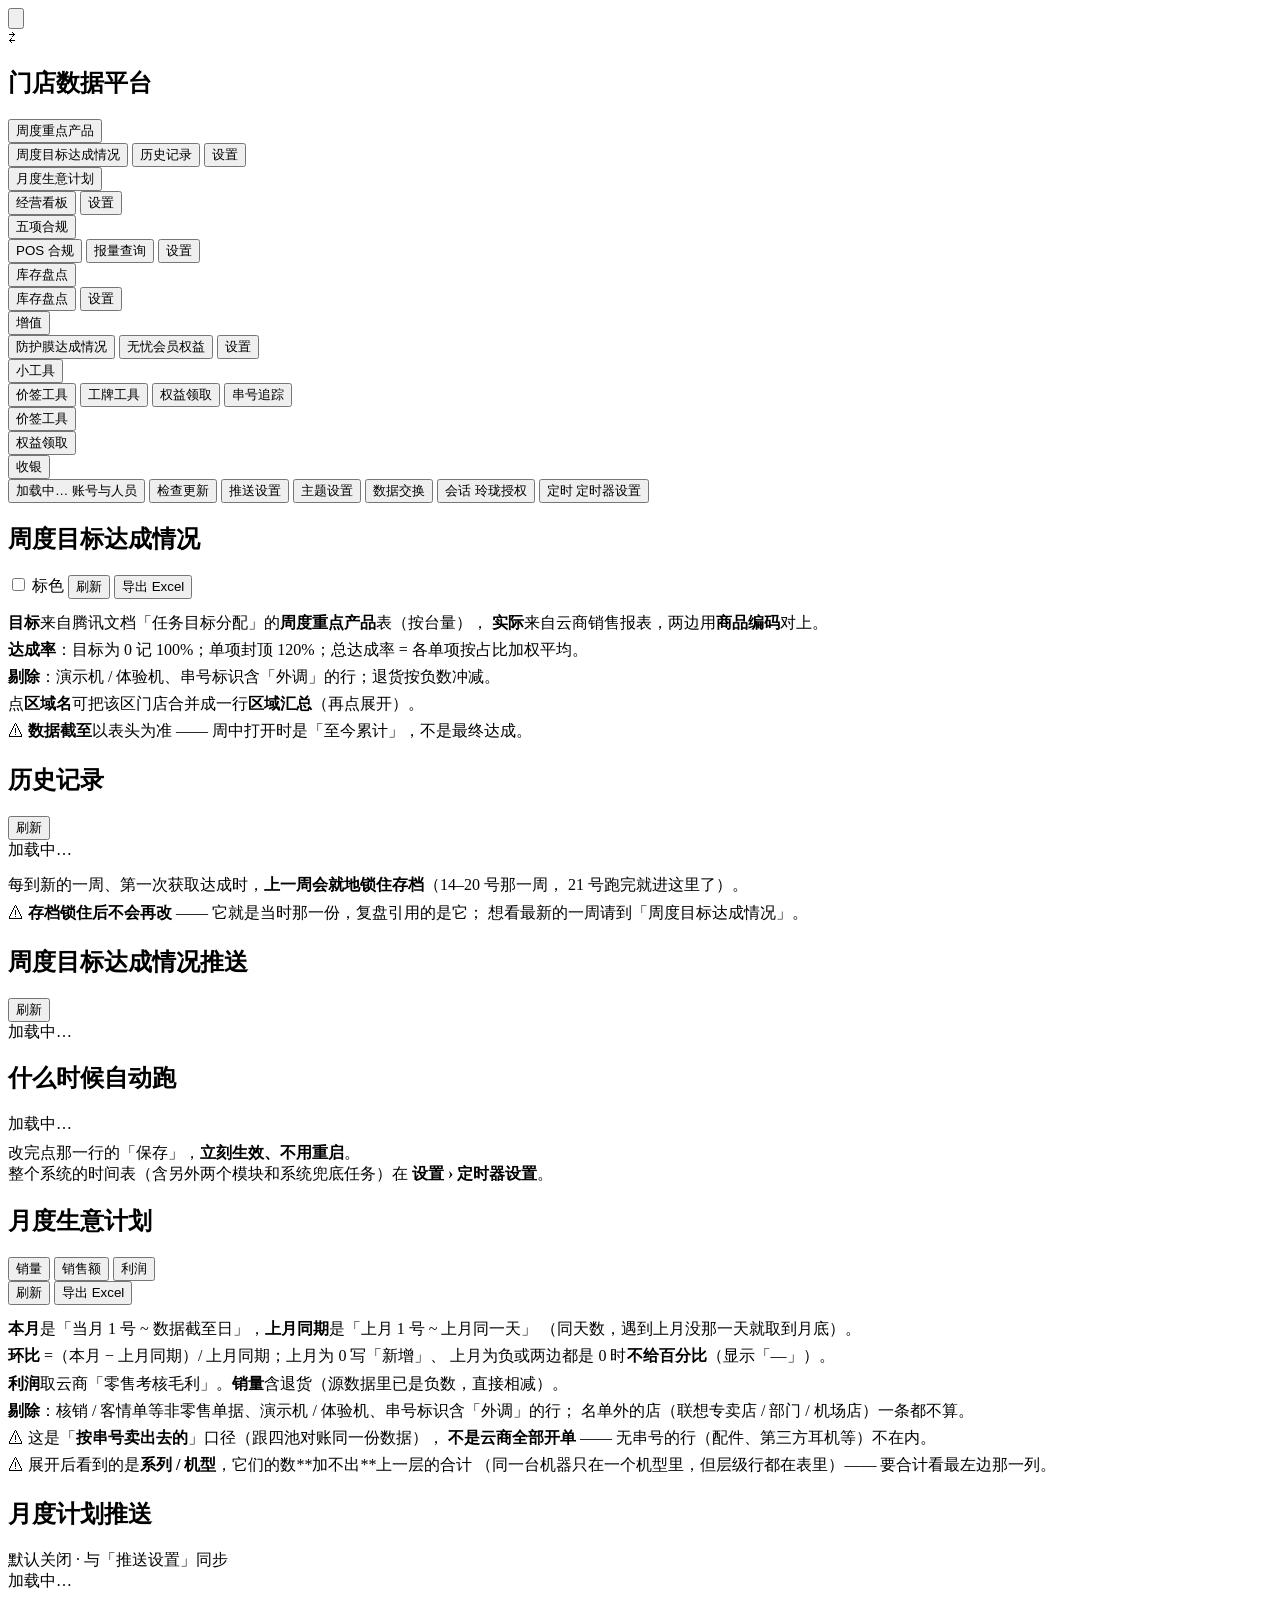
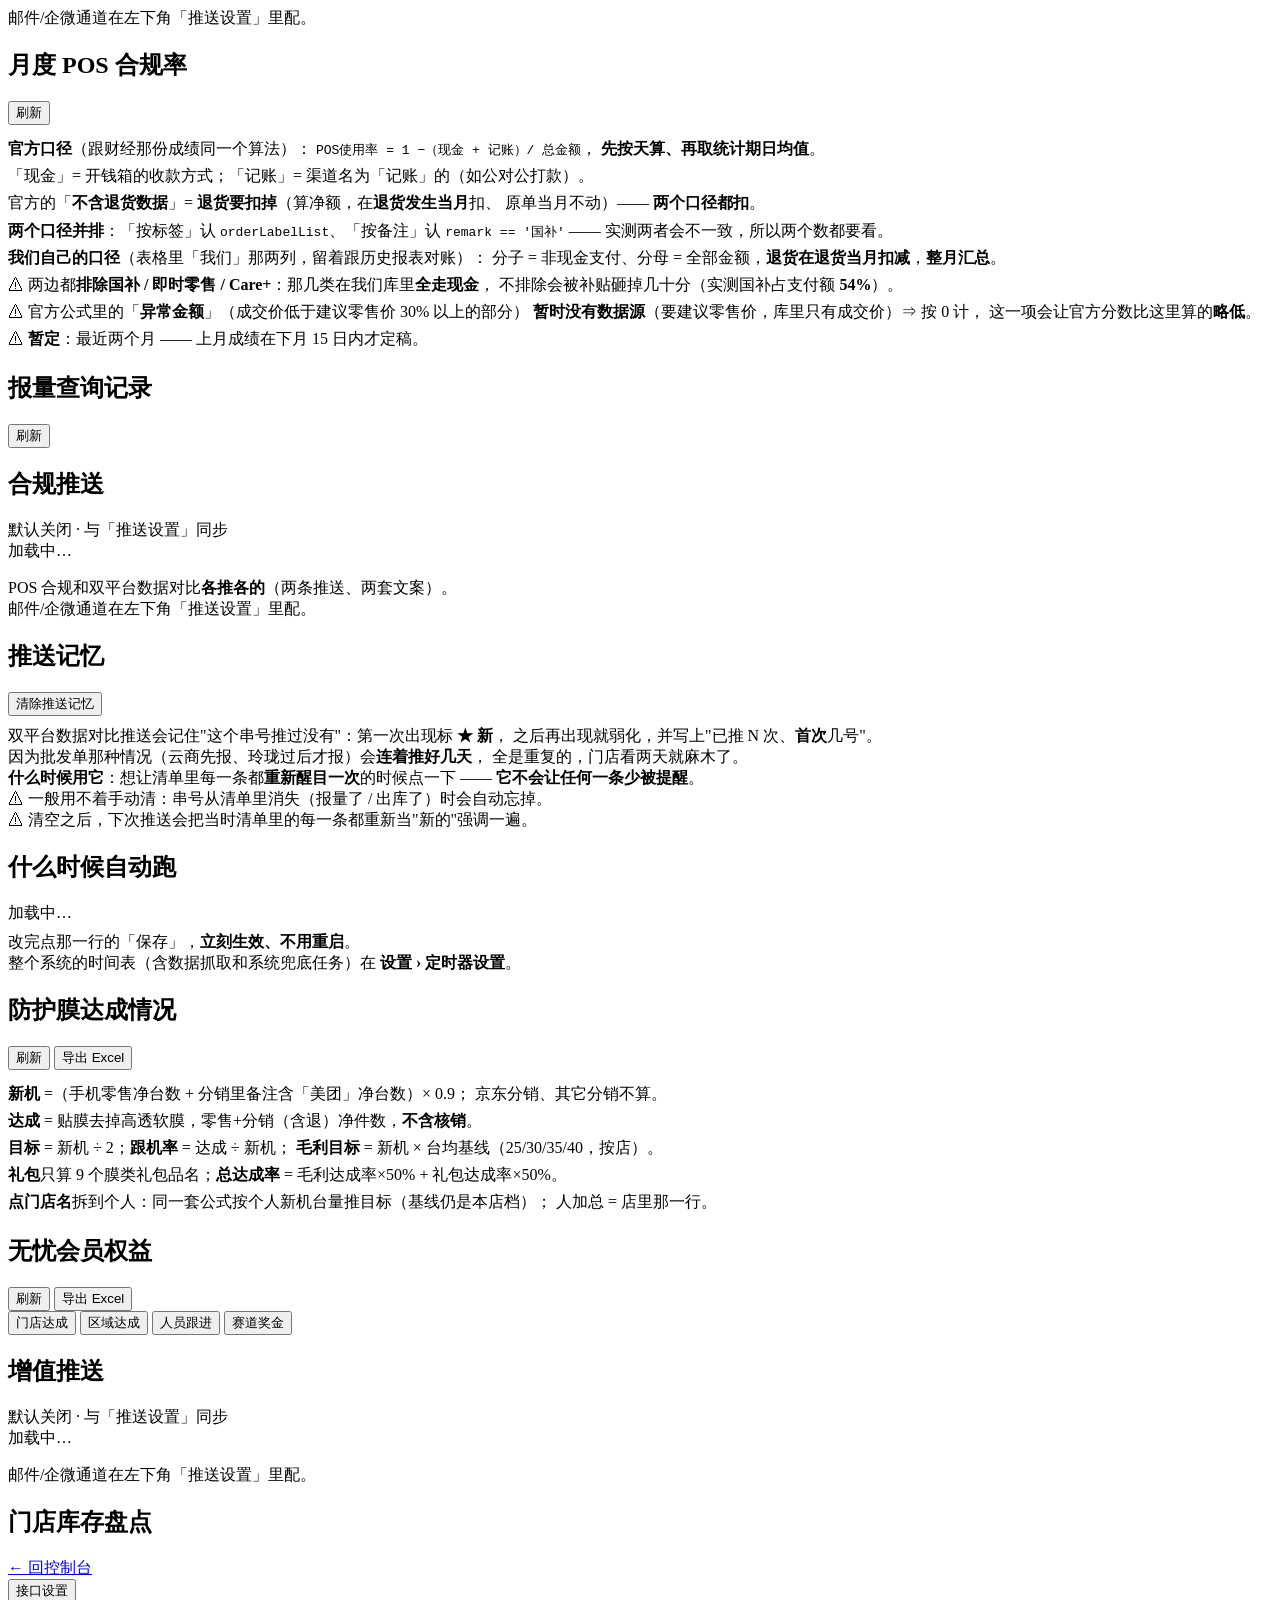
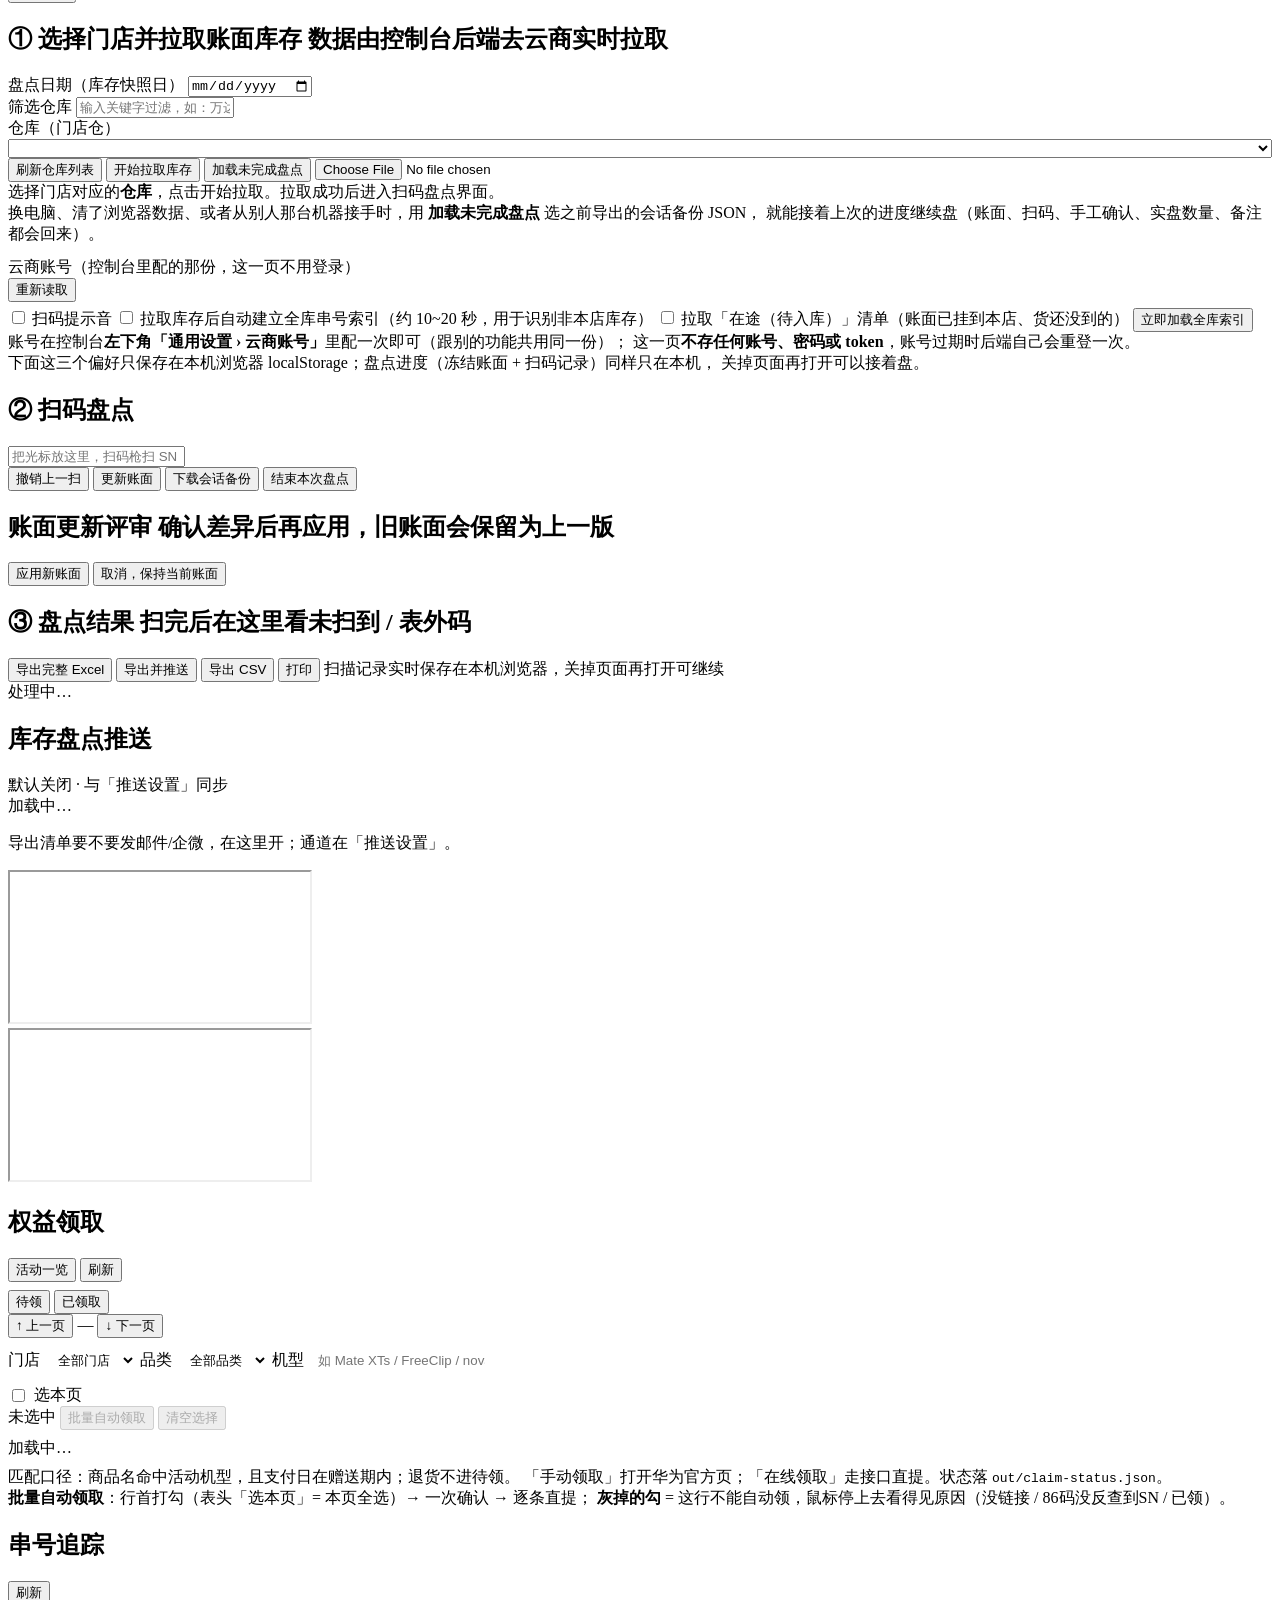
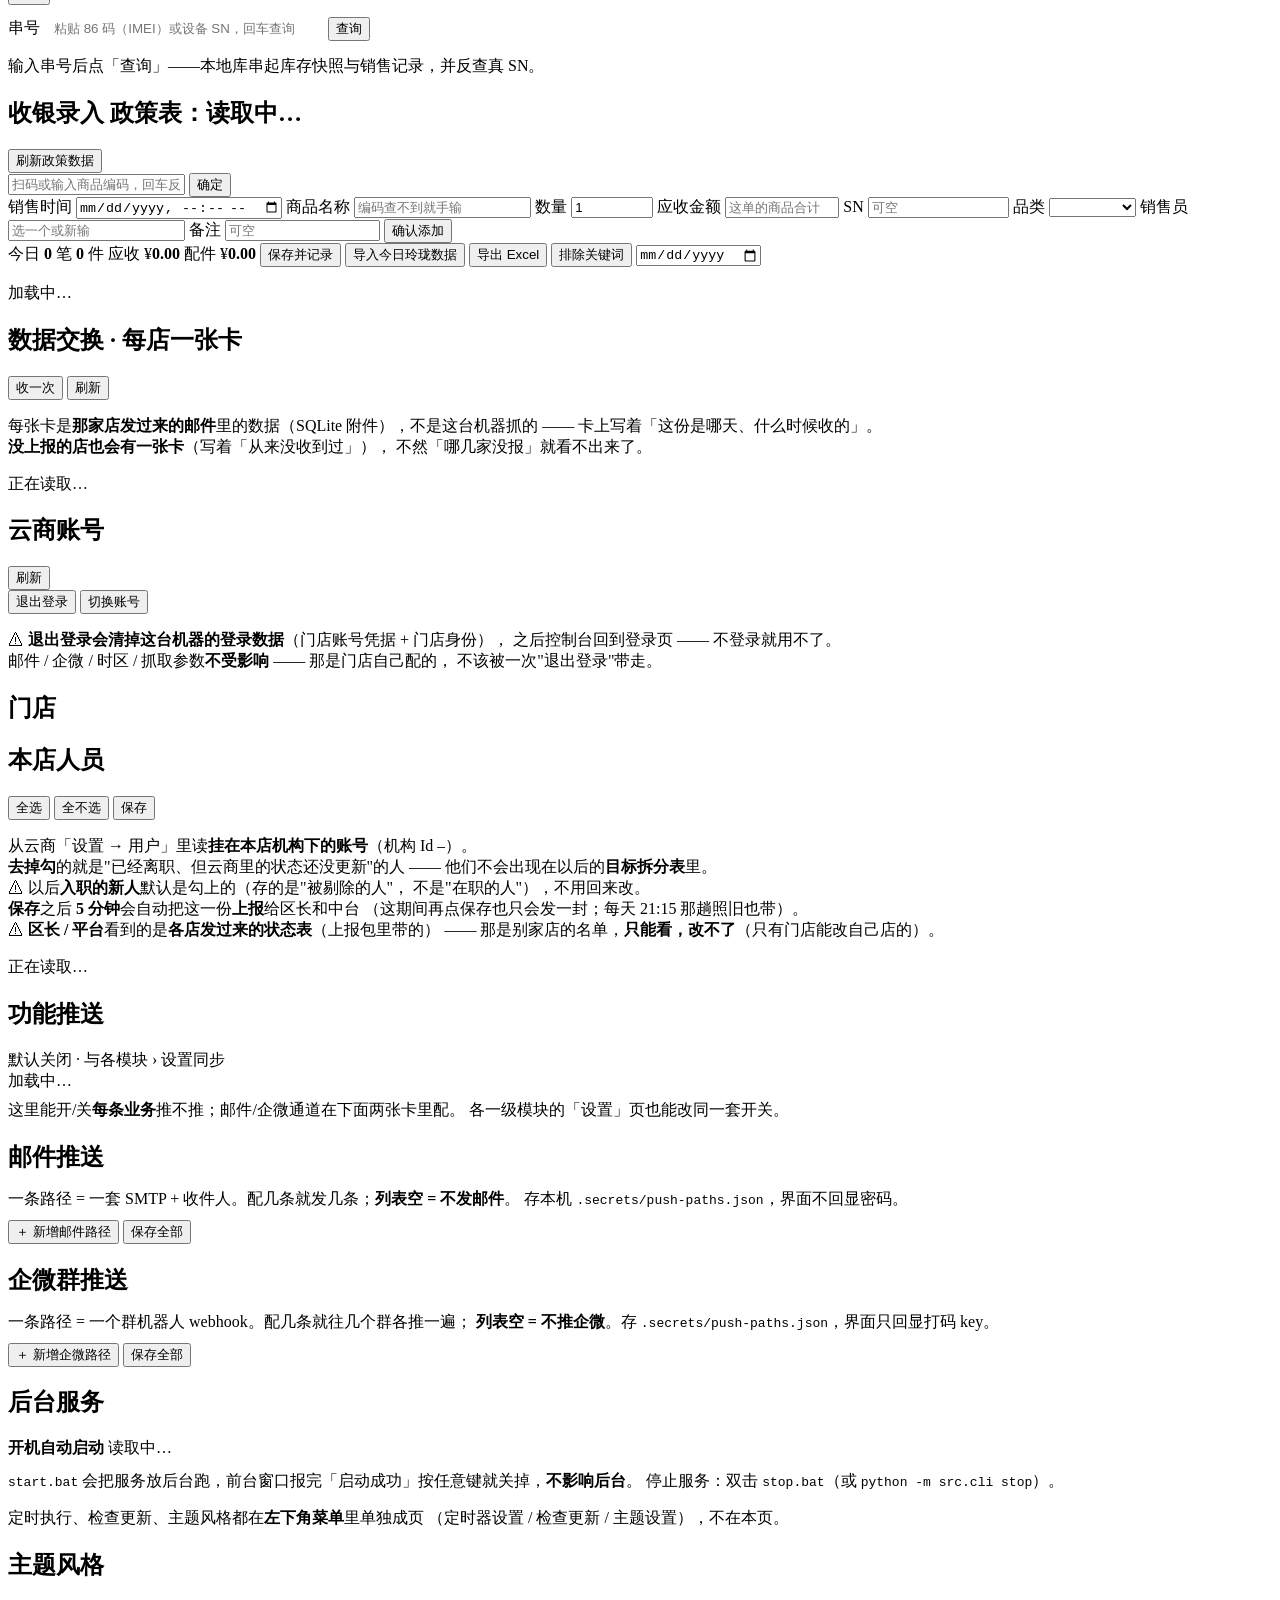
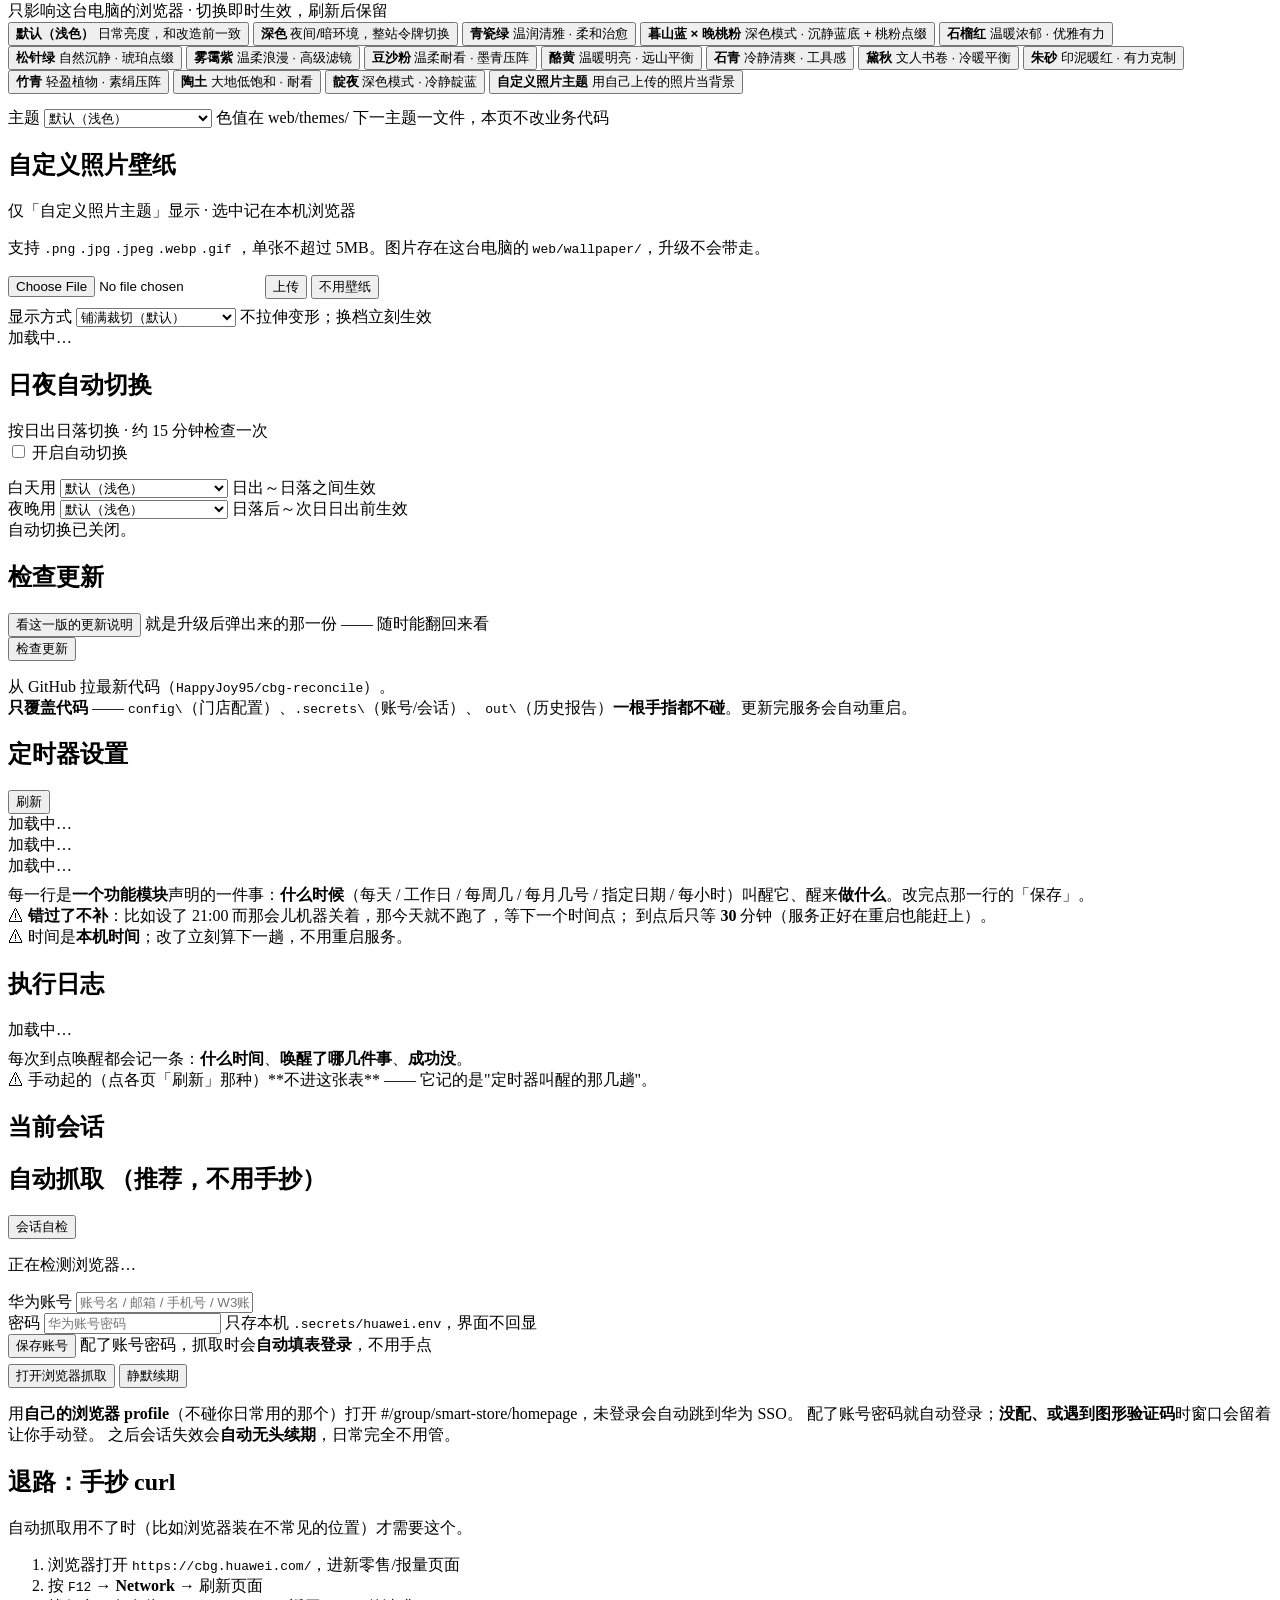
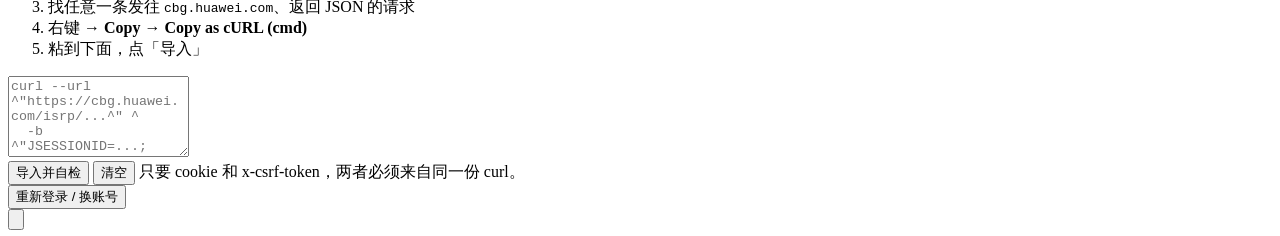
==== commit 7e90bd4f: "feat(收银): 编辑态改版（用户 1-6、9 条）—— 左上角应收/实收，配件对齐商品栅格 1 左上角冗余：名/编码/SN/数量输入框撤掉（顶层字段服务端照商品行派生） 3 实收挪到左上角应收旁边" ====
--- a/web/index.html
+++ b/web/index.html
@@ -975,8 +975,8 @@
         <label>商品名称 <input id="cashier-name" placeholder="编码查不到就手输"></label>
         <label>数量 <input type="number" id="cashier-qty" value="1" min="0.01" step="any"
                       style="width:5.5em"></label>
-        <label>实收金额 <input type="number" id="cashier-amount" step="0.01"
-                        placeholder="手动匹配" style="width:8em"></label>
+        <label>应收金额 <input type="number" id="cashier-amount" step="0.01"
+                        placeholder="这单的商品合计" style="width:8em"></label>
         <label>SN <input id="cashier-sn" placeholder="可空" style="width:10em"></label>
         <label>品类
           <select id="cashier-category" title="导出销售表的「品类」列 —— 录入时选">
@@ -999,13 +999,13 @@
       <span class="cs-date" id="cashier-day-label"></span>
       <span>今日 <b id="cashier-count">0</b> 笔</span>
       <span><b id="cashier-qty-sum">0</b> 件</span>
-      <span>实收 ¥<b id="cashier-amount-sum">0.00</b></span>
+      <span>应收 ¥<b id="cashier-amount-sum">0.00</b></span>
       <span>配件 ¥<b id="cashier-acc-sum">0.00</b></span>
       <button class="btn primary small" id="cashier-commit"
               title="把今天还没入库的记录（确认添加 / 导入来的）正式写进账">保存并记录</button>
       <span class="cs-gap"></span>
-      <button class="btn primary small" id="cashier-import"
-              title="拉当天玲珑销售单合并生成卡片（已导过的不会重复；生成的是暂存，要点保存并记录入库）">导入玲珑单</button>
+      <button class="btn ghost small" id="cashier-import"
+              title="拉当天玲珑销售单合并生成卡片（已导过的不会重复；生成的是暂存，要点保存并记录入库）">导入今日玲珑数据</button>
       <button class="btn ghost small" id="cashier-export"
               title="导出当月销售表 + 现行政策表两个 sheet，走浏览器下载">导出 Excel</button>
       <button class="btn ghost small" id="cashier-blacklist-open">排除关键词</button>
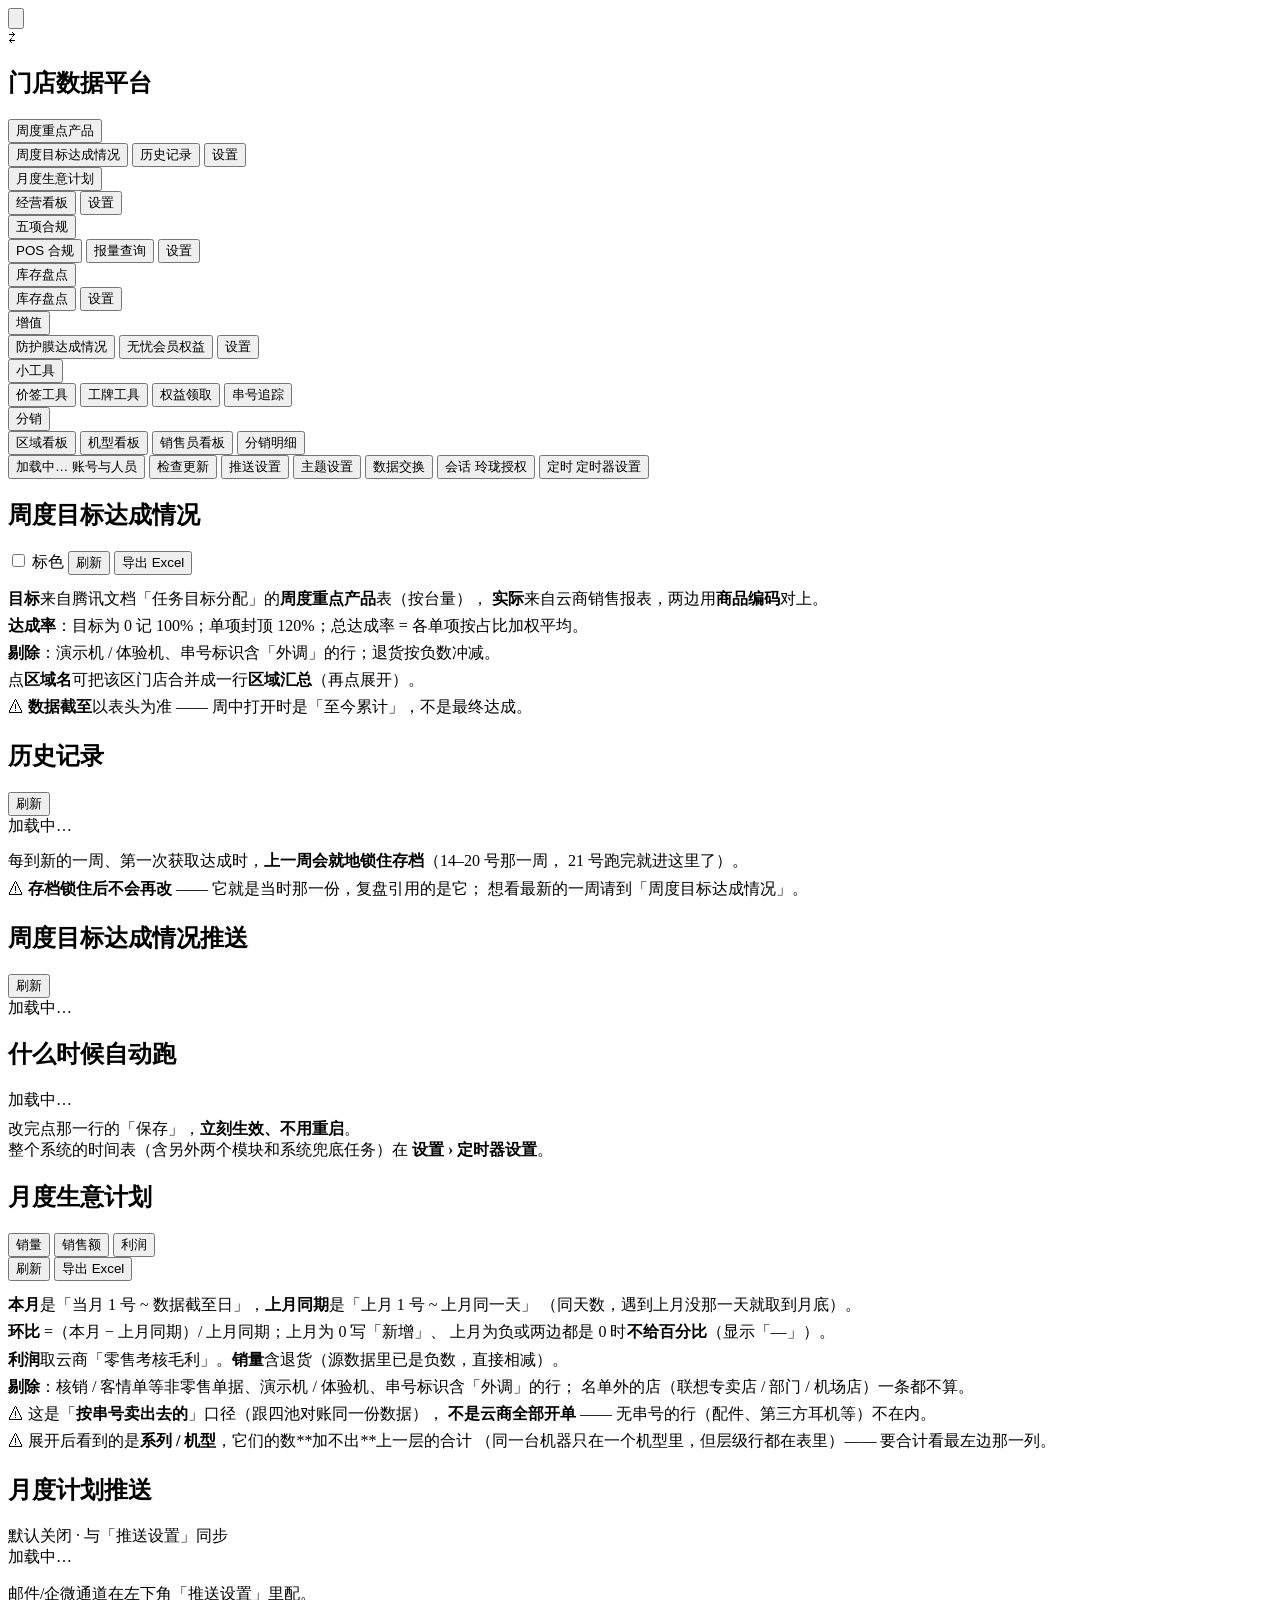
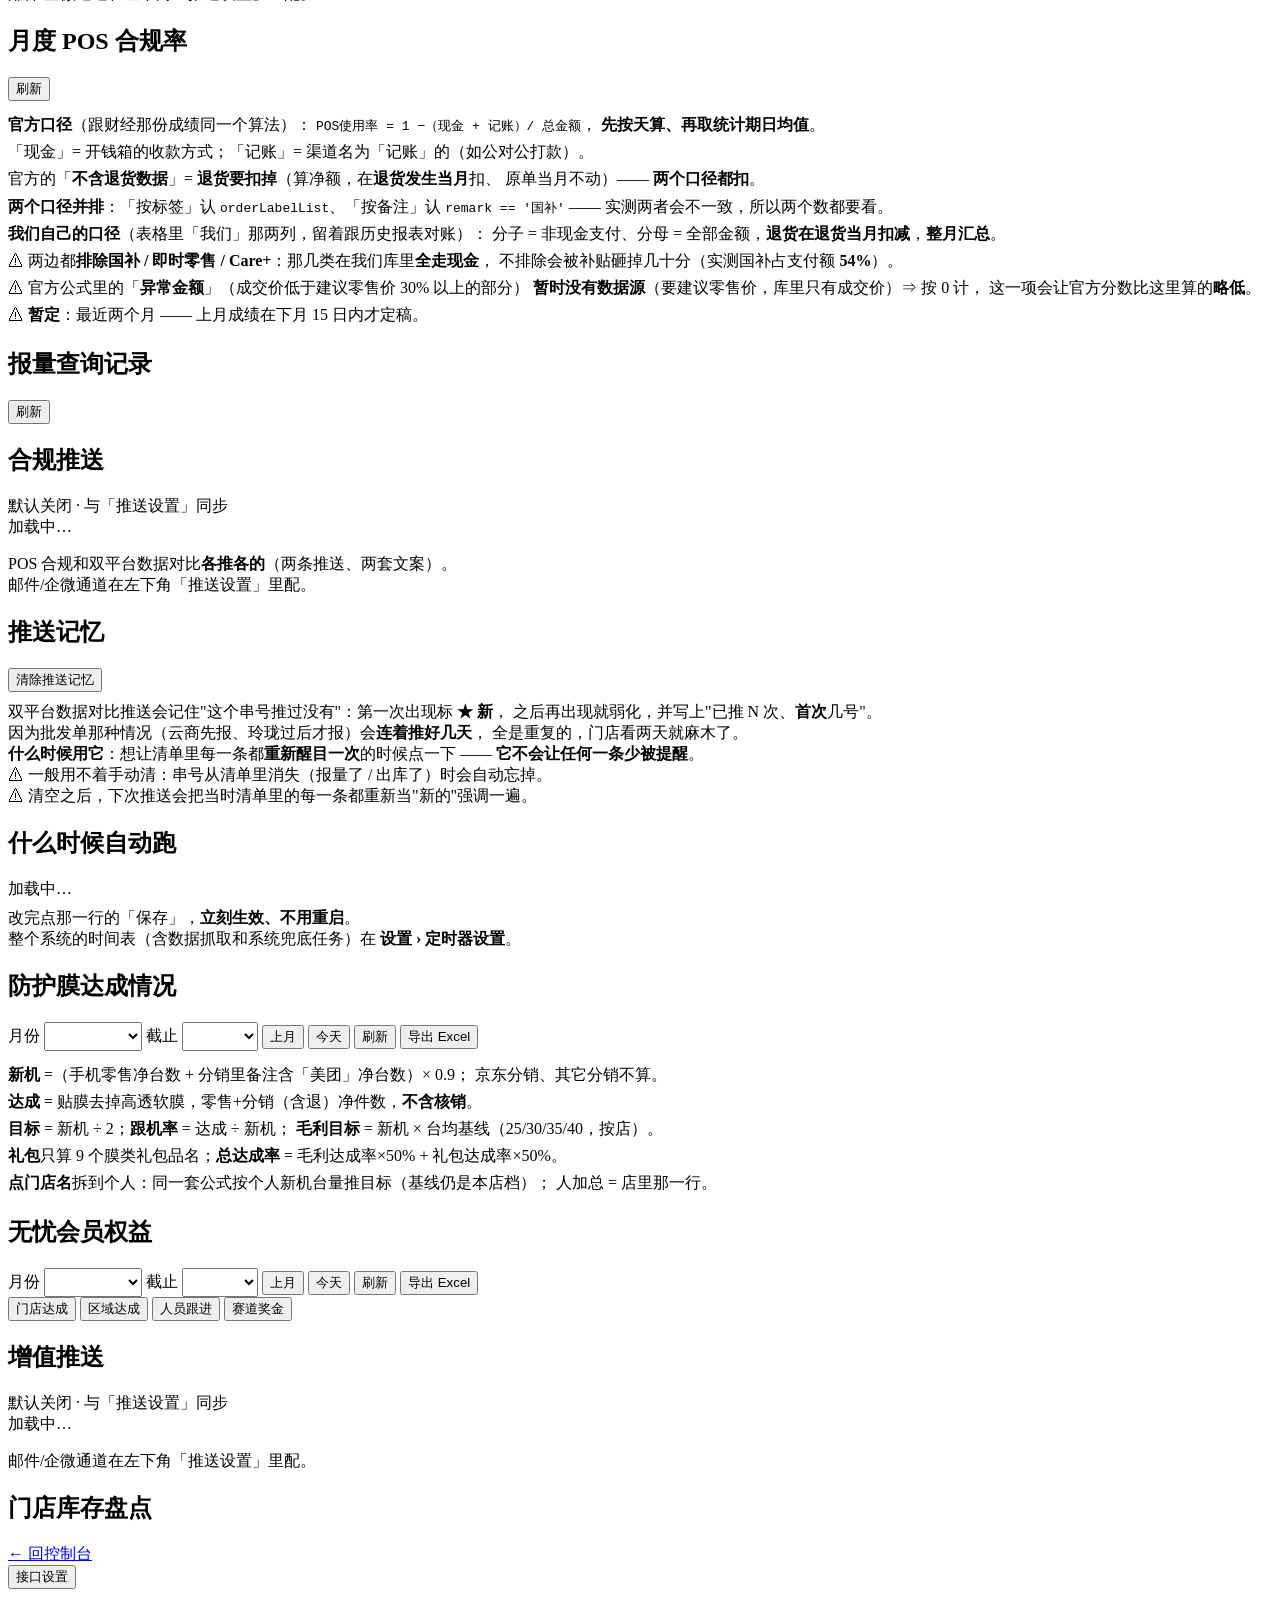
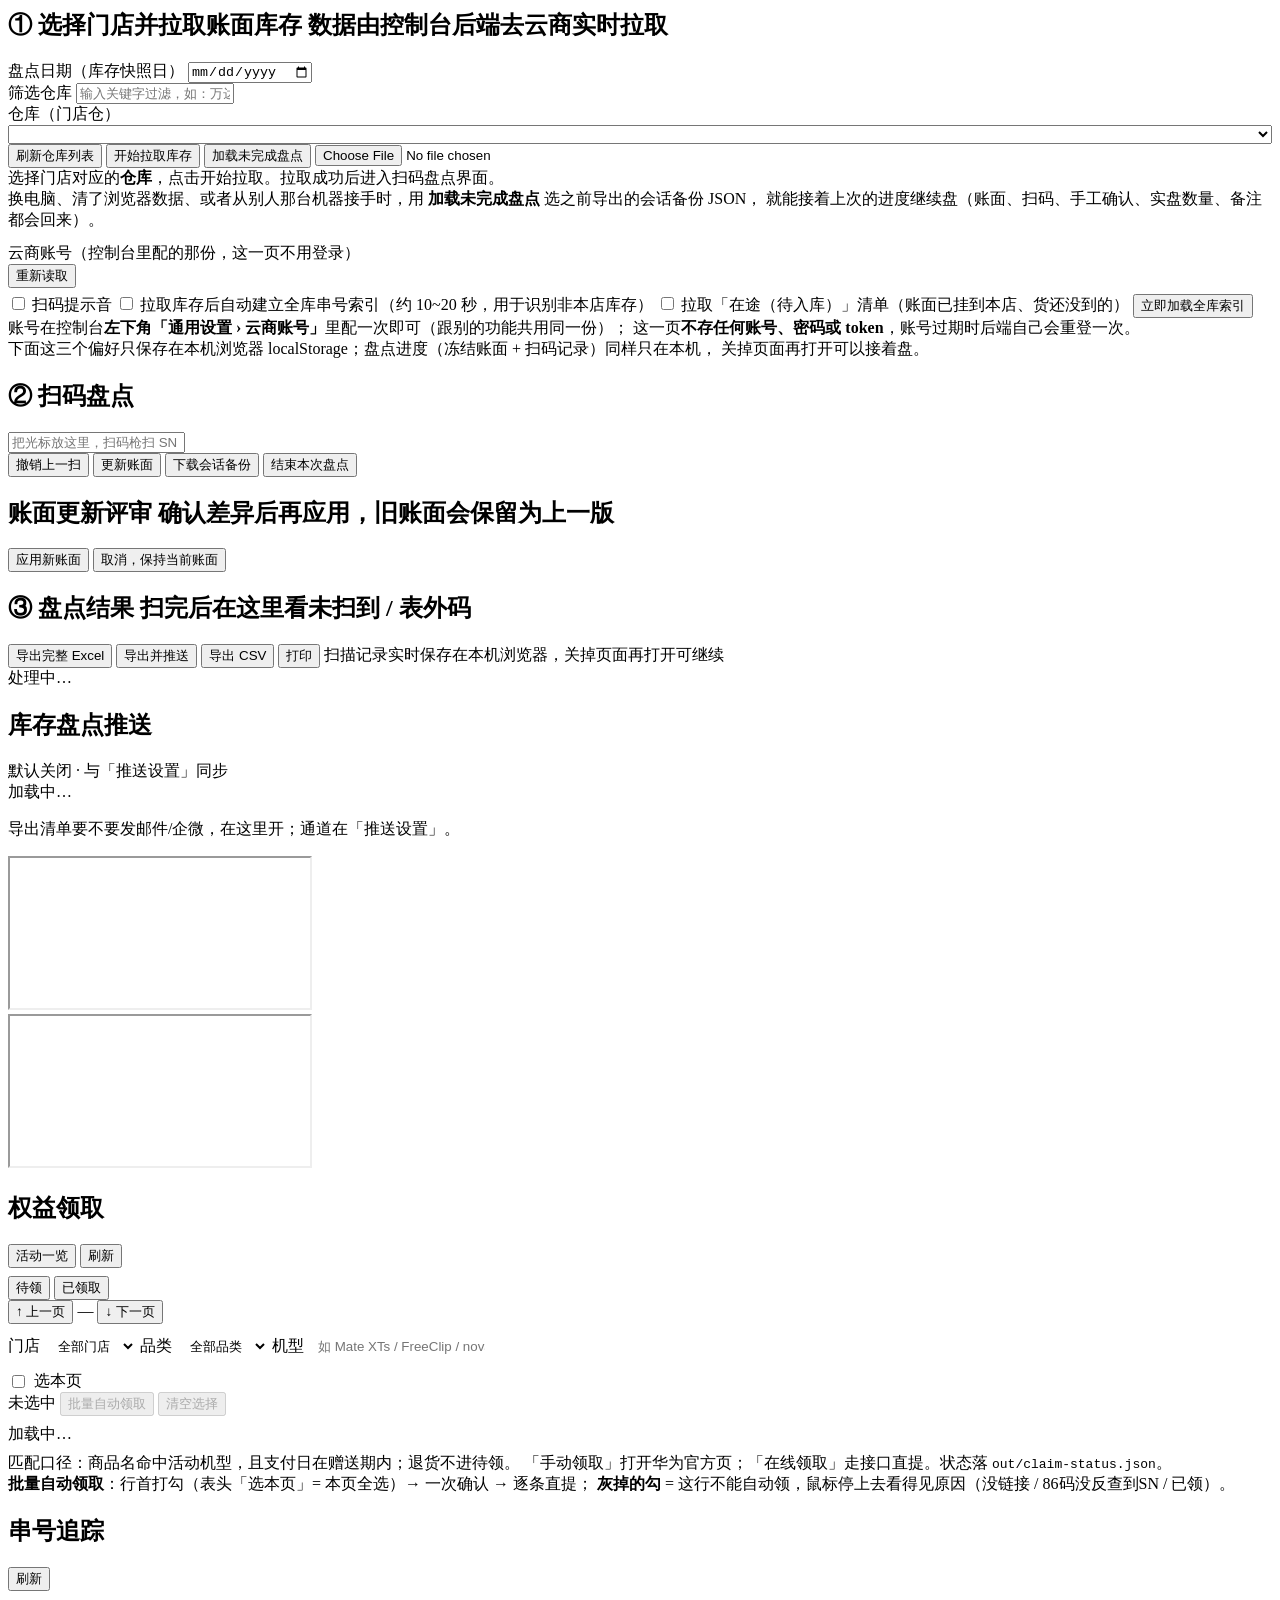
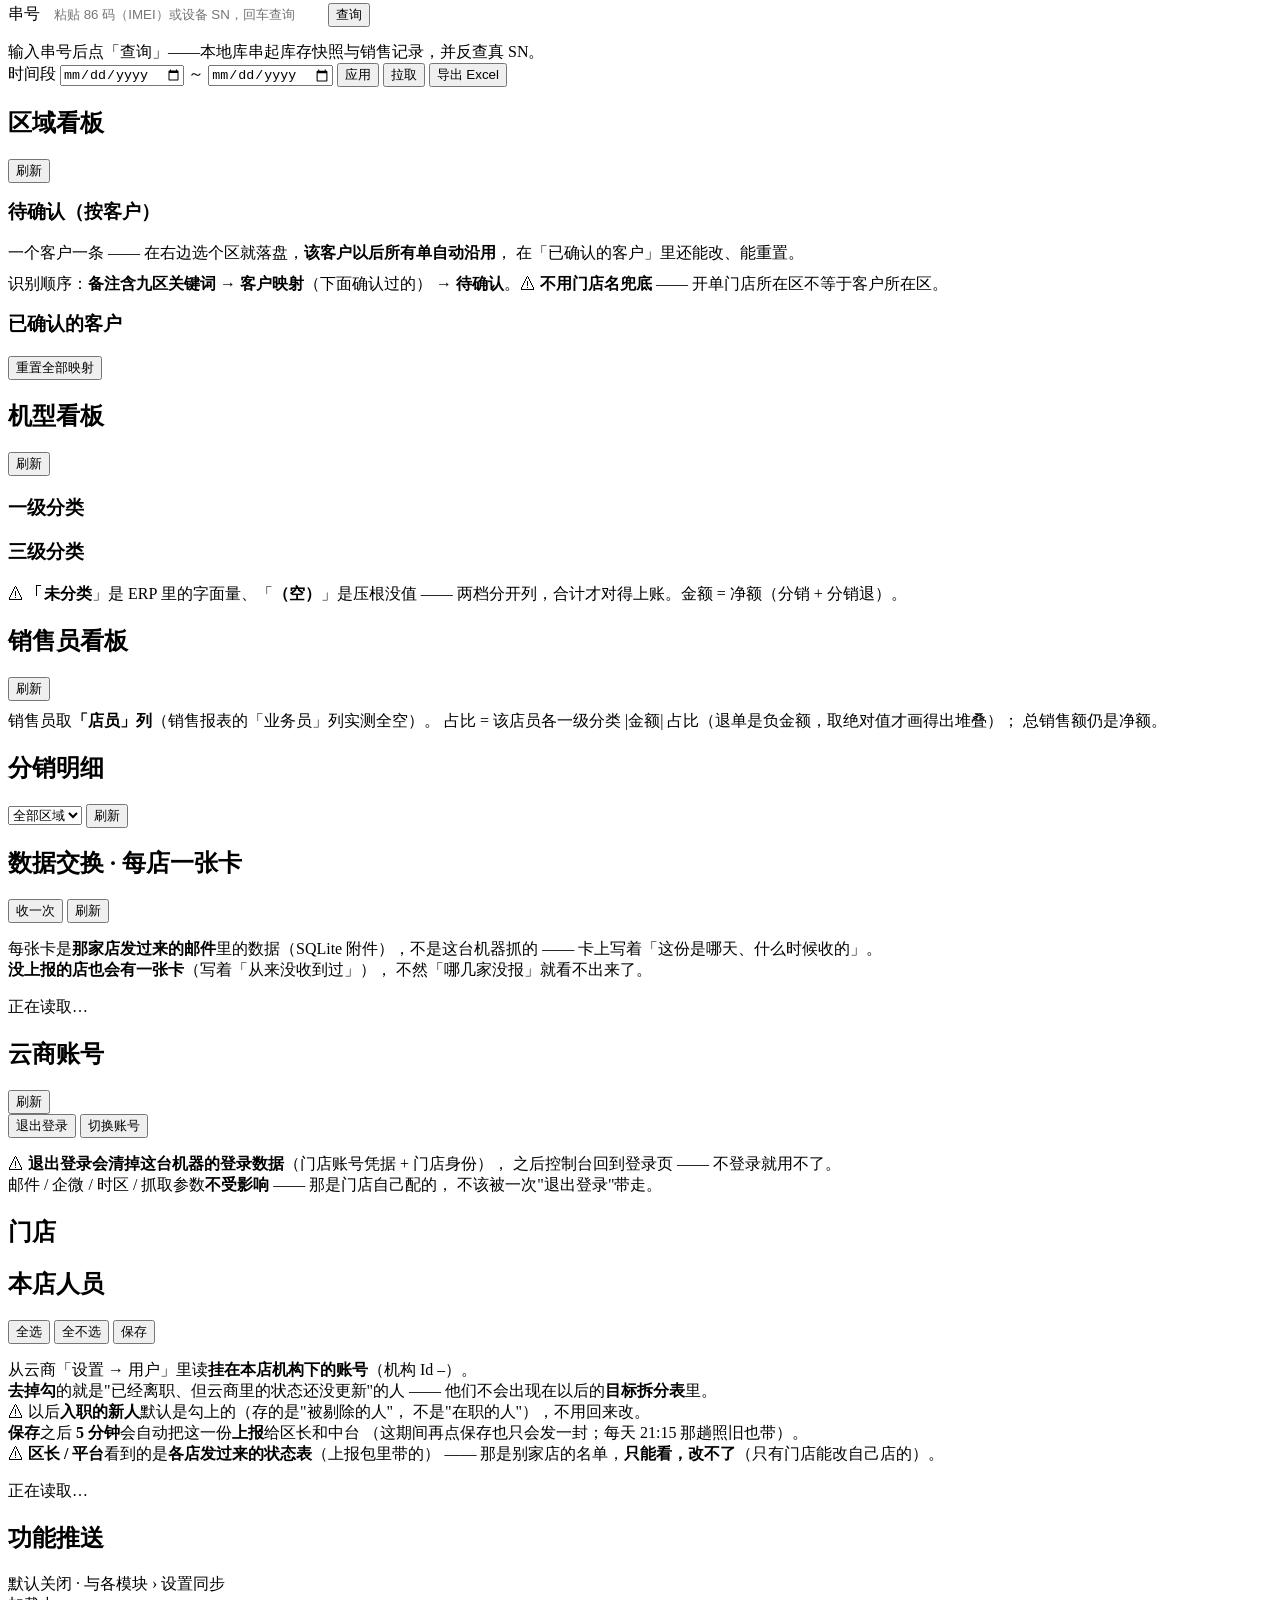
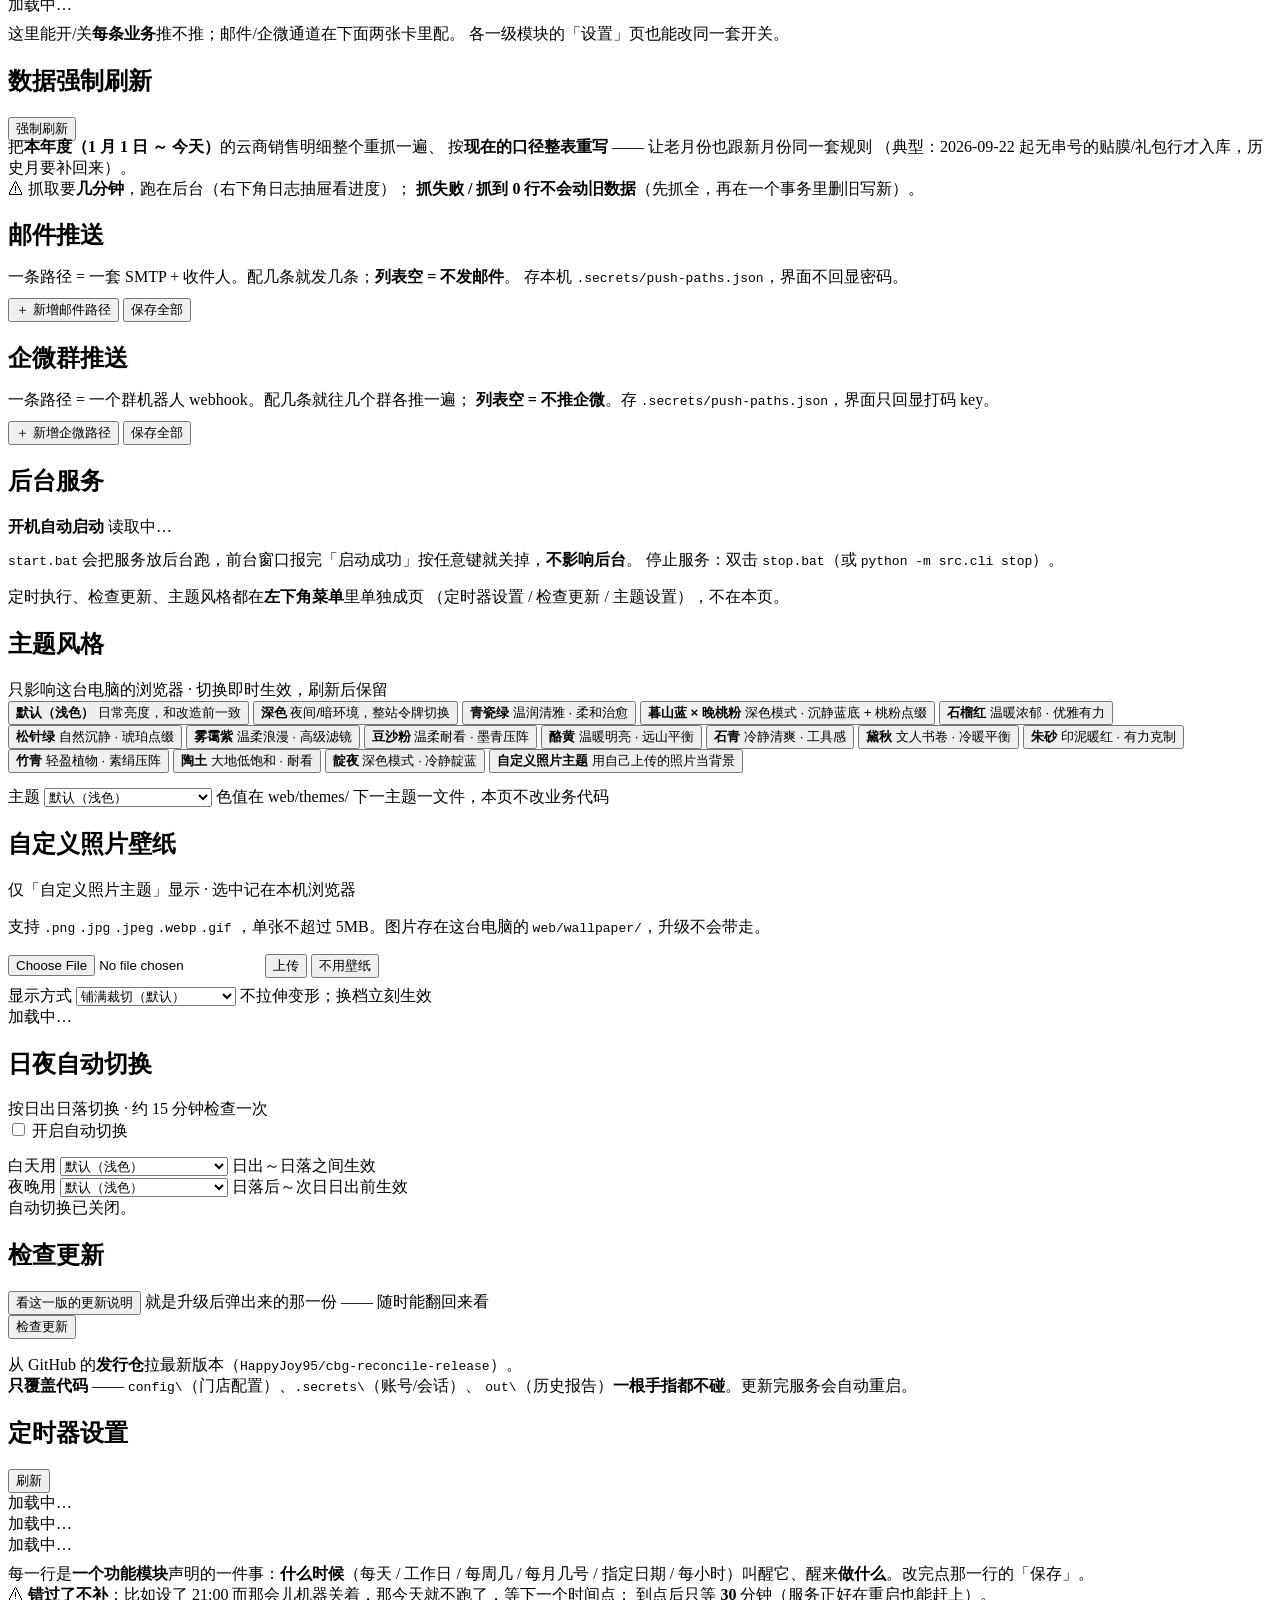
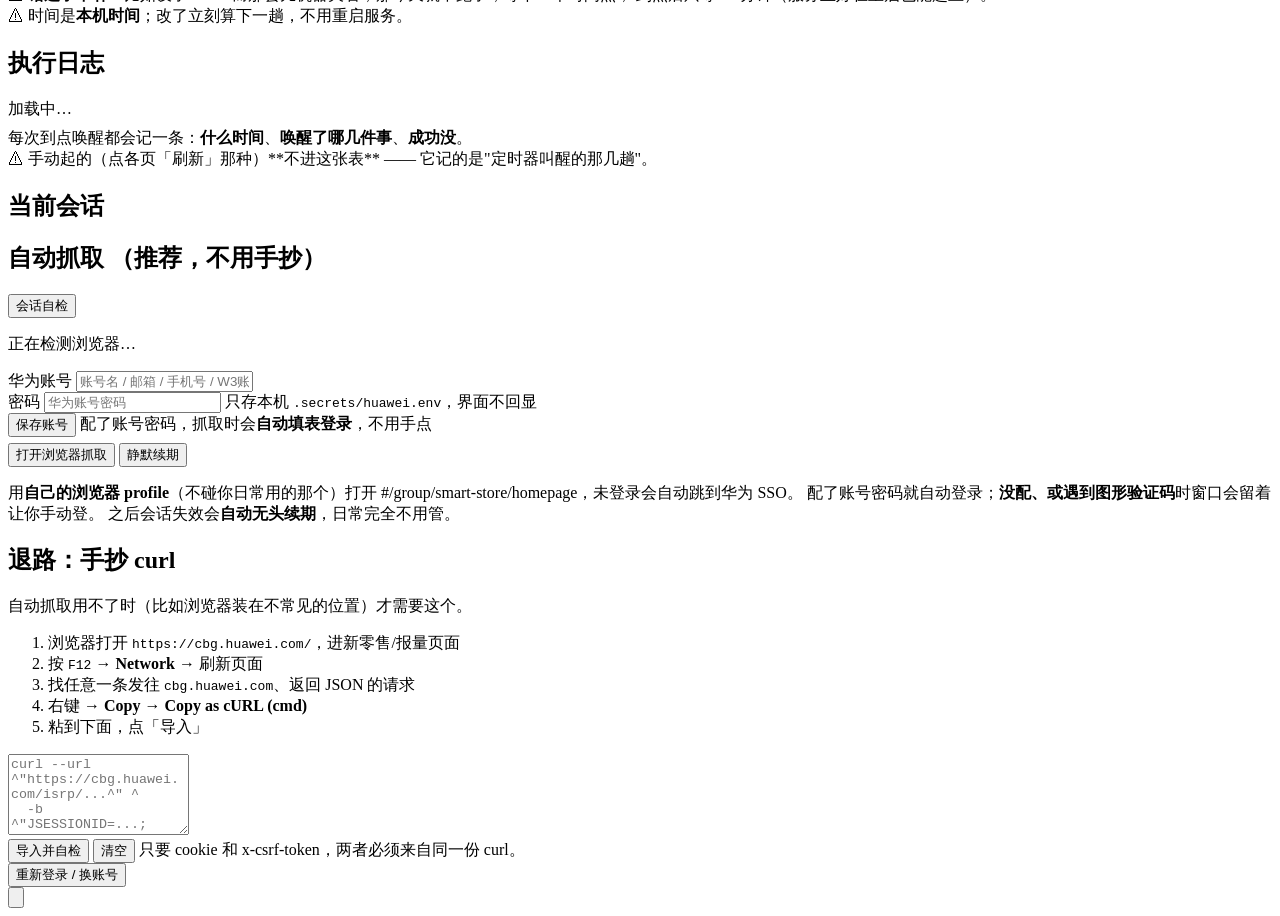
==== commit 18746c0d: "feat(更新): 自更新改读发行仓 —— 源码仓/发行仓分离的桥接步 源码仓要改 Private，而已部署客户端写死的是源源码仓地址：一私有，它们的 版本检查当场 404，永远收不到更新。所以先把门" ====
--- a/web/index.html
+++ b/web/index.html
@@ -26,7 +26,7 @@
 <link rel="stylesheet" href="/themes/taotu.css?v=135">
 <link rel="stylesheet" href="/themes/dianye.css?v=135">
 <link rel="stylesheet" href="/themes/photo.css?v=136">
-<link rel="stylesheet" href="/style.css?v=147">
+<link rel="stylesheet" href="/style.css?v=152">
 <link rel="stylesheet" href="/inventory/style.css?v=136">
 <link rel="stylesheet" href="/gomoku/style.css?v=1">
 </head>
@@ -224,23 +224,19 @@
       <button class="subtab" data-subtab="sn-trace">串号追踪</button>
     </div>
   </div>
-  <div class="nav-item nav-lifehall" data-tab="tools">
-    <button class="tab" data-tab="tools" data-direct-subtab="pricetag">价签工具</button>
-  </div>
-  <div class="nav-item nav-lifehall" data-tab="tools">
-    <button class="tab" data-tab="tools" data-direct-subtab="claim-pending">权益领取</button>
-  </div>
-  <!-- 收银（2026-09-29 生活馆利润核算录入端）—— 第三个平级入口。
-       ⚠ `data-subtab` 挂在 **div** 上，不挂按钮：按钮同时带 direct+subtab 会被
-         绑两次点击（loader 跑两遍）；div 自身属性不会被
-         `querySelectorAll('[data-subtab]')` 绑到（那只扫子孙）。
-       ⚠ 属性顺序有讲究：`data-tab` 必须在 `data-subtab` **前面** ——
-         `test_web_ia._nav_item` 按 `data-tab="cashier"` 切片结束，
-         它排后面的话 tools 那段会把 cashier 的 subtab 扫进去，同步测试当场红。
-       ⚠ key 两版都在注册表（roles 的 HTML↔PAGE_RULES 双向对照按 full 版跑），
-         full 版只是被 `.nav-lifehall{display:none}` 藏掉。 -->
-  <div class="nav-item nav-lifehall" data-tab="cashier" data-subtab="cashier">
-    <button class="tab" data-tab="cashier" data-direct-subtab="cashier">收银</button>
+  <!-- ⚠ 分销（2.3.0，2026-09-29）：渠道分销部的分销单四张看板。
+       **可见性不写在这儿** —— 注册表 `Feature.types="platform"` 派生
+       （**仅平台岗**；2026-09-30 从 `multi`（区长/平台）收紧 —— 区长也看不见），
+       接口 `/api/dist/*` 另有一道 403（坑 18：藏菜单不算权限）。
+       数据是**手动选时间段现拉**的（`out/distribution.db`），没有定时步骤。 -->
+  <div class="nav-item" data-tab="distribution">
+    <button class="tab" data-tab="distribution" aria-haspopup="true" aria-expanded="false">分销</button>
+    <div class="nav-menu">
+      <button class="subtab" data-subtab="dist-region">区域看板</button>
+      <button class="subtab" data-subtab="dist-model">机型看板</button>
+      <button class="subtab" data-subtab="dist-salesman">销售员看板</button>
+      <button class="subtab" data-subtab="dist-detail">分销明细</button>
+    </div>
   </div>
 </nav>
 
@@ -321,9 +317,6 @@
               title="定时执行状态">定时</span></span>
         <span class="foot-label">定时器设置</span>
       </button>
-      <div class="lifehall-weather-row">
-        <span id="lifehall-weather" title="天气与日出日落"></span>
-      </div>
     </div>
   </aside>
 
@@ -616,7 +609,18 @@
     <div class="card">
       <div class="card-head">
         <h2 id="film-title">防护膜达成情况 <span class="hint" id="film-meta"></span></h2>
-        <div class="form-row" style="margin:0">
+        <!-- 日期窗口（2026-09-29）：月份 + 该月内截止日 → 窗口 = 该月 1 号 ～ 这天。
+             用例：每月 1 号点「上月」看上月全月；月中选到 28 号看「截止到 28 日」。
+             ⚠ label 的 min-width:150px 是全局规则，这里必须 inline 压掉，否则按钮会被挤换行。 -->
+        <div class="form-row" style="margin:0;gap:6px">
+          <label class="hint" for="film-month" style="min-width:0">月份</label>
+          <select id="film-month" aria-label="选择月份" style="min-width:98px;padding:5px 8px"></select>
+          <label class="hint" for="film-day" style="min-width:0">截止</label>
+          <select id="film-day" aria-label="选择截止到几号" style="min-width:76px;padding:5px 8px"></select>
+          <button class="btn ghost small" id="film-prev" type="button"
+                  title="跳到上个月最后一天 —— 看上月全月">上月</button>
+          <button class="btn ghost small" id="film-today" type="button"
+                  title="回到本月今天">今天</button>
           <button class="btn ghost small" id="btn-refresh-film"
                   title="重新从本地销售明细计算"
                   aria-label="刷新">刷新</button>
@@ -647,7 +651,16 @@
     <div class="card">
       <div class="card-head">
         <h2>无忧会员权益 <span class="hint" id="benefit-meta"></span></h2>
-        <div class="form-row" style="margin:0">
+        <!-- 日期窗口（2026-09-29）：同防护膜页 —— 月份 + 该月内截止日。 -->
+        <div class="form-row" style="margin:0;gap:6px">
+          <label class="hint" for="benefit-month" style="min-width:0">月份</label>
+          <select id="benefit-month" aria-label="选择月份" style="min-width:98px;padding:5px 8px"></select>
+          <label class="hint" for="benefit-day" style="min-width:0">截止</label>
+          <select id="benefit-day" aria-label="选择截止到几号" style="min-width:76px;padding:5px 8px"></select>
+          <button class="btn ghost small" id="benefit-prev" type="button"
+                  title="跳到上个月最后一天 —— 看上月全月">上月</button>
+          <button class="btn ghost small" id="benefit-today" type="button"
+                  title="回到本月今天">今天</button>
           <button class="btn ghost small" id="btn-refresh-benefit"
                   title="重新从本地销售明细计算"
                   aria-label="刷新">刷新</button>
@@ -937,6 +950,110 @@
   </div>
 </section>
 
+<!-- ──────────────────────── 分销（2.3.0）────────────────────────
+     渠道分销部的分销单四张看板。三条用户拍板的口径（2026-09-29）：
+       ① 只算 `门店=渠道分销部` 且 单据类型 ∈ {分销, 分销退}（净额）；
+       ② 区域识别：备注九区关键词 → 客户映射 → **待确认**（⛔ 不用门店名兜底），
+          明细页下拉确认、按客户落盘、可改可重置；
+       ③ 手动选时间段**现拉**（不读对账库 erp_sales —— 实测它历史有缺行）。
+     ⚠ 日期区间这四个控件是**四页共用**的（写在 `DIST_RANGE`，切页不丢）。 -->
+<section class="panel" id="panel-distribution">
+  <div class="card" id="dist-toolbar">
+    <div class="form-row" style="margin:0;flex-wrap:wrap;gap:8px;align-items:center">
+      <label class="hint" style="margin:0">时间段</label>
+      <input type="date" id="dist-start" aria-label="开始日期" />
+      <span class="hint">～</span>
+      <input type="date" id="dist-end" aria-label="结束日期" />
+      <button class="btn ghost small" id="btn-dist-apply"
+              title="按这个时间段重新读看板（本地已拉过的数据）">应用</button>
+      <button class="btn small" id="btn-dist-fetch"
+              title="从云商现拉这段时间的分销单（覆盖写，重拉即修正）">拉取</button>
+      <button class="btn ghost small" id="btn-dist-export"
+              title="把分销明细导成 Excel">导出 Excel</button>
+      <span class="hint" id="dist-status" style="margin-left:auto"></span>
+    </div>
+    <div class="hint" id="dist-range-note" style="margin-top:6px"></div>
+  </div>
+
+  <div class="subpanel" id="subpanel-dist-region">
+    <div class="card">
+      <div class="card-head">
+        <h2>区域看板 <span class="hint" id="dist-region-meta"></span></h2>
+        <button class="btn ghost small" id="btn-refresh-dist-region">刷新</button>
+      </div>
+      <div id="dist-region-chart" class="dist-chart" aria-label="九区占比环形图"></div>
+      <div id="dist-region-board"></div>
+      <h3 style="margin-top:16px">待确认（按客户）<span class="hint" id="dist-pending-count"></span></h3>
+      <div class="hint" style="margin-bottom:6px">
+        一个客户一条 —— 在右边选个区就落盘，<b>该客户以后所有单自动沿用</b>，
+        在「已确认的客户」里还能改、能重置。
+      </div>
+      <div id="dist-region-pending"></div>
+      <div class="hint" style="margin-top:10px">
+        识别顺序：<b>备注含九区关键词</b> → <b>客户映射</b>（下面确认过的）
+        → <b>待确认</b>。⚠ <b>不用门店名兜底</b> —— 开单门店所在区不等于客户所在区。
+      </div>
+      <h3 style="margin-top:16px">已确认的客户 <span class="hint" id="dist-map-count"></span></h3>
+      <div id="dist-map-list"></div>
+      <div style="margin-top:10px">
+        <button class="btn ghost small" id="btn-dist-map-reset"
+                title="清空全部客户→区的映射，全部回到待确认">重置全部映射</button>
+      </div>
+    </div>
+  </div>
+
+  <div class="subpanel" id="subpanel-dist-model">
+    <div class="card">
+      <div class="card-head">
+        <h2>机型看板 <span class="hint" id="dist-model-meta"></span></h2>
+        <button class="btn ghost small" id="btn-refresh-dist-model">刷新</button>
+      </div>
+      <h3>一级分类</h3>
+      <div id="dist-model-cat1-chart" class="dist-chart" aria-label="一级分类柱形图"></div>
+      <div id="dist-model-cat1"></div>
+      <h3 style="margin-top:16px">三级分类</h3>
+      <div id="dist-model-cat3-chart" class="dist-chart" aria-label="三级分类柱形图"></div>
+      <div id="dist-model-cat3"></div>
+      <div class="hint" style="margin-top:10px">
+        ⚠ 「<b>未分类</b>」是 ERP 里的字面量、「<b>（空）</b>」是压根没值 ——
+        两档分开列，合计才对得上账。金额 = 净额（分销 + 分销退）。
+      </div>
+    </div>
+  </div>
+
+  <div class="subpanel" id="subpanel-dist-salesman">
+    <div class="card">
+      <div class="card-head">
+        <h2>销售员看板 <span class="hint" id="dist-salesman-meta"></span></h2>
+        <button class="btn ghost small" id="btn-refresh-dist-salesman">刷新</button>
+      </div>
+      <div id="dist-salesman-chart" class="dist-chart" aria-label="销售员销售额柱形图"></div>
+      <div id="dist-salesman-board"></div>
+      <div class="hint" style="margin-top:10px">
+        销售员取<b>「店员」列</b>（销售报表的「业务员」列实测全空）。
+        占比 = 该店员各一级分类 |金额| 占比（退单是负金额，取绝对值才画得出堆叠）；
+        总销售额仍是净额。
+      </div>
+    </div>
+  </div>
+
+  <div class="subpanel" id="subpanel-dist-detail">
+    <div class="card">
+      <div class="card-head">
+        <h2>分销明细 <span class="hint" id="dist-detail-meta"></span></h2>
+        <div class="form-row" style="margin:0">
+          <select id="dist-zone-filter" aria-label="按区域筛选" style="max-width:160px">
+            <option value="">全部区域</option>
+          </select>
+          <button class="btn ghost small" id="btn-refresh-dist-detail">刷新</button>
+        </div>
+      </div>
+      <div class="hint" id="dist-pending-hint" style="margin-bottom:8px"></div>
+      <div id="dist-detail-table"></div>
+    </div>
+  </div>
+</section>
+
 
 
 <!-- ──────────────────── 数据上报（M20，每店一张卡）────────────────────
@@ -946,89 +1063,6 @@
        而且**收信失败时保持原样**：这里只读库，绝不因为"这次没收上来"清空。
      ⚠ **没上报的店也要有卡**（写着"从来没收到过"）—— 不然"哪几家没报"就看不出来，
        而那正是这个页面最该回答的问题。 -->
-
-<!-- ──────────────────────── 收银（利润核算录入端） ────────────────────────
-     2026-09-29 用户拍板：目前**没有生活馆的玲珑数据** ⇒ 先做单独的收银录入；
-     「拉玲珑 + 过滤备注1/2/3 + 改金额/销售员」等有数据再接（开发目标·七）。
-     ⚠ 编码是主输入：华为侧有商品编码 —— 识别编码 → `price_policy` 反查商品名，
-       成本/返利显示在下面那行 hint；政策表点「刷新政策数据」从 pmall 拉
-       （会话走 A 案：活窗 → jar → 弹窗人工登录，可能要短信）。 -->
-<section class="panel" id="panel-cashier">
-<div class="subpanel" id="subpanel-cashier">
-  <!-- 吸顶区：录入 + 汇总（滚动卡片列表时这两段钉在顶上） -->
-  <div class="cashier-top">
-    <div class="card">
-      <div class="card-head">
-        <h2>收银录入 <span class="hint" id="cashier-meta">政策表：读取中…</span></h2>
-        <div class="form-row" style="margin:0">
-          <button class="btn ghost small" id="cashier-refresh"
-                  title="从华为 pmall 拉最新「价格与返利政策」；会话掉了会弹窗要人工登录">刷新政策数据</button>
-        </div>
-      </div>
-      <div class="cashier-scan">
-        <input id="cashier-scan" placeholder="扫码或输入商品编码，回车反查"
-               autocomplete="off">
-        <button class="btn ghost" id="cashier-scan-ok">确定</button>
-      </div>
-      <div class="form-row">
-        <label>销售时间 <input type="datetime-local" id="cashier-sold-at"></label>
-        <label>商品名称 <input id="cashier-name" placeholder="编码查不到就手输"></label>
-        <label>数量 <input type="number" id="cashier-qty" value="1" min="0.01" step="any"
-                      style="width:5.5em"></label>
-        <label>应收金额 <input type="number" id="cashier-amount" step="0.01"
-                        placeholder="这单的商品合计" style="width:8em"></label>
-        <label>SN <input id="cashier-sn" placeholder="可空" style="width:10em"></label>
-        <label>品类
-          <select id="cashier-category" title="导出销售表的「品类」列 —— 录入时选">
-            <option value=""></option>
-            <option>手机</option><option>平板</option><option>笔记本</option>
-            <option>穿戴</option><option>音频</option><option>配件</option>
-            <option>第三方配件</option><option>服务</option>
-          </select></label>
-        <label>销售员 <input id="cashier-seller" list="cashier-sellers"
-                        placeholder="选一个或新输">
-          <datalist id="cashier-sellers"></datalist></label>
-        <label>备注 <input id="cashier-note" placeholder="可空" style="width:11em"></label>
-        <button class="btn primary" id="cashier-save"
-                title="加进今日清单（还没入库）—— 入库点汇总条上的「保存并记录」">确认添加</button>
-        <button class="btn ghost" id="cashier-cancel" hidden>取消修改</button>
-      </div>
-    </div>
-
-    <div class="card cashier-summary" id="cashier-summary">
-      <span class="cs-date" id="cashier-day-label"></span>
-      <span>今日 <b id="cashier-count">0</b> 笔</span>
-      <span><b id="cashier-qty-sum">0</b> 件</span>
-      <span>应收 ¥<b id="cashier-amount-sum">0.00</b></span>
-      <span>配件 ¥<b id="cashier-acc-sum">0.00</b></span>
-      <button class="btn primary small" id="cashier-commit"
-              title="把今天还没入库的记录（确认添加 / 导入来的）正式写进账">保存并记录</button>
-      <span class="cs-gap"></span>
-      <button class="btn ghost small" id="cashier-import"
-              title="拉当天玲珑销售单合并生成卡片（已导过的不会重复；生成的是暂存，要点保存并记录入库）">导入今日玲珑数据</button>
-      <button class="btn ghost small" id="cashier-export"
-              title="导出当月销售表 + 现行政策表两个 sheet，走浏览器下载">导出 Excel</button>
-      <button class="btn ghost small" id="cashier-blacklist-open">排除关键词</button>
-      <input type="date" id="cashier-day" title="看哪天的流水">
-    </div>
-    <div class="card cashier-blacklist" id="cashier-blacklist-row" hidden>
-      <label>备注含这些词的单不进卡（逗号分隔）
-        <input id="cashier-blacklist-input" placeholder="样机, 展示机"
-               style="width:28em"></label>
-      <button class="btn small" id="cashier-blacklist-save">保存</button>
-      <span class="hint" id="cashier-blacklist-hint"></span>
-    </div>
-  </div>
-
-  <!-- 滚动区：每笔订单一张卡 -->
-  <div id="cashier-cards" class="cashier-cards">
-    <p class="hint">加载中…</p>
-  </div>
-  <!-- ⚠ 旧表格容器 id 保留为空占位：老断言（test_cashier.py 的 cashier-table）
-       与 app.js 的 renderCashierTable 都还认它，Task 9 收口后再删 -->
-  <div id="cashier-table" hidden></div>
-</div>
-</section>
 
 
 <!-- ──────────────────────── 通用设置 ────────────────────────
@@ -1137,24 +1171,17 @@
   </div>
 
   <div class="subpanel" id="subpanel-general">
-    <!-- ⚠ 门店编码卡**不在这一档**了（2026-09-29 用户：「把门店编码设置放到
-         玲珑授权里面吧」）—— 它管的是"认哪家店、抓会话怎么自检"，跟会话同去向，
-         挪进 `#subpanel-linglong`（下面「玲珑授权」那块）。 -->
-
     <!-- 功能推送总览（2026-09-22）：和各模块「设置」里是**同一套开关**（notify.prefs）。
          默认全关 —— 门店每天开控制台，日常达成不必推。 -->
-    <div class="card" id="notify-pref-card">
-      <div class="card-head">
-        <h2 id="notify-pref-title">功能推送</h2>
-        <span class="hint" id="notify-pref-summary">默认关闭 · 与各模块 › 设置同步</span>
+    <div class="card">
+      <div class="card-head">
+        <h2>功能推送</h2>
+        <span class="hint">默认关闭 · 与各模块 › 设置同步</span>
       </div>
       <div id="notify-pref-list">加载中…</div>
-      <p class="hint" id="notify-pref-full-note" style="margin:8px 0 0 0">
+      <p class="hint" style="margin:8px 0 0 0">
         这里能开/关<b>每条业务</b>推不推；邮件/企微通道在下面两张卡里配。
         各一级模块的「设置」页也能改同一套开关。
-      </p>
-      <p class="hint" id="notify-pref-lifehall-note" style="margin:8px 0 0 0" hidden>
-        只显示生活馆实际支持的业务推送项；邮件和企微通道在下面配置。
       </p>
     </div>
     <!-- ⚠ 2026-09-21（用户：「通用设置里第一块门店去掉」）—— 这块整块删了。
@@ -1164,6 +1191,27 @@
          ⚠ 删的时候把 JS 那两处（`renderProfile` 里的 `#store-summary`、
          `#btn-open-setup` 的接线）一起清了：只删 HTML 会变成静默空转。 -->
 
+    <!-- 数据强制刷新（2026-09-29 用户：「设置里面加个强制刷新按钮吧，
+         按照新规则全部重写数据库」）。
+         ⚠ 为什么需要它：无串号的贴膜/礼包行 **2026-09-22 才开始落库**，
+           1–8 月库里一条贴膜都没有 —— 只加日期窗口去看上月会是**一片 0**（静默错数）。
+           要按当前口径把老月份整表重落，才对得上。 -->
+    <div class="card">
+      <div class="card-head">
+        <h2>数据强制刷新 <span class="hint" id="rewrite-status"></span></h2>
+        <button class="btn ghost small" id="btn-sales-rewrite"
+                title="按当前口径重抓本年度全部销售明细并整表重写（要几分钟，日志在右下角抽屉）">强制刷新</button>
+      </div>
+      <div class="hint" style="margin:-4px 0 10px 0">
+        把<b>本年度（1 月 1 日 ～ 今天）</b>的云商销售明细整个重抓一遍、
+        按<b>现在的口径整表重写</b> —— 让老月份也跟新月份同一套规则
+        （典型：2026-09-22 起无串号的贴膜/礼包行才入库，历史月要补回来）。<br>
+        ⚠ 抓取要<b>几分钟</b>，跑在后台（右下角日志抽屉看进度）；
+        <b>抓失败 / 抓到 0 行不会动旧数据</b>（先抓全，再在一个事务里删旧写新）。
+      </div>
+      <div class="hint" id="rewrite-msg"></div>
+    </div>
+
     <div class="card">
       <div class="card-head">
         <h2>邮件推送</h2>
@@ -1200,7 +1248,7 @@
       <div class="hint" id="wecom-warn"></div>
     </div>
 
-    <div class="card" id="service-settings-card">
+    <div class="card">
       <div class="card-head">
         <h2>后台服务</h2>
         <span class="hint" id="svc-status"></span>
@@ -1240,7 +1288,7 @@
     <!-- ⚠ 2026-09-21：「出问题了？/ 清除推送记忆」已经不在这儿了 ——
          它挪进了「**报量查询 › 设置**」（那是这条推送自己的模块，
          合作店也看不到那一页）；「上报 bug」在右下角状态抽屉里。 -->
-    <p class="hint" id="general-settings-full-note">
+    <p class="hint">
       定时执行、检查更新、主题风格都在<b>左下角菜单</b>里单独成页
       （定时器设置 / 检查更新 / 主题设置），不在本页。
     </p>
@@ -1559,7 +1607,7 @@
         <span class="hint" id="update-msg"></span>
       </div>
       <p class="hint">
-        从 GitHub 拉最新代码（<code>HappyJoy95/cbg-reconcile</code>）。<br>
+        从 GitHub 的<b>发行仓</b>拉最新版本（<code>HappyJoy95/cbg-reconcile-release</code>）。<br>
         <b>只覆盖代码</b> —— <code>config\</code>（门店配置）、<code>.secrets\</code>（账号/会话）、
         <code>out\</code>（历史报告）<b>一根手指都不碰</b>。更新完服务会自动重启。
       </p>
@@ -1639,21 +1687,6 @@
       <div class="card">
         <div class="card-head"><h2>当前会话</h2></div>
         <div id="session-box"></div>
-      </div>
-
-      <!-- 门店编码（2026-09-29 从「通用设置」挪进来 —— 用户：「把门店编码设置
-           放到玲珑授权里面吧」）：它管的是"认哪家店、抓会话怎么自检"，跟会话同去向。
-           ⚠ 只在生活馆显示（`hidden` 由 `renderStoreCodeForms()` 按版开关，
-             full 版的店码由云商登录匹配出来，手输会盖掉那个判据）。
-           ⚠ 放在 `#ll-home` **外面** —— 那块会被 `mountLinglong()` 整块搬去
-             登录页，卡跟着搬会把"设置页的入口"搬没（登录页另有自己的宿主
-             `#setup-store-code-host`）。 -->
-      <div class="card" id="store-code-settings-card" hidden>
-        <div class="card-head">
-          <h2>门店编码</h2>
-          <span class="hint">仅生活馆版</span>
-        </div>
-        <div id="store-code-settings"></div>
       </div>
 
       <!-- ⚠ 玲珑那套抓取控件的**家在这儿**。
@@ -1877,15 +1910,11 @@
         <b>登录玲珑</b>
         <span class="hint" id="setup-linglong-why">等待…</span>
       </div>
-      <p class="hint" id="setup-linglong-full-note">
+      <p class="hint">
         这家店在名单里<b>有串号标识</b> —— 报量查询和 POS 合规读的都是玲珑数据，
         所以要先登录一次。<br>
         ⚠ 会话过期了也会回到这一页：<b>那是故意的</b>，过期了后面全是错的数。
       </p>
-      <p class="hint" id="setup-linglong-lifehall-note" hidden>
-        先登录玲珑并抓到会话，就能进入生活馆版使用页面上的工具。
-      </p>
-      <div id="setup-store-code-host" hidden></div>
       <!-- ⚠ 这几件控件**平时住在「通用设置 › 玲珑授权」页**里，
            走到这一步时由 `mountLinglong()` 整块搬进来 ——
            这里只是它临时的住处，别在这儿再抄一份（id 会重复）。 -->
@@ -1940,6 +1969,26 @@
      光在设置页列出来没用（门店不会主动去点），所以主动弹一次 + 一键处理。
      ⚠ 顺序是「**先建新的、建成了再删老的**」（`src/schedule.replace_legacy`）——
      反过来的话中间失败会落到"门店再也不会自动跑"，而**当天没人会发现**。 -->
+<!-- 增值两页 · 明细下钻（2026-09-29）：点门店行上**每个能下钻的数字**弹出来的
+     （新机 / 贴膜达成 / 礼包达成 / 无忧 / Care+ / 各份毛利·利润）。
+     ⚠ 形态选**弹窗**而不是行下展开：两张都是宽表 + rowspan（区域/赛道合并格），
+       插行要把 rowspan 重算一遍，而防护膜页门店行还占着「拆到人」那个展开。 -->
+<div class="modal-mask" id="drill-mask" hidden>
+  <div class="modal" role="dialog" aria-modal="true" aria-labelledby="drill-title"
+       style="max-width:min(1040px,96vw);width:1040px">
+    <div class="modal-head">
+      <h2><span id="drill-title">销售明细</span> <span class="hint" id="drill-sub"></span></h2>
+    </div>
+    <div class="modal-body" style="max-height:70vh;overflow:auto">
+      <div id="drill-body">加载中…</div>
+      <div class="hint" id="drill-legend" style="margin-top:8px"></div>
+    </div>
+    <div class="modal-foot">
+      <span class="hint" id="drill-sum"></span>
+      <button type="button" class="btn ghost" id="drill-close">关闭</button>
+    </div>
+  </div>
+</div>
 <div class="modal-mask" id="claim-acts-mask" hidden>
   <div class="modal" role="dialog" aria-modal="true" aria-labelledby="claim-acts-title"
        style="max-width:min(960px,94vw);width:960px">
@@ -2054,6 +2103,6 @@
 <!-- ⚠ `?v=` 里那个数字不是装饰：前端**没有构建步骤**，浏览器对 .js/.css 会有内存缓存。
      每次改动前端资源就 +1。game.js 必须在 app.js **之前**（连点时要 mountGomoku）。 -->
 <script src="/gomoku/game.js?v=1"></script>
-<script src="/app.js?v=175"></script>
+<script src="/app.js?v=178"></script>
 </body>
 </html>
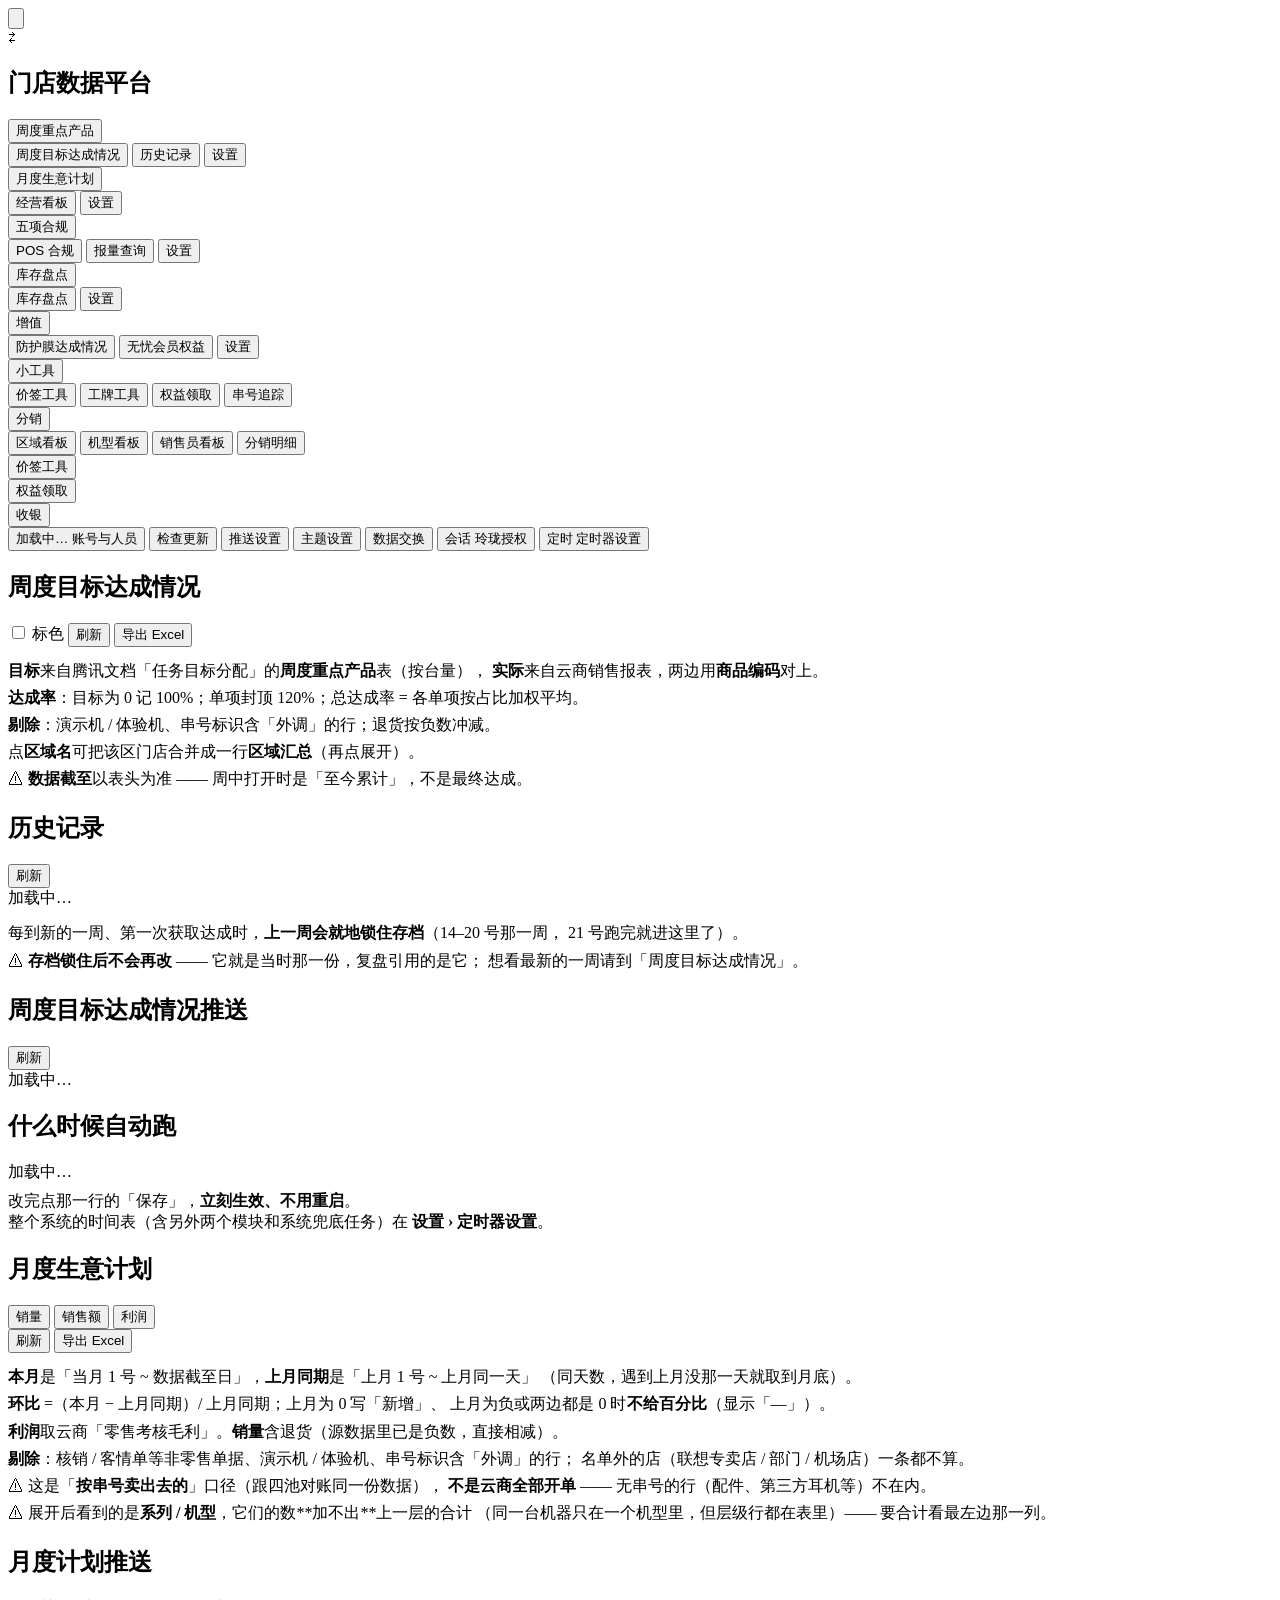
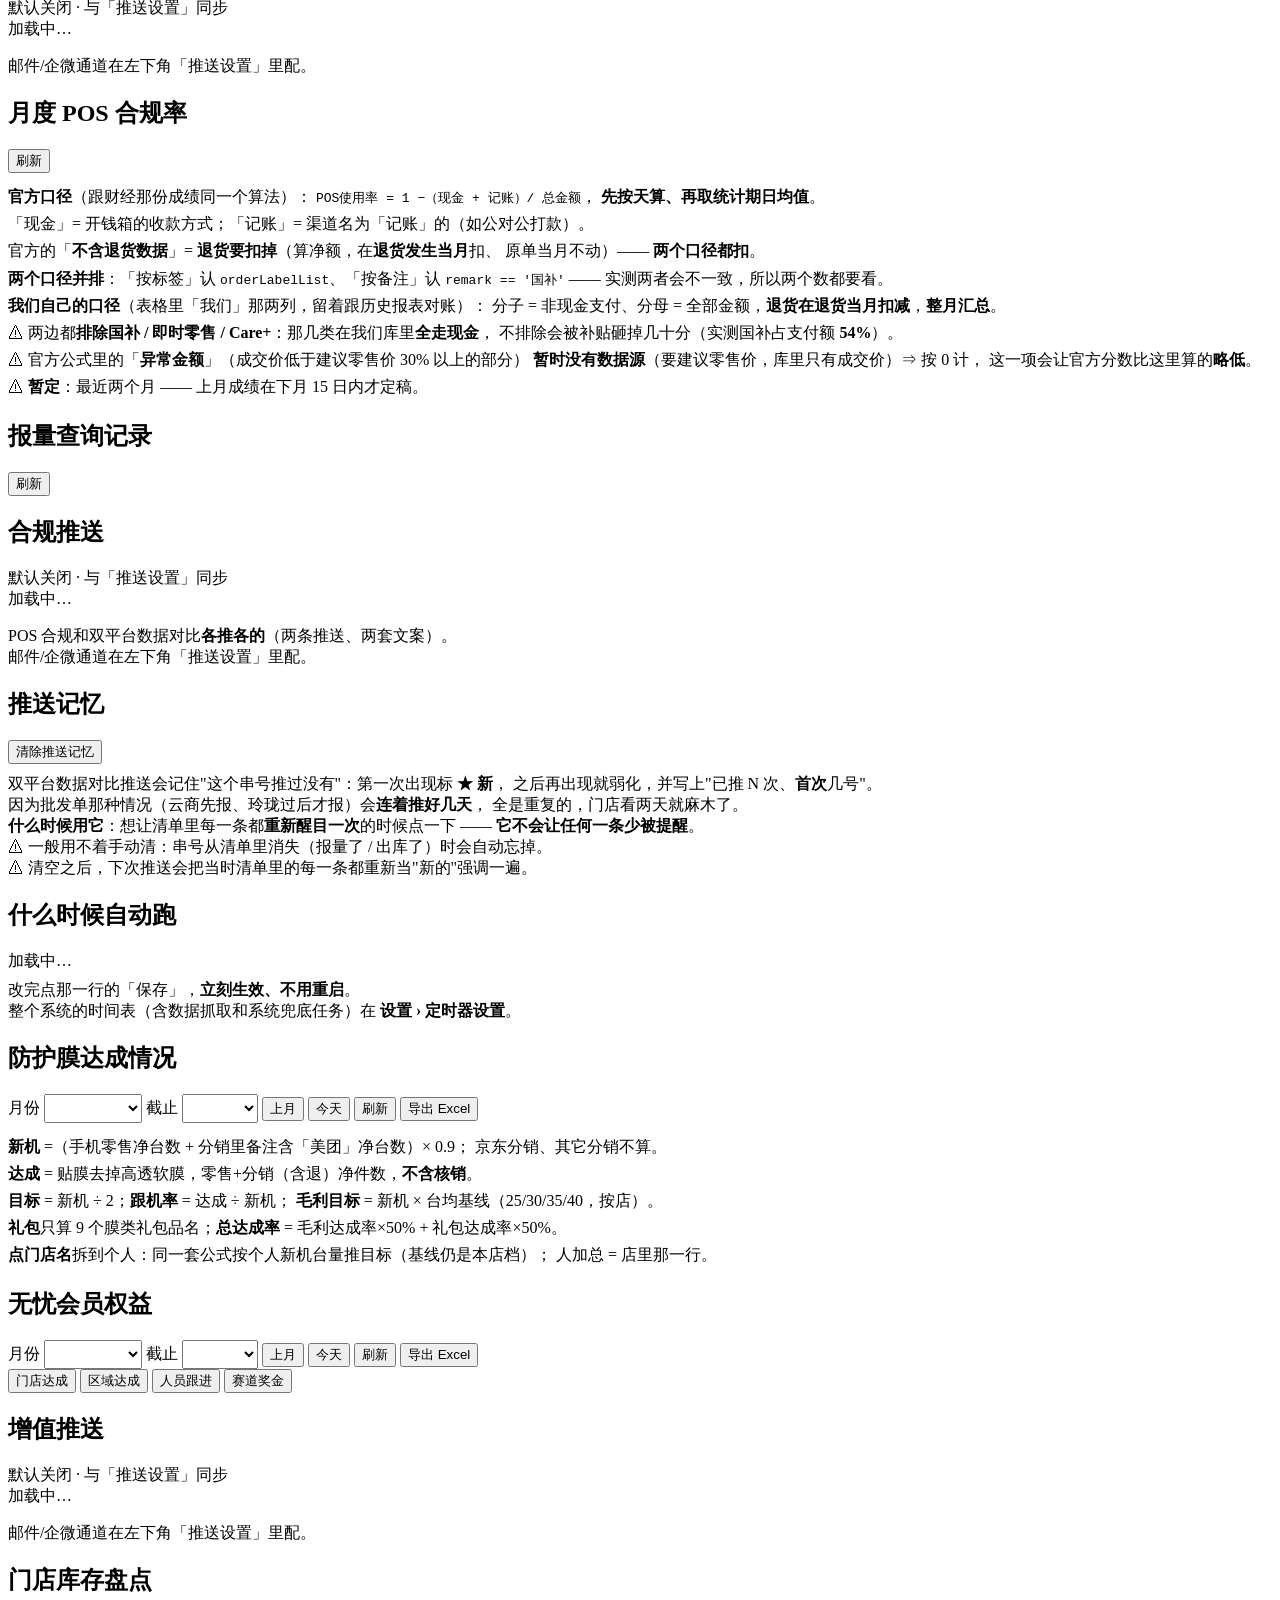
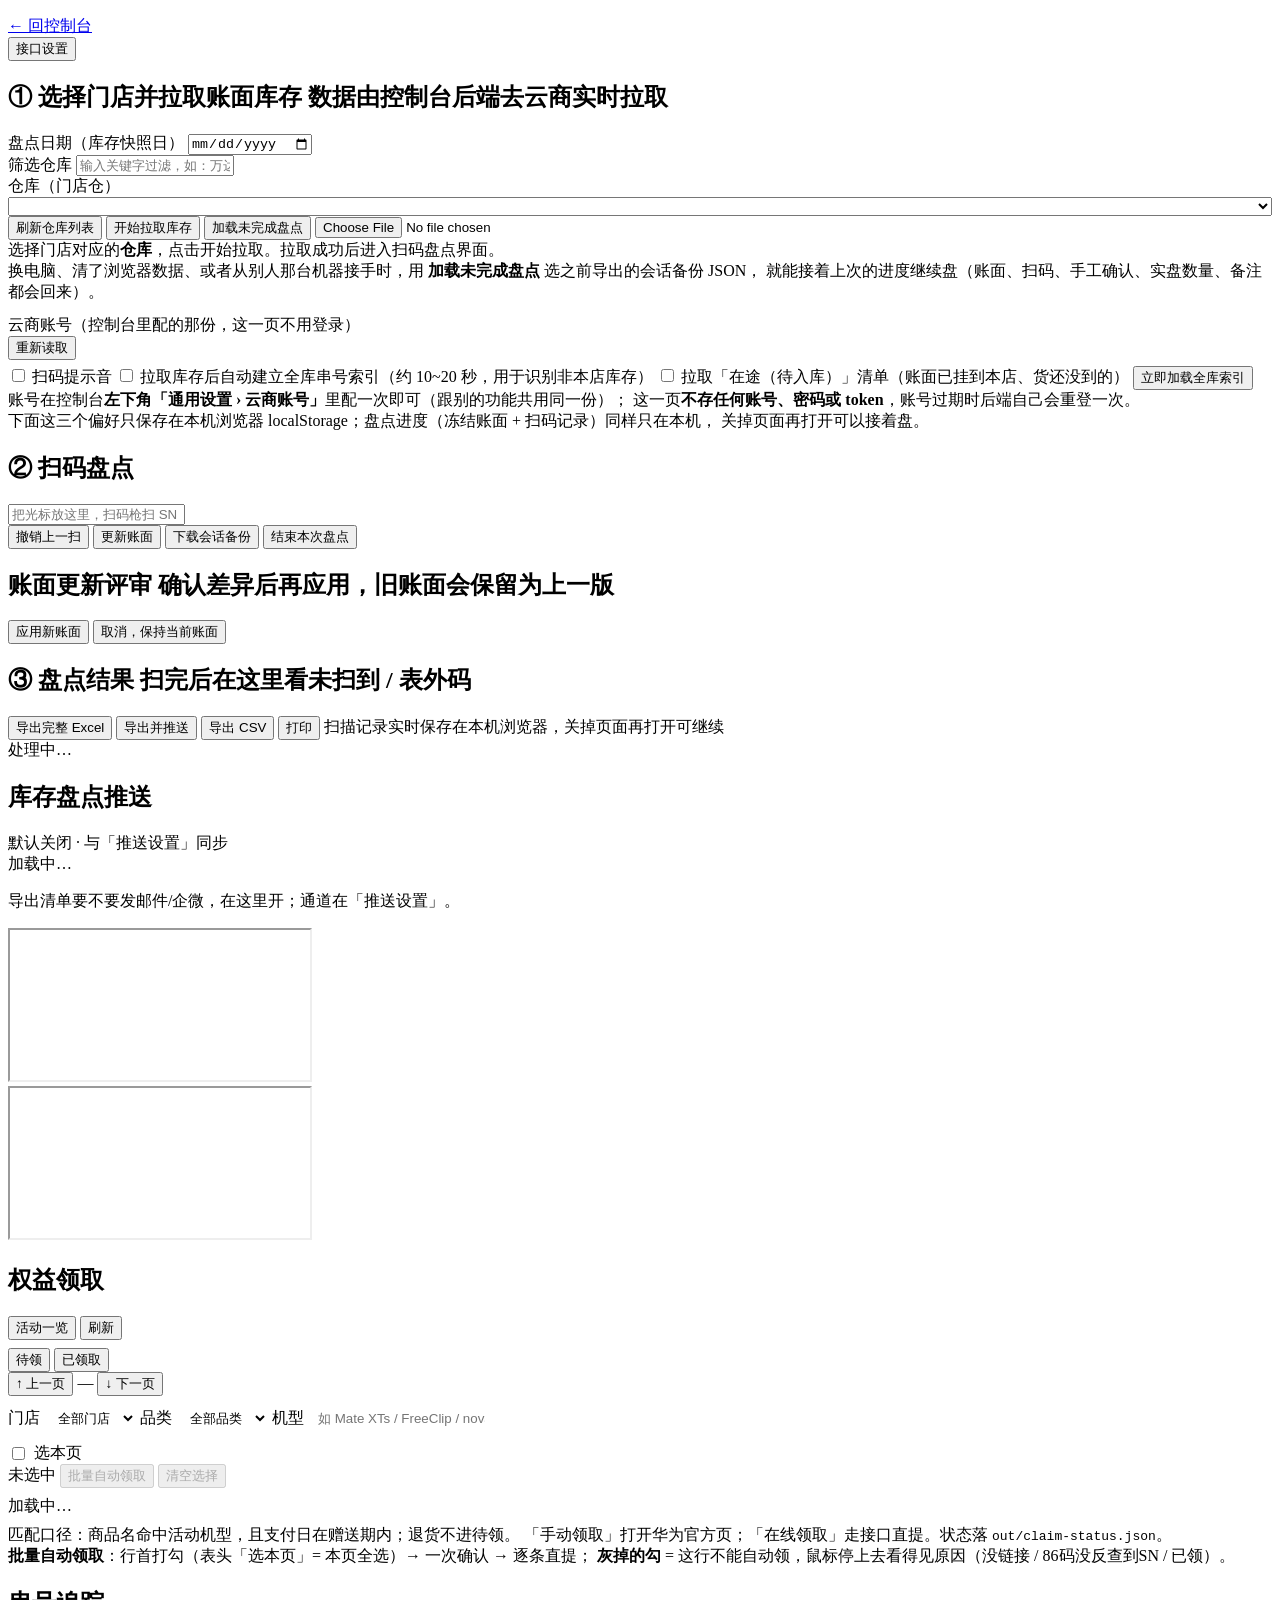
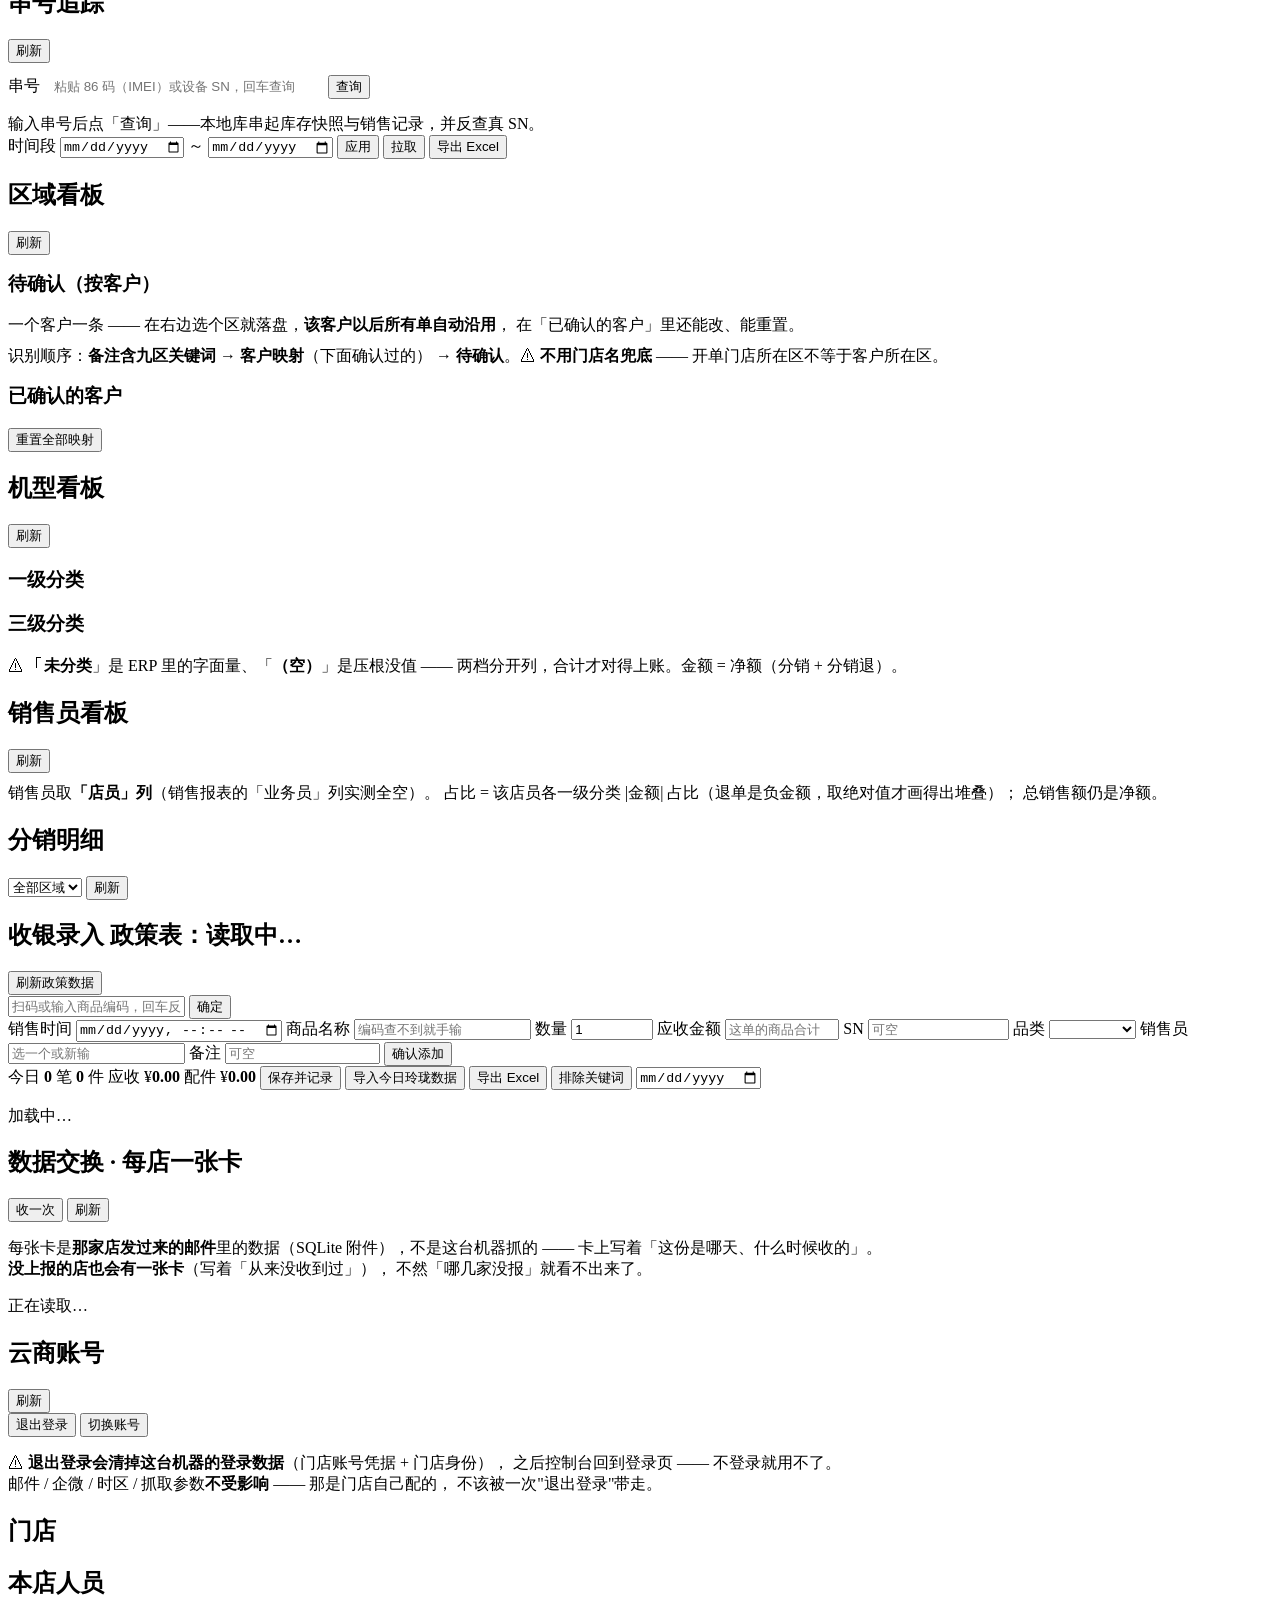
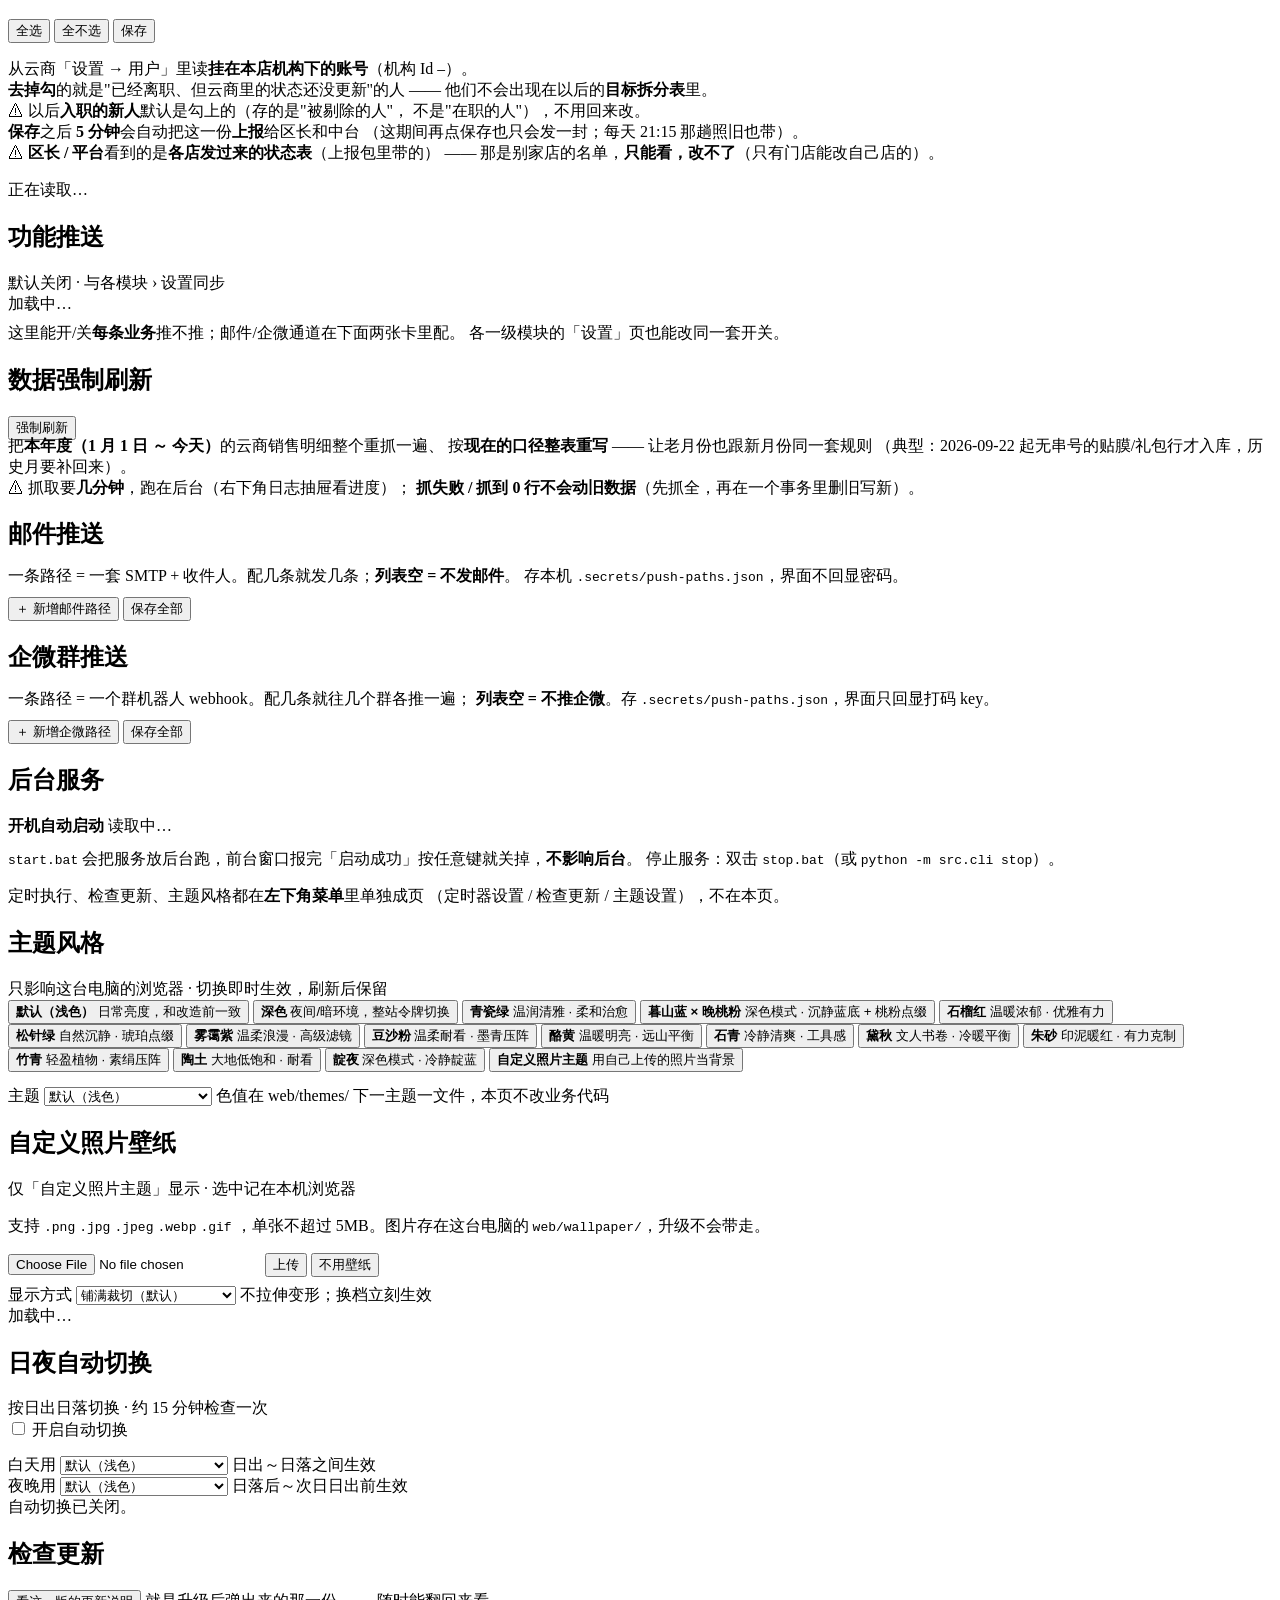
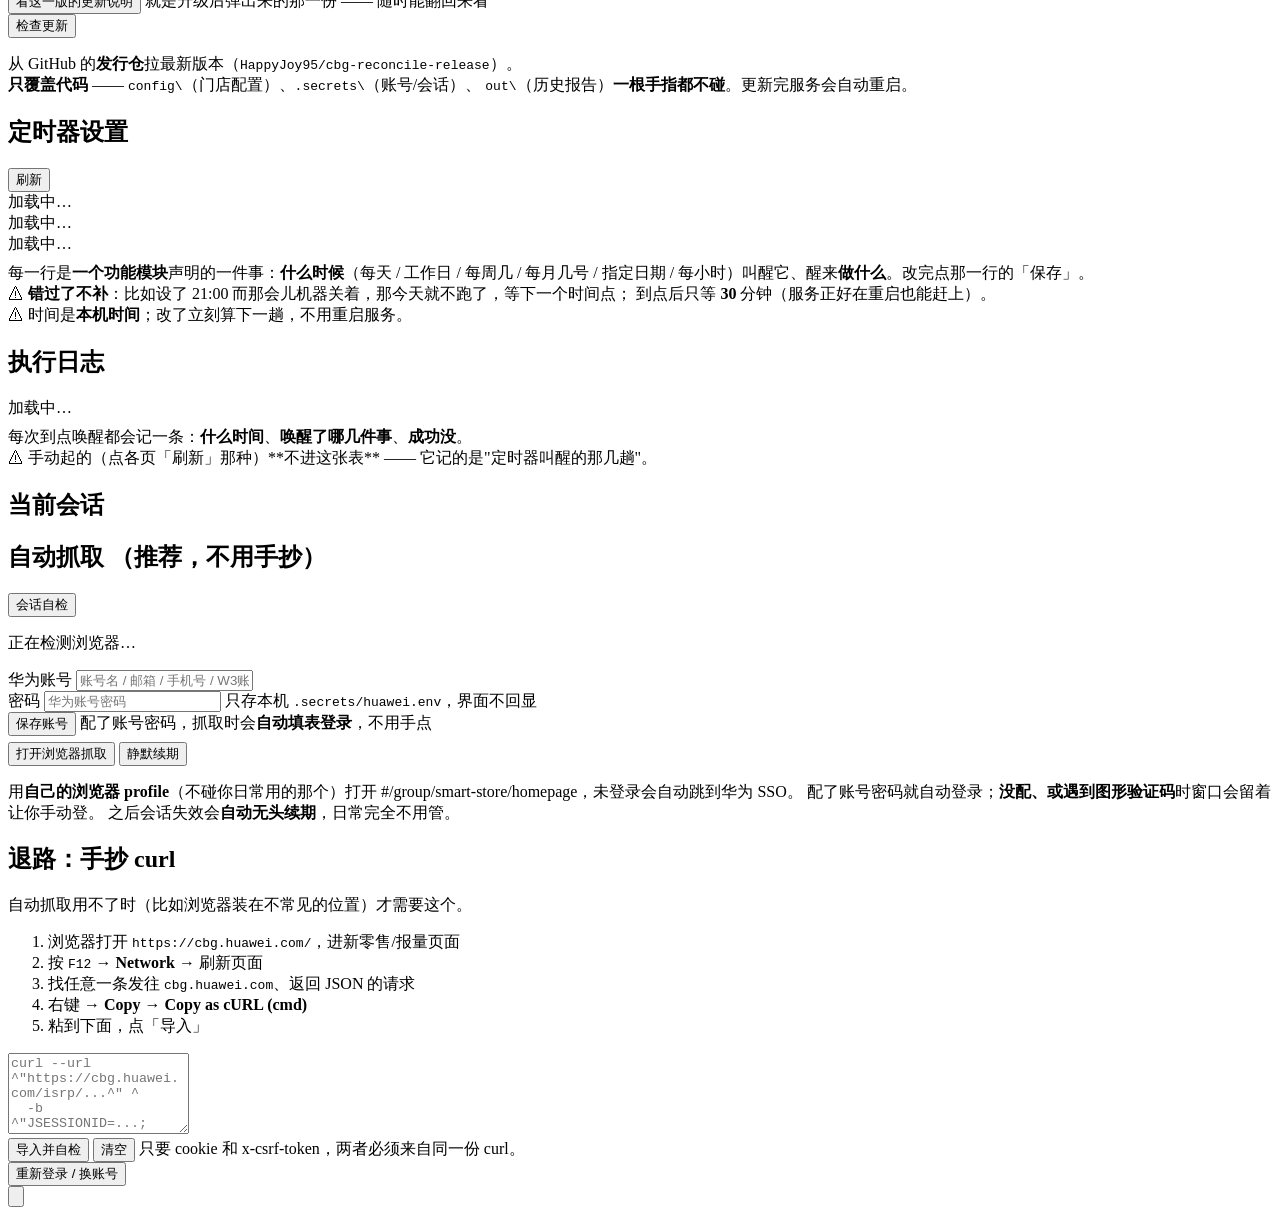
==== commit 41f61720: "merge: lifehall → main —— 收银/生活馆版整条线合入 8 处文本冲突的解法与口径： - src/features/__init__.py：取 lifehall 的 build_" ====
--- a/web/index.html
+++ b/web/index.html
@@ -238,6 +238,24 @@
       <button class="subtab" data-subtab="dist-detail">分销明细</button>
     </div>
   </div>
+  <div class="nav-item nav-lifehall" data-tab="tools">
+    <button class="tab" data-tab="tools" data-direct-subtab="pricetag">价签工具</button>
+  </div>
+  <div class="nav-item nav-lifehall" data-tab="tools">
+    <button class="tab" data-tab="tools" data-direct-subtab="claim-pending">权益领取</button>
+  </div>
+  <!-- 收银（2026-09-29 生活馆利润核算录入端）—— 第三个平级入口。
+       ⚠ `data-subtab` 挂在 **div** 上，不挂按钮：按钮同时带 direct+subtab 会被
+         绑两次点击（loader 跑两遍）；div 自身属性不会被
+         `querySelectorAll('[data-subtab]')` 绑到（那只扫子孙）。
+       ⚠ 属性顺序有讲究：`data-tab` 必须在 `data-subtab` **前面** ——
+         `test_web_ia._nav_item` 按 `data-tab="cashier"` 切片结束，
+         它排后面的话 tools 那段会把 cashier 的 subtab 扫进去，同步测试当场红。
+       ⚠ key 两版都在注册表（roles 的 HTML↔PAGE_RULES 双向对照按 full 版跑），
+         full 版只是被 `.nav-lifehall{display:none}` 藏掉。 -->
+  <div class="nav-item nav-lifehall" data-tab="cashier" data-subtab="cashier">
+    <button class="tab" data-tab="cashier" data-direct-subtab="cashier">收银</button>
+  </div>
 </nav>
 
     <!-- 左下角：这台电脑是谁、现在什么状态。
@@ -317,6 +335,9 @@
               title="定时执行状态">定时</span></span>
         <span class="foot-label">定时器设置</span>
       </button>
+      <div class="lifehall-weather-row">
+        <span id="lifehall-weather" title="天气与日出日落"></span>
+      </div>
     </div>
   </aside>
 
@@ -1064,6 +1085,89 @@
      ⚠ **没上报的店也要有卡**（写着"从来没收到过"）—— 不然"哪几家没报"就看不出来，
        而那正是这个页面最该回答的问题。 -->
 
+<!-- ──────────────────────── 收银（利润核算录入端） ────────────────────────
+     2026-09-29 用户拍板：目前**没有生活馆的玲珑数据** ⇒ 先做单独的收银录入；
+     「拉玲珑 + 过滤备注1/2/3 + 改金额/销售员」等有数据再接（开发目标·七）。
+     ⚠ 编码是主输入：华为侧有商品编码 —— 识别编码 → `price_policy` 反查商品名，
+       成本/返利显示在下面那行 hint；政策表点「刷新政策数据」从 pmall 拉
+       （会话走 A 案：活窗 → jar → 弹窗人工登录，可能要短信）。 -->
+<section class="panel" id="panel-cashier">
+<div class="subpanel" id="subpanel-cashier">
+  <!-- 吸顶区：录入 + 汇总（滚动卡片列表时这两段钉在顶上） -->
+  <div class="cashier-top">
+    <div class="card">
+      <div class="card-head">
+        <h2>收银录入 <span class="hint" id="cashier-meta">政策表：读取中…</span></h2>
+        <div class="form-row" style="margin:0">
+          <button class="btn ghost small" id="cashier-refresh"
+                  title="从华为 pmall 拉最新「价格与返利政策」；会话掉了会弹窗要人工登录">刷新政策数据</button>
+        </div>
+      </div>
+      <div class="cashier-scan">
+        <input id="cashier-scan" placeholder="扫码或输入商品编码，回车反查"
+               autocomplete="off">
+        <button class="btn ghost" id="cashier-scan-ok">确定</button>
+      </div>
+      <div class="form-row">
+        <label>销售时间 <input type="datetime-local" id="cashier-sold-at"></label>
+        <label>商品名称 <input id="cashier-name" placeholder="编码查不到就手输"></label>
+        <label>数量 <input type="number" id="cashier-qty" value="1" min="0.01" step="any"
+                      style="width:5.5em"></label>
+        <label>应收金额 <input type="number" id="cashier-amount" step="0.01"
+                        placeholder="这单的商品合计" style="width:8em"></label>
+        <label>SN <input id="cashier-sn" placeholder="可空" style="width:10em"></label>
+        <label>品类
+          <select id="cashier-category" title="导出销售表的「品类」列 —— 录入时选">
+            <option value=""></option>
+            <option>手机</option><option>平板</option><option>笔记本</option>
+            <option>穿戴</option><option>音频</option><option>配件</option>
+            <option>第三方配件</option><option>服务</option>
+          </select></label>
+        <label>销售员 <input id="cashier-seller" list="cashier-sellers"
+                        placeholder="选一个或新输">
+          <datalist id="cashier-sellers"></datalist></label>
+        <label>备注 <input id="cashier-note" placeholder="可空" style="width:11em"></label>
+        <button class="btn primary" id="cashier-save"
+                title="加进今日清单（还没入库）—— 入库点汇总条上的「保存并记录」">确认添加</button>
+        <button class="btn ghost" id="cashier-cancel" hidden>取消修改</button>
+      </div>
+    </div>
+
+    <div class="card cashier-summary" id="cashier-summary">
+      <span class="cs-date" id="cashier-day-label"></span>
+      <span>今日 <b id="cashier-count">0</b> 笔</span>
+      <span><b id="cashier-qty-sum">0</b> 件</span>
+      <span>应收 ¥<b id="cashier-amount-sum">0.00</b></span>
+      <span>配件 ¥<b id="cashier-acc-sum">0.00</b></span>
+      <button class="btn primary small" id="cashier-commit"
+              title="把今天还没入库的记录（确认添加 / 导入来的）正式写进账">保存并记录</button>
+      <span class="cs-gap"></span>
+      <button class="btn ghost small" id="cashier-import"
+              title="拉当天玲珑销售单合并生成卡片（已导过的不会重复；生成的是暂存，要点保存并记录入库）">导入今日玲珑数据</button>
+      <button class="btn ghost small" id="cashier-export"
+              title="导出当月销售表 + 现行政策表两个 sheet，走浏览器下载">导出 Excel</button>
+      <button class="btn ghost small" id="cashier-blacklist-open">排除关键词</button>
+      <input type="date" id="cashier-day" title="看哪天的流水">
+    </div>
+    <div class="card cashier-blacklist" id="cashier-blacklist-row" hidden>
+      <label>备注含这些词的单不进卡（逗号分隔）
+        <input id="cashier-blacklist-input" placeholder="样机, 展示机"
+               style="width:28em"></label>
+      <button class="btn small" id="cashier-blacklist-save">保存</button>
+      <span class="hint" id="cashier-blacklist-hint"></span>
+    </div>
+  </div>
+
+  <!-- 滚动区：每笔订单一张卡 -->
+  <div id="cashier-cards" class="cashier-cards">
+    <p class="hint">加载中…</p>
+  </div>
+  <!-- ⚠ 旧表格容器 id 保留为空占位：老断言（test_cashier.py 的 cashier-table）
+       与 app.js 的 renderCashierTable 都还认它，Task 9 收口后再删 -->
+  <div id="cashier-table" hidden></div>
+</div>
+</section>
+
 
 <!-- ──────────────────────── 通用设置 ────────────────────────
      ⚠ 2026-09-19（用户）：「把左边儿一级标签的设置去掉吧，给它弄成鼠标移动到
@@ -1171,17 +1275,24 @@
   </div>
 
   <div class="subpanel" id="subpanel-general">
+    <!-- ⚠ 门店编码卡**不在这一档**了（2026-09-29 用户：「把门店编码设置放到
+         玲珑授权里面吧」）—— 它管的是"认哪家店、抓会话怎么自检"，跟会话同去向，
+         挪进 `#subpanel-linglong`（下面「玲珑授权」那块）。 -->
+
     <!-- 功能推送总览（2026-09-22）：和各模块「设置」里是**同一套开关**（notify.prefs）。
          默认全关 —— 门店每天开控制台，日常达成不必推。 -->
-    <div class="card">
-      <div class="card-head">
-        <h2>功能推送</h2>
-        <span class="hint">默认关闭 · 与各模块 › 设置同步</span>
+    <div class="card" id="notify-pref-card">
+      <div class="card-head">
+        <h2 id="notify-pref-title">功能推送</h2>
+        <span class="hint" id="notify-pref-summary">默认关闭 · 与各模块 › 设置同步</span>
       </div>
       <div id="notify-pref-list">加载中…</div>
-      <p class="hint" style="margin:8px 0 0 0">
+      <p class="hint" id="notify-pref-full-note" style="margin:8px 0 0 0">
         这里能开/关<b>每条业务</b>推不推；邮件/企微通道在下面两张卡里配。
         各一级模块的「设置」页也能改同一套开关。
+      </p>
+      <p class="hint" id="notify-pref-lifehall-note" style="margin:8px 0 0 0" hidden>
+        只显示生活馆实际支持的业务推送项；邮件和企微通道在下面配置。
       </p>
     </div>
     <!-- ⚠ 2026-09-21（用户：「通用设置里第一块门店去掉」）—— 这块整块删了。
@@ -1248,7 +1359,7 @@
       <div class="hint" id="wecom-warn"></div>
     </div>
 
-    <div class="card">
+    <div class="card" id="service-settings-card">
       <div class="card-head">
         <h2>后台服务</h2>
         <span class="hint" id="svc-status"></span>
@@ -1288,7 +1399,7 @@
     <!-- ⚠ 2026-09-21：「出问题了？/ 清除推送记忆」已经不在这儿了 ——
          它挪进了「**报量查询 › 设置**」（那是这条推送自己的模块，
          合作店也看不到那一页）；「上报 bug」在右下角状态抽屉里。 -->
-    <p class="hint">
+    <p class="hint" id="general-settings-full-note">
       定时执行、检查更新、主题风格都在<b>左下角菜单</b>里单独成页
       （定时器设置 / 检查更新 / 主题设置），不在本页。
     </p>
@@ -1687,6 +1798,21 @@
       <div class="card">
         <div class="card-head"><h2>当前会话</h2></div>
         <div id="session-box"></div>
+      </div>
+
+      <!-- 门店编码（2026-09-29 从「通用设置」挪进来 —— 用户：「把门店编码设置
+           放到玲珑授权里面吧」）：它管的是"认哪家店、抓会话怎么自检"，跟会话同去向。
+           ⚠ 只在生活馆显示（`hidden` 由 `renderStoreCodeForms()` 按版开关，
+             full 版的店码由云商登录匹配出来，手输会盖掉那个判据）。
+           ⚠ 放在 `#ll-home` **外面** —— 那块会被 `mountLinglong()` 整块搬去
+             登录页，卡跟着搬会把"设置页的入口"搬没（登录页另有自己的宿主
+             `#setup-store-code-host`）。 -->
+      <div class="card" id="store-code-settings-card" hidden>
+        <div class="card-head">
+          <h2>门店编码</h2>
+          <span class="hint">仅生活馆版</span>
+        </div>
+        <div id="store-code-settings"></div>
       </div>
 
       <!-- ⚠ 玲珑那套抓取控件的**家在这儿**。
@@ -1910,11 +2036,15 @@
         <b>登录玲珑</b>
         <span class="hint" id="setup-linglong-why">等待…</span>
       </div>
-      <p class="hint">
+      <p class="hint" id="setup-linglong-full-note">
         这家店在名单里<b>有串号标识</b> —— 报量查询和 POS 合规读的都是玲珑数据，
         所以要先登录一次。<br>
         ⚠ 会话过期了也会回到这一页：<b>那是故意的</b>，过期了后面全是错的数。
       </p>
+      <p class="hint" id="setup-linglong-lifehall-note" hidden>
+        先登录玲珑并抓到会话，就能进入生活馆版使用页面上的工具。
+      </p>
+      <div id="setup-store-code-host" hidden></div>
       <!-- ⚠ 这几件控件**平时住在「通用设置 › 玲珑授权」页**里，
            走到这一步时由 `mountLinglong()` 整块搬进来 ——
            这里只是它临时的住处，别在这儿再抄一份（id 会重复）。 -->
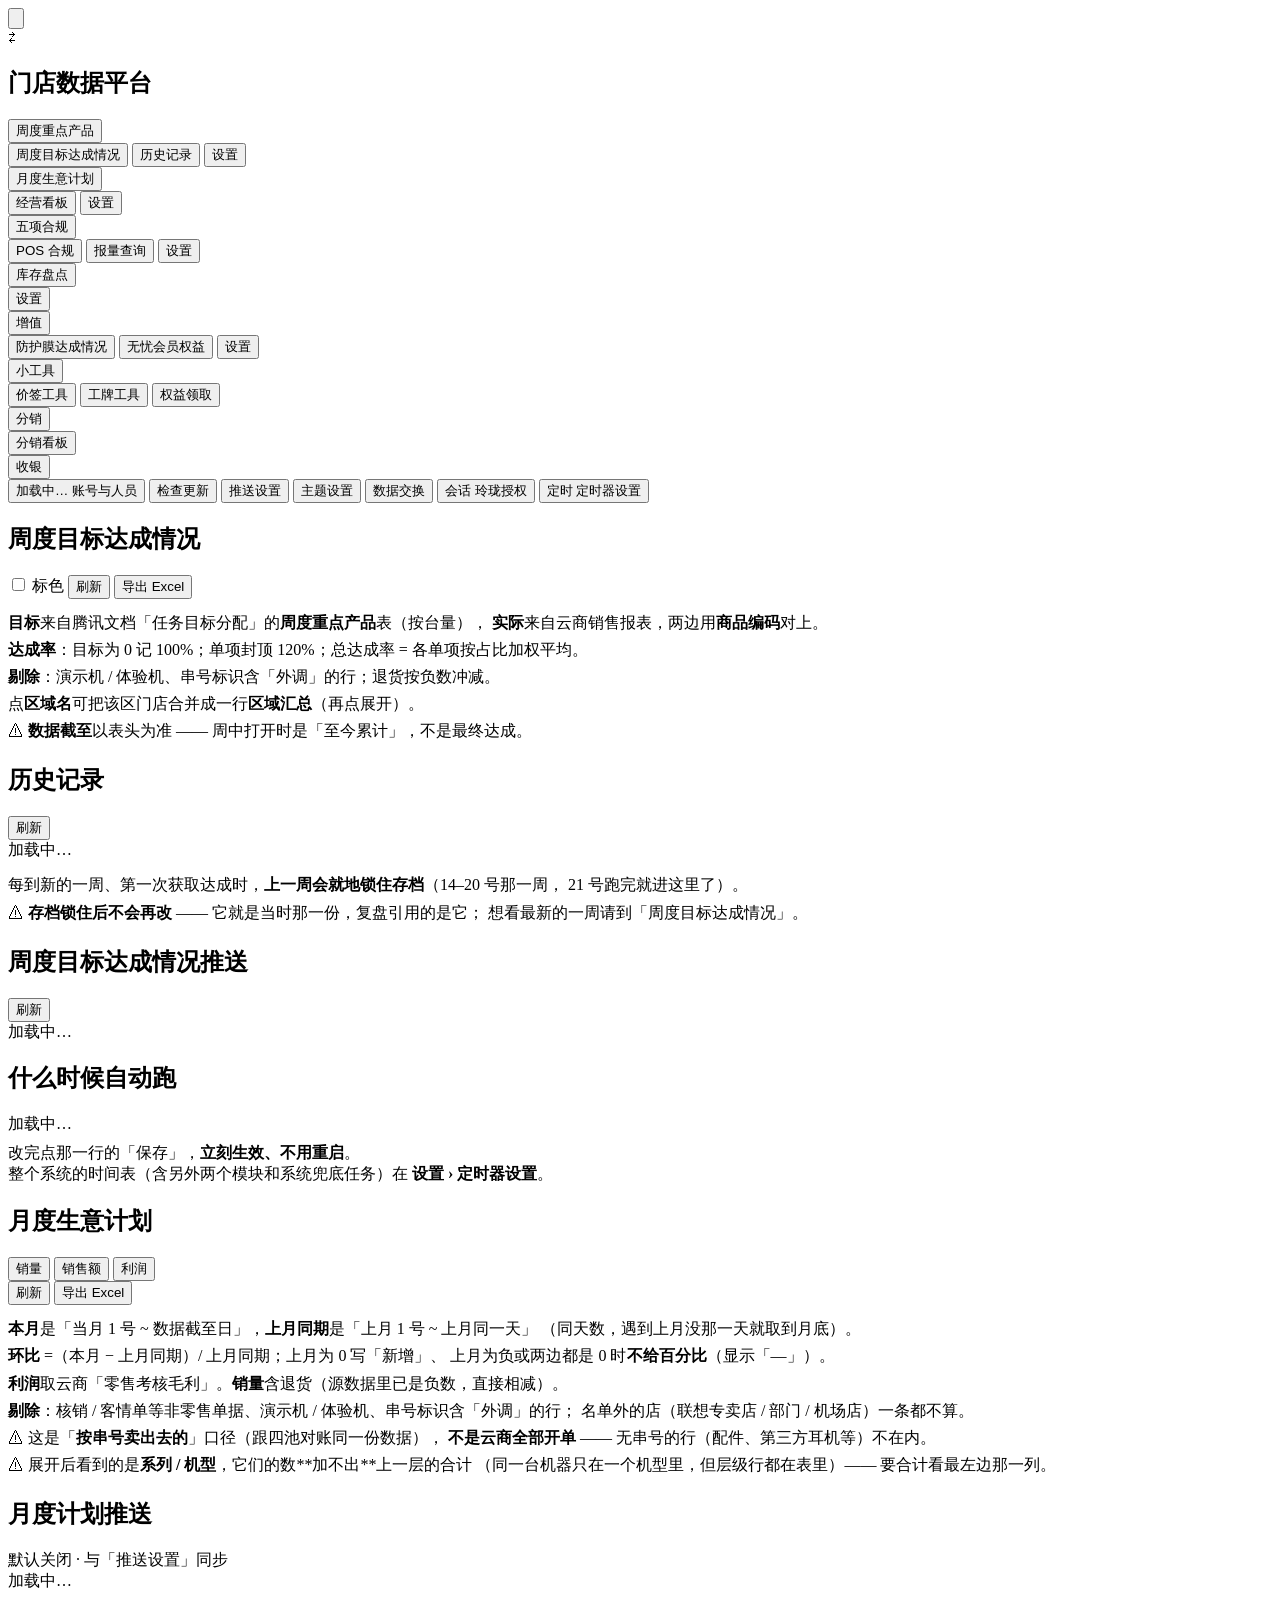
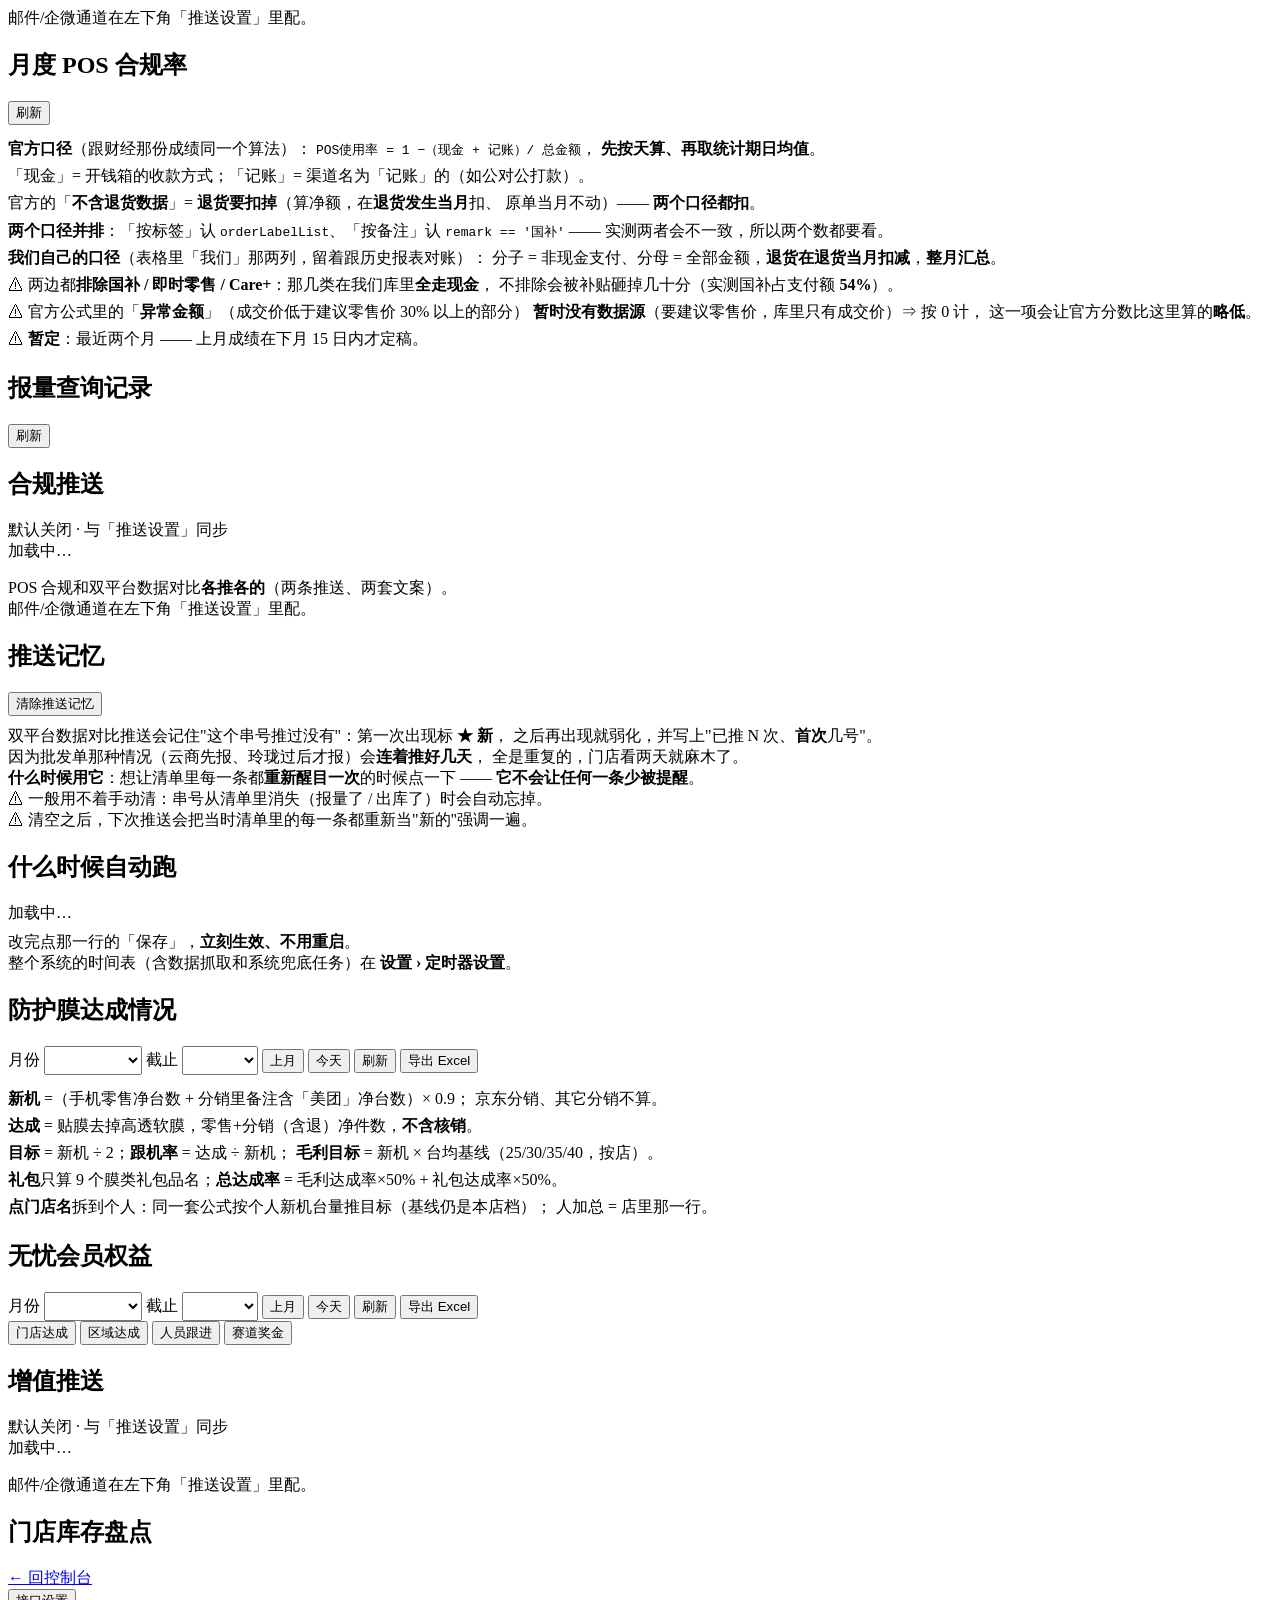
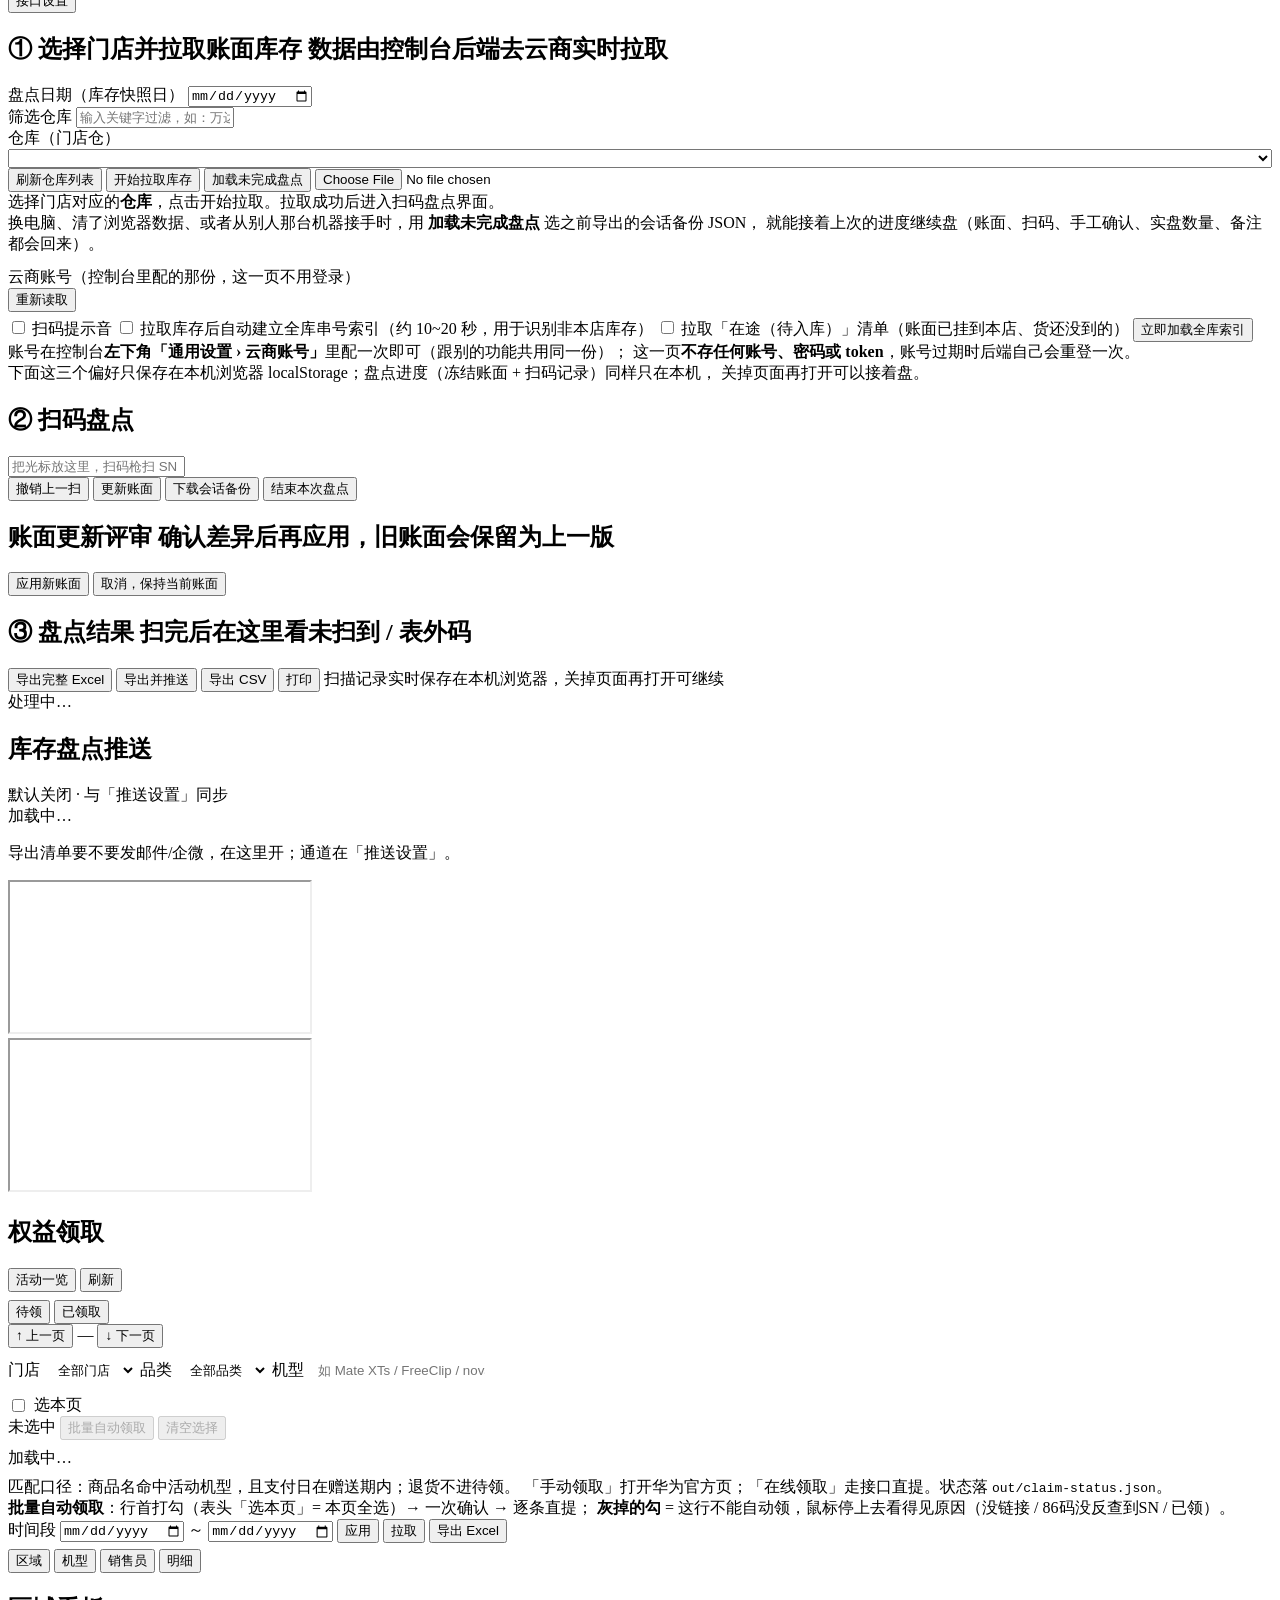
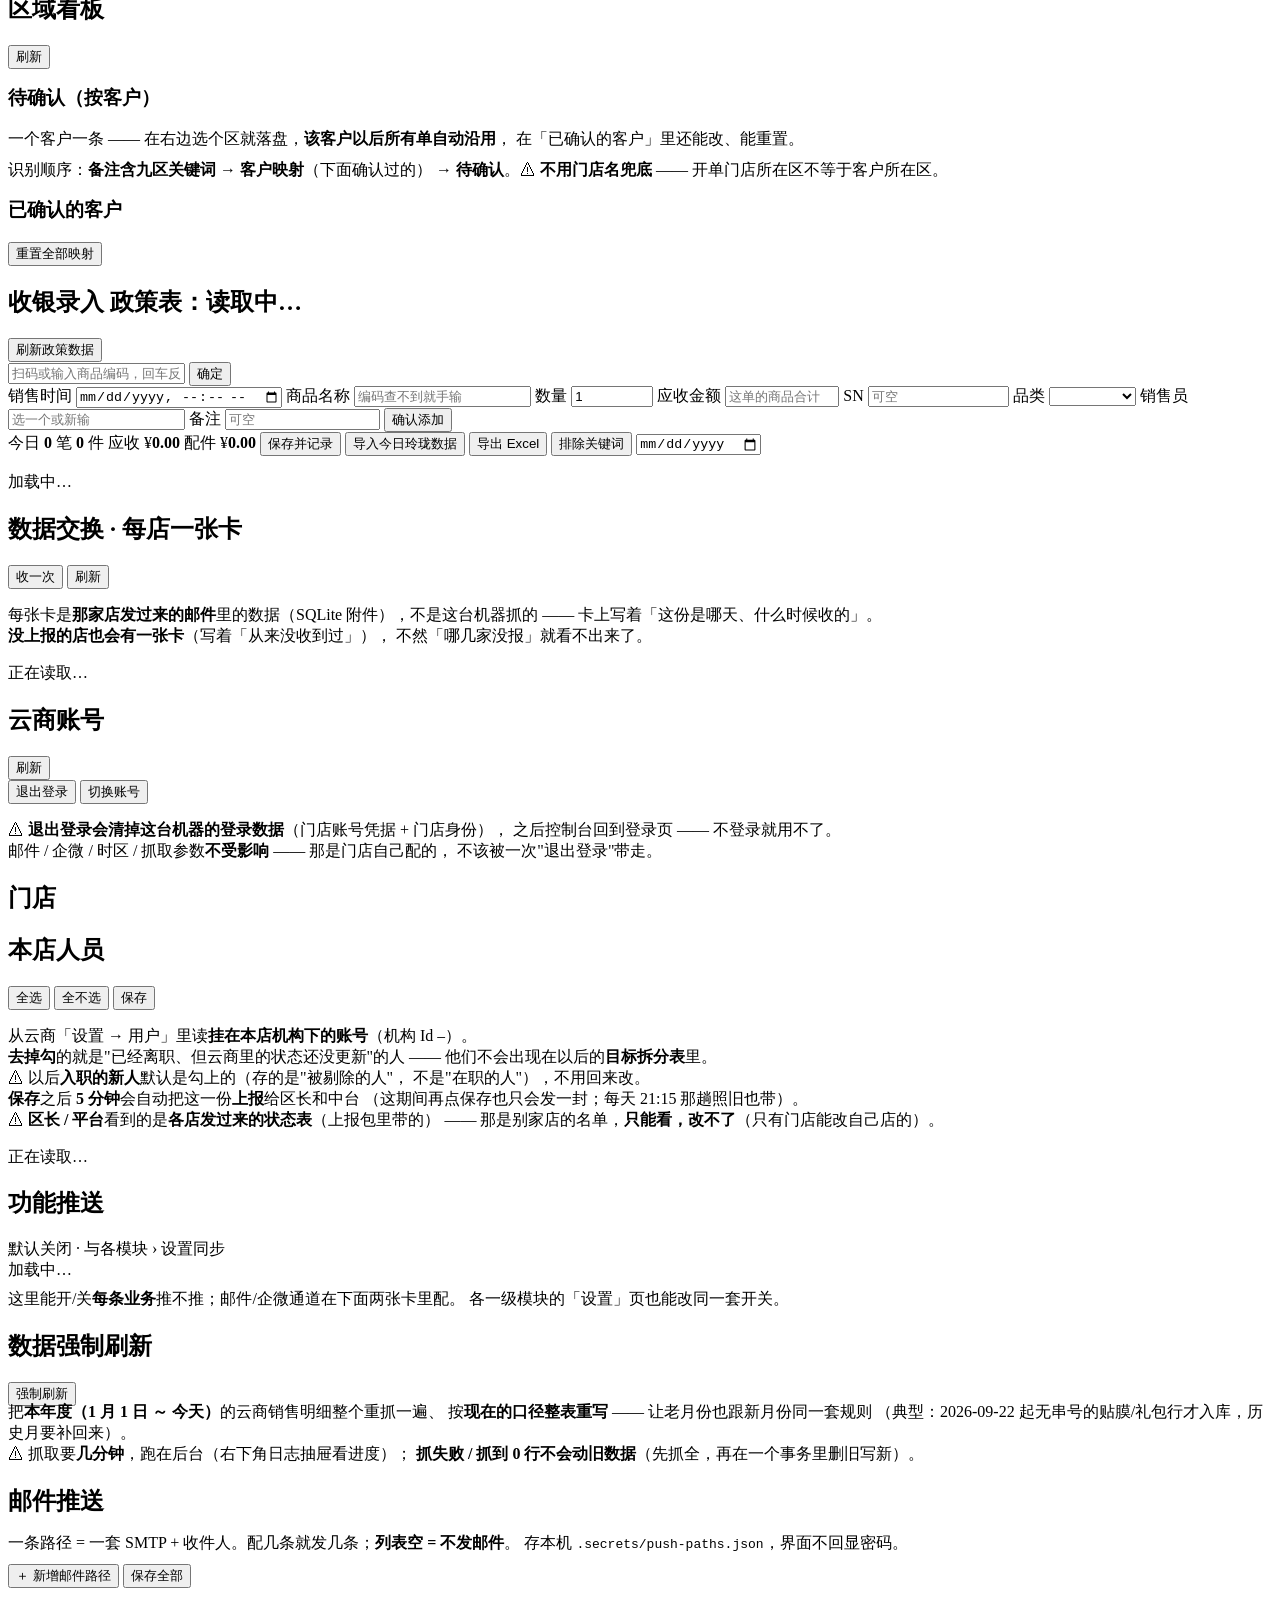
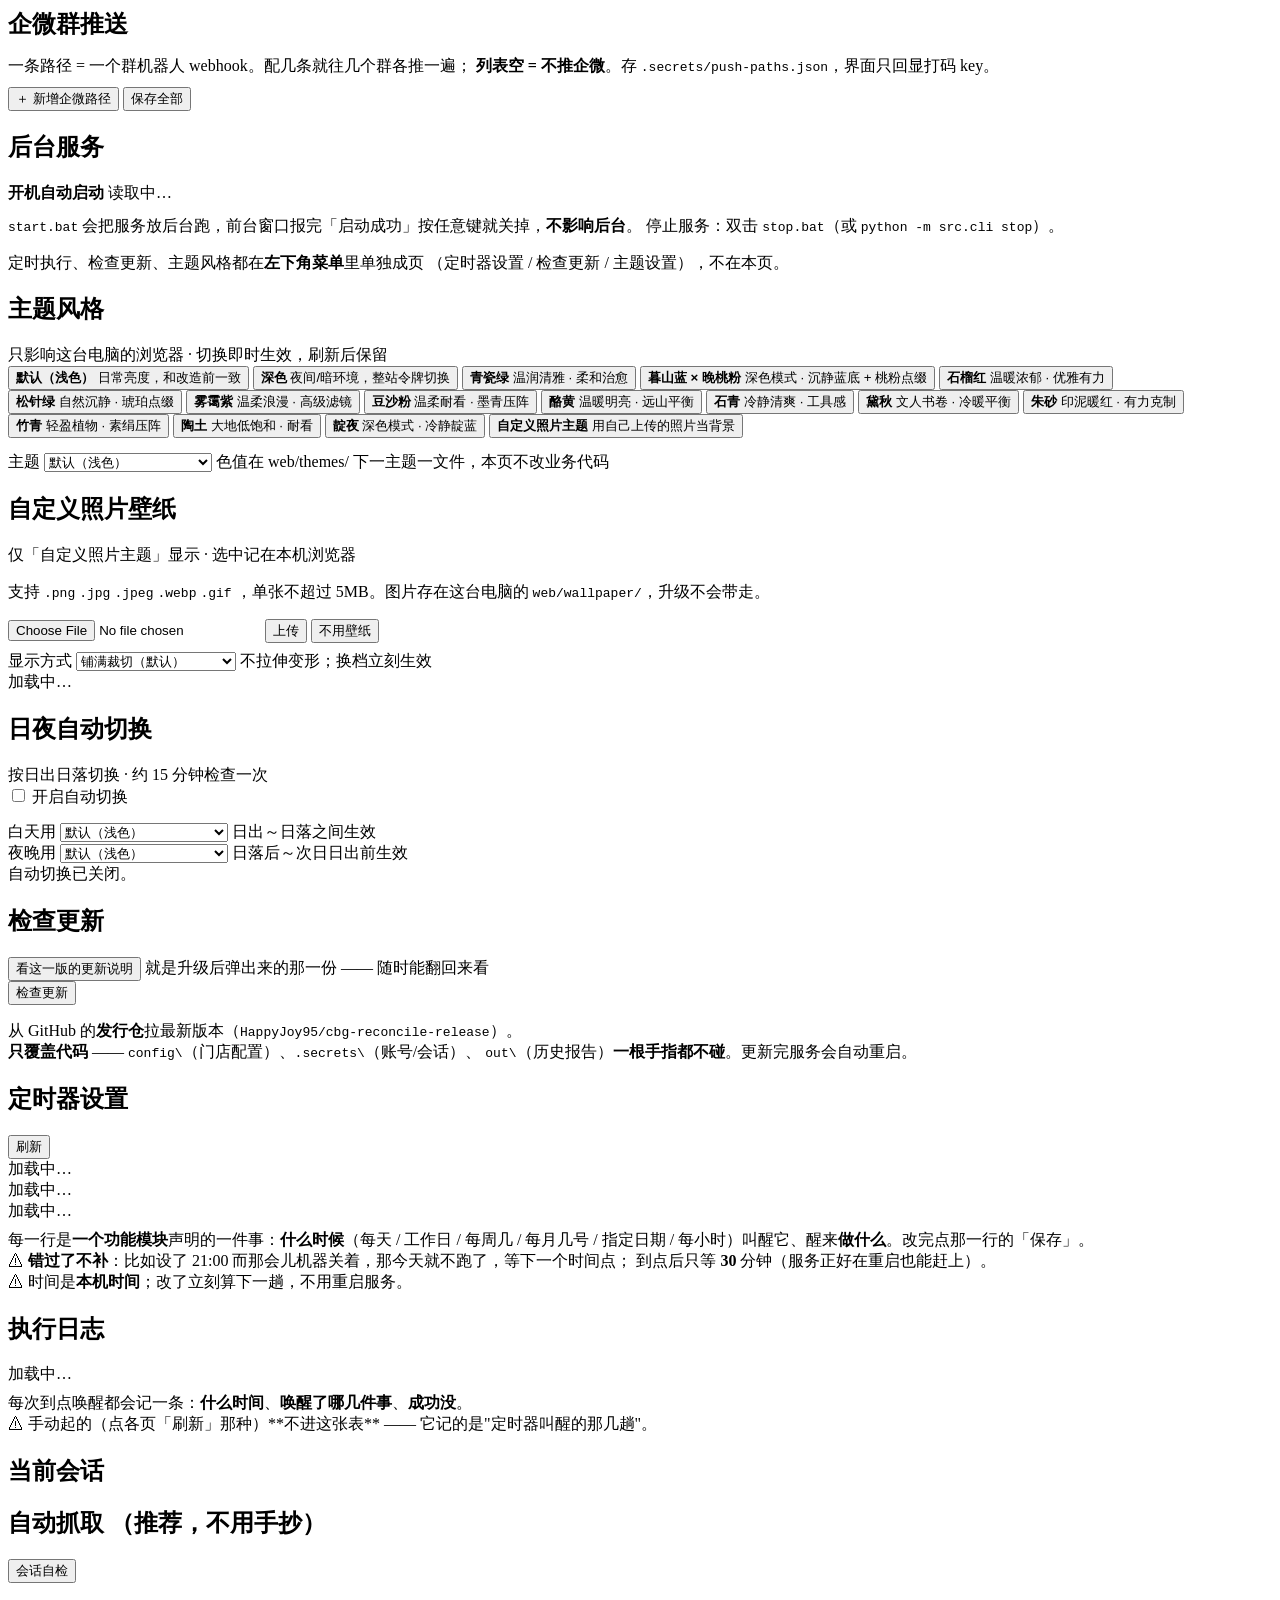
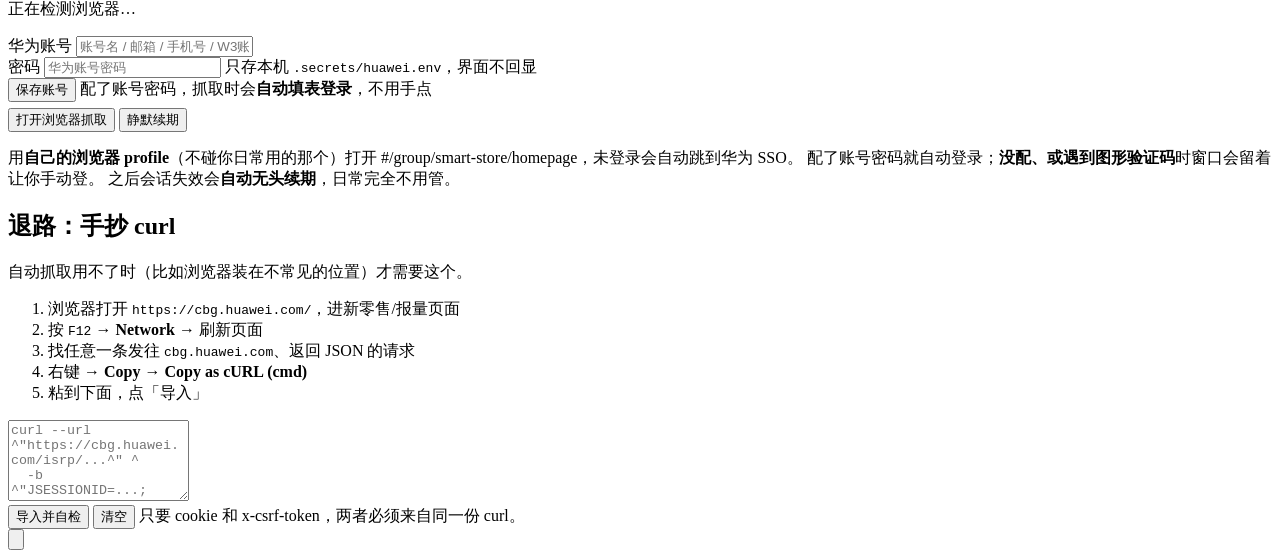
==== commit 736fb4c6: "feat: 完成业务权限隔离与运行模块迁移" ====
--- a/web/index.html
+++ b/web/index.html
@@ -26,7 +26,7 @@
 <link rel="stylesheet" href="/themes/taotu.css?v=135">
 <link rel="stylesheet" href="/themes/dianye.css?v=135">
 <link rel="stylesheet" href="/themes/photo.css?v=136">
-<link rel="stylesheet" href="/style.css?v=152">
+<link rel="stylesheet" href="/style.css?v=153">
 <link rel="stylesheet" href="/inventory/style.css?v=136">
 <link rel="stylesheet" href="/gomoku/style.css?v=1">
 </head>
@@ -185,21 +185,18 @@
     </div>
   </div>
   <!-- ⚠ 库存盘点（M16，2026-09-20 用户：「把库存盘点功能整理成一个模块接入我们这个项目」）——
-       它是**同文档子面板**（`#subpanel-inventory` 里的 `.inv-root`，已拆 iframe），
+       它是**同文档子面板**（`#subpanel-inventory` 里的 `.inv-root`，不是 iframe），
        跟 POS / 报量查询一样切过去就能用，不再另开一个标签页
        （用户当天改的口径：「做嵌套进来吧，现在单独打开一个页面很奇怪」）。
 
-       ⚠ 嵌入式唯一要留神的是**扫码枪的焦点**：扫码枪就是键盘，输入必须落在
-         iframe 里的扫码框上。光靠"进来时聚焦一次"不够 —— 用户点一下控制台别处，
-         焦点就跑了，表现是"扫了没反应"。兜底见 app.js 的 `mountInventory` / `focusInvScan`：
-           ① 切到这一页、以及鼠标在面板上动时，把焦点还给 iframe；
-           ② 焦点真在外面时，父页面把**那一下按键**转给 iframe（只转第一下，
-              之后焦点已经在里面了）—— 一个字符都不会丢。
+       ⚠ 扫码枪就是键盘，输入必须落在扫码框。切入库存页或鼠标回到面板时，
+         会把焦点还给扫码框；库存脚本只在首次进入时懒加载，离页会释放控制台焦点监听。
+         接入逻辑在 `web/features/inventory/page.js`，不恢复 iframe/postMessage。
        理由与踩坑：`.dsh/docs/2026-09-20-3.0.0-M16-库存盘点接入-开发目标.md` -->
   <div class="nav-item" data-tab="inventory">
-    <button class="tab" data-tab="inventory" aria-haspopup="true" aria-expanded="false">库存盘点</button>
+    <button class="tab" data-tab="inventory" data-direct-subtab="inventory"
+            aria-haspopup="true" aria-expanded="false">库存盘点</button>
     <div class="nav-menu">
-      <button class="subtab" data-subtab="inventory">库存盘点</button>
       <button class="subtab" data-subtab="inventory-settings">设置</button>
     </div>
   </div>
@@ -221,7 +218,6 @@
       <button class="subtab" data-subtab="pricetag">价签工具</button>
       <button class="subtab" data-subtab="badge">工牌工具</button>
       <button class="subtab" data-subtab="claim-pending">权益领取</button>
-      <button class="subtab" data-subtab="sn-trace">串号追踪</button>
     </div>
   </div>
   <!-- ⚠ 分销（2.3.0，2026-09-29）：渠道分销部的分销单四张看板。
@@ -232,19 +228,13 @@
   <div class="nav-item" data-tab="distribution">
     <button class="tab" data-tab="distribution" aria-haspopup="true" aria-expanded="false">分销</button>
     <div class="nav-menu">
-      <button class="subtab" data-subtab="dist-region">区域看板</button>
-      <button class="subtab" data-subtab="dist-model">机型看板</button>
-      <button class="subtab" data-subtab="dist-salesman">销售员看板</button>
-      <button class="subtab" data-subtab="dist-detail">分销明细</button>
-    </div>
-  </div>
-  <div class="nav-item nav-lifehall" data-tab="tools">
-    <button class="tab" data-tab="tools" data-direct-subtab="pricetag">价签工具</button>
-  </div>
-  <div class="nav-item nav-lifehall" data-tab="tools">
-    <button class="tab" data-tab="tools" data-direct-subtab="claim-pending">权益领取</button>
-  </div>
-  <!-- 收银（2026-09-29 生活馆利润核算录入端）—— 第三个平级入口。
+      <button class="subtab" data-subtab="dist-region">分销看板</button>
+    </div>
+  </div>
+  <!-- ⭐ 2026-10-02（用户）：价签 / 权益**不再平铺** —— 两版统一走「小工具」
+       下拉（生活馆版原来隐藏下拉、靠这两个直连块的 CSS 一并撤了）。
+       收银仍是生活馆唯一的平级直连入口。 -->
+  <!-- 收银（2026-09-29 生活馆利润核算录入端）—— 生活馆的平级入口。
        ⚠ `data-subtab` 挂在 **div** 上，不挂按钮：按钮同时带 direct+subtab 会被
          绑两次点击（loader 跑两遍）；div 自身属性不会被
          `querySelectorAll('[data-subtab]')` 绑到（那只扫子孙）。
@@ -363,6 +353,7 @@
         <button class="btn ghost small" id="btn-refresh-attain" title="重新抓云商销售数据并重算达成（约 1~2 分钟）"
                   aria-label="刷新：重新抓云商销售数据并重算达成（约 1~2 分钟）">刷新</button>
         <button class="btn ghost small" id="btn-export-attain"
+                data-op="export" data-op-page="attain"
                 title="把这一页导成 Excel 并下载（浏览器「下载」里找）—— 导出的范围就是你能看到的这几家店"
                 aria-label="导出为 Excel">导出 Excel</button>
       </div>
@@ -458,6 +449,7 @@
                 title="重新抓云商销售数据并重算（约 1~2 分钟）"
                 aria-label="刷新：重新抓云商销售数据并重算（约 1~2 分钟）">刷新</button>
         <button class="btn ghost small" id="btn-export-plan"
+                data-op="export" data-op-page="monthly"
                 title="把这一页导成 Excel 并下载（浏览器「下载」里找）—— 导出的范围就是你能看到的这几家店"
                 aria-label="导出为 Excel">导出 Excel</button>
       </div>
@@ -619,8 +611,8 @@
      ⚠ 这一页**已拆 iframe、并进同文档**（2026-09-22）—— markup 在
        `#subpanel-inventory` 的 `.inv-root` 里，配色直接吃控制台主题。
        历史：用户 2026-09-20 曾定「做嵌套进来」；外层控制台卡片已去掉；
-       扫码焦点靠 `mountInventory` / `focusInvScan`（同文档，不再 postMessage）。
-       脚本由 app.js 在**第一次切到这一页时**懒注入（不点不发请求）。
+       扫码焦点与懒加载由 `web/features/inventory/page.js` 管理；第一次切到这一页时
+       才注入库存脚本（不点不发请求）。
        ⚠ 面板本身（`panel-` / `subpanel-`）**不能删** —— 切页签靠它，
          `test_web_ia` 那几条也钉着。 -->
 <!-- ───────────────────── 增值 · 防护膜达成情况 ─────────────────────
@@ -646,6 +638,7 @@
                   title="重新从本地销售明细计算"
                   aria-label="刷新">刷新</button>
           <button class="btn ghost small" id="btn-export-film"
+                  data-op="export" data-op-page="film"
                   title="把这一页导成 Excel 并下载（浏览器「下载」里找）—— 版式同源表"
                   aria-label="导出为 Excel">导出 Excel</button>
         </div>
@@ -686,6 +679,7 @@
                   title="重新从本地销售明细计算"
                   aria-label="刷新">刷新</button>
           <button class="btn ghost small" id="btn-export-benefit"
+                  data-op="export" data-op-page="benefit"
                   title="把这一页导成 Excel 并下载（浏览器「下载」里找）—— 四张表"
                   aria-label="导出为 Excel">导出 Excel</button>
         </div>
@@ -945,39 +939,15 @@
     </div>
   </div>
 
-  <!-- 串号追踪（2026-09-23）：86码/SN → 库存快照 + 销售全程；无定时 Step -->
-  <div class="subpanel" id="subpanel-sn-trace">
-    <div class="card">
-      <div class="card-head">
-        <h2>串号追踪 <span class="hint" id="sn-trace-meta"></span></h2>
-        <div class="form-row" style="margin:0">
-          <button class="btn ghost small" id="btn-refresh-sn-trace"
-                  title="先抓云商在库+销售再查"
-                  aria-label="刷新">刷新</button>
-        </div>
-      </div>
-      <div class="hint" id="sn-trace-scope" style="margin-bottom:8px"></div>
-      <form class="form-row" id="sn-trace-form"
-            style="margin:0 0 12px;gap:8px;align-items:center;flex-wrap:wrap"
-            autocomplete="off">
-        <label class="hint" for="sn-trace-input" style="margin:0">串号</label>
-        <input id="sn-trace-input" type="search"
-               placeholder="粘贴 86 码（IMEI）或设备 SN，回车查询"
-               style="background:var(--card);color:var(--text);border:1px solid var(--line);border-radius:8px;padding:8px 10px;min-width:280px;flex:1;max-width:420px" />
-        <button type="submit" class="btn" id="btn-sn-trace">查询</button>
-      </form>
-      <div id="sn-trace-result" class="hint">输入串号后点「查询」——本地库串起库存快照与销售记录，并反查真 SN。</div>
-    </div>
-  </div>
 </section>
 
 <!-- ──────────────────────── 分销（2.3.0）────────────────────────
-     渠道分销部的分销单四张看板。三条用户拍板的口径（2026-09-29）：
+     渠道分销部单一工作区，内含区域/机型/销售员/明细四个视角。三条用户拍板的口径（2026-09-29）：
        ① 只算 `门店=渠道分销部` 且 单据类型 ∈ {分销, 分销退}（净额）；
        ② 区域识别：备注九区关键词 → 客户映射 → **待确认**（⛔ 不用门店名兜底），
           明细页下拉确认、按客户落盘、可改可重置；
        ③ 手动选时间段**现拉**（不读对账库 erp_sales —— 实测它历史有缺行）。
-     ⚠ 日期区间这四个控件是**四页共用**的（写在 `DIST_RANGE`，切页不丢）。 -->
+     日期区间、拉取和导出在同一工具栏，切换视角不丢时间范围。 -->
 <section class="panel" id="panel-distribution">
   <div class="card" id="dist-toolbar">
     <div class="form-row" style="margin:0;flex-wrap:wrap;gap:8px;align-items:center">
@@ -994,9 +964,20 @@
       <span class="hint" id="dist-status" style="margin-left:auto"></span>
     </div>
     <div class="hint" id="dist-range-note" style="margin-top:6px"></div>
-  </div>
-
-  <div class="subpanel" id="subpanel-dist-region">
+    <div class="dist-view-tabs" role="tablist" aria-label="分销视角">
+      <button class="dist-view-tab active" type="button" data-dist-view="region"
+              data-tab="dist-region" role="tab" aria-selected="true">区域</button>
+      <button class="dist-view-tab" type="button" data-dist-view="model"
+              data-tab="dist-model" role="tab" aria-selected="false">机型</button>
+      <button class="dist-view-tab" type="button" data-dist-view="salesman"
+              data-tab="dist-salesman" role="tab" aria-selected="false">销售员</button>
+      <button class="dist-view-tab" type="button" data-dist-view="detail"
+              data-tab="dist-detail" role="tab" aria-selected="false">明细</button>
+    </div>
+  </div>
+
+  <div class="subpanel active" id="subpanel-dist-region">
+    <div class="dist-view active" id="dist-view-region" role="tabpanel">
     <div class="card">
       <div class="card-head">
         <h2>区域看板 <span class="hint" id="dist-region-meta"></span></h2>
@@ -1021,9 +1002,10 @@
                 title="清空全部客户→区的映射，全部回到待确认">重置全部映射</button>
       </div>
     </div>
-  </div>
-
-  <div class="subpanel" id="subpanel-dist-model">
+    </div>
+  </div>
+
+  <div class="dist-view" id="dist-view-model" role="tabpanel" hidden>
     <div class="card">
       <div class="card-head">
         <h2>机型看板 <span class="hint" id="dist-model-meta"></span></h2>
@@ -1042,7 +1024,7 @@
     </div>
   </div>
 
-  <div class="subpanel" id="subpanel-dist-salesman">
+  <div class="dist-view" id="dist-view-salesman" role="tabpanel" hidden>
     <div class="card">
       <div class="card-head">
         <h2>销售员看板 <span class="hint" id="dist-salesman-meta"></span></h2>
@@ -1058,7 +1040,7 @@
     </div>
   </div>
 
-  <div class="subpanel" id="subpanel-dist-detail">
+  <div class="dist-view" id="dist-view-detail" role="tabpanel" hidden>
     <div class="card">
       <div class="card-head">
         <h2>分销明细 <span class="hint" id="dist-detail-meta"></span></h2>
@@ -1252,9 +1234,12 @@
         <div class="card-head">
           <h2>本店人员 <span class="hint" id="staff-meta"></span></h2>
           <div>
-            <button class="btn ghost small" id="btn-staff-all">全选</button>
-            <button class="btn ghost small" id="btn-staff-none">全不选</button>
-            <button class="btn primary small" id="btn-staff-save">保存</button>
+            <button class="btn ghost small" id="btn-staff-all"
+                    data-op="modify" data-op-page="account">全选</button>
+            <button class="btn ghost small" id="btn-staff-none"
+                    data-op="modify" data-op-page="account">全不选</button>
+            <button class="btn primary small" id="btn-staff-save"
+                    data-op="modify" data-op-page="account">保存</button>
           </div>
         </div>
         <p class="hint" id="staff-hint">
@@ -1275,6 +1260,22 @@
   </div>
 
   <div class="subpanel" id="subpanel-general">
+    <div class="card" id="lifehall-entry-settings-card" hidden>
+      <div class="card-head">
+        <h2>生活馆入口</h2>
+        <span class="hint">门店编码用于本机进入和后续玲珑授权</span>
+      </div>
+      <div class="form-row">
+        <b>当前门店编码</b>
+        <code id="lifehall-current-code">未设置</code>
+      </div>
+      <div class="form-row">
+        <button class="btn" id="btn-lifehall-edit-code" type="button">重新输入门店编码</button>
+        <button class="btn primary" id="btn-lifehall-open-ll" type="button">玲珑授权</button>
+      </div>
+      <p class="hint">生活馆直接使用门店编码进入，不需要 ERP 登录。重新输入后才会更新本机编码。</p>
+    </div>
+
     <!-- ⚠ 门店编码卡**不在这一档**了（2026-09-29 用户：「把门店编码设置放到
          玲珑授权里面吧」）—— 它管的是"认哪家店、抓会话怎么自检"，跟会话同去向，
          挪进 `#subpanel-linglong`（下面「玲珑授权」那块）。 -->
@@ -1297,7 +1298,7 @@
     </div>
     <!-- ⚠ 2026-09-21（用户：「通用设置里第一块门店去掉」）—— 这块整块删了。
          它原来只显示"门店身份认出来没"+ 一个「重新登录 / 换账号」按钮，
-         而**登录/换账号的动作本来就在登录页**（`#btn-open-setup-ll`），
+         生活馆不再从玲珑页打开一张旧登录门；重新授权控件直接留在玲珑页。
          左边「账号设置」那一页也看得到身份 —— 三处说同一件事。
          ⚠ 删的时候把 JS 那两处（`renderProfile` 里的 `#store-summary`、
          `#btn-open-setup` 的接线）一起清了：只删 HTML 会变成静默空转。 -->
@@ -1311,6 +1312,7 @@
       <div class="card-head">
         <h2>数据强制刷新 <span class="hint" id="rewrite-status"></span></h2>
         <button class="btn ghost small" id="btn-sales-rewrite"
+                data-op="modify" data-op-page="sales-settings"
                 title="按当前口径重抓本年度全部销售明细并整表重写（要几分钟，日志在右下角抽屉）">强制刷新</button>
       </div>
       <div class="hint" style="margin:-4px 0 10px 0">
@@ -1729,7 +1731,7 @@
 
   <!-- ⭐ 2026-09-20（用户：「**定时器设置单独出来一页**」）——
        原来它是"通用"页里的一张卡，现在是一页（左下角菜单里自己一行）。 -->
-  <div class="subpanel" id="subpanel-timer">
+  <div class="subpanel" id="subpanel-timer" data-page-key="scheduler">
     <div class="card" id="card-scheduler">
       <div class="card-head">
         <!-- ⚠ `#timer-meta`（"下次 2026-09-20 21:00"）2026-09-20 **去掉了** ——
@@ -1804,9 +1806,8 @@
            放到玲珑授权里面吧」）：它管的是"认哪家店、抓会话怎么自检"，跟会话同去向。
            ⚠ 只在生活馆显示（`hidden` 由 `renderStoreCodeForms()` 按版开关，
              full 版的店码由云商登录匹配出来，手输会盖掉那个判据）。
-           ⚠ 放在 `#ll-home` **外面** —— 那块会被 `mountLinglong()` 整块搬去
-             登录页，卡跟着搬会把"设置页的入口"搬没（登录页另有自己的宿主
-             `#setup-store-code-host`）。 -->
+           ⚠ 放在 `#ll-home` **外面** —— `mountLinglong()` 只搬授权控件，编码设置
+             始终留在玲珑授权页，不再复制到旧登录门。 -->
       <div class="card" id="store-code-settings-card" hidden>
         <div class="card-head">
           <h2>门店编码</h2>
@@ -1880,10 +1881,6 @@
         </div>
       </div>
 
-      <!-- 门禁做完之后想重新抓一次 —— 这条路仍然留着（点了会打开登录页） -->
-      <div class="form-row">
-        <button class="btn ghost small" id="btn-open-setup-ll">重新登录 / 换账号</button>
-      </div>
     </div>
 
 </section>
@@ -1982,6 +1979,51 @@
 
      ⚠ 第 ② 步（玲珑）**只有要玲珑的店才出现** —— 合作店不显示它，
        不要求它，登录页上连提都不提。 -->
+<!-- ⭐ 独立选择页（2026-10-02 统一进入流程，开发目标 §4.5）——
+     新装机器的第一屏：授权店 / 平台岗 / 生活馆 三张卡。
+     ⚠ 只有「**没选过** 且 **这台机器还没就绪**」才露脸（后端 `/api/entry` 的
+       `needed`）—— 升级上来的老机器永远不会见到它；生活馆版（EDITION）也不露。 -->
+<div class="setup-mask" id="entry-mask" hidden>
+  <div class="setup-card">
+    <div class="setup-head">
+      <h2>选择进入方式</h2>
+      <span class="hint">这台电脑第一次使用</span>
+    </div>
+    <p class="hint" id="entry-lead">
+      选一个入口。<b>选错也没关系</b> —— 登录页底部有「换进入方式」。
+    </p>
+    <div class="entry-options" id="entry-options">
+      <button class="entry-opt" id="entry-erp" type="button">
+        <b>授权店</b><span class="hint">ERP 登录 —— 门店日常用这个</span>
+      </button>
+      <button class="entry-opt" id="entry-platform" type="button">
+        <b>平台岗</b><span class="hint">ERP 登录并确认平台权限</span>
+      </button>
+      <button class="entry-opt" id="entry-lifehall" type="button">
+        <b>生活馆</b><span class="hint">输入并保存门店编码，直接进入</span>
+      </button>
+    </div>
+    <div id="entry-code" hidden>
+      <div class="form-row">
+        <label>门店编码</label>
+        <input id="entry-store-code" placeholder="如 SCN328987" autocomplete="off">
+      </div>
+      <div class="form-row">
+        <button class="btn primary" id="btn-entry-code">保存并进入</button>
+        <button class="btn" id="btn-entry-code-back" type="button">返回</button>
+        <span class="hint" id="entry-code-msg"></span>
+      </div>
+      <p class="hint">
+        编码保存后这台机器就能进了；之后要抓玲珑数据，再走「玲珑授权」（编码会接着用）。
+        <b>这一步不要求 ERP 登录</b>。
+      </p>
+    </div>
+    <div class="setup-foot">
+      <span class="hint" id="entry-error"></span>
+    </div>
+  </div>
+</div>
+
 <div class="setup-mask" id="setup-mask" hidden>
   <div class="setup-card">
     <div class="setup-head">
@@ -1991,6 +2033,10 @@
     <p class="hint" id="setup-lead">
       这台电脑要先把<b>门店的云商账号</b>登录好，才能进主界面。
       <b>不登录、或者登录了但用不了，都不给用。</b>
+    </p>
+    <p class="hint" id="setup-entry-mismatch" hidden style="color:var(--bad)">
+      ⚠ 选的入口是<b>平台岗</b>，但当前账号不是平台岗 ——
+      换平台岗账号重新登录，或点底部「换进入方式」换个入口。
     </p>
 
     <section class="setup-step" id="setup-step-erp">
@@ -2011,7 +2057,6 @@
                  autocomplete="new-password"></div>
         <div class="form-row">
           <button class="btn primary" id="btn-sa-save">确认登录</button>
-          <button class="btn" id="btn-sa-quit">退出</button>
           <span class="hint" id="sa-msg"></span>
         </div>
         <div id="sa-captcha" hidden>
@@ -2041,10 +2086,6 @@
         所以要先登录一次。<br>
         ⚠ 会话过期了也会回到这一页：<b>那是故意的</b>，过期了后面全是错的数。
       </p>
-      <p class="hint" id="setup-linglong-lifehall-note" hidden>
-        先登录玲珑并抓到会话，就能进入生活馆版使用页面上的工具。
-      </p>
-      <div id="setup-store-code-host" hidden></div>
       <!-- ⚠ 这几件控件**平时住在「通用设置 › 玲珑授权」页**里，
            走到这一步时由 `mountLinglong()` 整块搬进来 ——
            这里只是它临时的住处，别在这儿再抄一份（id 会重复）。 -->
@@ -2057,6 +2098,24 @@
          ⚠ 它**只放行界面**：抓数/对比/POS 该失败还是失败（没有会话就是没有），
            而且进来之后**顶上一直挂着一条横幅**说清这是预览 ——
            绝不能让"预览"看起来像"能用"。 -->
+    <!-- ⭐ 平台岗的第二步（2026-10-02 统一进入流程）：ERP 登录成功后**显式确认**
+         「以平台岗进入」—— 用户草案：「平台岗 = ERP 登录并确认平台权限」。
+         ⚠ 确认**后端再验一次**账号（`POST /api/entry confirm`），前端按钮只是入口。 -->
+    <section class="setup-step" id="setup-step-confirm" hidden>
+      <div class="setup-step-head">
+        <span class="setup-num" id="setup-confirm-num">2</span>
+        <b>确认平台权限</b>
+        <span class="hint" id="setup-confirm-why">这个账号是平台岗 —— 确认后以平台岗身份进入</span>
+      </div>
+      <p class="hint">
+        平台岗看的是<b>全部门店</b>的数据。确认之前这台机器不会以平台岗身份进入。
+      </p>
+      <div class="form-row">
+        <button class="btn primary" id="btn-entry-confirm">确认以平台岗身份进入</button>
+        <span class="hint" id="setup-confirm-msg"></span>
+      </div>
+    </section>
+
     <section class="setup-step" id="setup-step-preview" hidden>
       <div class="setup-step-head">
         <span class="setup-num">·</span>
@@ -2078,10 +2137,9 @@
 
     <div class="setup-foot">
       <span class="hint" id="setup-msg"></span>
-      <!-- ⚠ 原来这里有「收起」和「我已登录完，重新检查」—— 用户 2026-09-19
-           说都不要：状态由「确认登录」成功后**自动往下走**，不用手动"重新检查"；
-           想走就点上面的「退出」。 -->
-      <span></span>
+      <!-- 登录卡片右下角提供入口切换；移除只能尝试关闭当前标签页的「退出」。 -->
+      <button class="btn ghost small" id="btn-entry-switch" type="button"
+              title="清掉这台机器选过的入口，回到三张卡">换进入方式</button>
     </div>
   </div>
 </div>
@@ -2233,6 +2291,19 @@
 <!-- ⚠ `?v=` 里那个数字不是装饰：前端**没有构建步骤**，浏览器对 .js/.css 会有内存缓存。
      每次改动前端资源就 +1。game.js 必须在 app.js **之前**（连点时要 mountGomoku）。 -->
 <script src="/gomoku/game.js?v=1"></script>
-<script src="/app.js?v=178"></script>
+<script src="/common/base.js?v=1"></script>
+<script src="/common/nav.js?v=7"></script>
+<script src="/features/inventory/page.js?v=1"></script>
+<script src="/features/valueadd/film/page.js?v=2"></script>
+<script src="/features/valueadd/benefit/page.js?v=2"></script>
+<script src="/features/sales/attain/page.js?v=1"></script>
+<script src="/features/compliance/pos/page.js?v=1"></script>
+<script src="/features/compliance/comparison/page.js?v=1"></script>
+<script src="/features/distribution/page.js?v=1"></script>
+<script src="/features/plan/monthly/page.js?v=1"></script>
+<script src="/features/cashier/page.js?v=1"></script>
+<script src="/features/tools/claim/page.js?v=1"></script>
+<script src="/features/store/page.js?v=1"></script>
+<script src="/app.js?v=193"></script>
 </body>
 </html>
